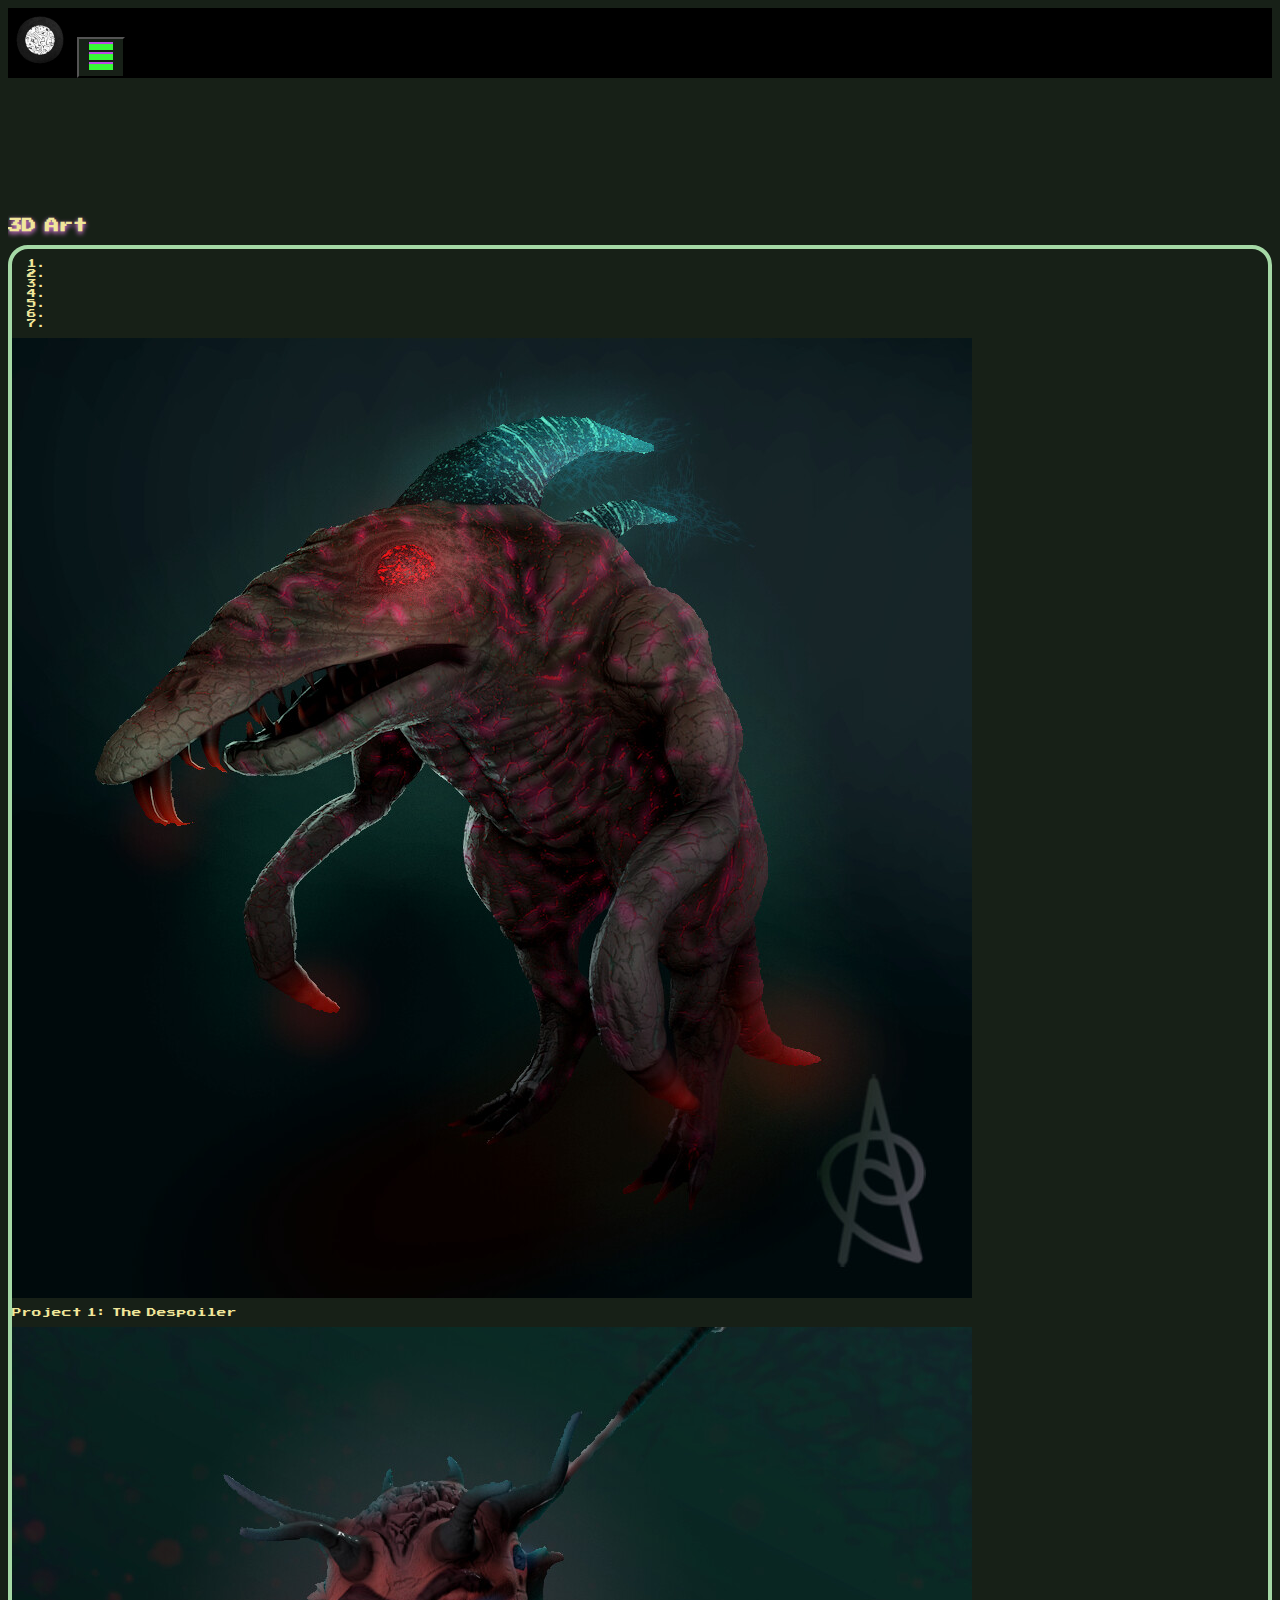
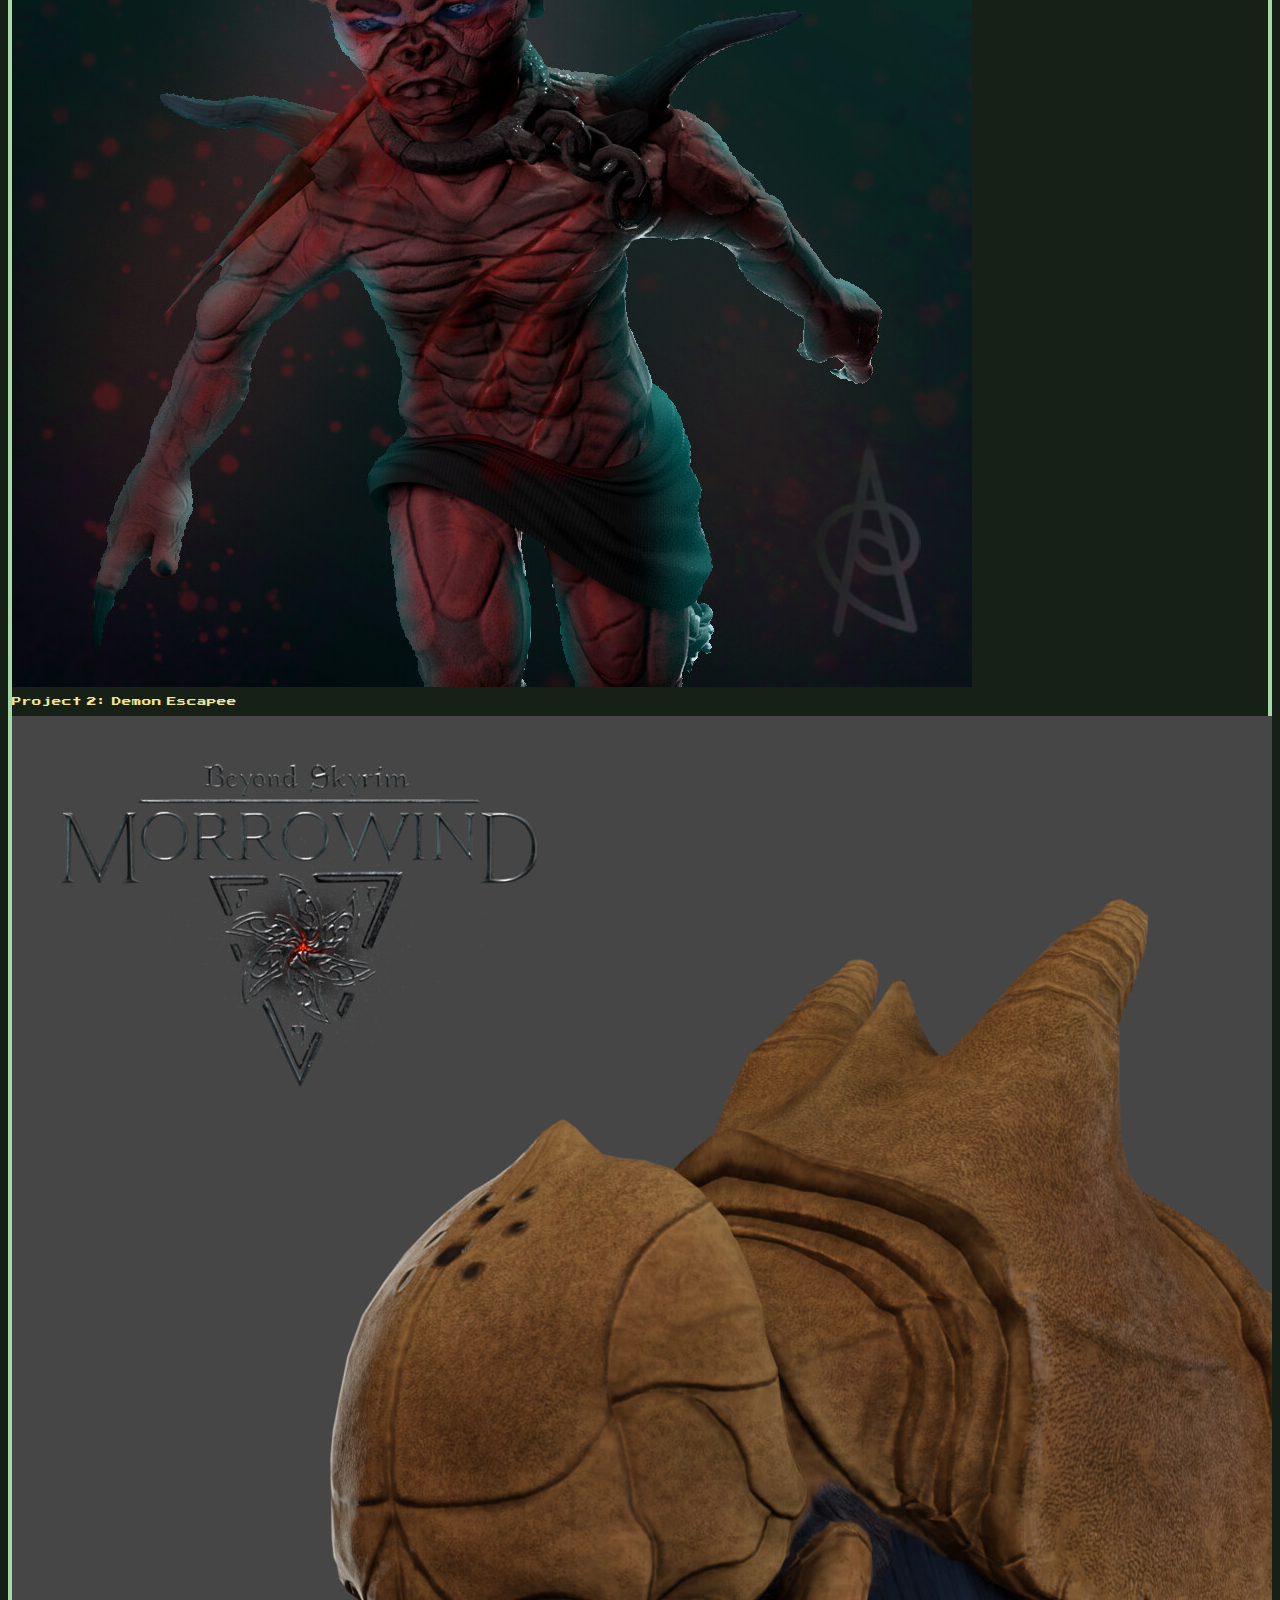
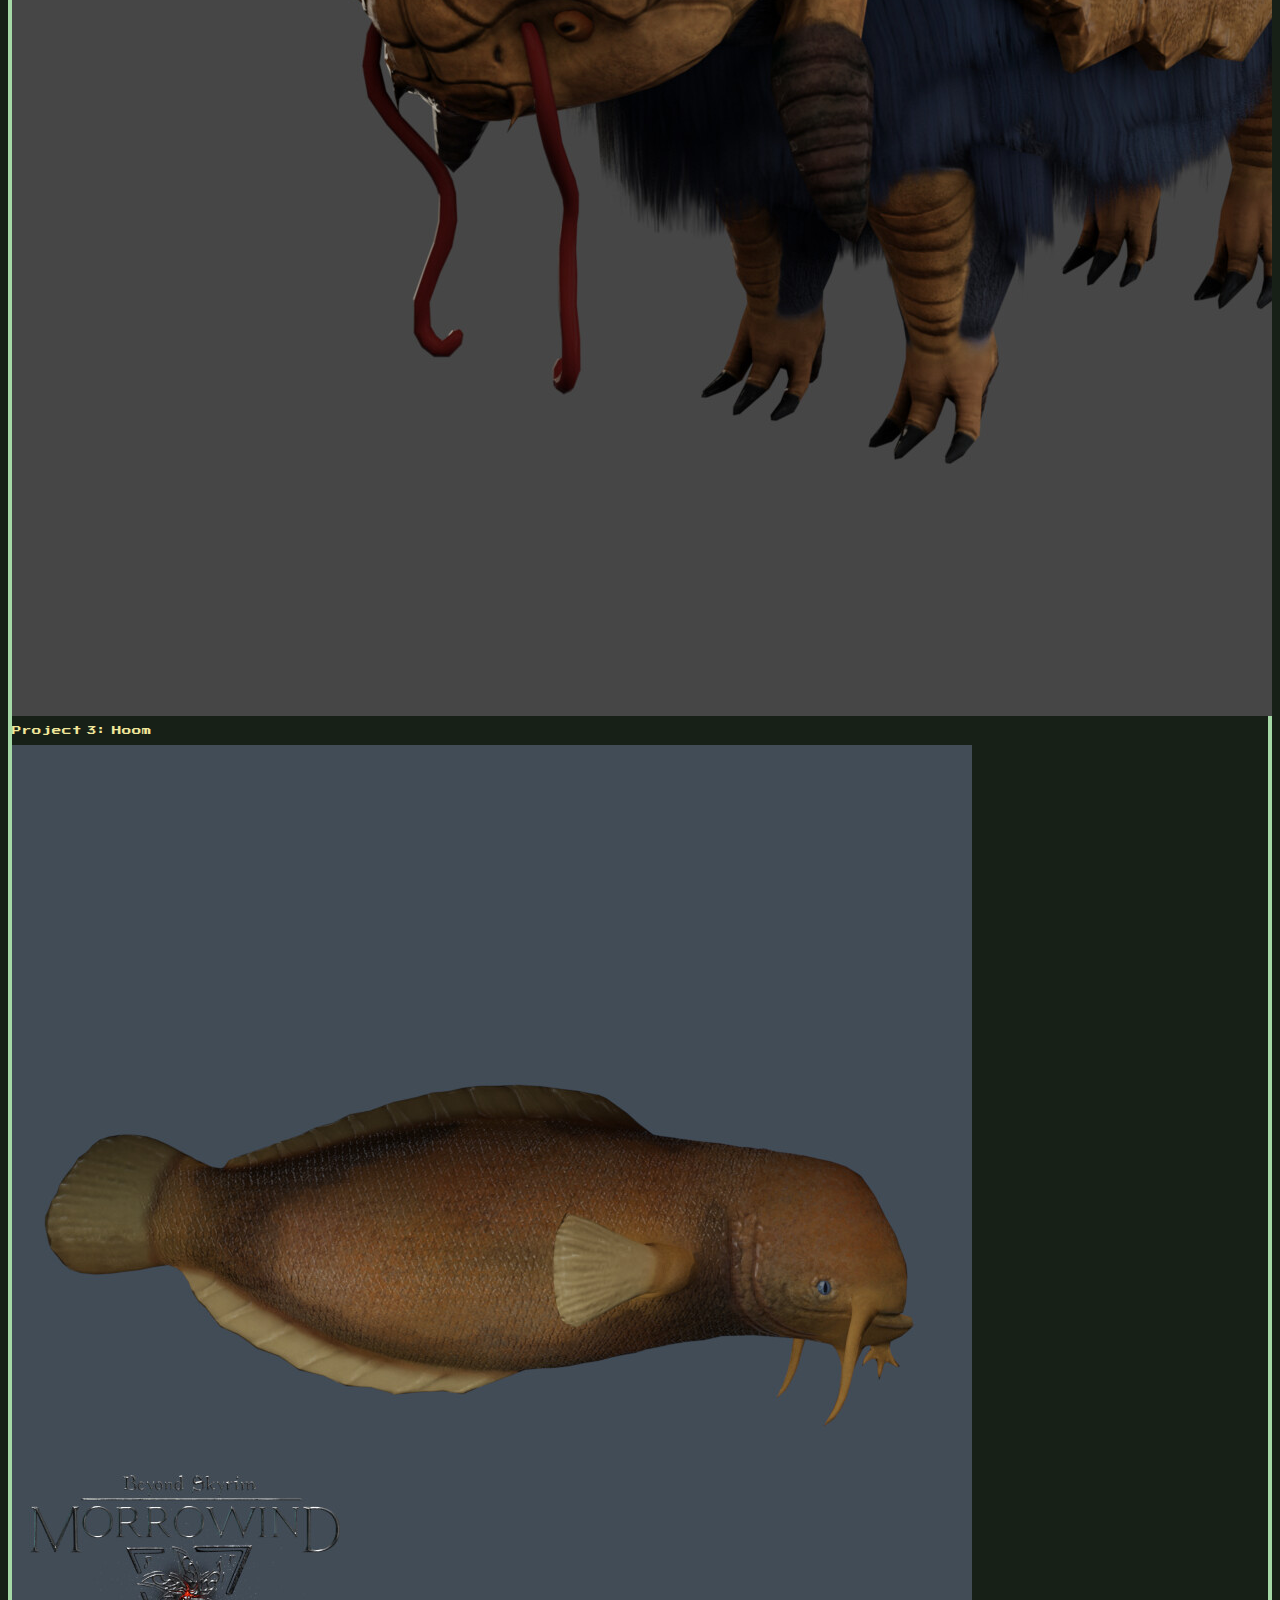
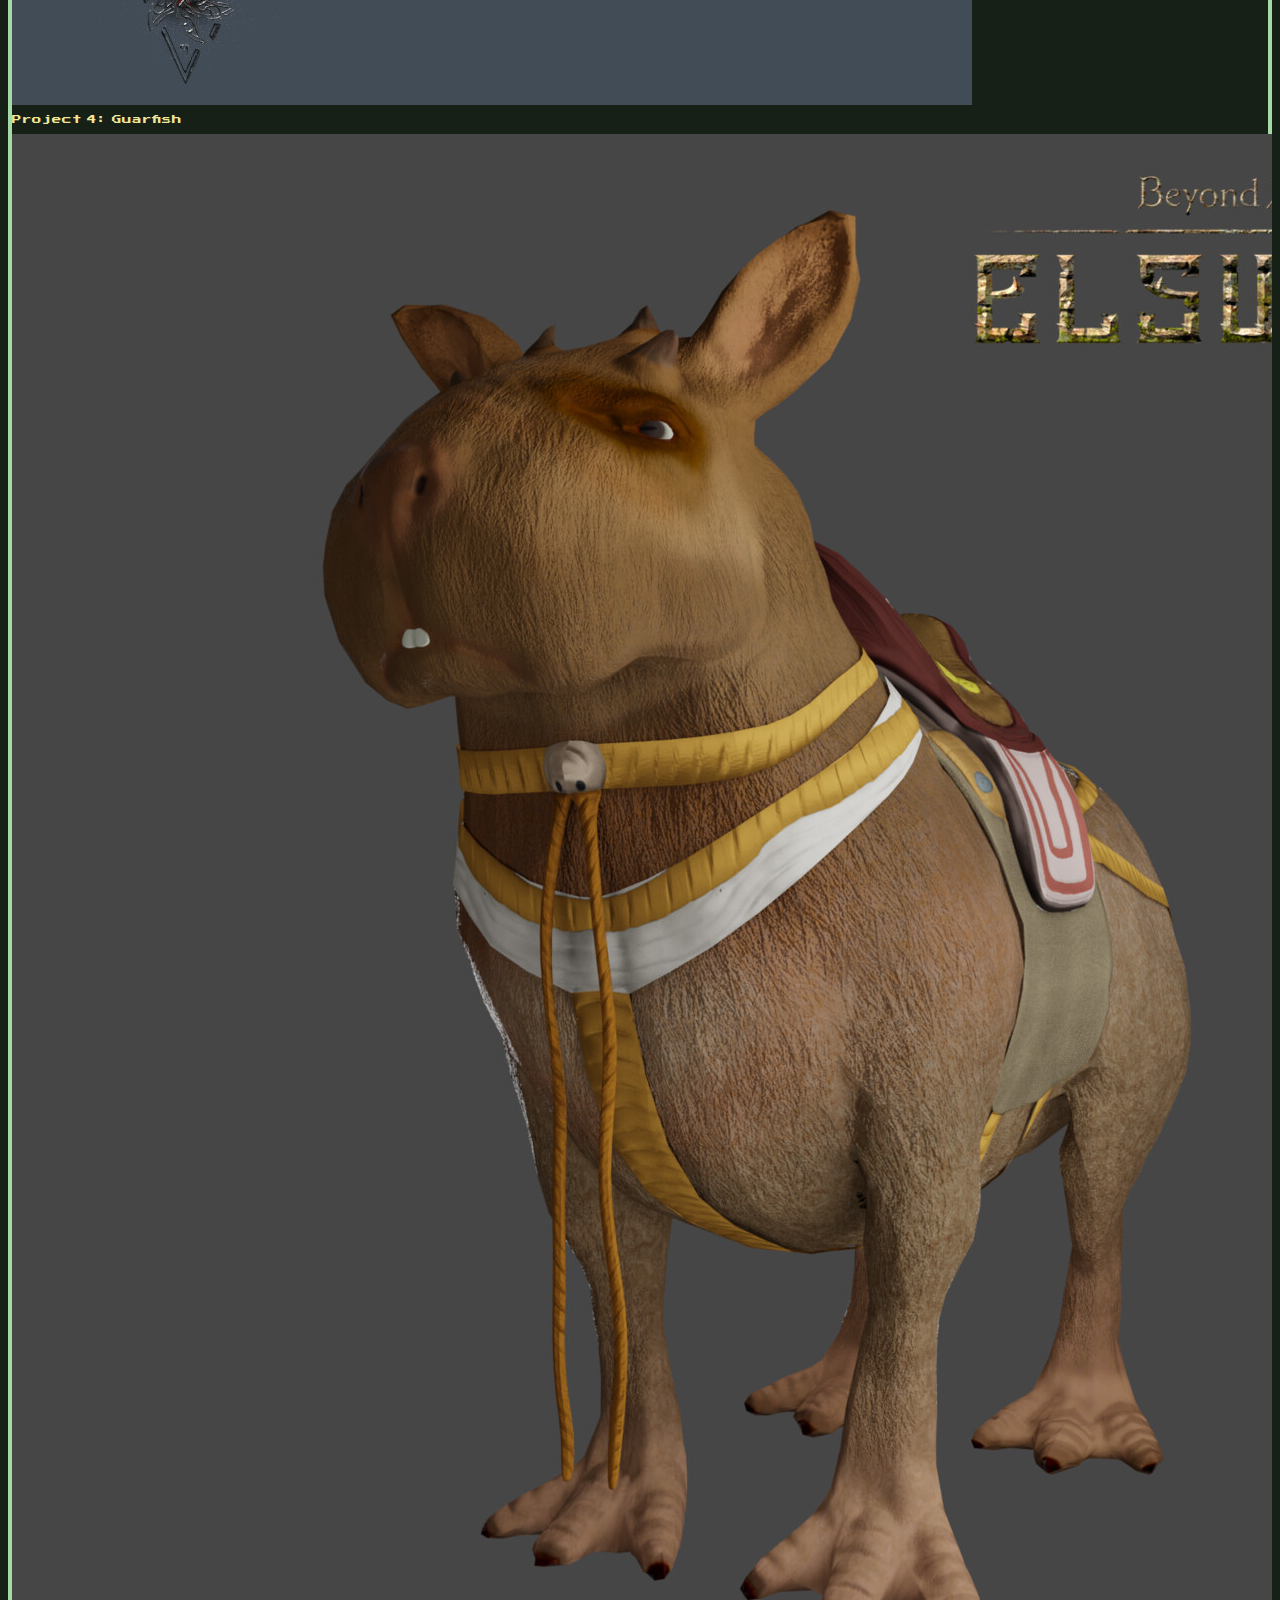
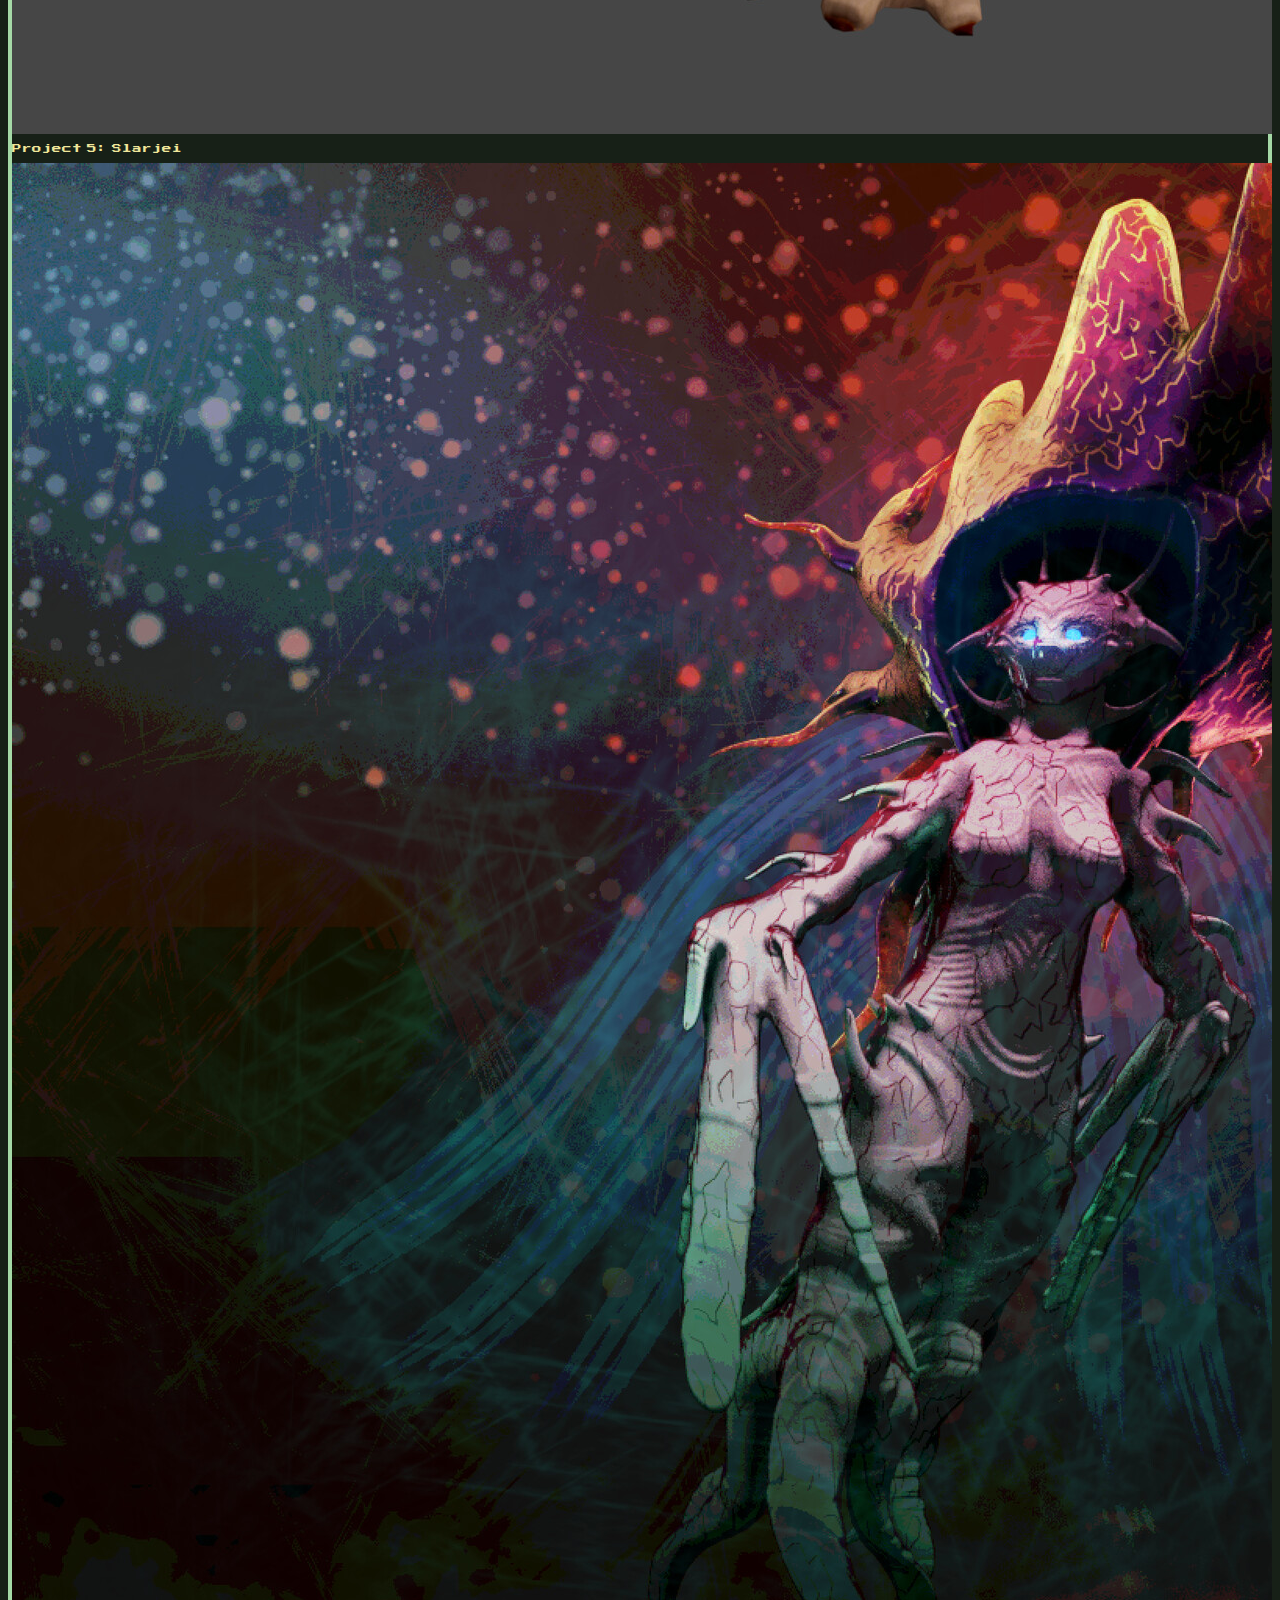
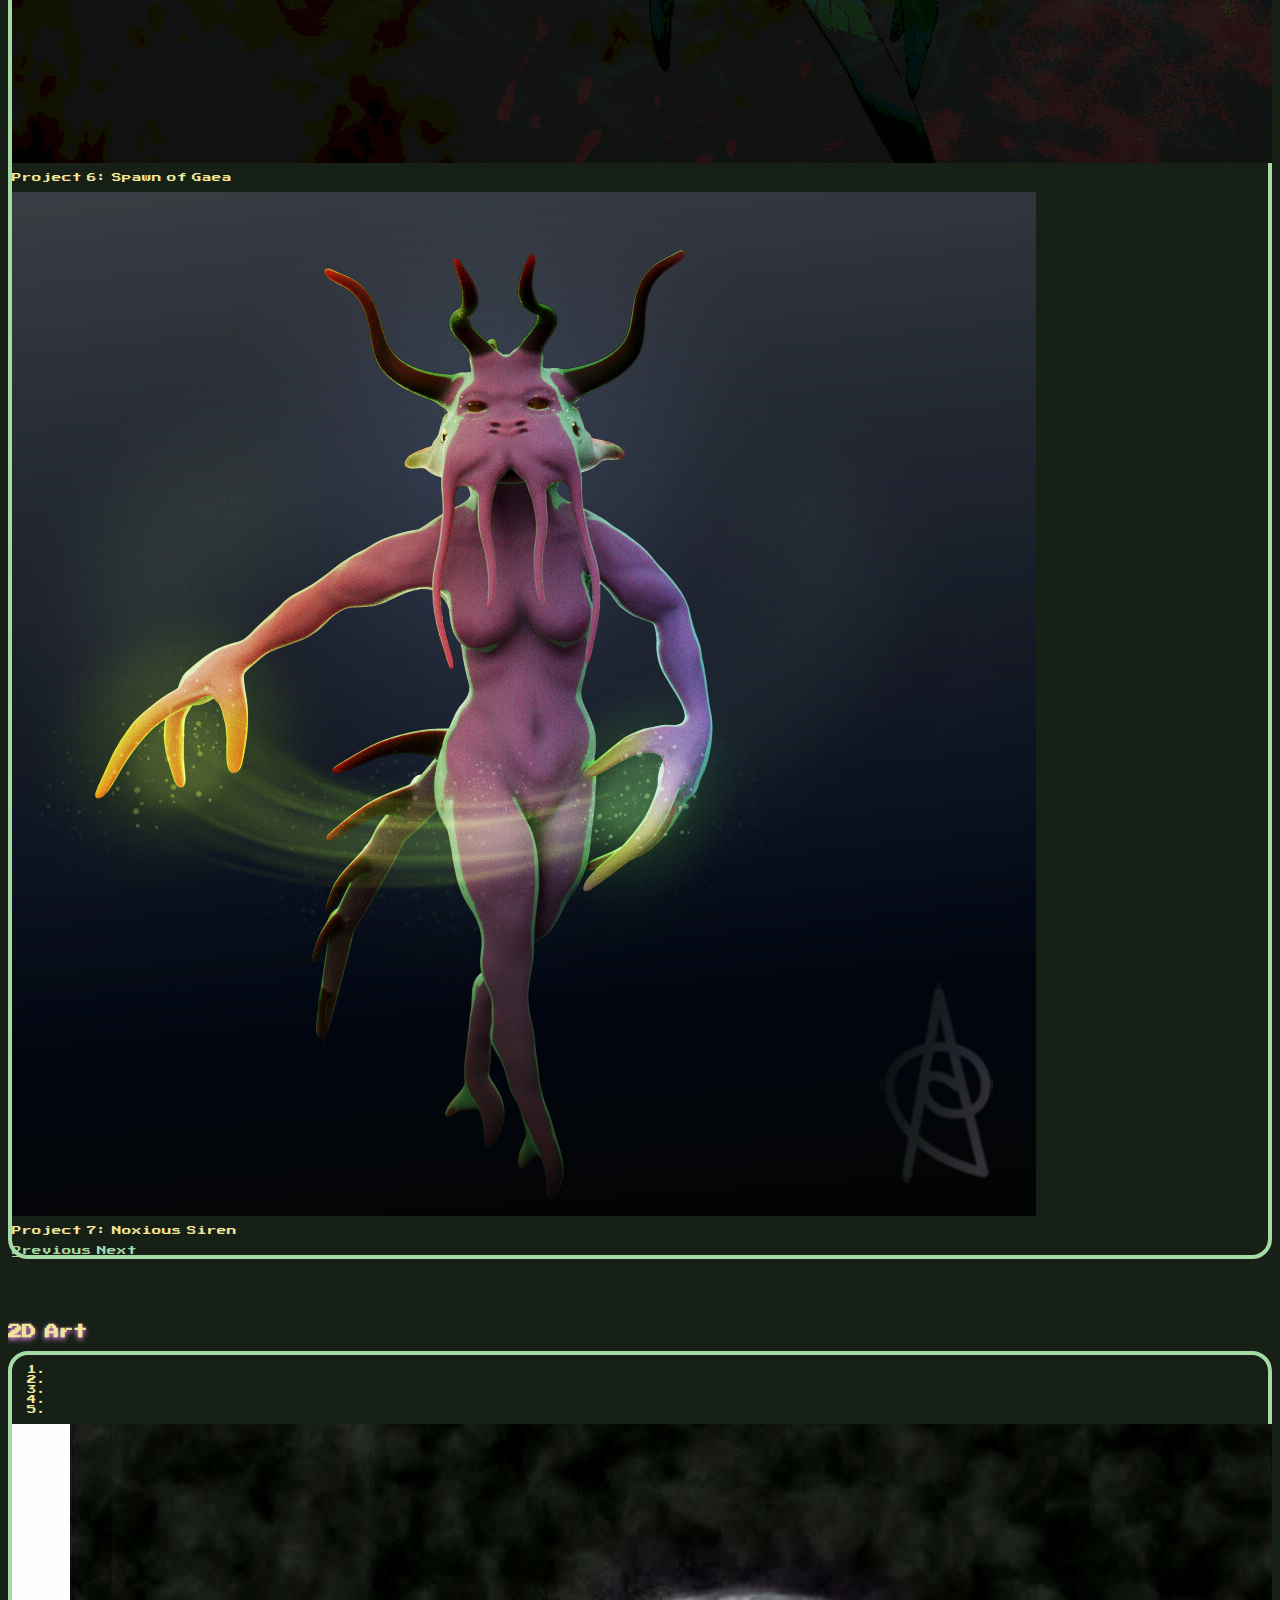
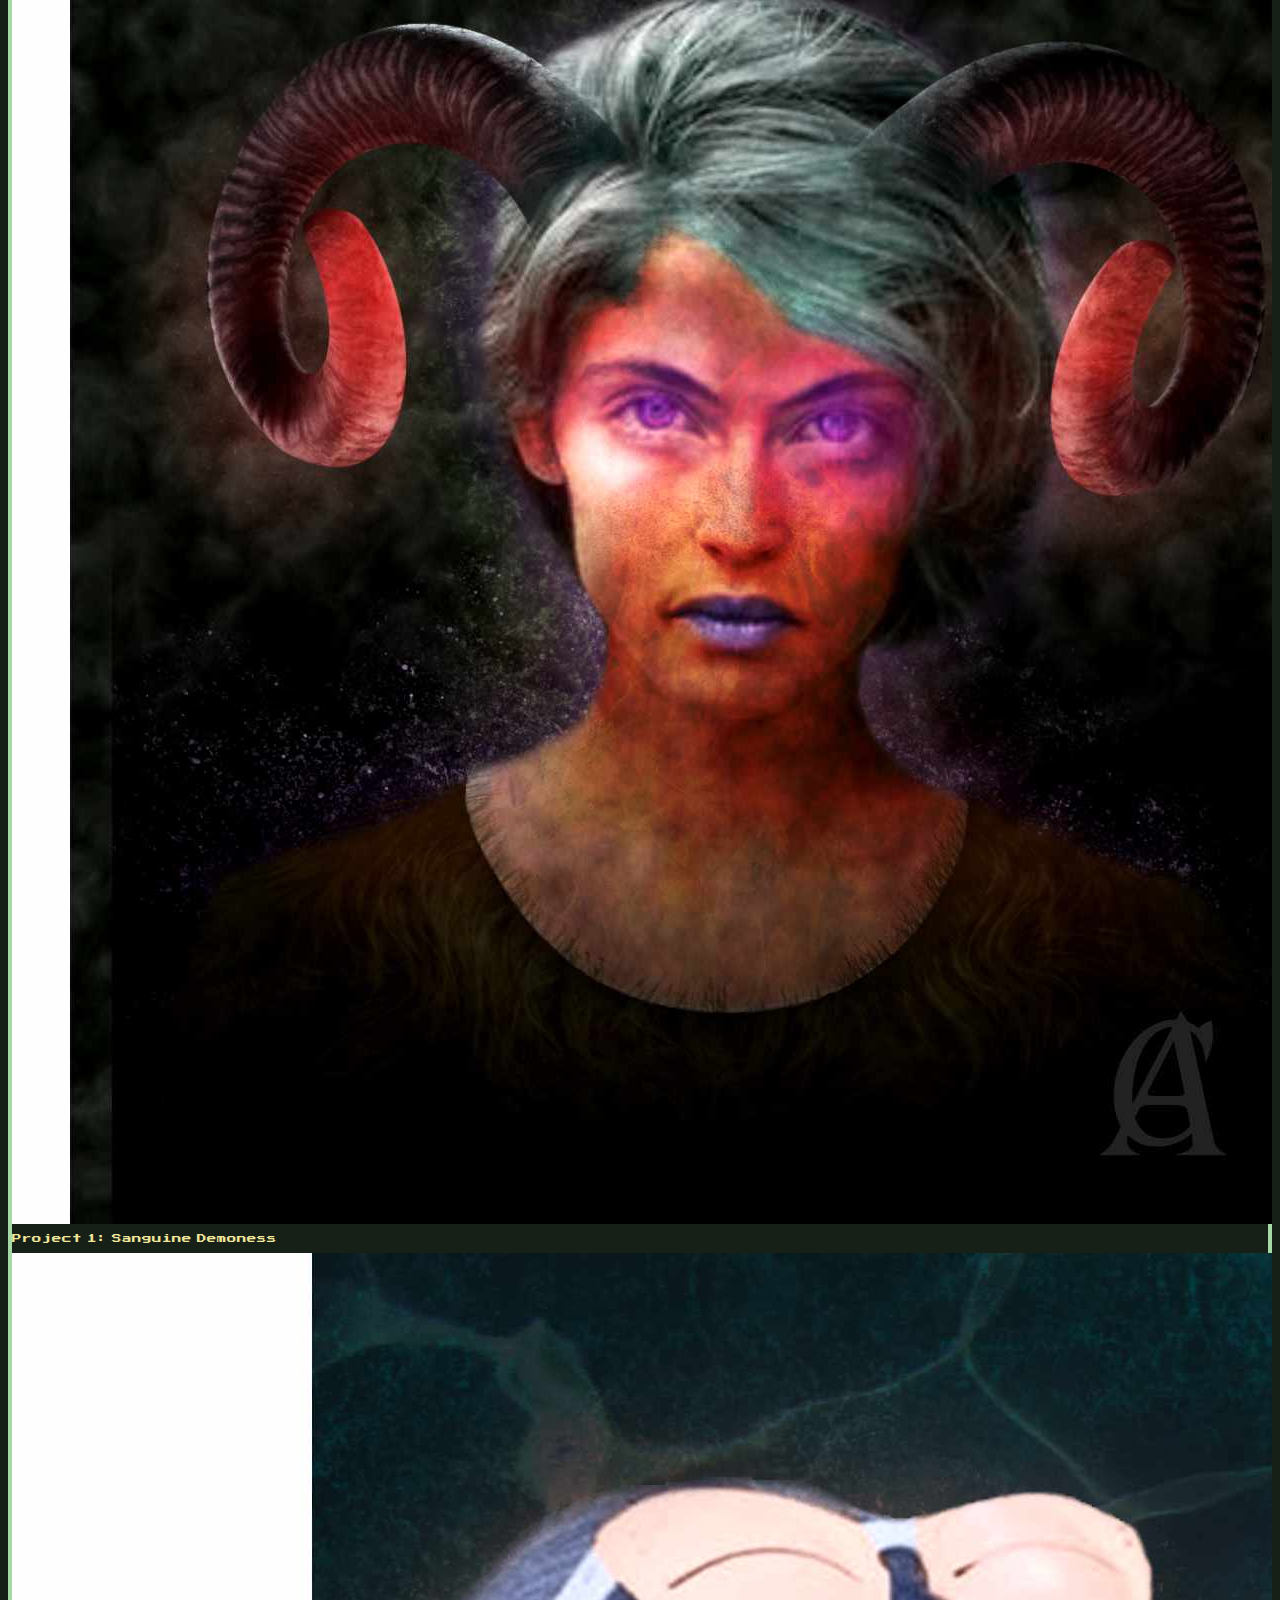
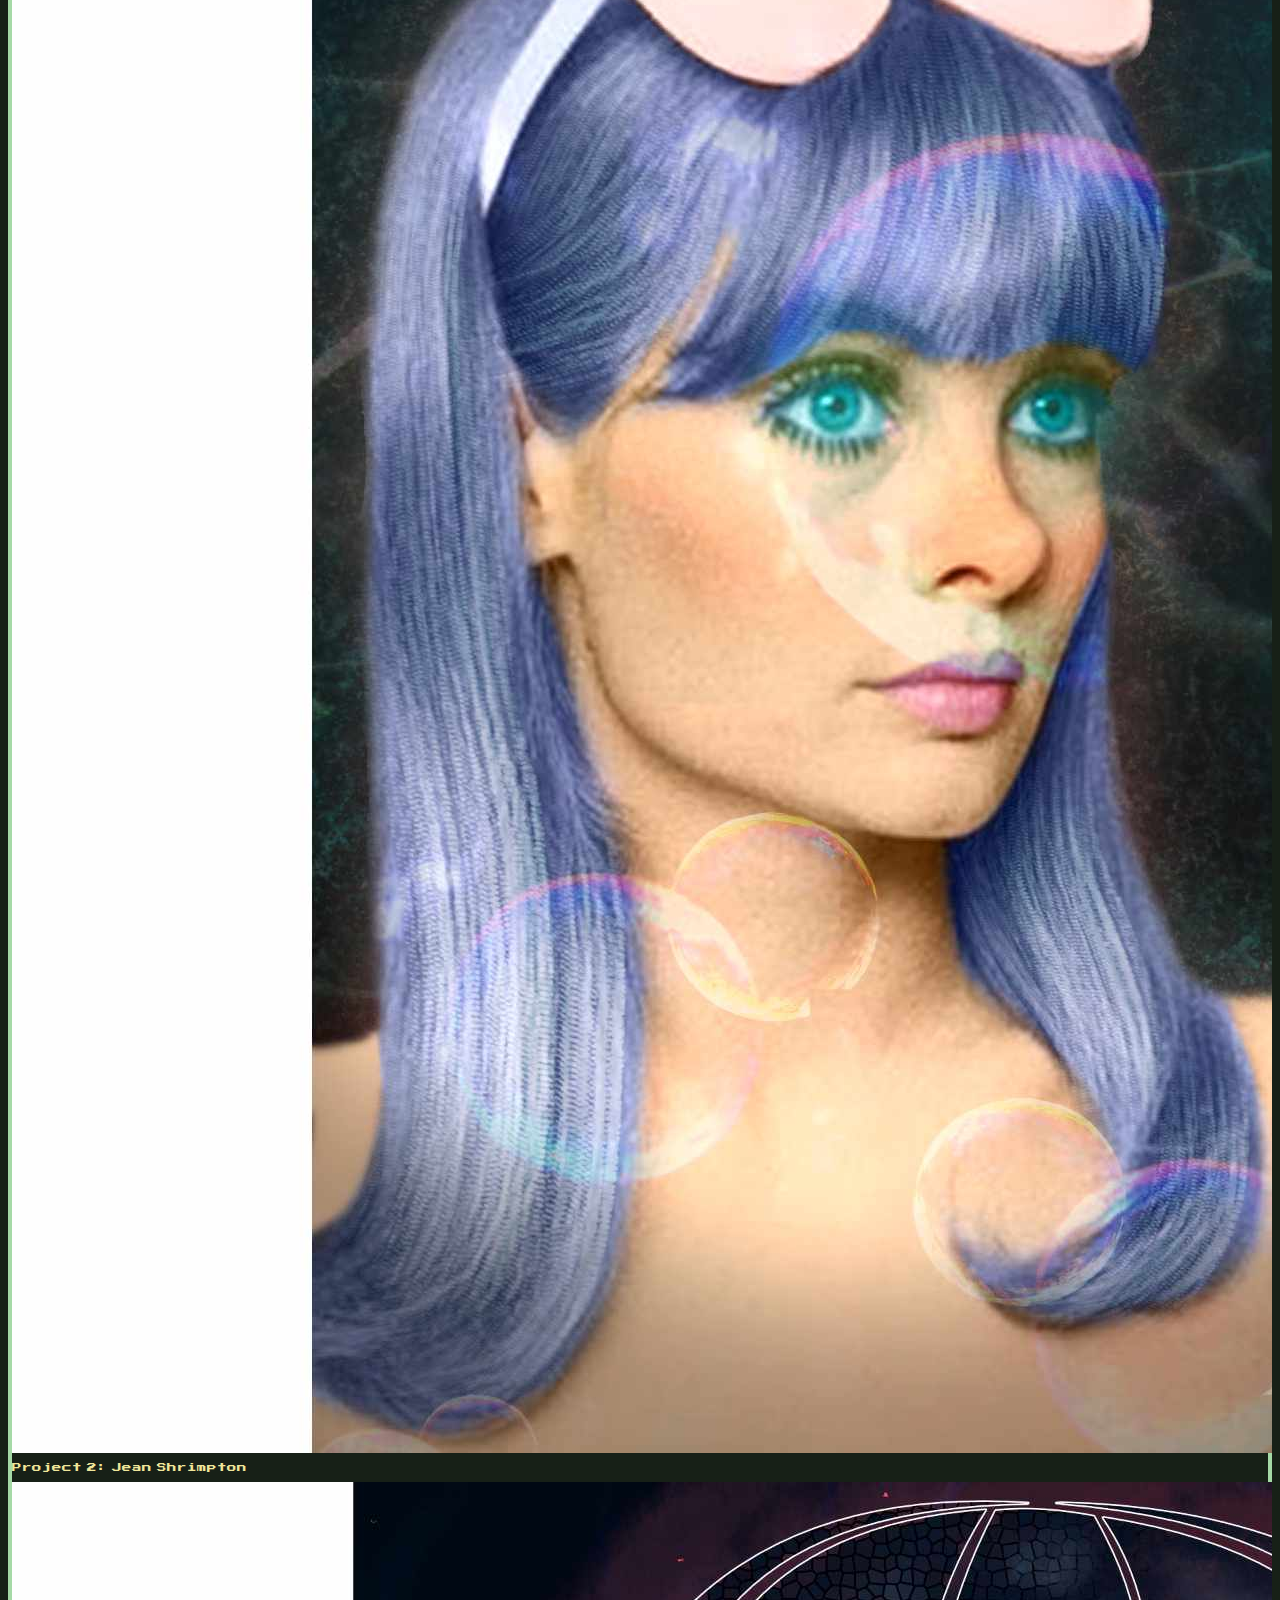
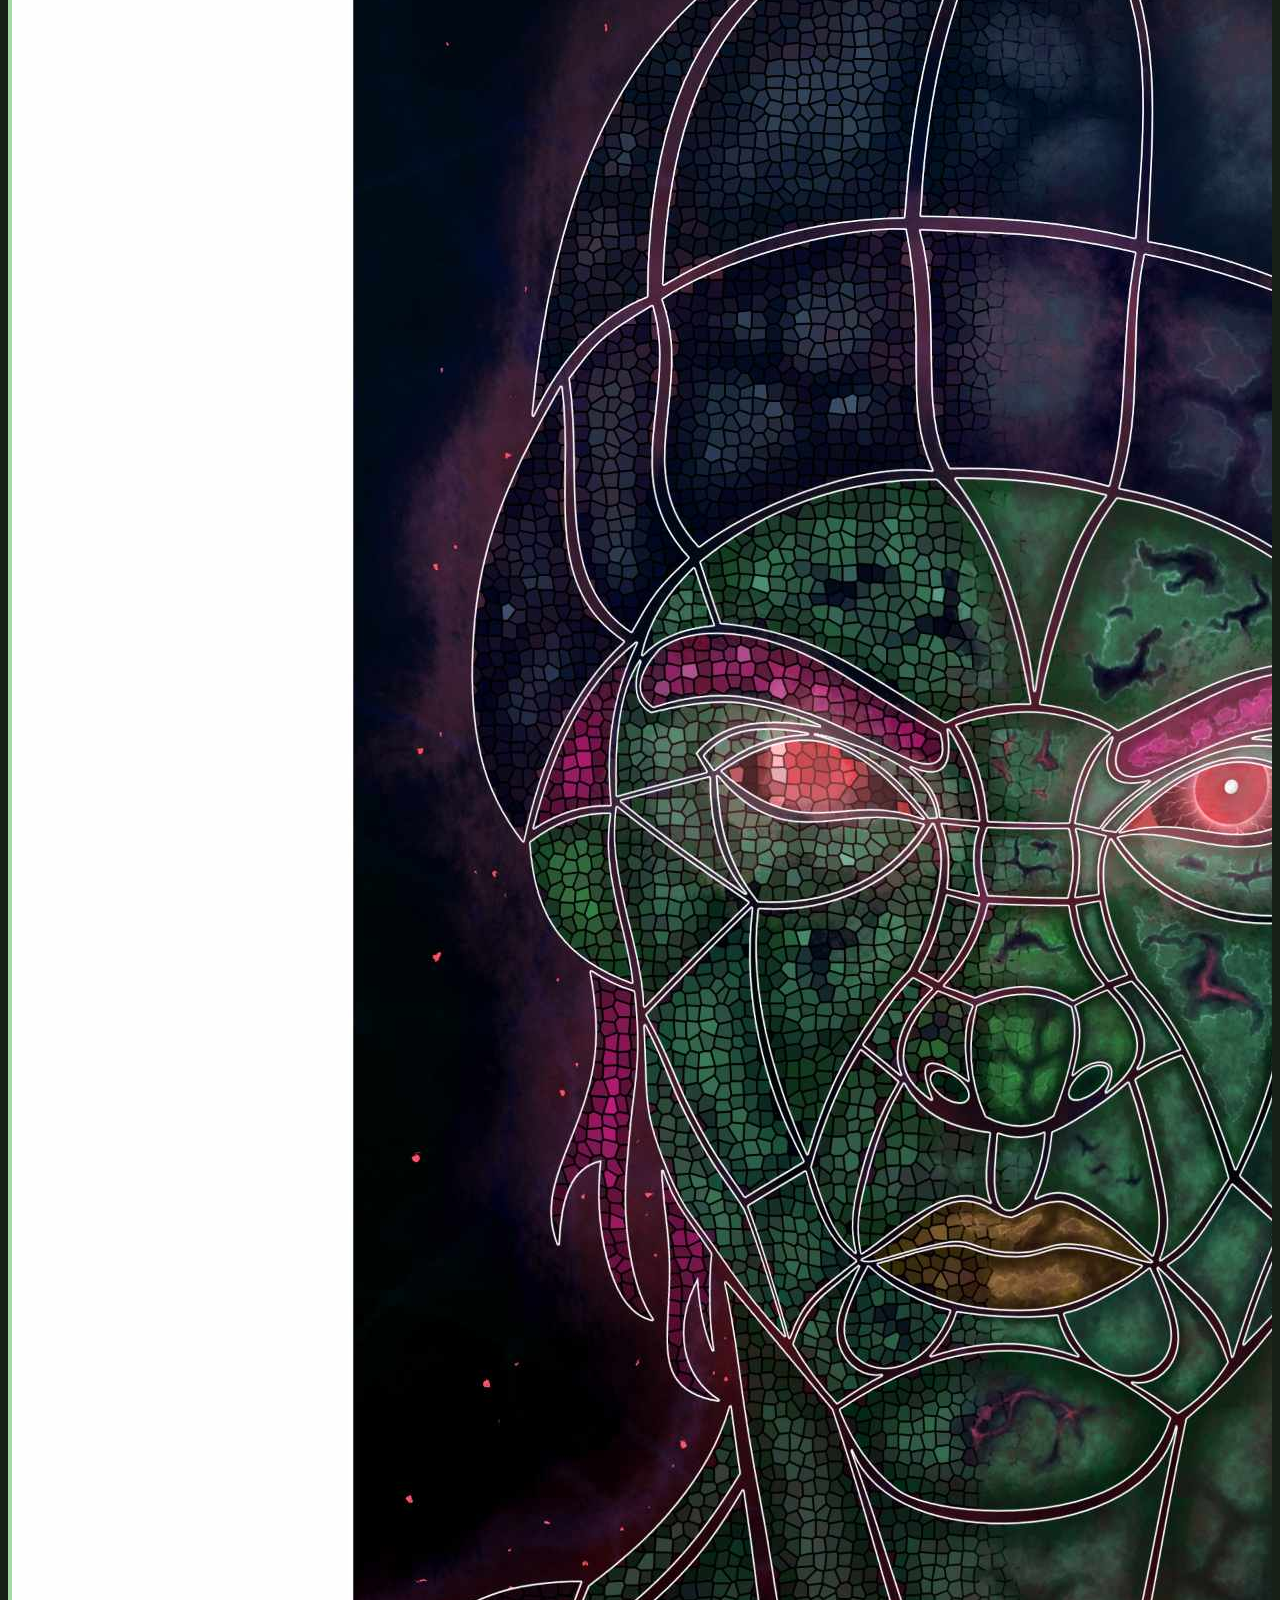
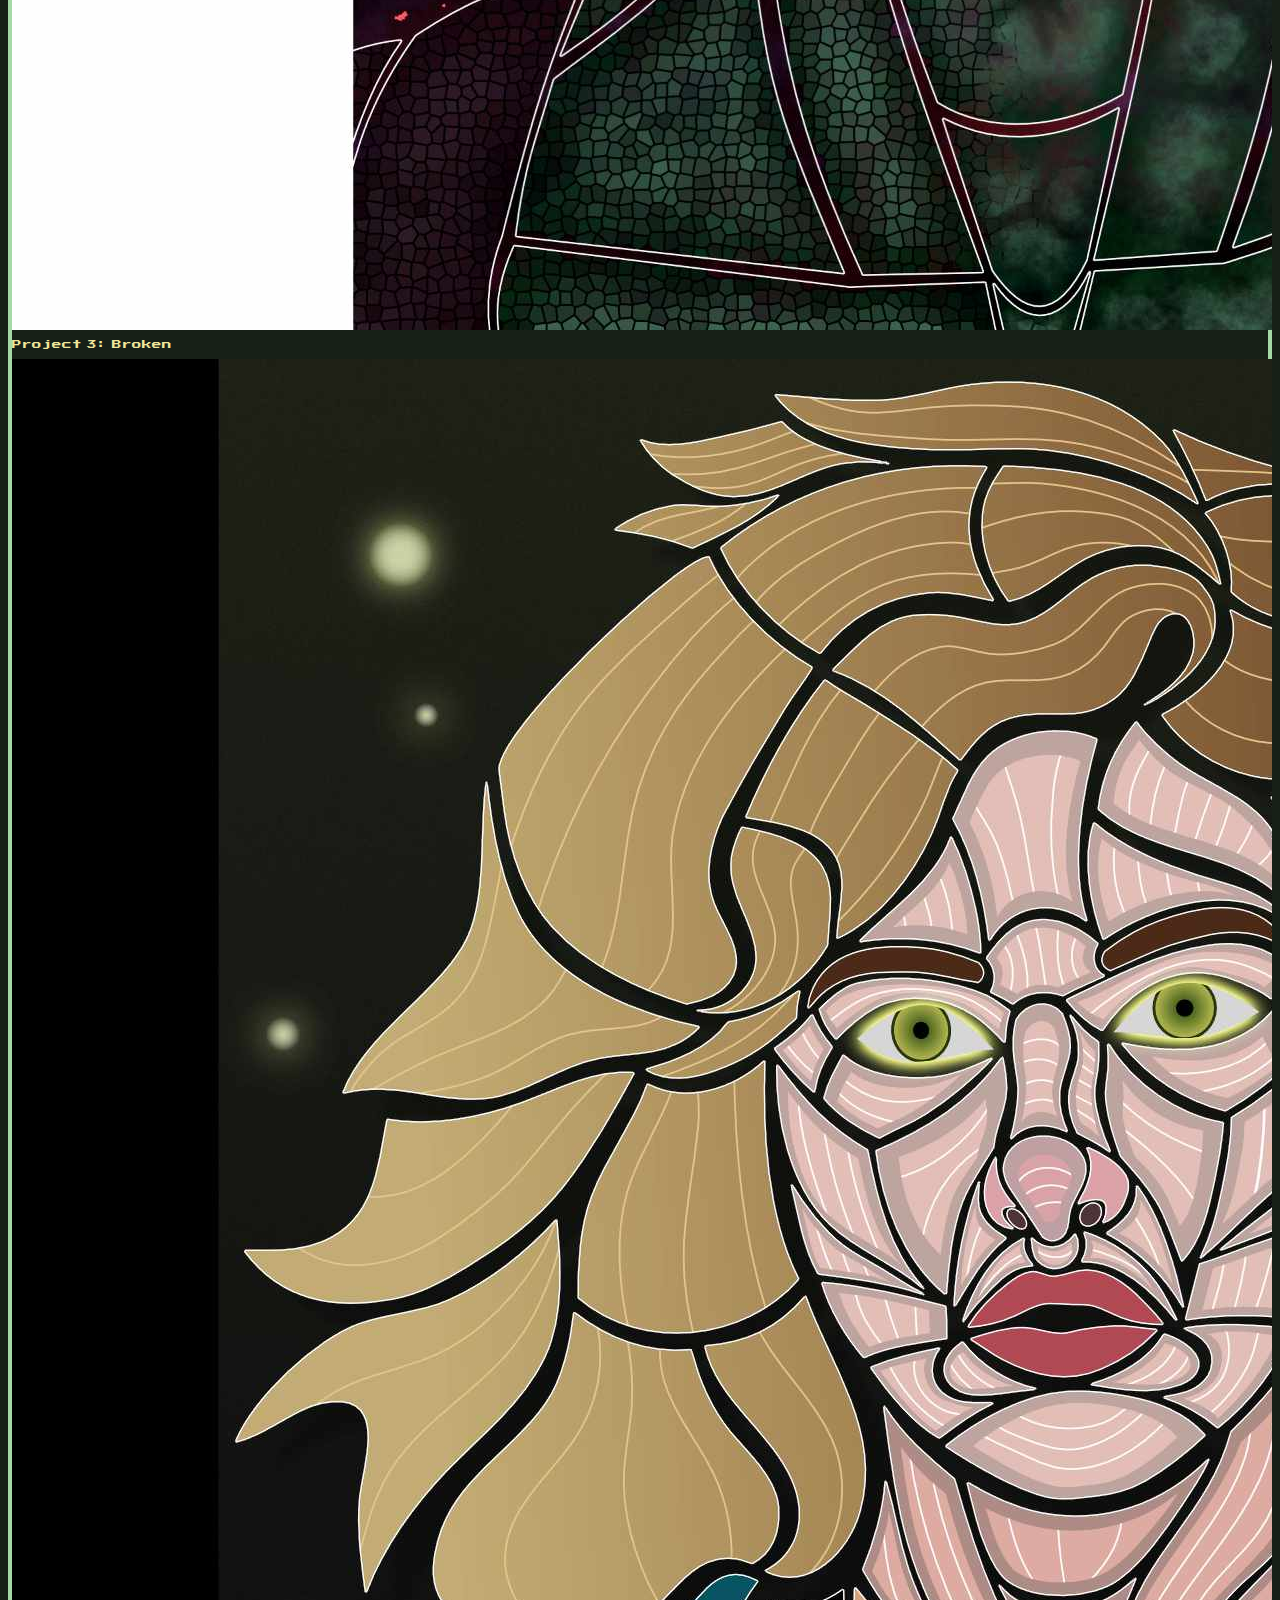
==== index.html @ e7b1bfbd "Separated Art Galleries" ====
<!DOCTYPE html>
<html lang="en">
<head>
  <meta charset="UTF-8">
  <meta name="viewport" content="width=device-width, initial-scale=1.0">
  <meta http-equiv="X-UA-Compatible" content="ie=edge">
  <meta
  name="Abstruse Core, a Artist/Web Developer who likes to create fun stuff for the web."
  content="Abstruse Core, Abstract Artist, 3D Artist, Character Artist, Web Developer, Web Designer, Programmer, Artist, Designer, Developer, Portfolio"
/>
  <link rel="stylesheet" type="text/css" media="screen" href="./style.css">
  <link rel="icon" href="./images/favicon.ico" type="image/x-icon">
  <!-- Bootstrap CSS -->
  <link rel="stylesheet" href="https://stackpath.bootstrapcdn.com/bootstrap/4.2.1/css/bootstrap.min.css" integrity="sha384-GJzZqFGwb1QTTN6wy59ffF1BuGJpLSa9DkKMp0DgiMDm4iYMj70gZWKYbI706tWS" crossorigin="anonymous">
  <link href="https://fonts.googleapis.com/css2?family=Press+Start+2P&family=VT323&display=swap" rel="stylesheet"> 
  <title>var abstruseCore = "Artist" + "Web Developer";</title>
</head>


<body style="font-family:'Press Start 2P', monospace; font-size: 9.5px; word-spacing: -5px; background-color: #172017;">
  <div id="wrapper">

     <!-- Navbar Component -->
    <nav class="navbar navbar-expand-sm fixed-top navbar-dark" style="background-color: black;">

      <a class="navbar-brand" href="https://abstrusecore.site"><img src="./images/gif1.gif" width="64px" height="64px" alt="logo"></a>

      <button class="navbar-toggler" id="toggle" type="button" data-toggle="collapse" data-target="#navbarSupportedContent" aria-controls="navbarSupportedContent" aria-expanded="false" aria-label="Toggle navigation">
        <img id="bImg" src="./images/collapse1.png">
      </button>

      <div class="collapse navbar-collapse" id="navbarSupportedContent">
        <ul class="navbar-nav mr-auto">
          <li class="nav-item mx-3">
            <a class="nav-link" href="https://artstation.com/abstrusecore" target="_blank" alt="abstruse core's artstation page"><img src="./images/artstation.png"></a>
          </li>
          <li class="nav-item mx-3">
            <a class="nav-link" href="https://instagram.com/abstrusecore" target="_blank" alt="abstruse core's instagram page"><img src="./images/insta.png"></a>
          </li>
          <li class="nav-item mx-3">
            <a class="nav-link" href="https://abstrusecore.bandcamp.com" target="_blank"><img src="./images/music.png"></a>
          </li>
          <li class="nav-item mx-3">
            <a class="nav-link mail" alt="abstruse core's email address"><img src="./images/mail.png"></a>
          </li>
          <li class="nav-item mx-3">
            <div id="email">abstrusecore@gmail.com</div>
          </li>
        </ul>
      </div>
    </nav>

    <main id='home'>
    <!-- Jumbotron -->
    <div class="jumbotron jumbotron-fluid" style="background-color: #150e18">
      <div class="text-center my-5 toptext">
        <h2 class="display-5 abstruse">Abstruse Core</h2>
        <p id="webdev">Artist/Developer</p>
      </div>
    </div>


            <!-- Artwork Section -->
            <div class="row rounded-top" id="gallery">
              <div class="col">
                <h2 class="text-center display-5">3D Art</h2>
              </div>
            </div>
    
            
            <div class="row rounded-bottom">
              <div class="col">
                
                <!-- Carousel Component -->
                <div id="Carousel3" class="carousel slide w-50 mx-auto my-5" data-ride="carousel" data-interval="9500" pause>
    
                  <ol class="carousel-indicators">
                    <li data-target="#indicators" data-slide-to="0" class="active"></li>
                    <li data-target="#indicators" data-slide-to="1"></li>
                    <li data-target="#indicators" data-slide-to="2"></li>
                    <li data-target="#indicators" data-slide-to="3"></li>
                    <li data-target="#indicators" data-slide-to="4"></li>
                    <li data-target="#indicators" data-slide-to="5"></li>
                    <li data-target="#indicators" data-slide-to="6"></li>
                  </ol>
    
                  <div class="carousel-inner">
    
                    <div class="carousel-item active">
                      <a href="https://abstrusecore.artstation.com/projects/1nO1PK?album_id=1193839" target="_blank" alt="3D model of a red monster."><img src="./3Dgallery/despoiler.jpg" class="d-block w-100" alt="Project 1"></a>
                      <div class="carousel-caption">
                        <p class="bg-dark rounded-pill">Project 1: <span class="font-weight-light">The Despoiler</span></p>
                      </div>
                    </div>
    
                    <div class="carousel-item">
                      <a href="https://abstrusecore.artstation.com/projects/lVXdkV?album_id=1193839" target="_blank" alt="3D model of a red demon."><img src="./3Dgallery/demon.jpg" class="d-block w-100" alt="Project 2"></a>
                      <div class="carousel-caption">
                        <p class="bg-dark rounded-pill">Project 2: <span class="font-weight-light">Demon Escapee</span></p>
                      </div>
                    </div>
    
                    <div class="carousel-item">
                      <a href="https://abstrusecore.artstation.com/projects/mqgPe8?album_id=1193839" target="_blank" alt="3D model of a creature from Morrowind called a Hoom."><img src="./3Dgallery/hoom0.jpg" class="d-block w-100" alt="Project 3" preload></a>
                      <div class="carousel-caption">
                        <p class="bg-dark rounded-pill">Project 3: <span class="font-weight-light">Hoom</span></p>
                      </div>
                    </div>
    
                    <div class="carousel-item">
                      <a href="https://abstrusecore.artstation.com/projects/2xWDGB?album_id=1193839" target="_blank" alt="3D model of a creature from Morrowind called a Guarfish."><img src="./3Dgallery/guarfish0.jpg" class="d-block w-100" alt="Project 4" preload></a>
                      <div class="carousel-caption">
                        <p class="bg-dark rounded-pill">Project 4: <span class="font-weight-light">Guarfish</span></p>
                      </div>
                    </div>
    
                    <div class="carousel-item">
                      <a href="https://abstrusecore.artstation.com/projects/aRb3Pk?album_id=1193839" target="_blank" alt="3D model of a creature from Elsweyr called a Slarjei."><img src="./3Dgallery/slarjei0.jpg" class="d-block w-100" alt="Project 5"></a>
                      <div class="carousel-caption">
                        <p class="bg-dark rounded-pill">Project 5: <span class="font-weight-light">Slarjei</span></p>
                      </div>
                    </div>
    
                    <div class="carousel-item">
                      <a href="https://abstrusecore.artstation.com/projects/v1qXaY?album_id=1193839" target="_blank" alt="The Spawn of Gaea, a creature who's design is inspired by the Greek Goddess Gaea."><img src="./3Dgallery/gaea.jpg" class="d-block w-100" alt="Project 6"></a>
                      <div class="carousel-caption">
                        <p class="bg-dark rounded-pill">Project 6: <span class="font-weight-light">Spawn of Gaea</span></p>
                      </div>
                    </div>
    
                    <div class="carousel-item">
                      <a href="https://abstrusecore.artstation.com/projects/zAG2yQ?album_id=1193839" target="_blank" alt="The Noxious Siren, a beautifully deceptive seductress."><img src="./3Dgallery/siren.jpg" class="d-block w-100" alt="Project 7"></a>
                      <div class="carousel-caption">
                        <p class="bg-dark rounded-pill">Project 7: <span class="font-weight-light">Noxious Siren</span></p>
                      </div>
                    </div>
    
                  </div>
                  <a class="carousel-control-prev" href="#Carousel3" role="button" data-slide="prev">
                    <span class="carousel-control-prev-icon" aria-hidden="true"></span>
                    <span class="sr-only">Previous</span>
                  </a>
                  <a class="carousel-control-next" href="#Carousel3" role="button" data-slide="next">
                    <span class="carousel-control-next-icon" aria-hidden="true"></span>
                    <span class="sr-only">Next</span>
                  </a>
                </div>
              </div>
            </div>





        <!-- Artwork Section -->
        <div class="row rounded-top" id="gallery">
          <div class="col">
            <h2 class="text-center display-5">2D Art</h2>
          </div>
        </div>

        
        <div class="row rounded-bottom">
          <div class="col">
            
            <!-- Carousel Component -->
            <div id="Carousel2" class="carousel slide w-50 mx-auto my-5" data-ride="carousel" data-interval="9500" pause>

              <ol class="carousel-indicators">
                <li data-target="#indicators" data-slide-to="0" class="active"></li>
                <li data-target="#indicators" data-slide-to="1"></li>
                <li data-target="#indicators" data-slide-to="2"></li>
                <li data-target="#indicators" data-slide-to="3"></li>
                <li data-target="#indicators" data-slide-to="4"></li>
              </ol>

              <div class="carousel-inner">

                <div class="carousel-item active">
                  <a href="https://instagram.com/abstruse_core" target="_blank" alt="Portrait of a red demon."><img src="./gallery/sanguine.jpg" class="d-block w-100" alt="Project 1" preload></a>
                  <div class="carousel-caption">
                    <p class="bg-dark rounded-pill">Project 1: <span class="font-weight-light">Sanguine Demoness</span></p>
                  </div>
                </div>

                <div class="carousel-item">
                  <a href="https://instagram.com/abstruse_core" target="_blank" alt="Portrait of Jean Shrimpton"><img src="./gallery/jean.jpg" class="d-block w-100" alt="Project 2"></a>
                  <div class="carousel-caption">
                    <p class="bg-dark rounded-pill">Project 2: <span class="font-weight-light">Jean Shrimpton</span></p>
                  </div>
                </div>

                <div class="carousel-item">
                  <a href="https://instagram.com/abstruse_core" target="_blank" alt="Abstract portrait of a woman, by abstruseCore."><img src="./gallery/broken.jpg" class="d-block w-100" alt="Project 3"></a>
                  <div class="carousel-caption">
                    <p class="bg-dark rounded-pill">Project 3: <span class="font-weight-light">Broken</span></p>
                  </div>
                </div>

                <div class="carousel-item">
                  <a href="https://instagram.com/abstruse_core" target="_blank" alt="Abstract portrait of a woman, by abstruseCore."><img src="./gallery/portrait1.jpg" class="d-block w-100" alt="Project 4"></a>
                  <div class="carousel-caption">
                    <p class="bg-dark rounded-pill">Project 4: <span class="font-weight-light">Fireflies</span></p>
                  </div>
                </div>

                <div class="carousel-item">
                  <a href="https://instagram.com/abstruse_core" target="_blank" alt="Abstract portrait of Marilyn Monroe, by abstruseCore."><img src="./gallery/marilyn.jpg" class="d-block w-100" alt="Project 5" preload></a>
                  <div class="carousel-caption">
                    <p class="bg-dark rounded-pill">Project 5: <span class="font-weight-light">Marilyn</span></p>
                  </div>
                </div>

              </div>
              <a class="carousel-control-prev" href="#Carousel2" role="button" data-slide="prev">
                <span class="carousel-control-prev-icon" aria-hidden="true"></span>
                <span class="sr-only">Previous</span>
              </a>
              <a class="carousel-control-next" href="#Carousel2" role="button" data-slide="next">
                <span class="carousel-control-next-icon" aria-hidden="true"></span>
                <span class="sr-only">Next</span>
              </a>
            </div>
          </div>
        </div>

        

        <!-- Projects Section -->
        <div class="row rounded-top" id="gallery">
          <div class="col">
            <h2 class="text-center display-5">Web Projects</h2>
          </div>
        </div>

        <!-- Project Carousel -->
        <div class="row rounded-bottom">
          <div class="col">
            
            <!-- Carousel Component -->
            <div id="Carousel" class="carousel slide w-50 mx-auto my-5" data-ride="carousel" data-interval="9500" pause>

              <ol class="carousel-indicators">
                <li data-target="#indicators" data-slide-to="0" class="active"></li>
                <li data-target="#indicators" data-slide-to="1"></li>
                <li data-target="#indicators" data-slide-to="2"></li>
                <li data-target="#indicators" data-slide-to="3"></li>
                <li data-target="#indicators" data-slide-to="4"></li>
                <li data-target="#indicators" data-slide-to="5"></li>
                <li data-target="#indicators" data-slide-to="6"></li>
              </ol>

              <div class="carousel-inner">

                <div class="carousel-item active">
                  <a href="https://abstrusecore.github.io/OrbitWars/" target="_blank" alt="Unity based space game, developed by Abstruse Core."><img src="./images/orbit1.gif" class="d-block w-100" alt="Project 1"></a>
                  <div class="carousel-caption">
                    <p class="bg-dark rounded-pill">Project 1: <span class="font-weight-light">Orbit Wars</span></p>
                  </div>
                </div>

                <div class="carousel-item">
                  <a href="https://abstrusecore.github.io/asciiCore/" target="_blank" alt="Vue.js based web application for ASCII art and animation, developed by Abstruse Core."><img src="./images/ascii1.gif" class="d-block w-100" alt="Project 2"></a>
                  <div class="carousel-caption">
                    <p class="bg-dark rounded-pill">Project 2: <span class="font-weight-light">asciiCore</span></p>
                  </div>
                </div>

                <div class="carousel-item">
                  <a href="https://abstrusecore.github.io/chordCore/" target="_blank" alt="Javascript based web application for guitar chords, scales and tunings, developed by Abstruse Core."><img src="./images/guitar1.gif" class="d-block w-100" alt="Project 3" preload></a>
                  <div class="carousel-caption">
                    <p class="bg-dark rounded-pill">Project 3: <span class="font-weight-light">guitarCore</span></p>
                  </div>
                </div>

                <div class="carousel-item">
                  <a href="https://abstrusecore.github.io/paintCore/" target="_blank" alt="Javascript based web application for digital painting, developed by Abstruse Core."><img src="./images/paint1.gif" class="d-block w-100" alt="Project 4"></a>
                  <div class="carousel-caption">
                    <p class="bg-dark rounded-pill">Project 4: <span class="font-weight-light">paintCore</span></p>
                  </div>
                </div>

                <div class="carousel-item">
                  <a href="https://abstrusecore.github.io/factCore/" target="_blank" alt="Vue.js based web application for interesting facts, developed by Abstruse Core."><img src="./images/facts1.gif" class="d-block w-100" alt="Project 5"></a>
                  <div class="carousel-caption">
                    <p class="bg-dark rounded-pill">Project 5: <span class="font-weight-light">factCore</span></p>
                  </div>
                </div>


                <div class="carousel-item">
                  <a href="https://abstrusecore.github.io/exploreCore/" target="_blank" alt="AngularJS 1.X based web application for exploring San Diego, developed by Abstruse Core."><img src="./images/explore.png" class="d-block w-100" alt="Project 6"></a>
                  <div class="carousel-caption">
                    <p class="bg-dark rounded-pill">Project 6: <span class="font-weight-light">exploreCore</span></p>
                  </div>
                </div>

                <div class="carousel-item">
                  <a href="https://abstrusecore.github.io/speciesCore/" target="_blank" alt="Handlebars based web application for learning about various species."><img src="./images/species.png" class="d-block w-100" alt="Project 6"></a>
                  <div class="carousel-caption">
                    <p class="bg-dark rounded-pill">Project 7: <span class="font-weight-light">speciesCore</span></p>
                  </div>
                </div>

              </div>
              <a class="carousel-control-prev" href="#Carousel" role="button" data-slide="prev">
                <span class="carousel-control-prev-icon" aria-hidden="true"></span>
                <span class="sr-only">Previous</span>
              </a>
              <a class="carousel-control-next" href="#Carousel" role="button" data-slide="next">
                <span class="carousel-control-next-icon" aria-hidden="true"></span>
                <span class="sr-only">Next</span>
              </a>
            </div>
          </div>
        </div>


    <!-- Container -->
    <!-- <div class="container" id="about">
      <div class="row">
        <div class="col my-5 text-center">
          <h4 class="font-weight-bold font-italic">Thanks for visiting my website!</h4>
        </div>
      </div>
    </div> -->
      <div class="container" id="quote">
        <hr>
        <!-- Quote Section -->
        <div class="row">
          <div class="col my-5 text-center">
            <h5 class="font-italic font-weight-light">"Feel free to browse, but try not to carouse!"</h5>
            <p class="font-weight-bold font-italic">-Tom Nook, <span class="font-weight-light">Animal Crossing</span></p>
          </div>
        </div>
        <hr>
      <!-- Resume Button -->
      <!-- <div class="row projects">
        <div class="col">
          <button class="rounded-pill b"><h2 class="display-5 text-center" id="why">Resume</h2></button>
        </div>
      </div> -->

      <!-- Resume Image -->
      <!-- <div class="row justify-content-center">
        <div class="contact">
          <img id ="me" src="">
        </div>
      </div> -->
      
    </div>

    <!-- Footer -->
    <footer class="text-center">
      2020 Abstruse Core &copy;
    </footer>
  </main>

    <!-- Bootstrap's JavaScript Files -->
    <script
      src="https://code.jquery.com/jquery-3.2.1.min.js"
      integrity="sha256-hwg4gsxgFZhOsEEamdOYGBf13FyQuiTwlAQgxVSNgt4="
      crossorigin="anonymous">
    </script>
    <script src="https://cdnjs.cloudflare.com/ajax/libs/popper.js/1.14.6/umd/popper.min.js" integrity="sha384-wHAiFfRlMFy6i5SRaxvfOCifBUQy1xHdJ/yoi7FRNXMRBu5WHdZYu1hA6ZOblgut" crossorigin="anonymous"></script>
    <script src="https://stackpath.bootstrapcdn.com/bootstrap/4.2.1/js/bootstrap.min.js" integrity="sha384-B0UglyR+jN6CkvvICOB2joaf5I4l3gm9GU6Hc1og6Ls7i6U/mkkaduKaBhlAXv9k" crossorigin="anonymous"></script>
    <script src="./main.js"></script>
  </div>
 
</body>

</html>
---- style.css ----
html {
    cursor: url(./images/cursorIso.png) 10 10, auto;
}


@media only screen and (max-width: 600px) {
    html {
        font-size: 11px;
    }
    #wrapper {
        overflow-x: hidden;
        position: relative;
    }
}
@media only screen and (min-width: 600px) {
    html {
        font-size: 12px;
    }
    #wrapper {
        overflow-x: hidden;
        position: relative;
    }
}
@media only screen and (min-width: 768px) {
    html {
        font-size: 13.5px;
    }
}
@media only screen and (min-width: 992px) {
    html {
        font-size: 15px;
    }
}
@media only screen and (min-width: 1200px) {
    html {
        font-size: 16.5px;
    }
}


#why {
    margin: auto 1rem;
}
#me {
    width: 100%;
    height: auto;
}
.contact {
    width: 90%;
    margin: auto;
}

#navbarSupportedContent img {
    width: 32px;
    height: 32px;
    transition: scale 0.25s;
    scale: 1;
}
#navbarSupportedContent img:hover {
    transition: scale 0.25s;
    scale: 1.35;
}
.nav-item {
    display: none;
}
.b {
    background-color: rgb(41, 41, 41);
    border: 0.35rem solid #A5D9A6;
    background-color: rgb(0, 0, 0);
    color: rgb(216, 216, 216);
    box-shadow: 0px 10px 4px black;
    padding: 0.5rem;
    transition: transform 0.1s, box-shadow 0.1s;
    cursor: url(./images/pointerIso.png) 10 10, pointer;
}

.b:hover {
    background-color: rgb(0, 0, 0);
    transition: transform 0.1s, box-shadow 0.1s;
    transform: translateY(-4px);
    color: rgb(255, 255, 255);
    box-shadow: 0px 14px 4px black;
}
.b:active {
    background-color: rgb(161, 161, 161);
    transform: translateY(4px);
    color: rgb(54, 54, 54);
    box-shadow: 0px 10px 4px black;
    transition: transform 0.1s, box-shadow 0.1s;
    cursor: url(./images/pointerIso.png) 10 10, pointer;
}

main {
    top: 75px;
    position: relative;
}
hr {
    background-color: white;
}
#email {
    display: none;
    color: white;
    padding: 16px 0;
    margin: auto;
}
.proj,
.contact {
    display: none;
    margin: auto;
}
.link {
    font-size: 1rem;
}
.fun {
    color: #A5D9A6;
    cursor: url(./images/pointerIso.png) 10 10, pointer;
}
.projects {
    margin: 4rem 2rem;
    text-align: center;
}
#gallery {
    margin-top: 4rem;
    text-shadow: 0px 2px 5px rgb(255, 143, 255);
}
.carousel {
    border: 0.25rem solid #A5D9A6;
    border-radius: 20px;
}
.carousel-inner {
    border-radius: 20px;
}
.abstruse{
    text-shadow: 0px 2px  rgb(56, 250, 56);
}
#webdev {
    color: rgb(56, 250, 56);
}
.jumbotron {
    display: none;
}
#about {
    text-shadow: 0px 2px 3px rgb(255, 143, 255);
    width: 50%;
}
#quote {
    color: #bc4be6;;
}
a {
    color: #A5D9A6;
    cursor: url(./images/pointerIso.png) 10 10, pointer;
}
a:active {
    cursor: url(./images/pointerIso.png) 10 10, pointer;
}
a:hover {
    color: #fffad4;
}
.toptext {
    color: #bc4be6;
}
#home {
    color: #f0e69a;
}
.navbar button{
    background-color: #172017;
}
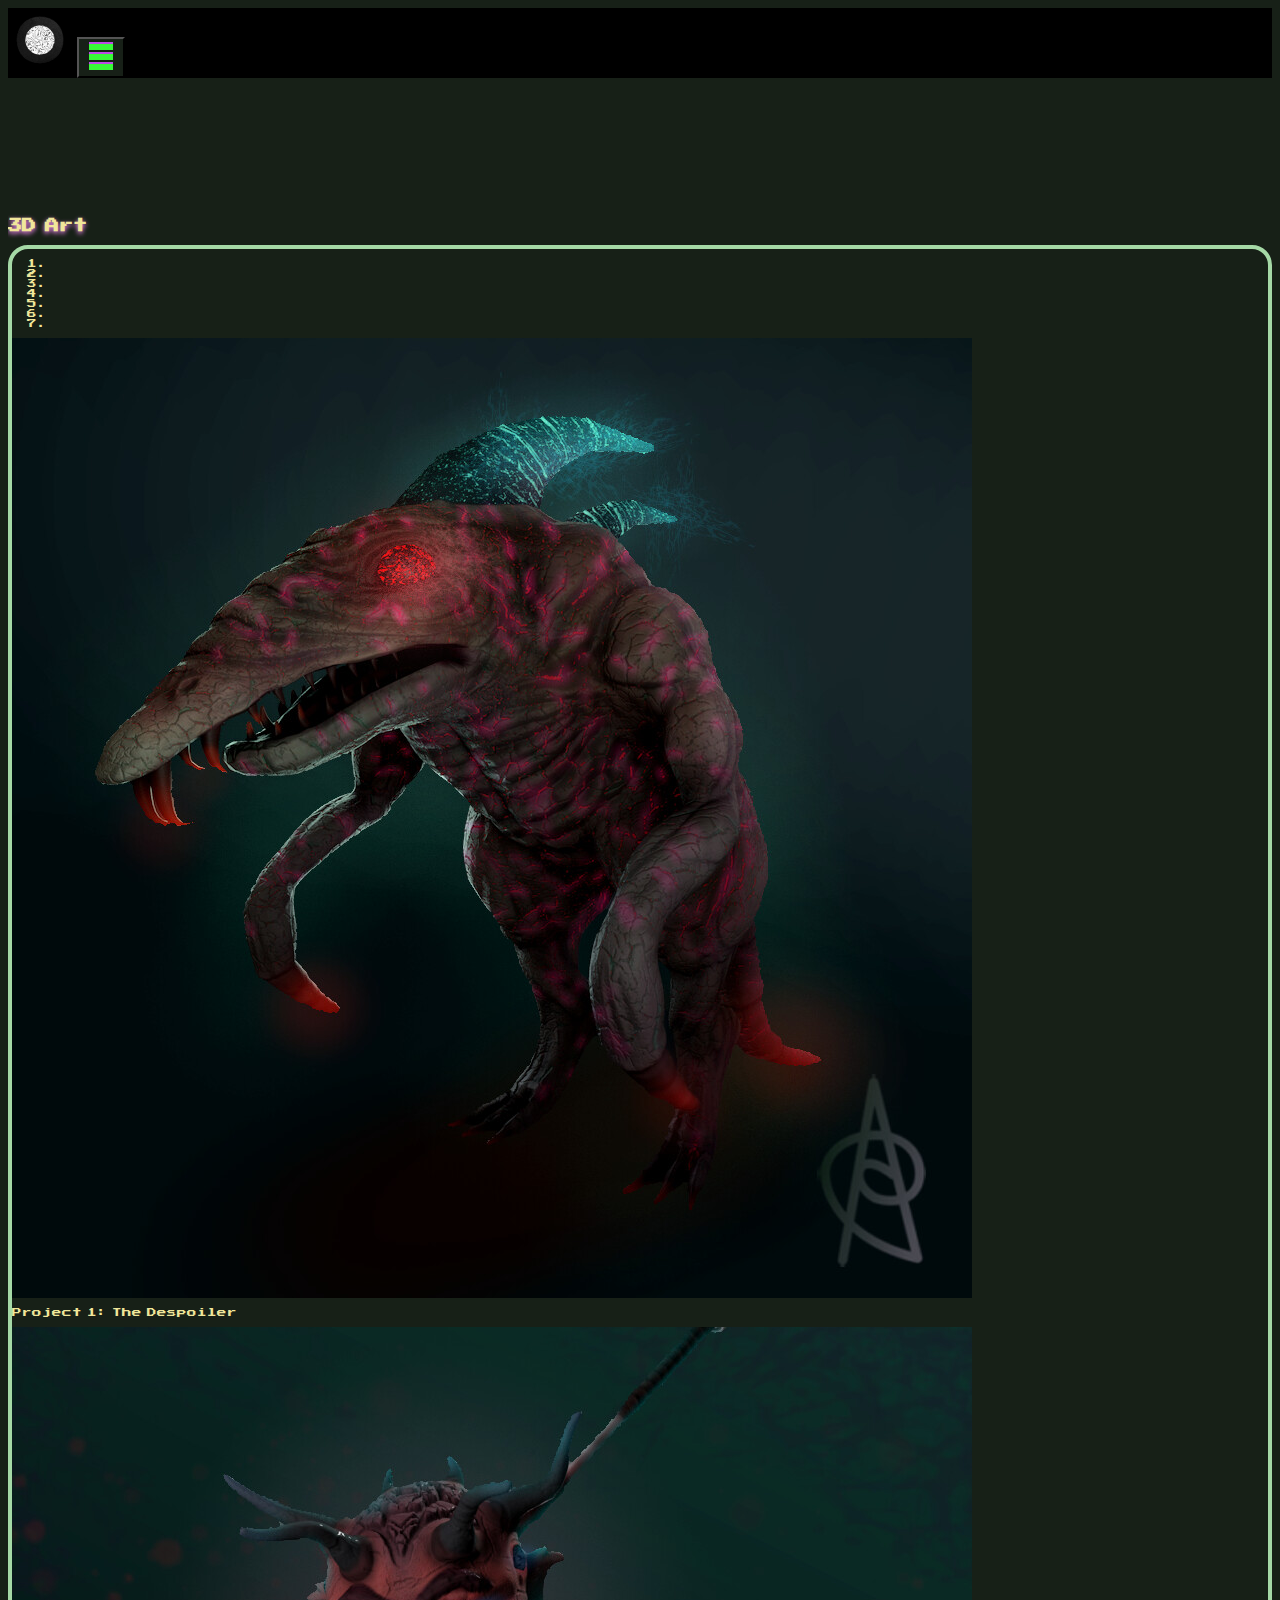
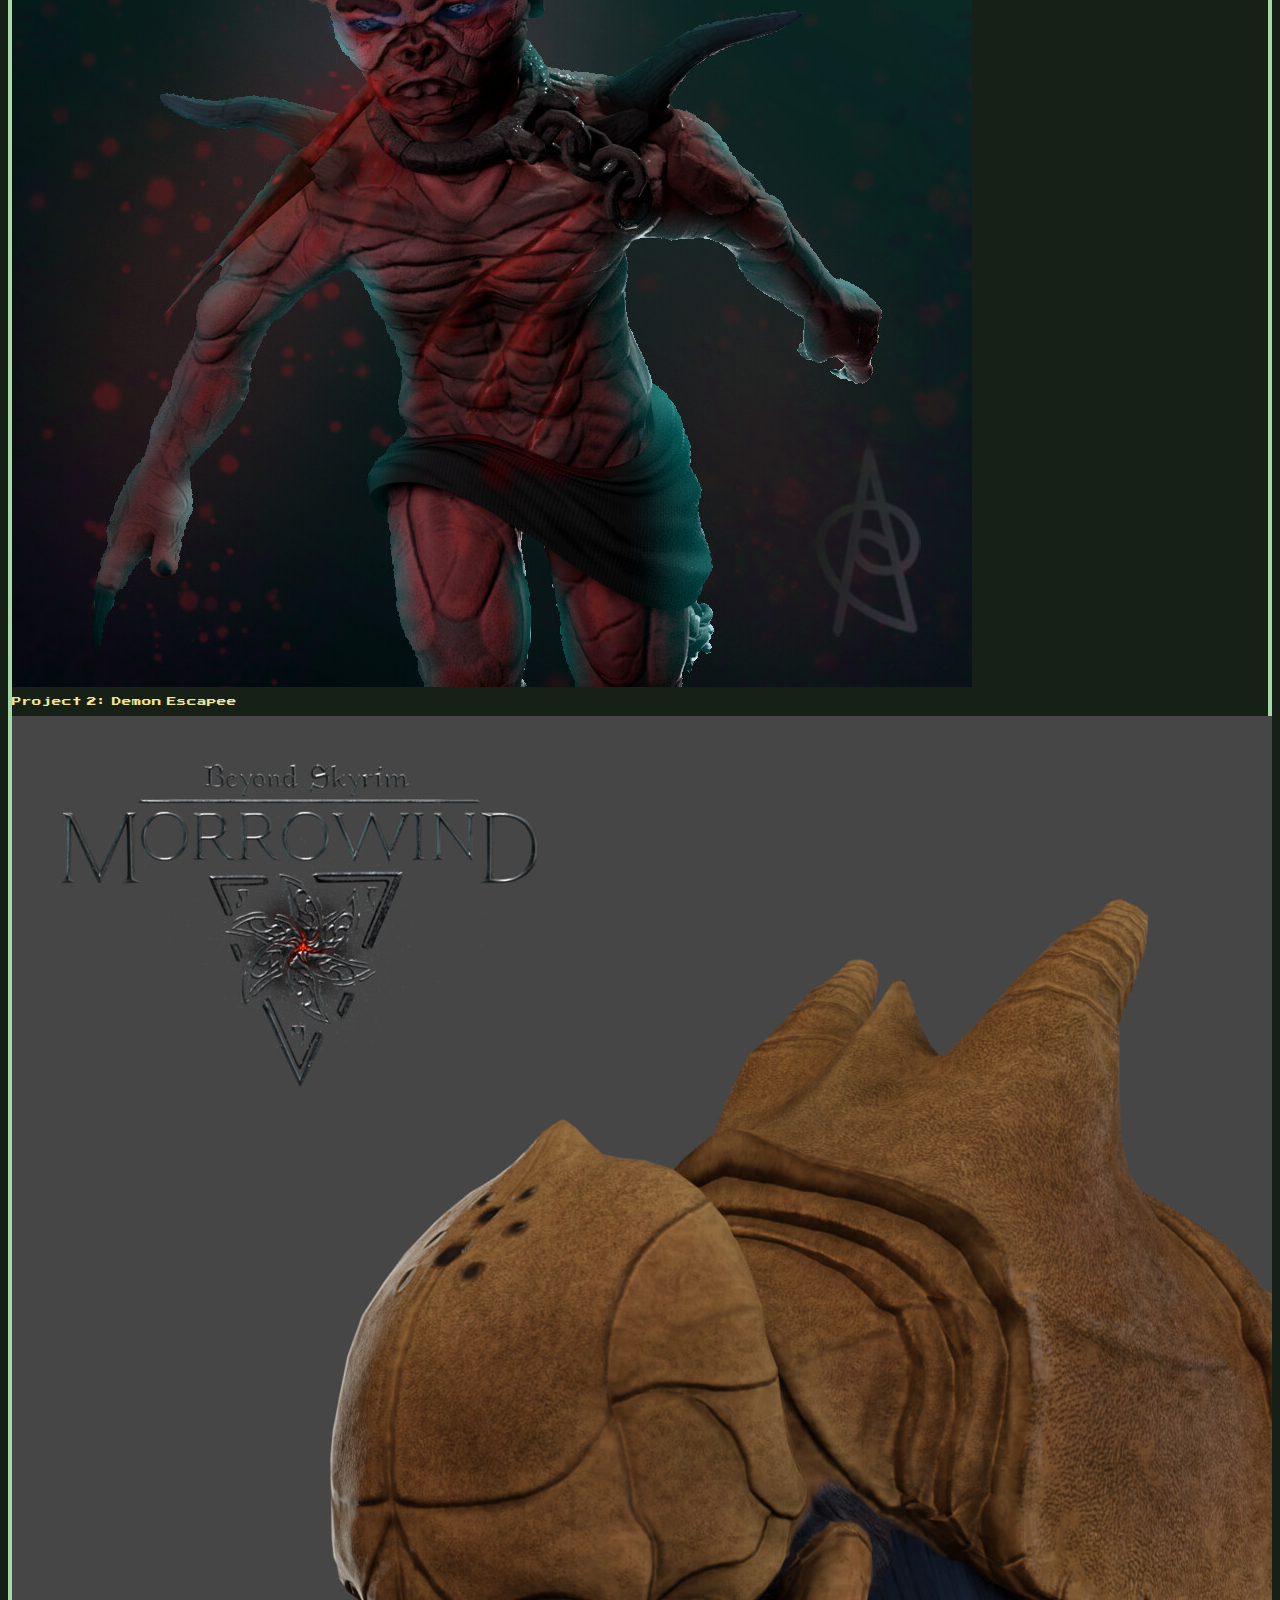
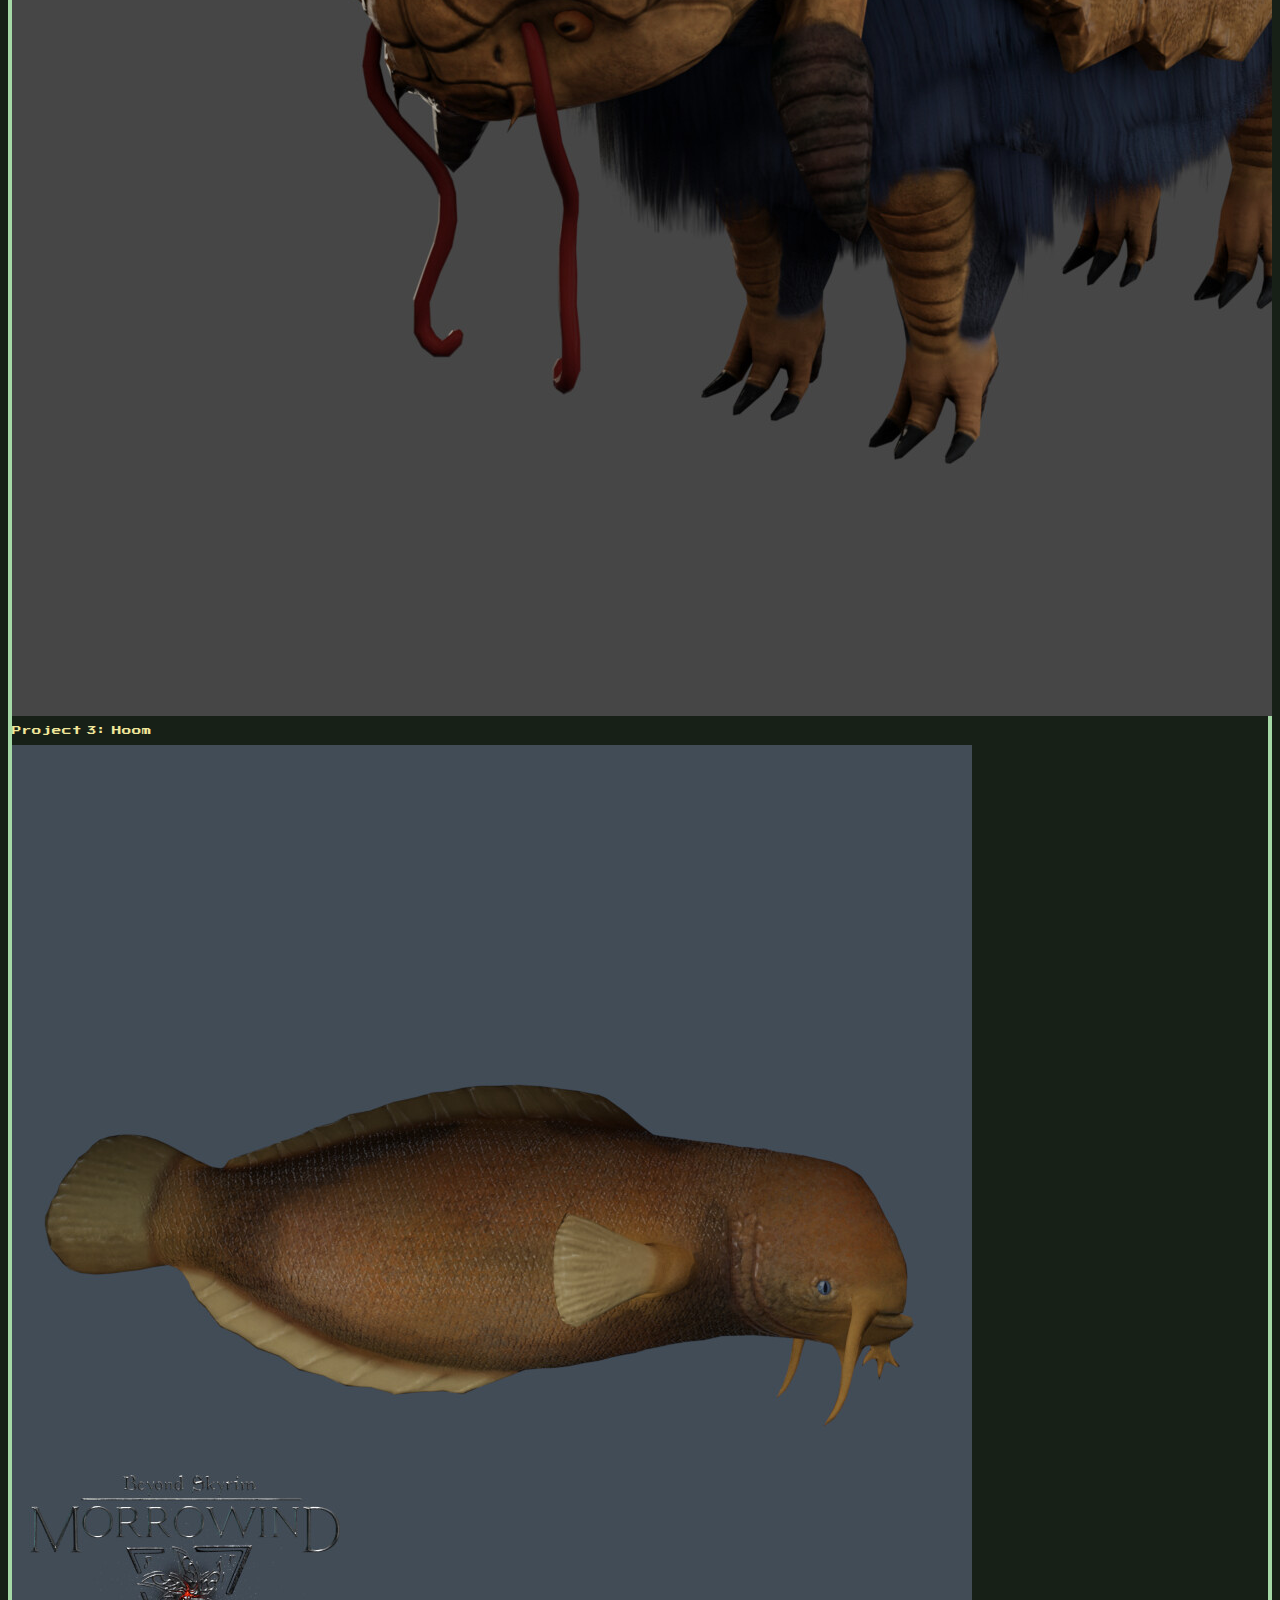
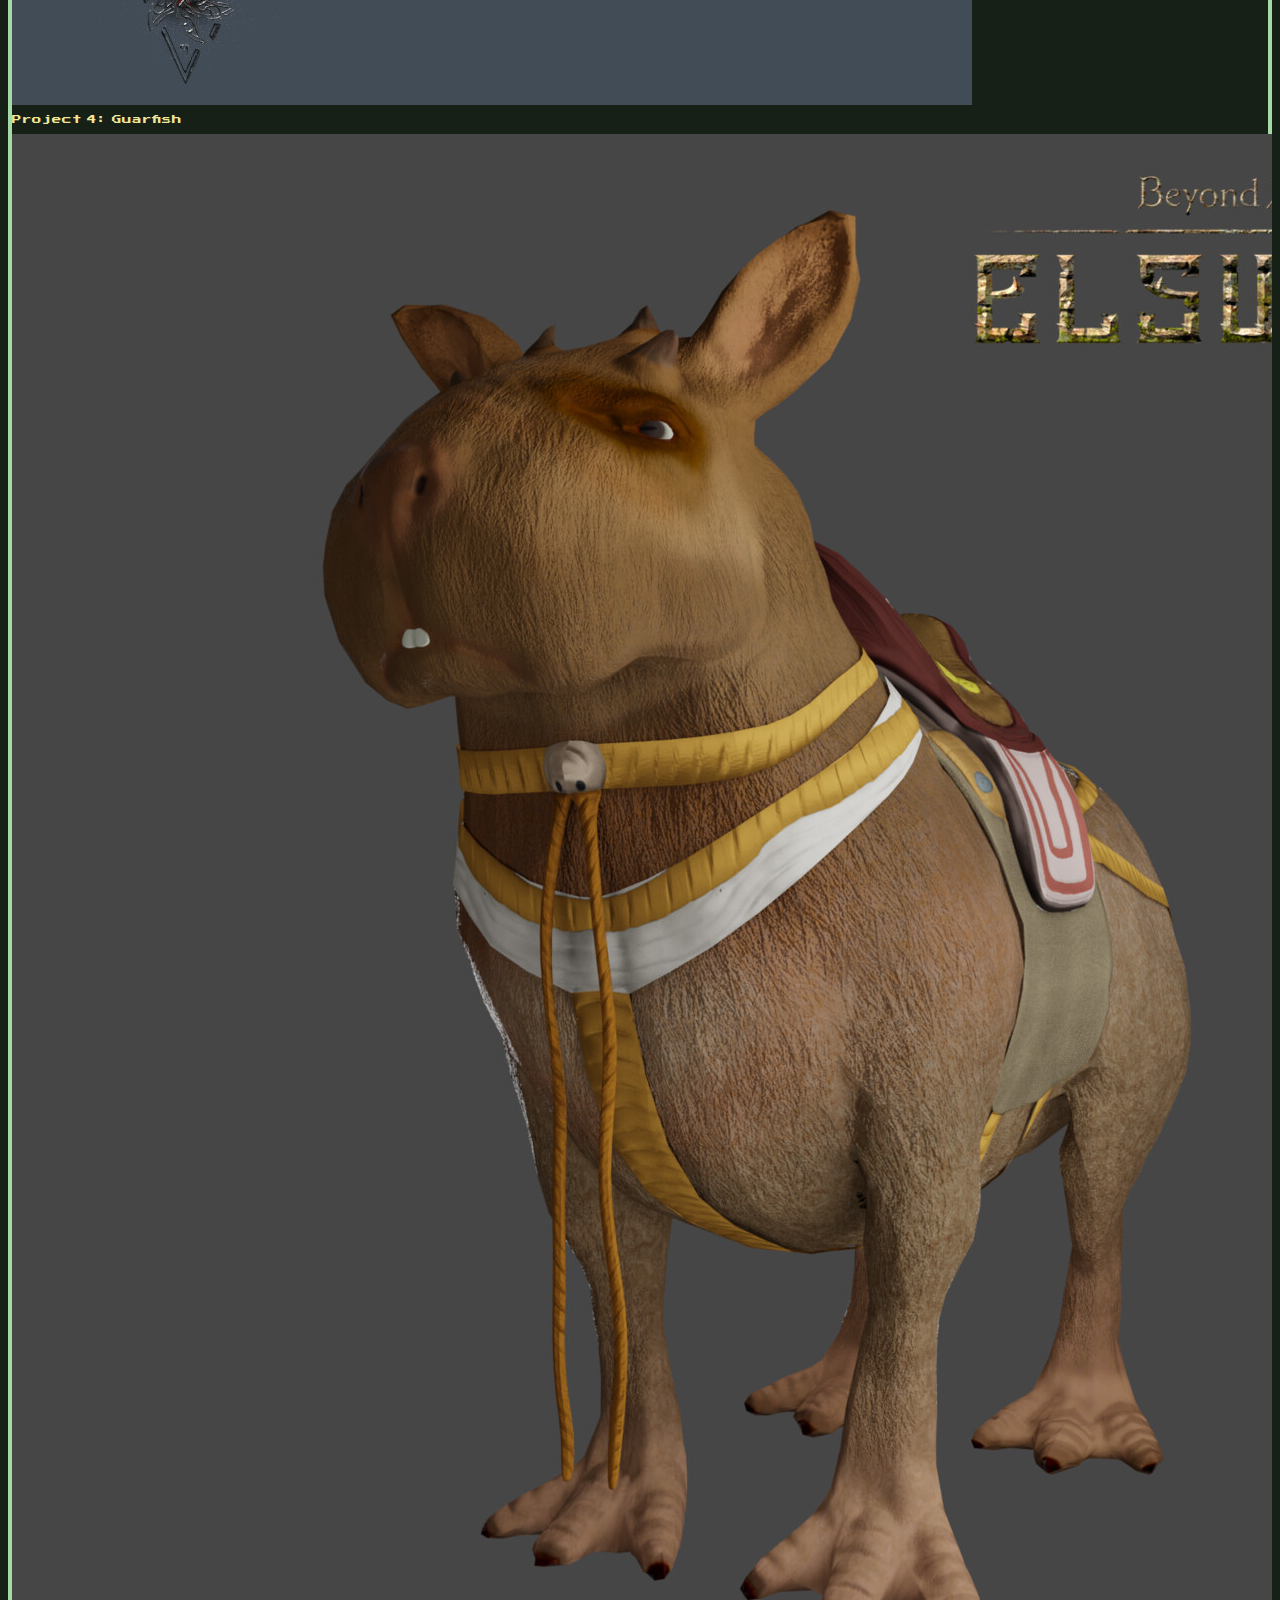
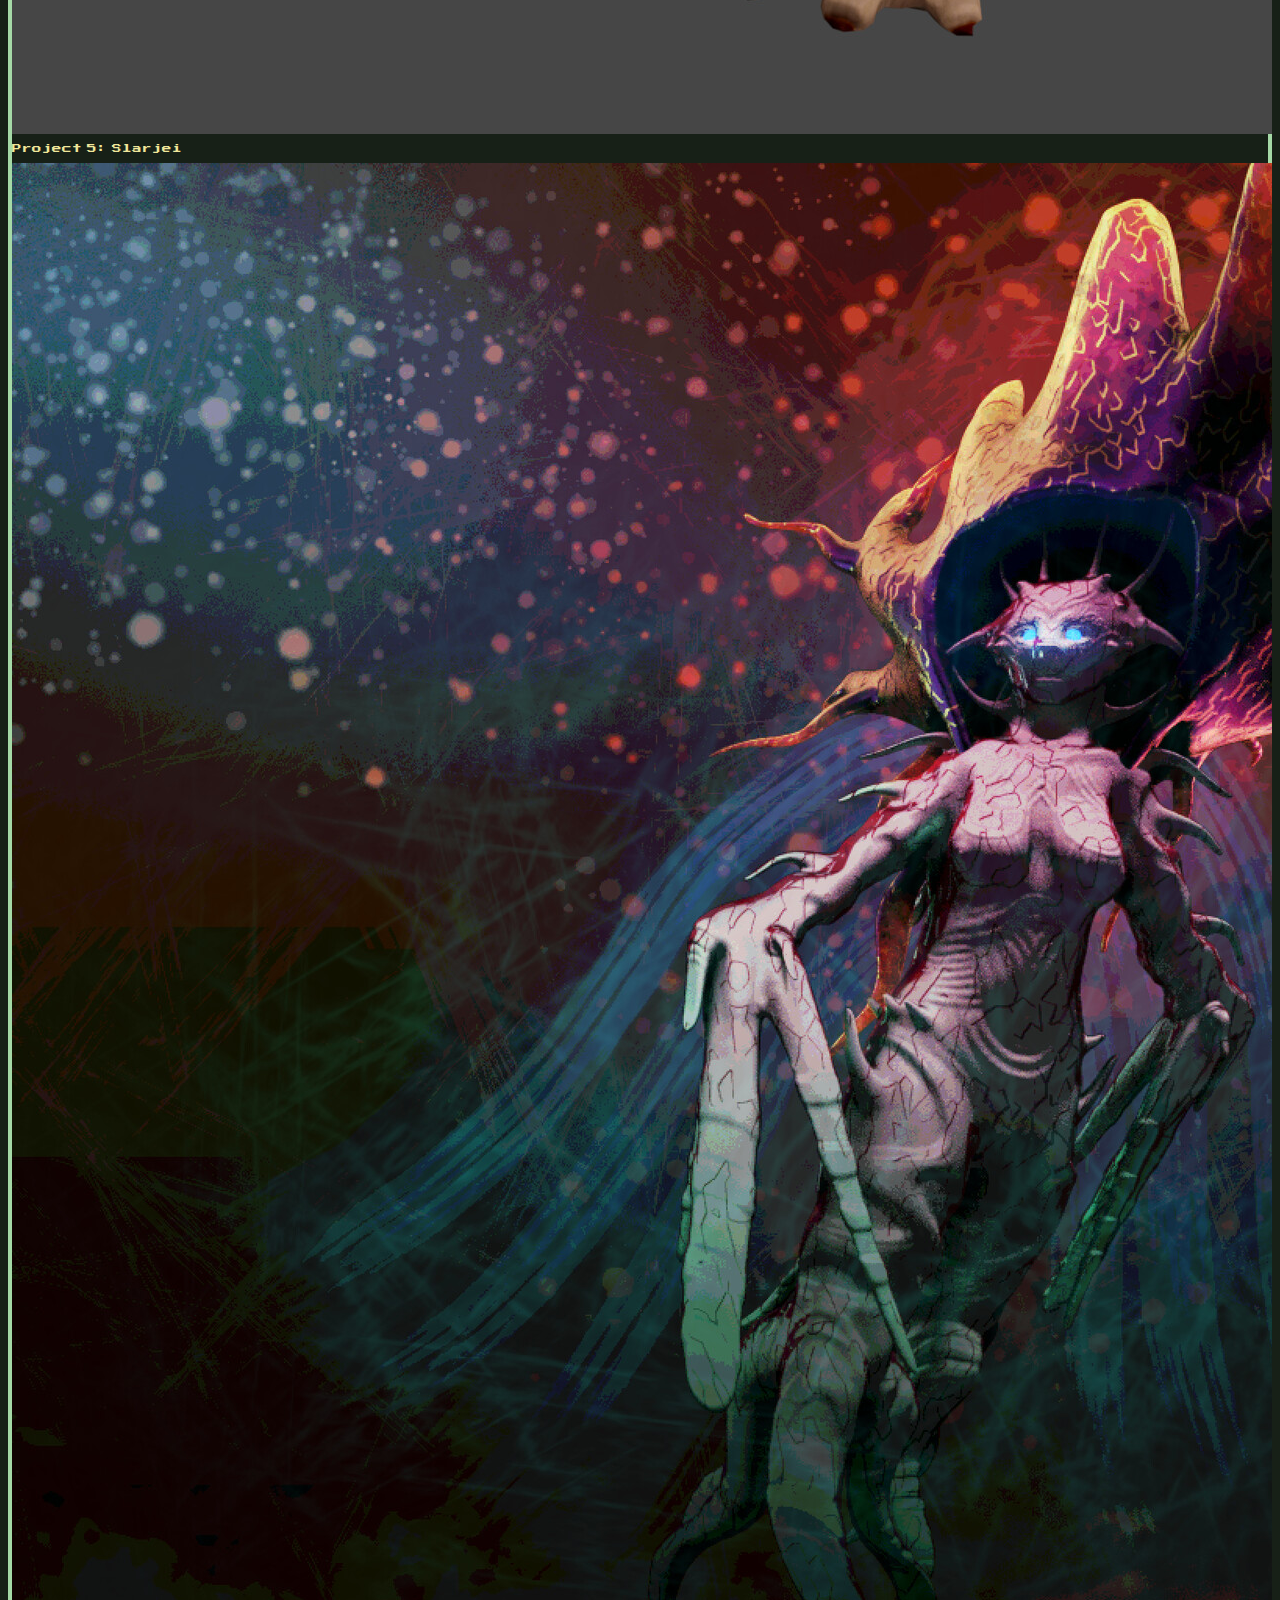
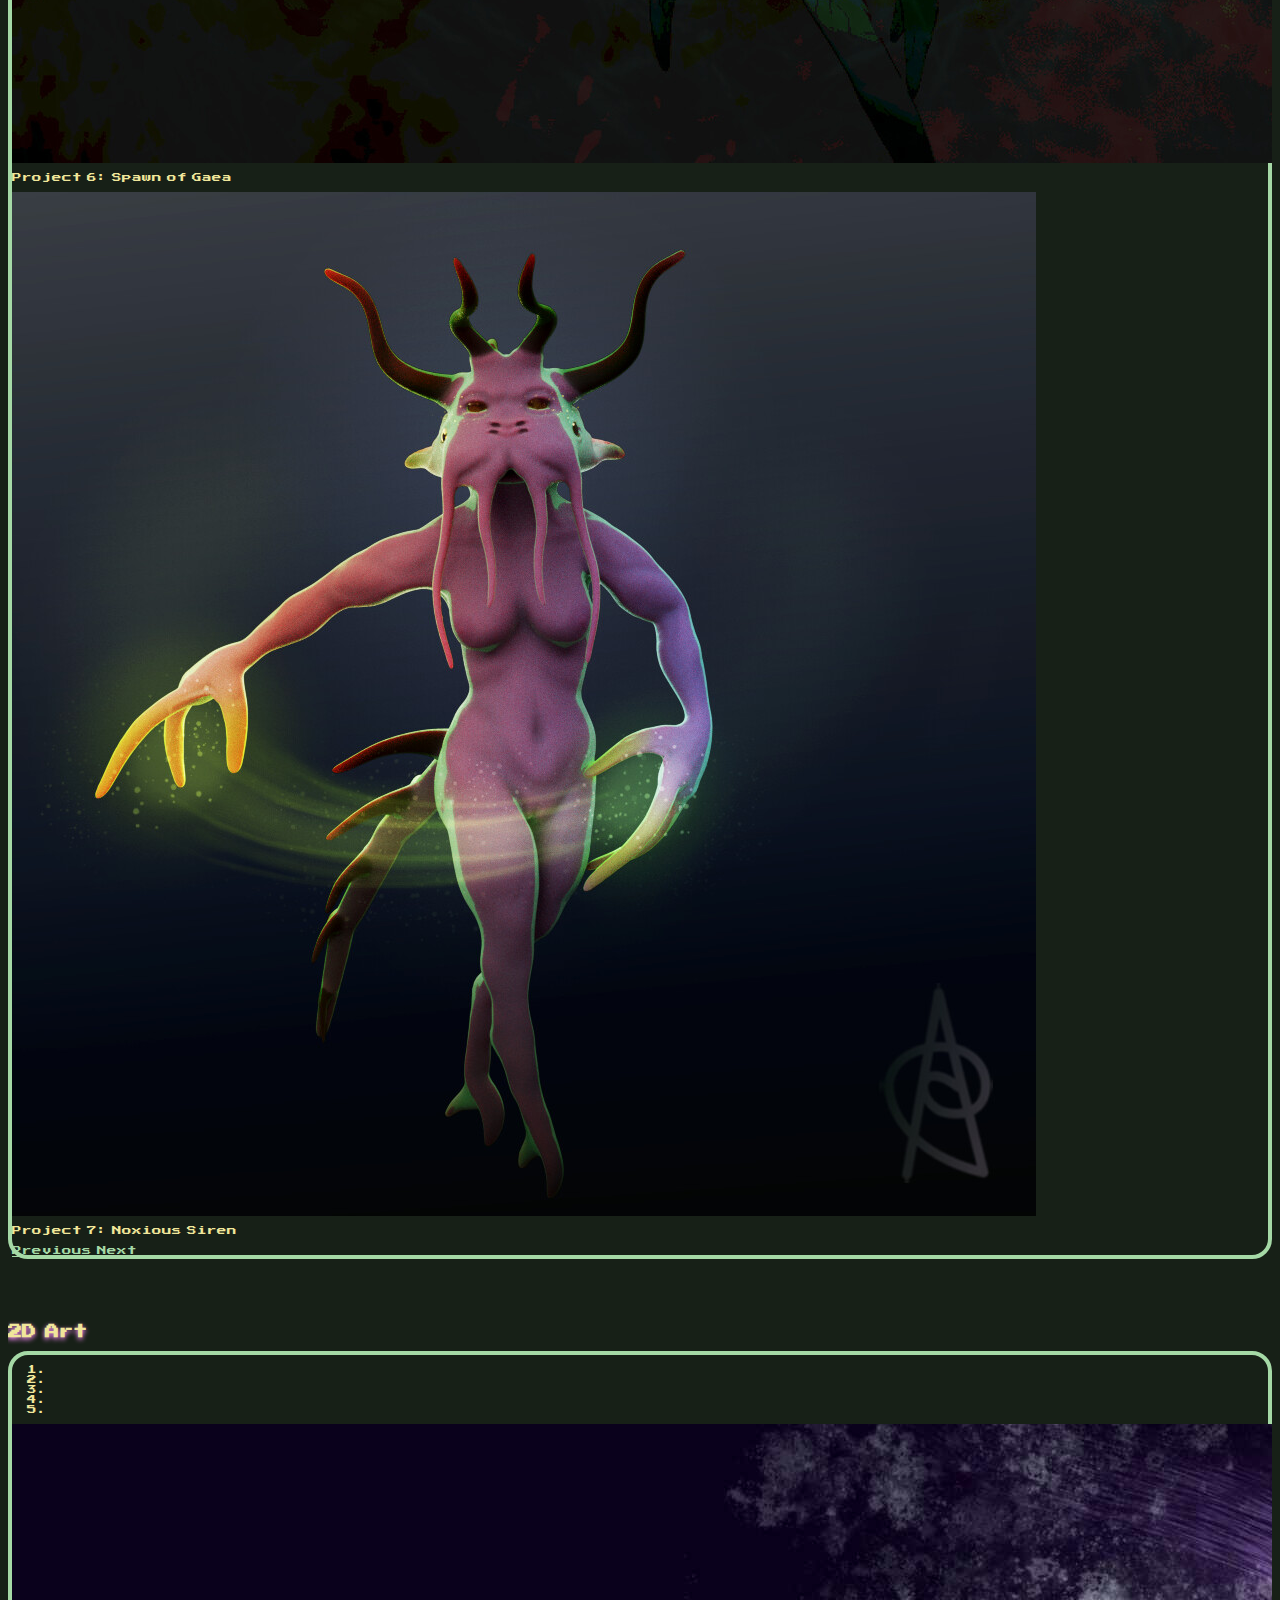
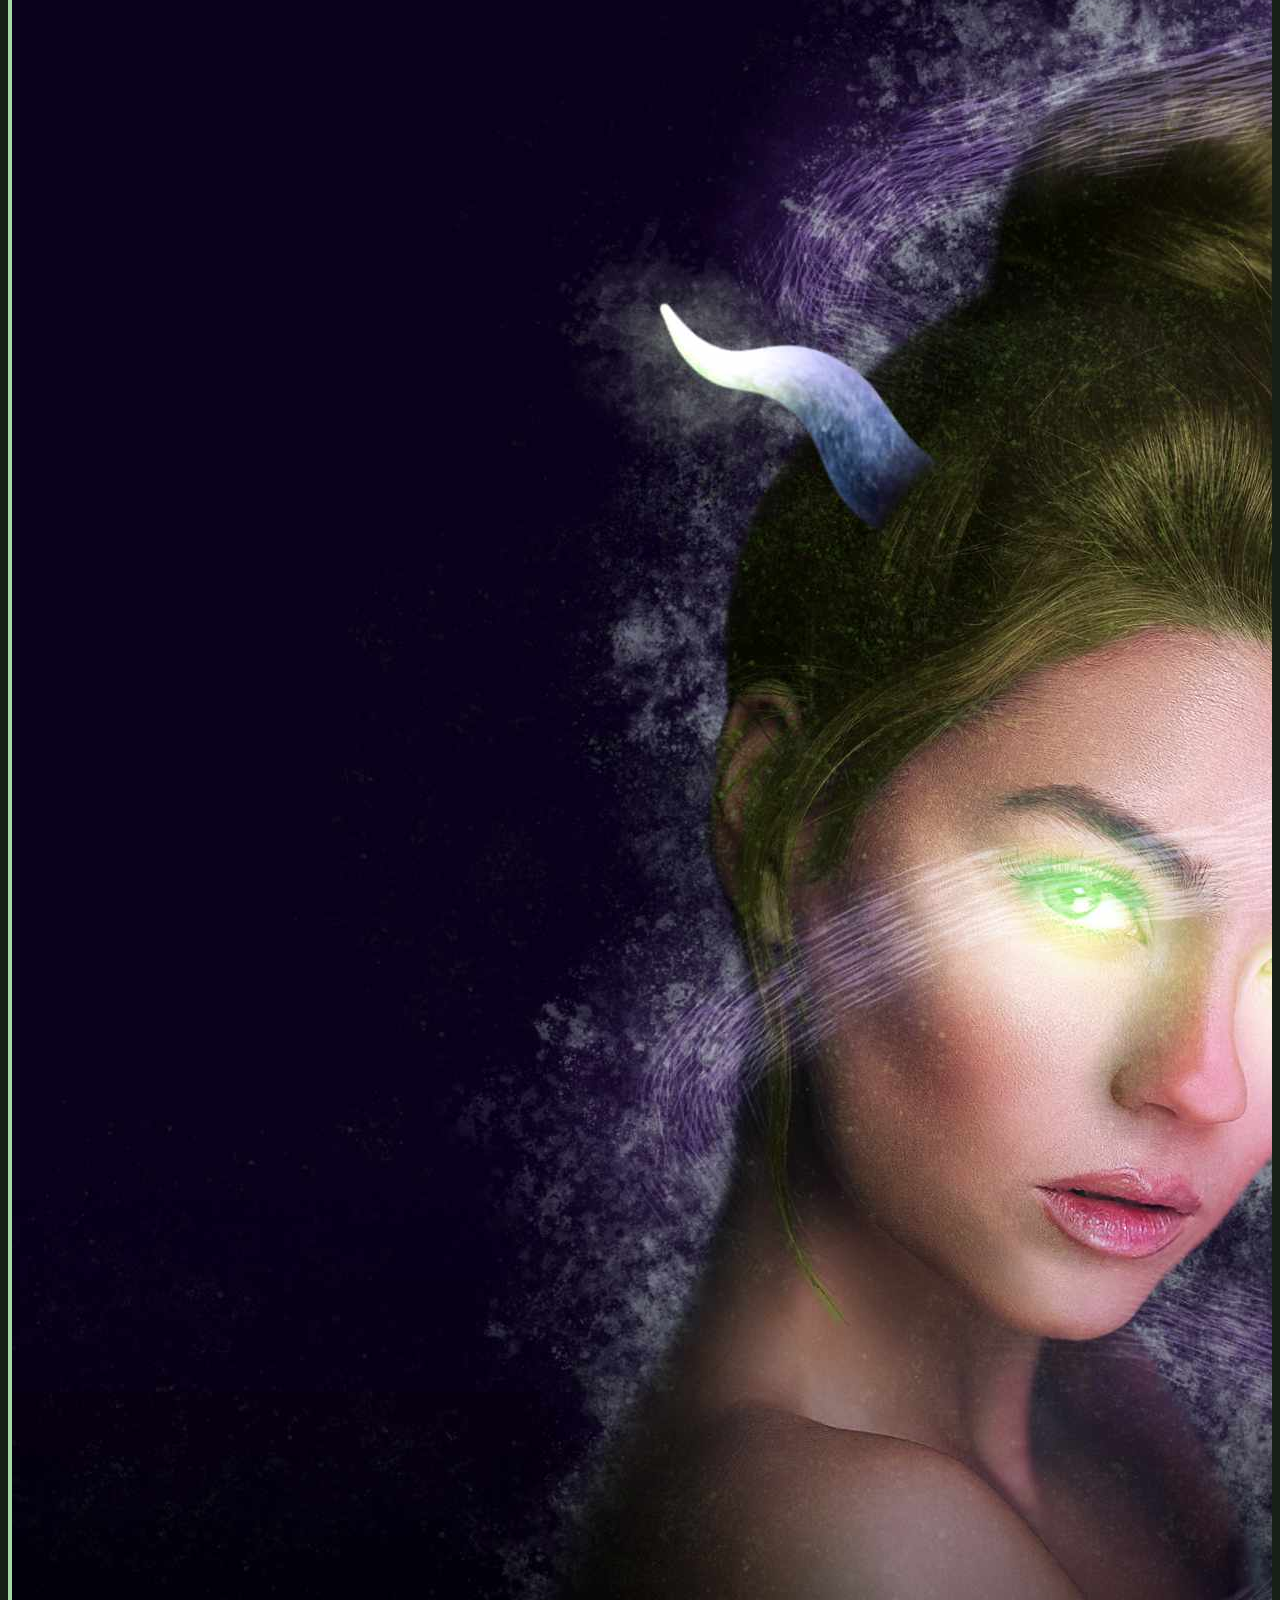
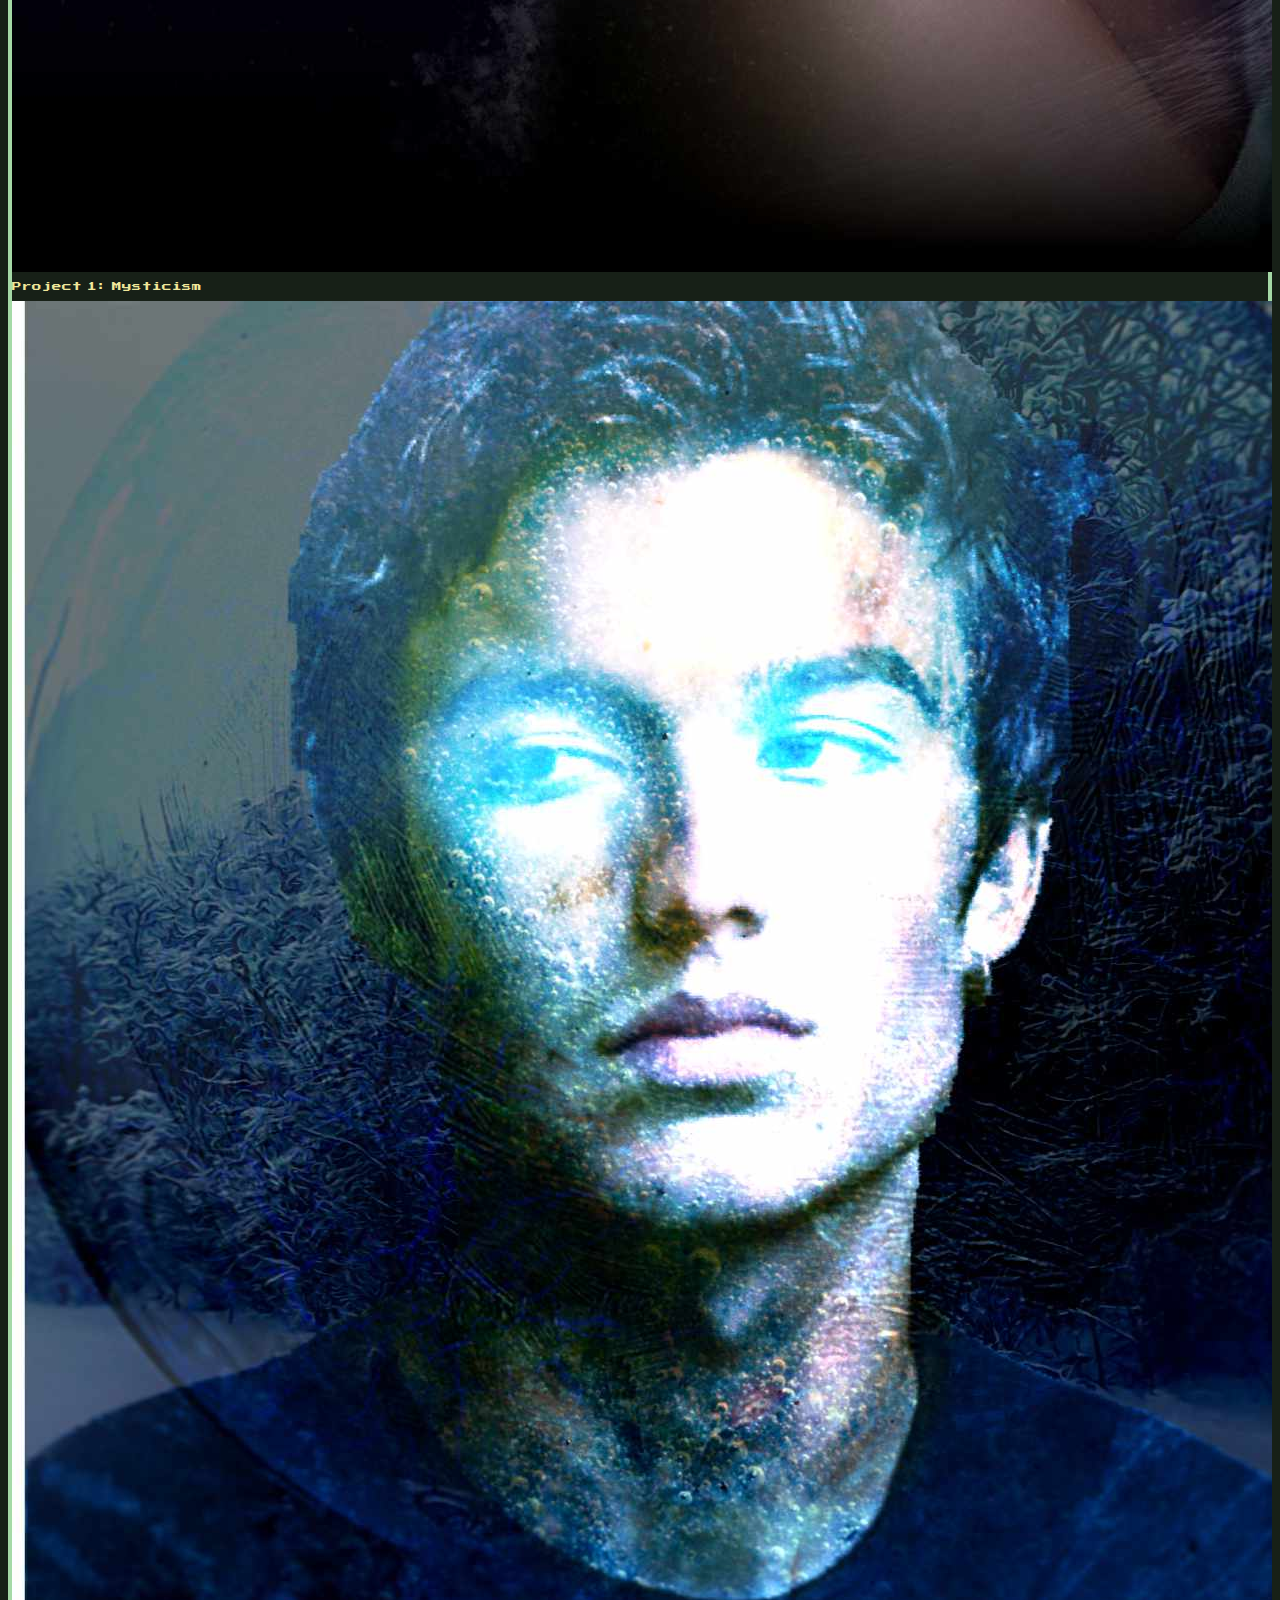
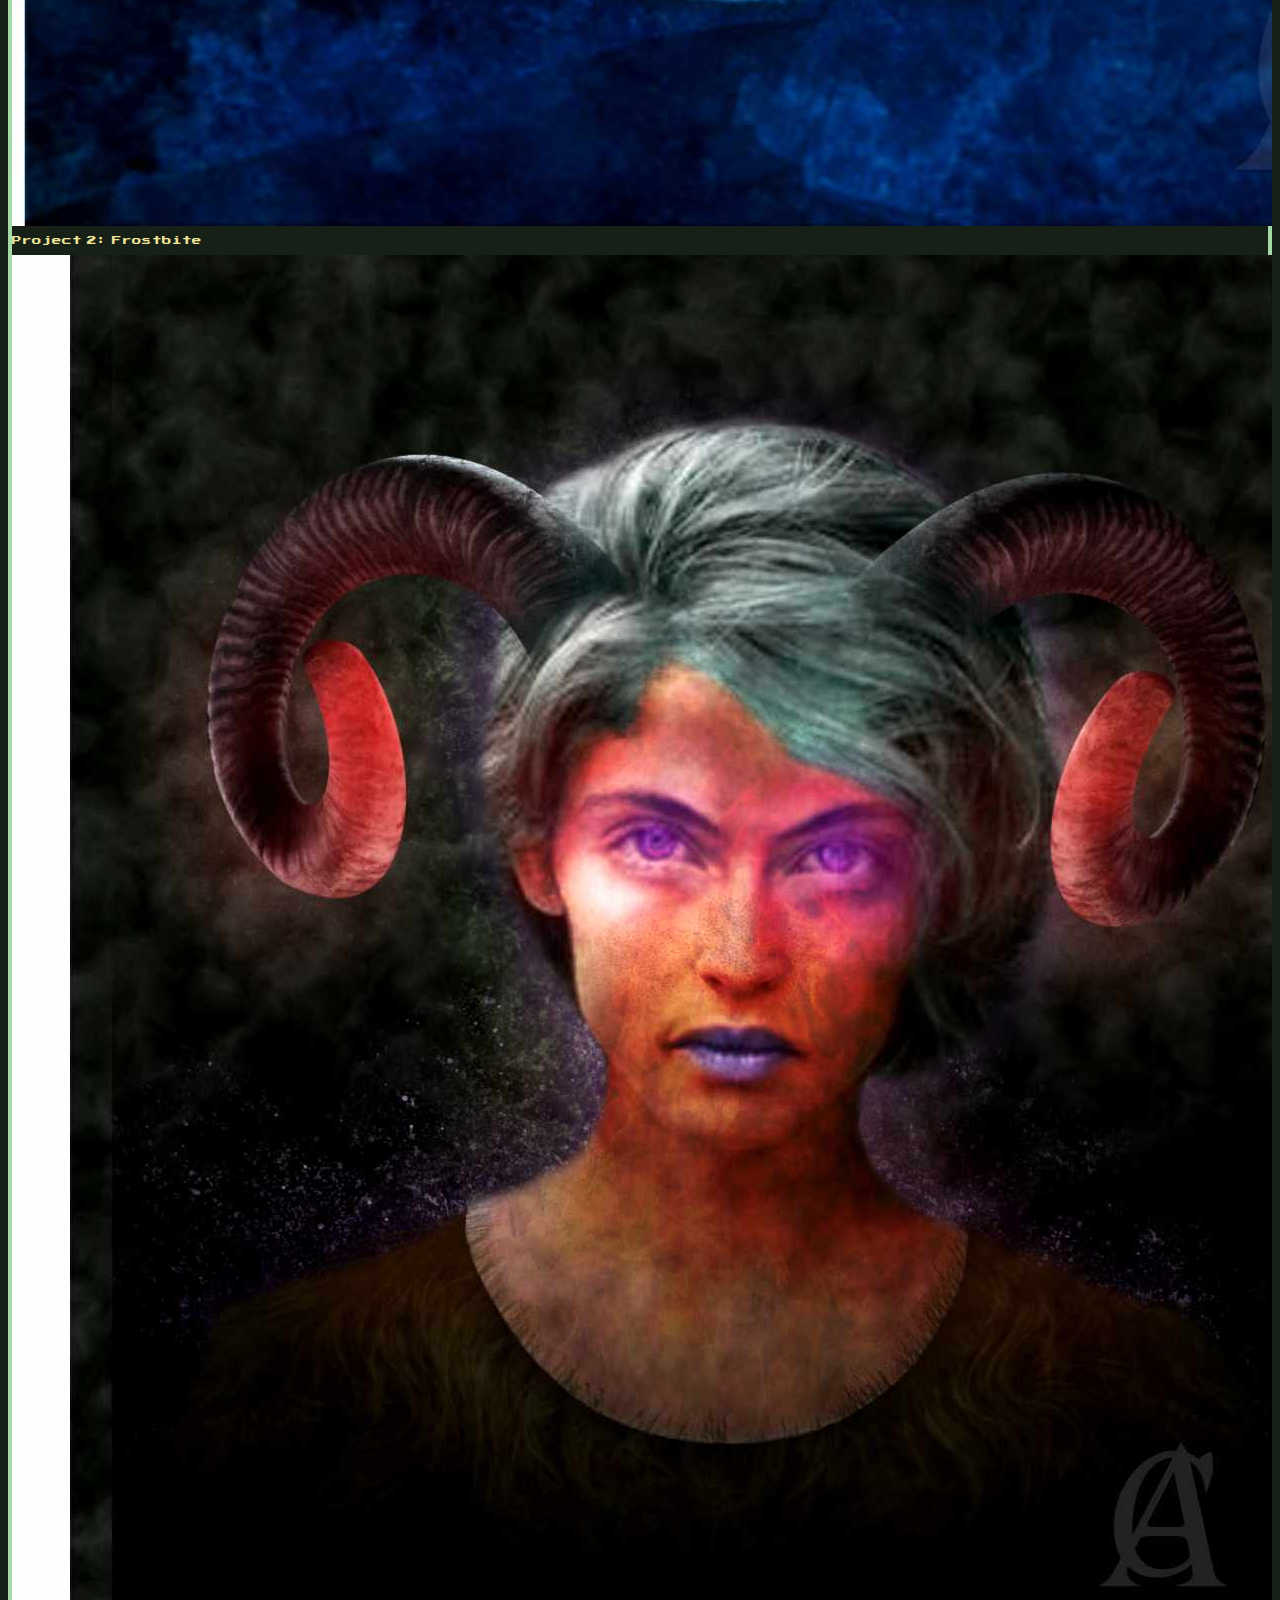
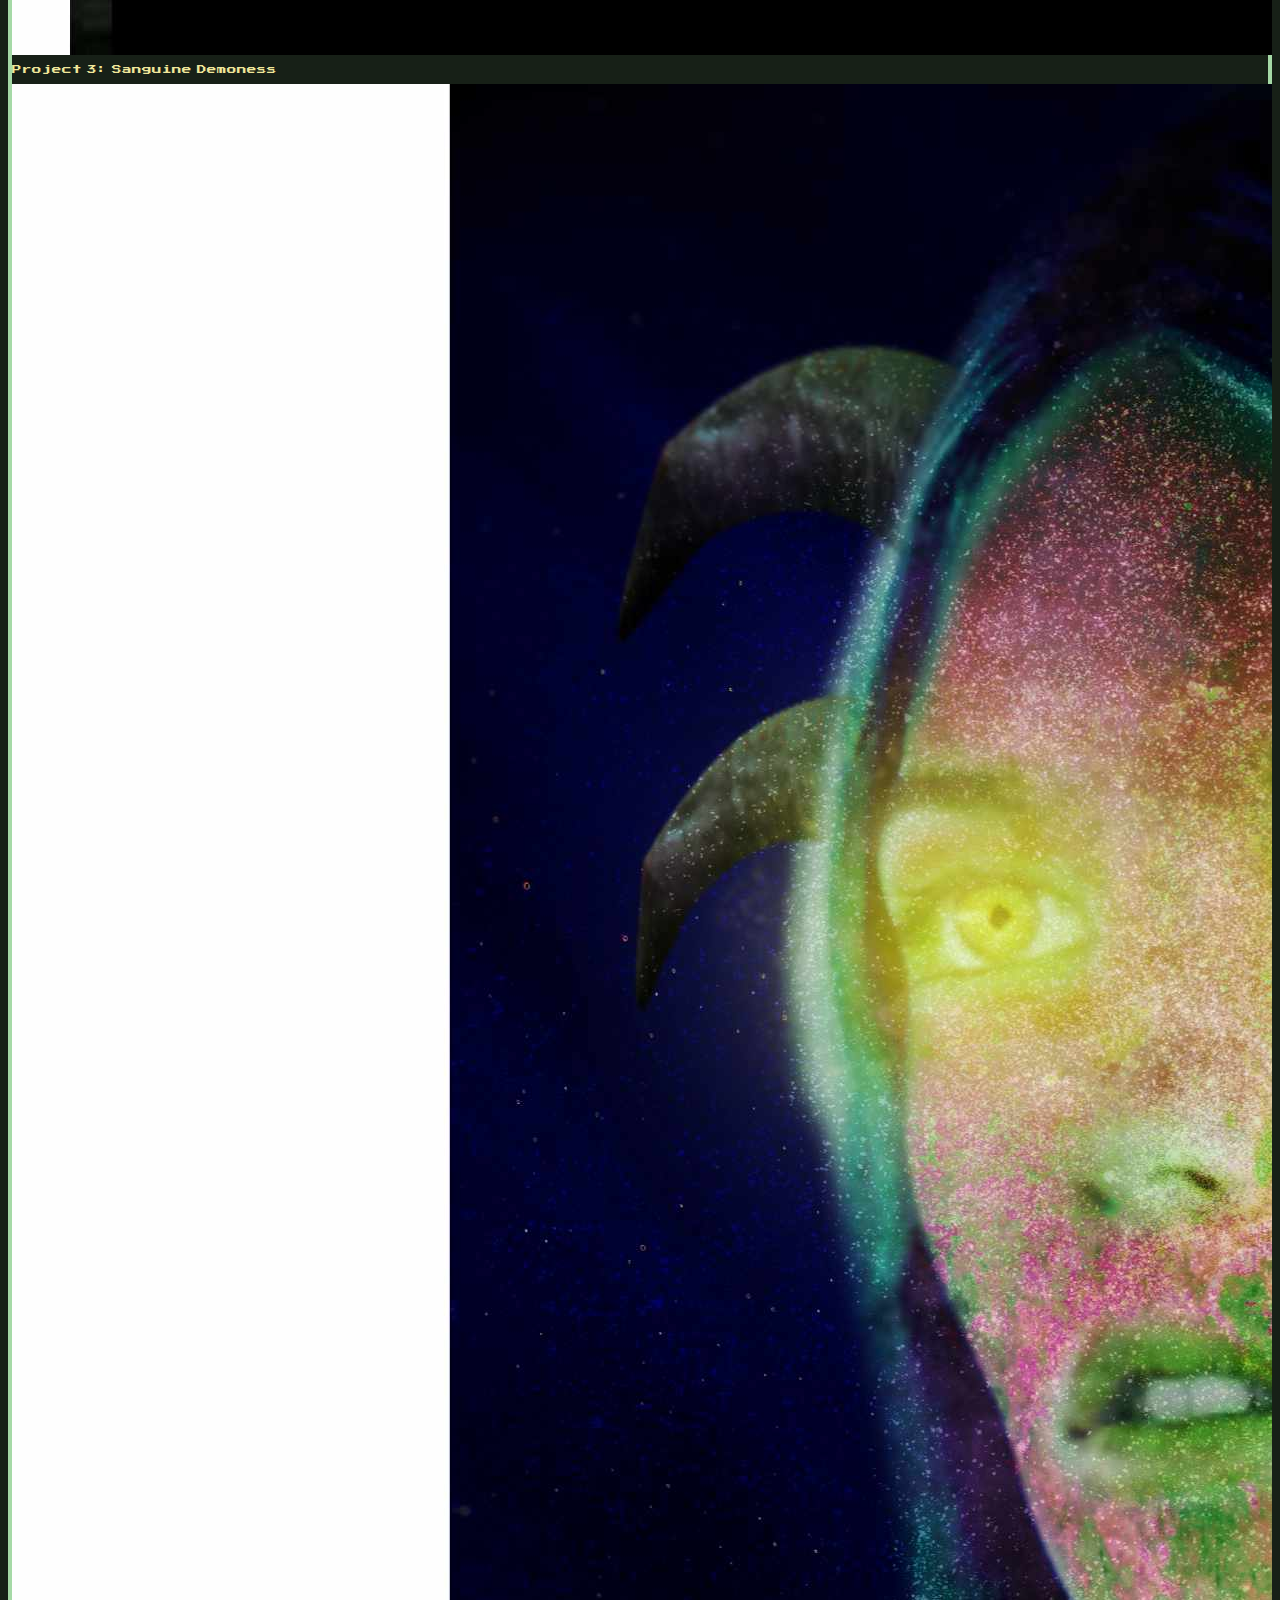
==== commit faf6952e: "2D Gallery Update" ====
--- a/index.html
+++ b/index.html
@@ -177,37 +177,37 @@
               <div class="carousel-inner">
 
                 <div class="carousel-item active">
-                  <a href="https://instagram.com/abstruse_core" target="_blank" alt="Portrait of a red demon."><img src="./gallery/sanguine.jpg" class="d-block w-100" alt="Project 1" preload></a>
-                  <div class="carousel-caption">
-                    <p class="bg-dark rounded-pill">Project 1: <span class="font-weight-light">Sanguine Demoness</span></p>
-                  </div>
-                </div>
-
-                <div class="carousel-item">
-                  <a href="https://instagram.com/abstruse_core" target="_blank" alt="Portrait of Jean Shrimpton"><img src="./gallery/jean.jpg" class="d-block w-100" alt="Project 2"></a>
-                  <div class="carousel-caption">
-                    <p class="bg-dark rounded-pill">Project 2: <span class="font-weight-light">Jean Shrimpton</span></p>
-                  </div>
-                </div>
-
-                <div class="carousel-item">
-                  <a href="https://instagram.com/abstruse_core" target="_blank" alt="Abstract portrait of a woman, by abstruseCore."><img src="./gallery/broken.jpg" class="d-block w-100" alt="Project 3"></a>
-                  <div class="carousel-caption">
-                    <p class="bg-dark rounded-pill">Project 3: <span class="font-weight-light">Broken</span></p>
-                  </div>
-                </div>
-
-                <div class="carousel-item">
-                  <a href="https://instagram.com/abstruse_core" target="_blank" alt="Abstract portrait of a woman, by abstruseCore."><img src="./gallery/portrait1.jpg" class="d-block w-100" alt="Project 4"></a>
-                  <div class="carousel-caption">
-                    <p class="bg-dark rounded-pill">Project 4: <span class="font-weight-light">Fireflies</span></p>
-                  </div>
-                </div>
-
-                <div class="carousel-item">
-                  <a href="https://instagram.com/abstruse_core" target="_blank" alt="Abstract portrait of Marilyn Monroe, by abstruseCore."><img src="./gallery/marilyn.jpg" class="d-block w-100" alt="Project 5" preload></a>
-                  <div class="carousel-caption">
-                    <p class="bg-dark rounded-pill">Project 5: <span class="font-weight-light">Marilyn</span></p>
+                  <a href="https://instagram.com/abstruse_core" target="_blank" alt="Portrait of a mystical woman."><img src="./gallery/mysticism.jpg" class="d-block w-100" alt="Project 1" preload></a>
+                  <div class="carousel-caption">
+                    <p class="bg-dark rounded-pill">Project 1: <span class="font-weight-light">Mysticism</span></p>
+                  </div>
+                </div>
+
+                <div class="carousel-item">
+                  <a href="https://instagram.com/abstruse_core" target="_blank" alt="Portrait of a frozen man"><img src="./gallery/frostbite.jpg" class="d-block w-100" alt="Project 2"></a>
+                  <div class="carousel-caption">
+                    <p class="bg-dark rounded-pill">Project 2: <span class="font-weight-light">Frostbite</span></p>
+                  </div>
+                </div>
+
+                <div class="carousel-item">
+                  <a href="https://instagram.com/abstruse_core" target="_blank" alt="Portrait of a red demoness."><img src="./gallery/sanguine.jpg" class="d-block w-100" alt="Project 3"></a>
+                  <div class="carousel-caption">
+                    <p class="bg-dark rounded-pill">Project 3: <span class="font-weight-light">Sanguine Demoness</span></p>
+                  </div>
+                </div>
+
+                <div class="carousel-item">
+                  <a href="https://instagram.com/abstruse_core" target="_blank" alt="Portrait of a alien."><img src="./gallery/alien.jpg" class="d-block w-100" alt="Project 4"></a>
+                  <div class="carousel-caption">
+                    <p class="bg-dark rounded-pill">Project 4: <span class="font-weight-light">Alien</span></p>
+                  </div>
+                </div>
+
+                <div class="carousel-item">
+                  <a href="https://instagram.com/abstruse_core" target="_blank" alt="Portrait of Jean Shrimpton."><img src="./gallery/jean.jpg" class="d-block w-100" alt="Project 5" preload></a>
+                  <div class="carousel-caption">
+                    <p class="bg-dark rounded-pill">Project 5: <span class="font-weight-light">Jean Shrimpton</span></p>
                   </div>
                 </div>
 
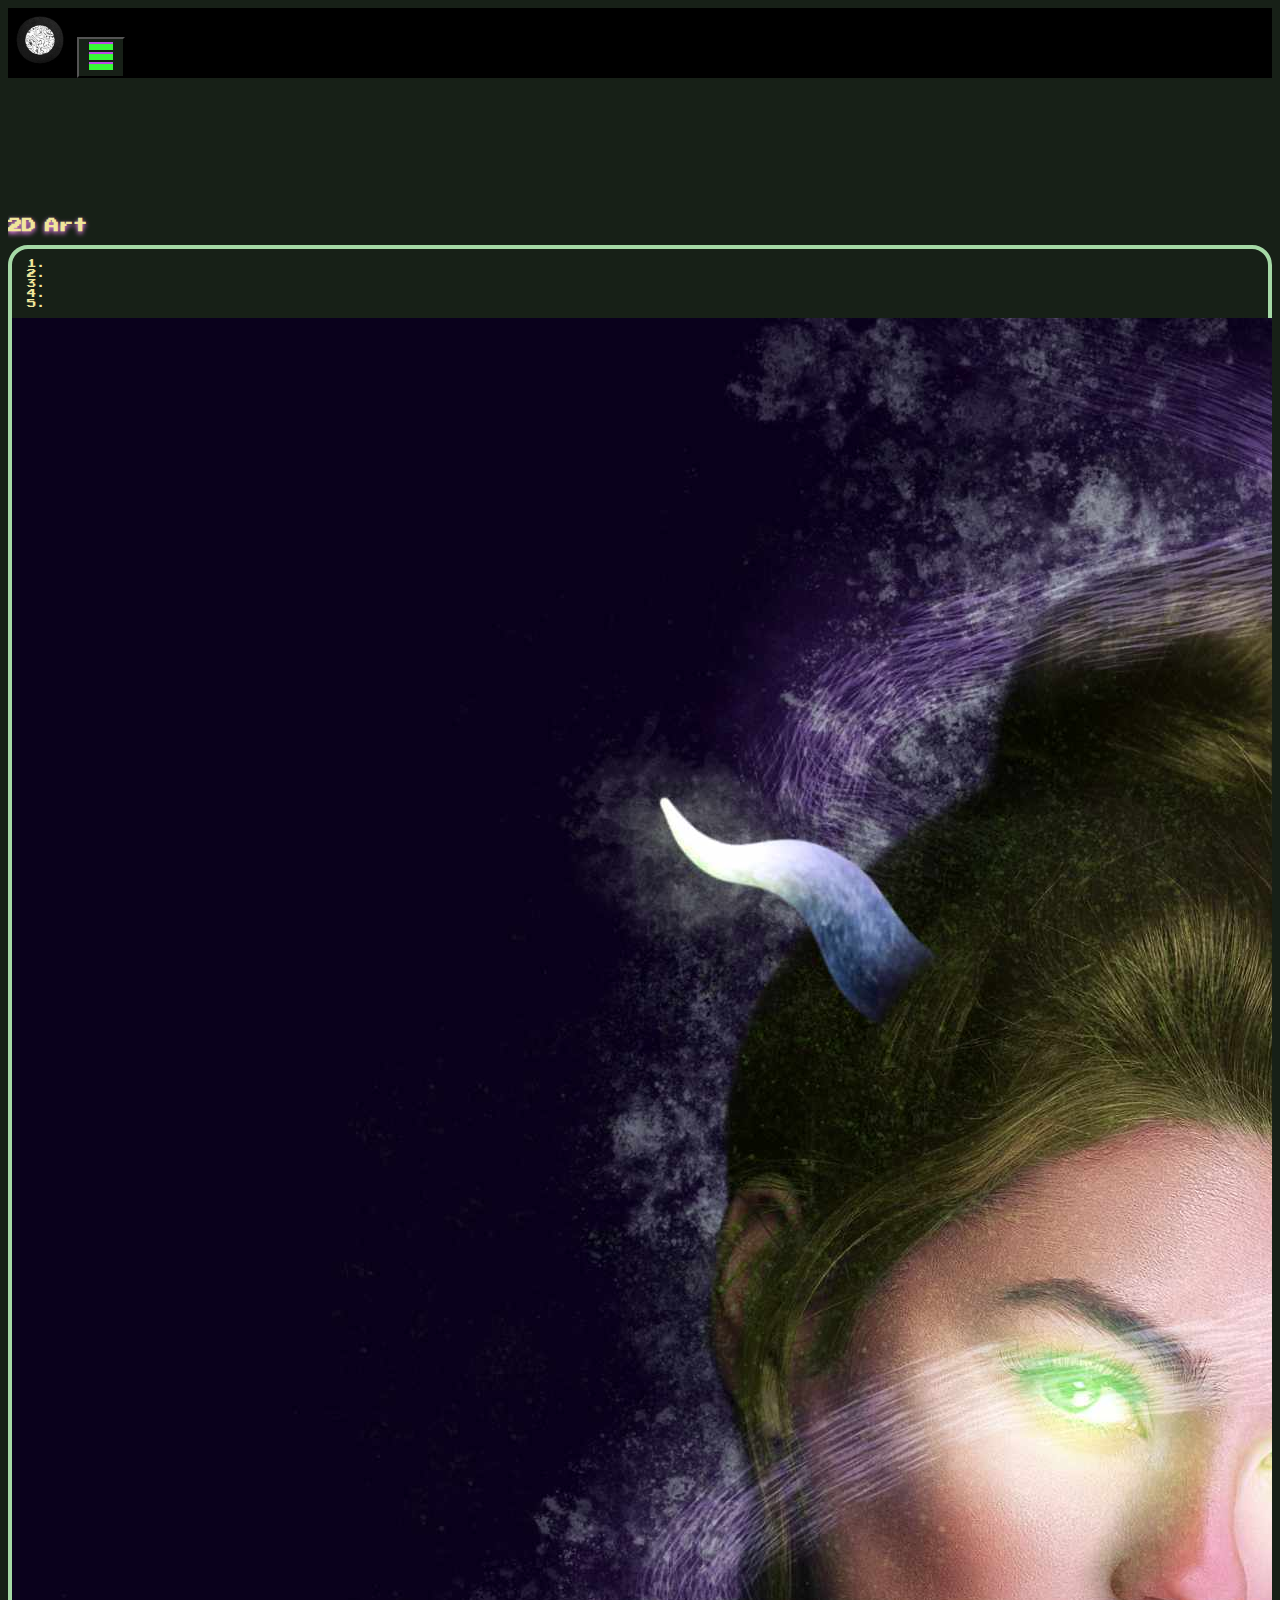
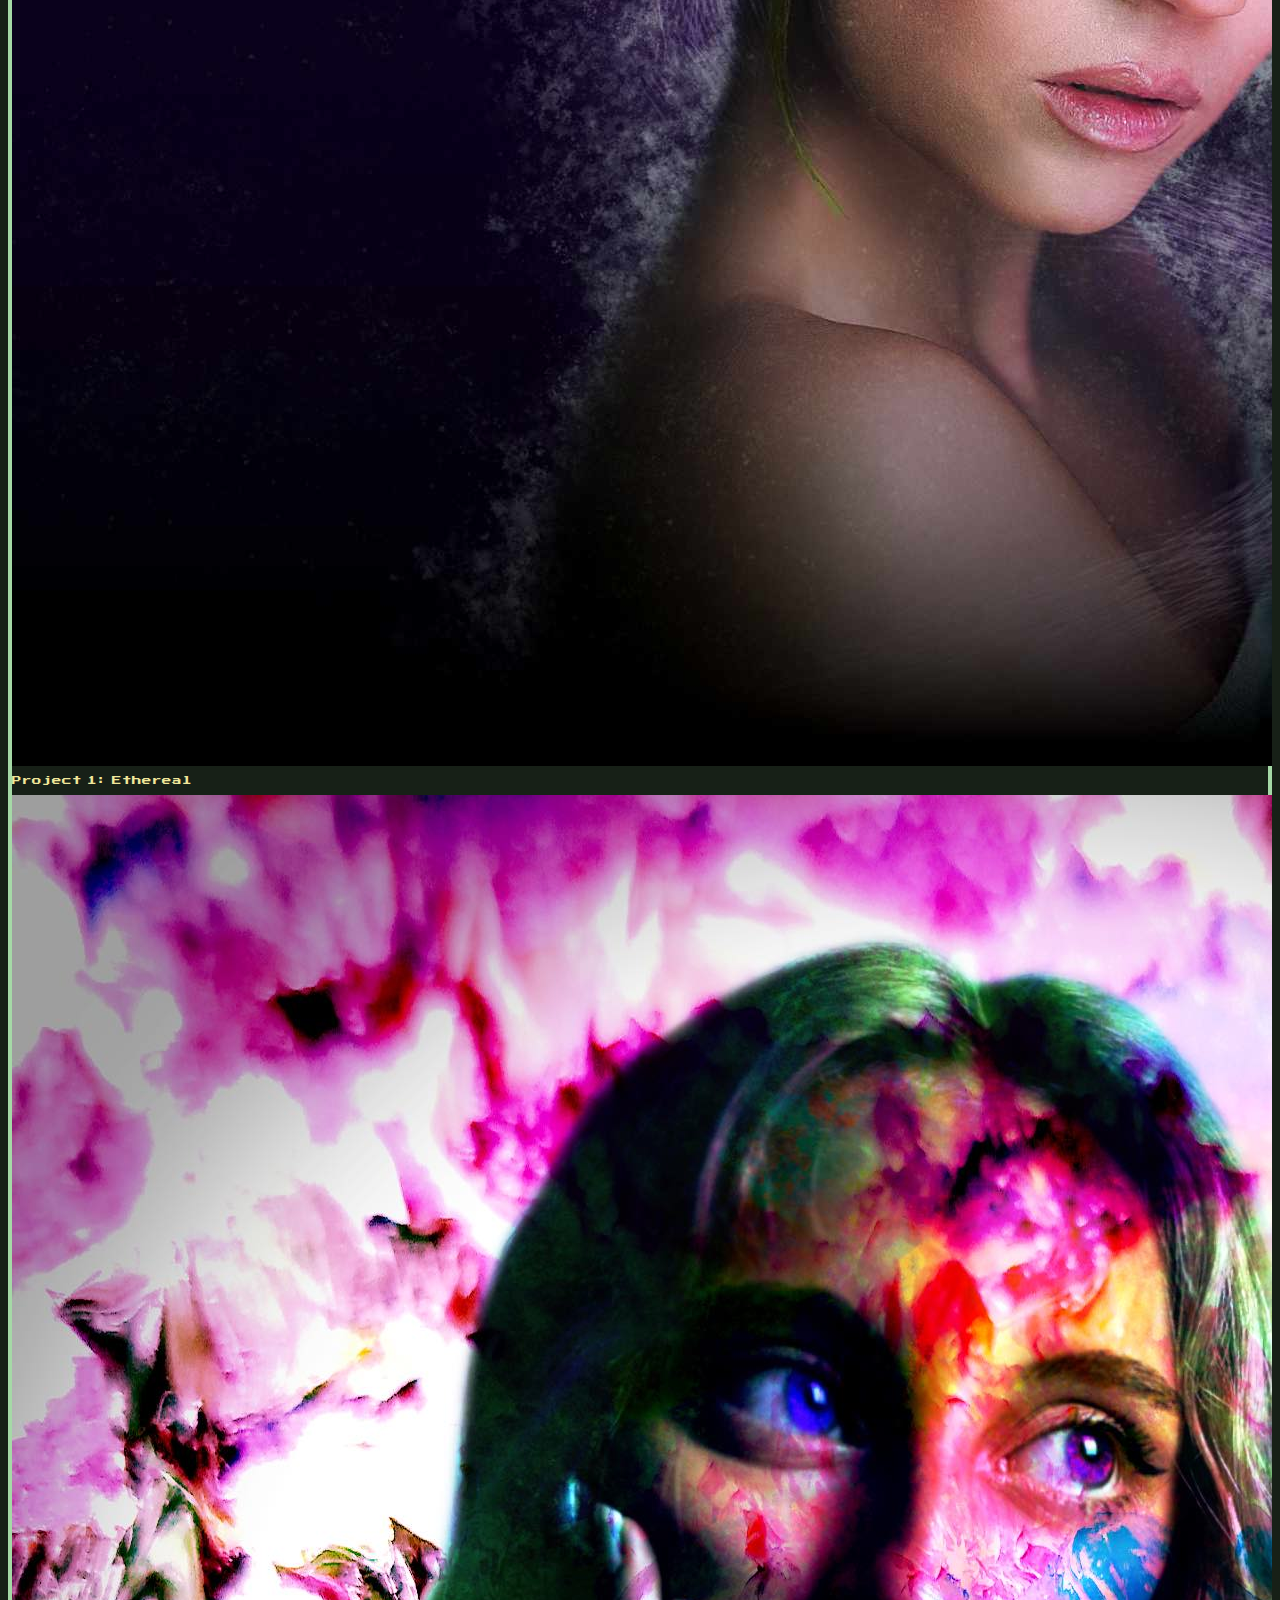
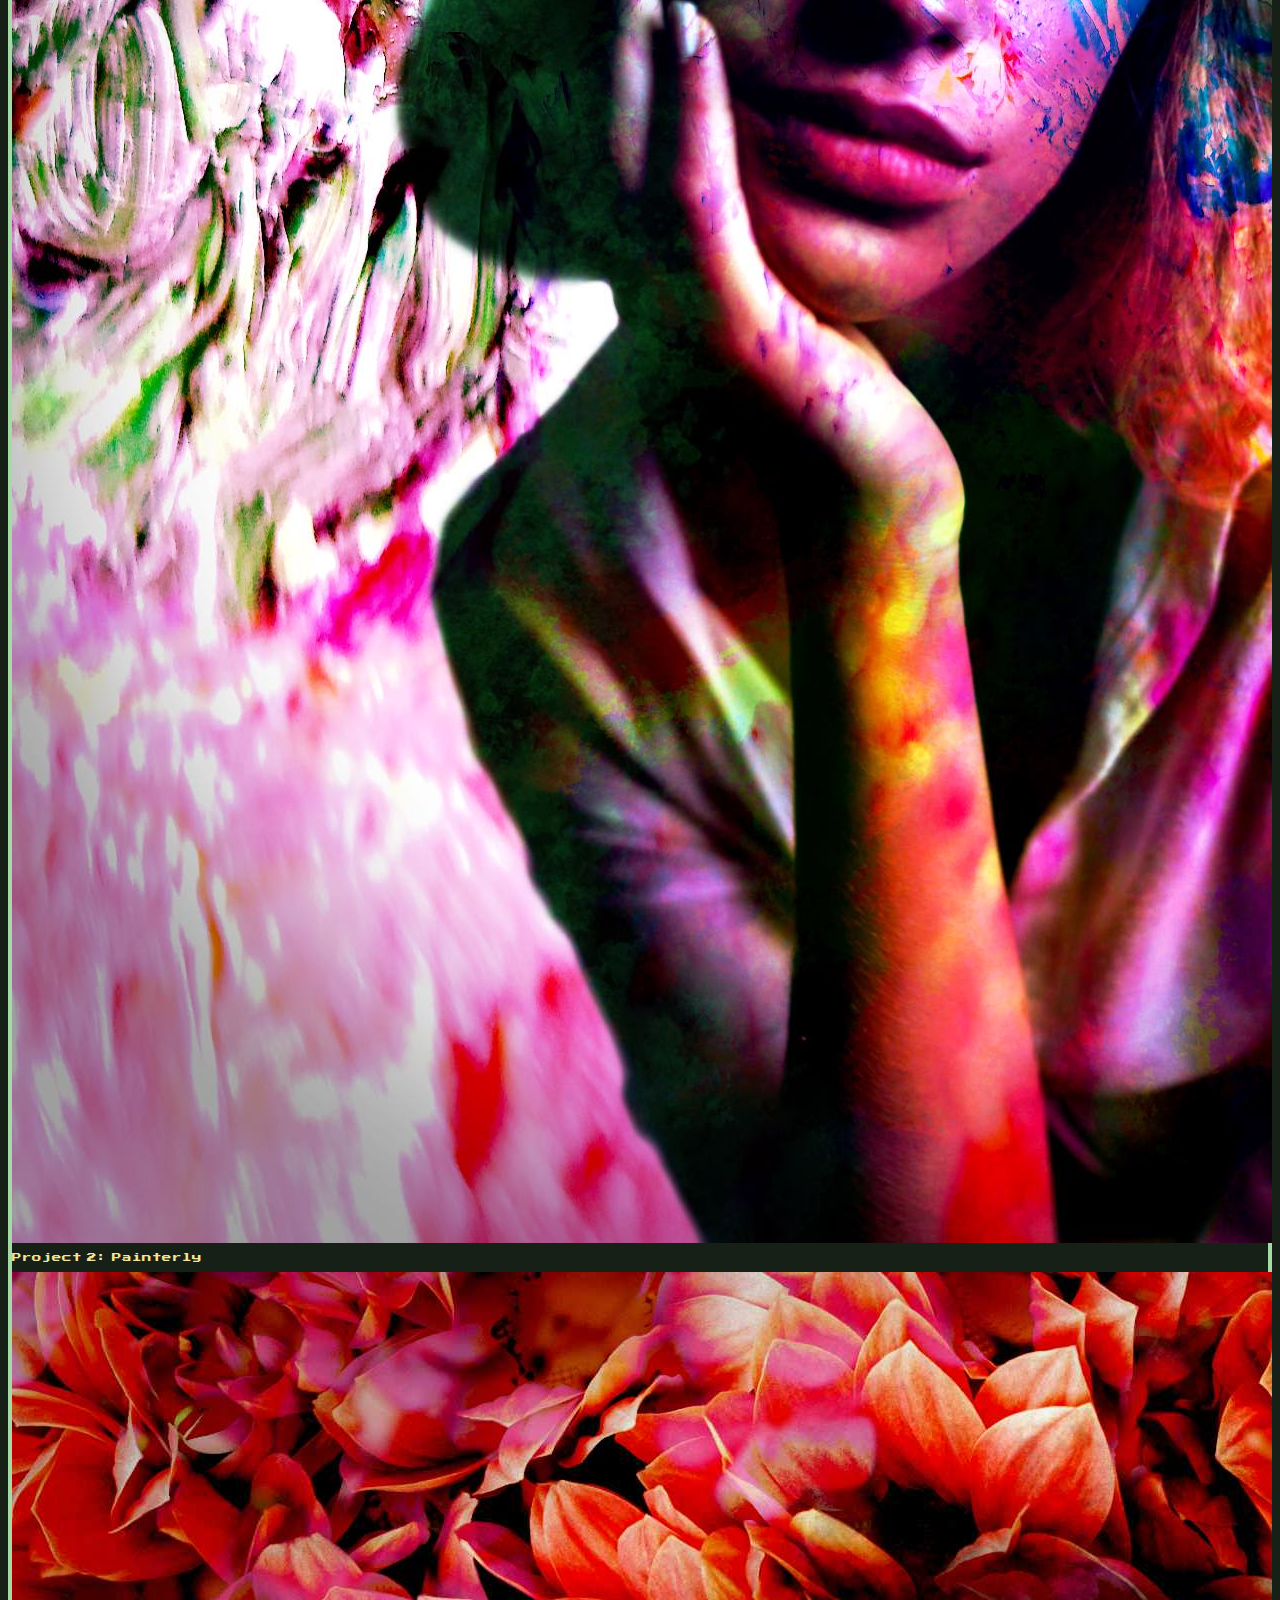
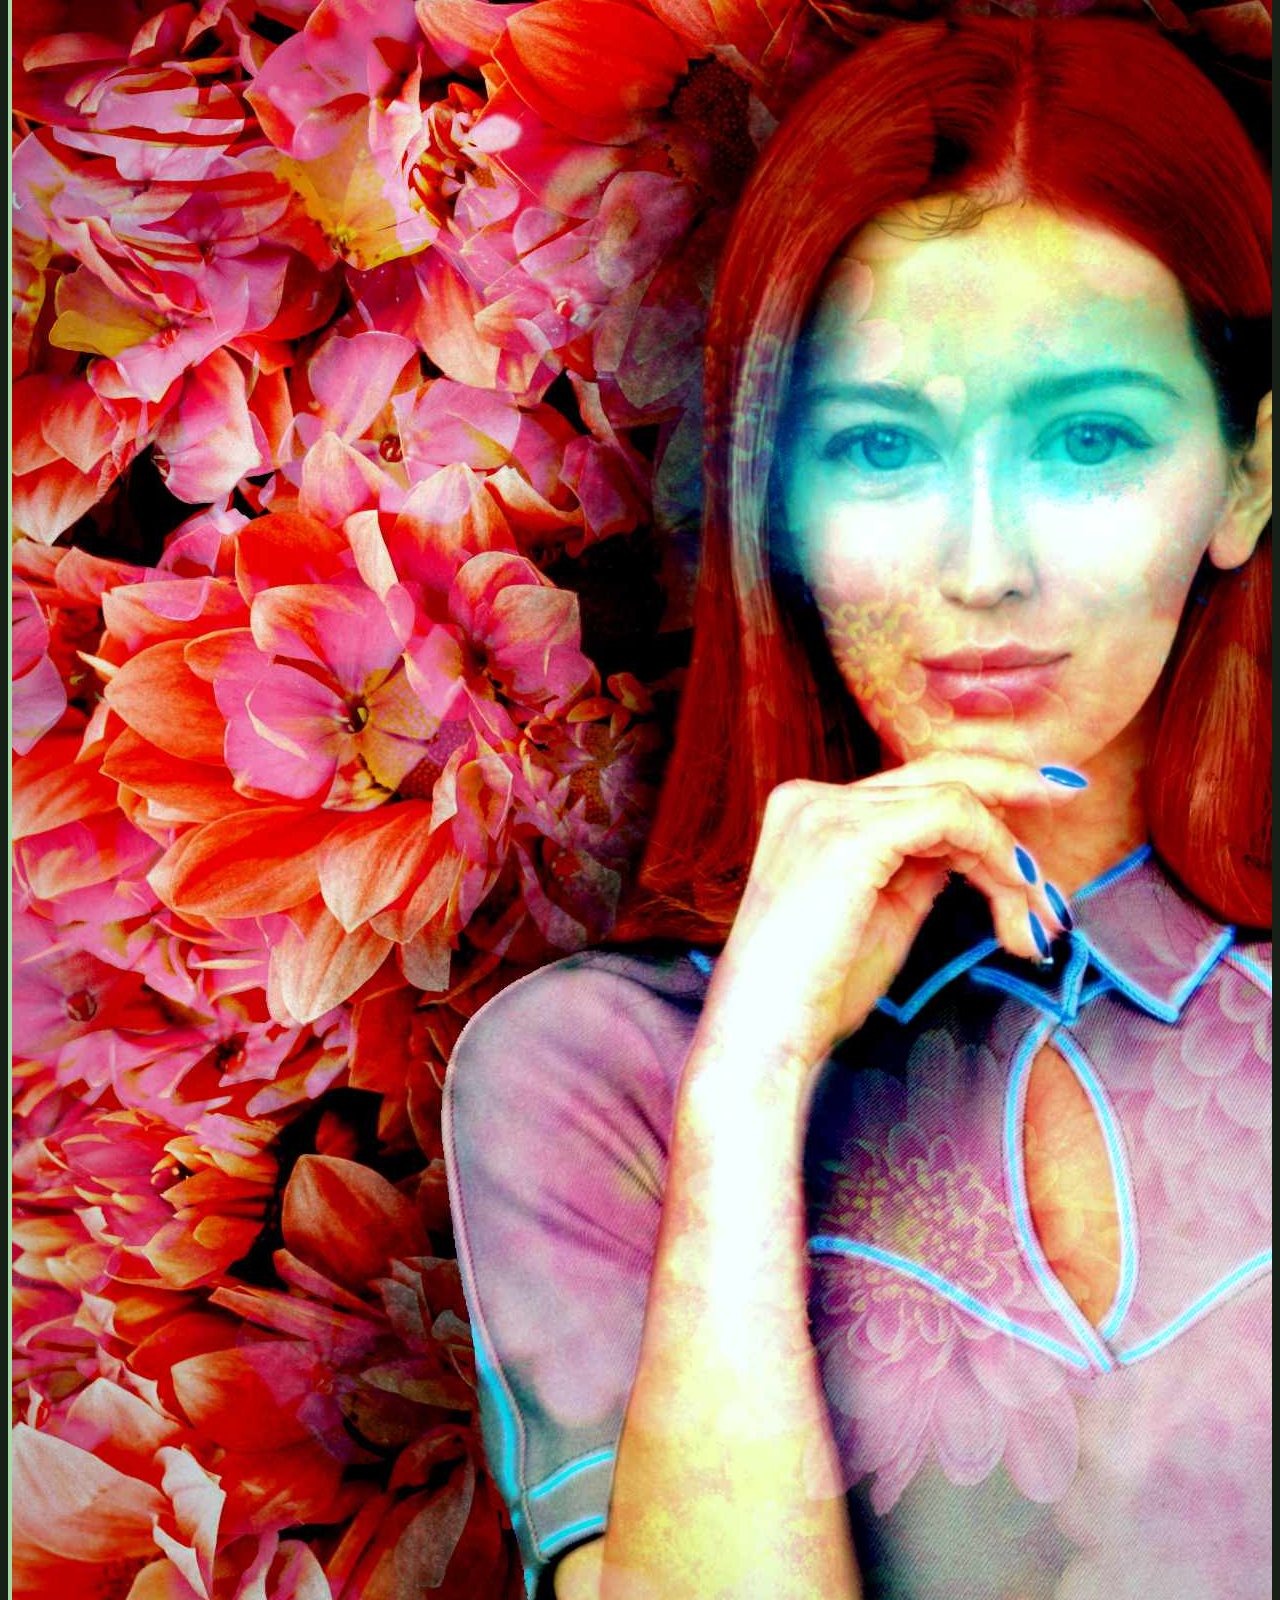
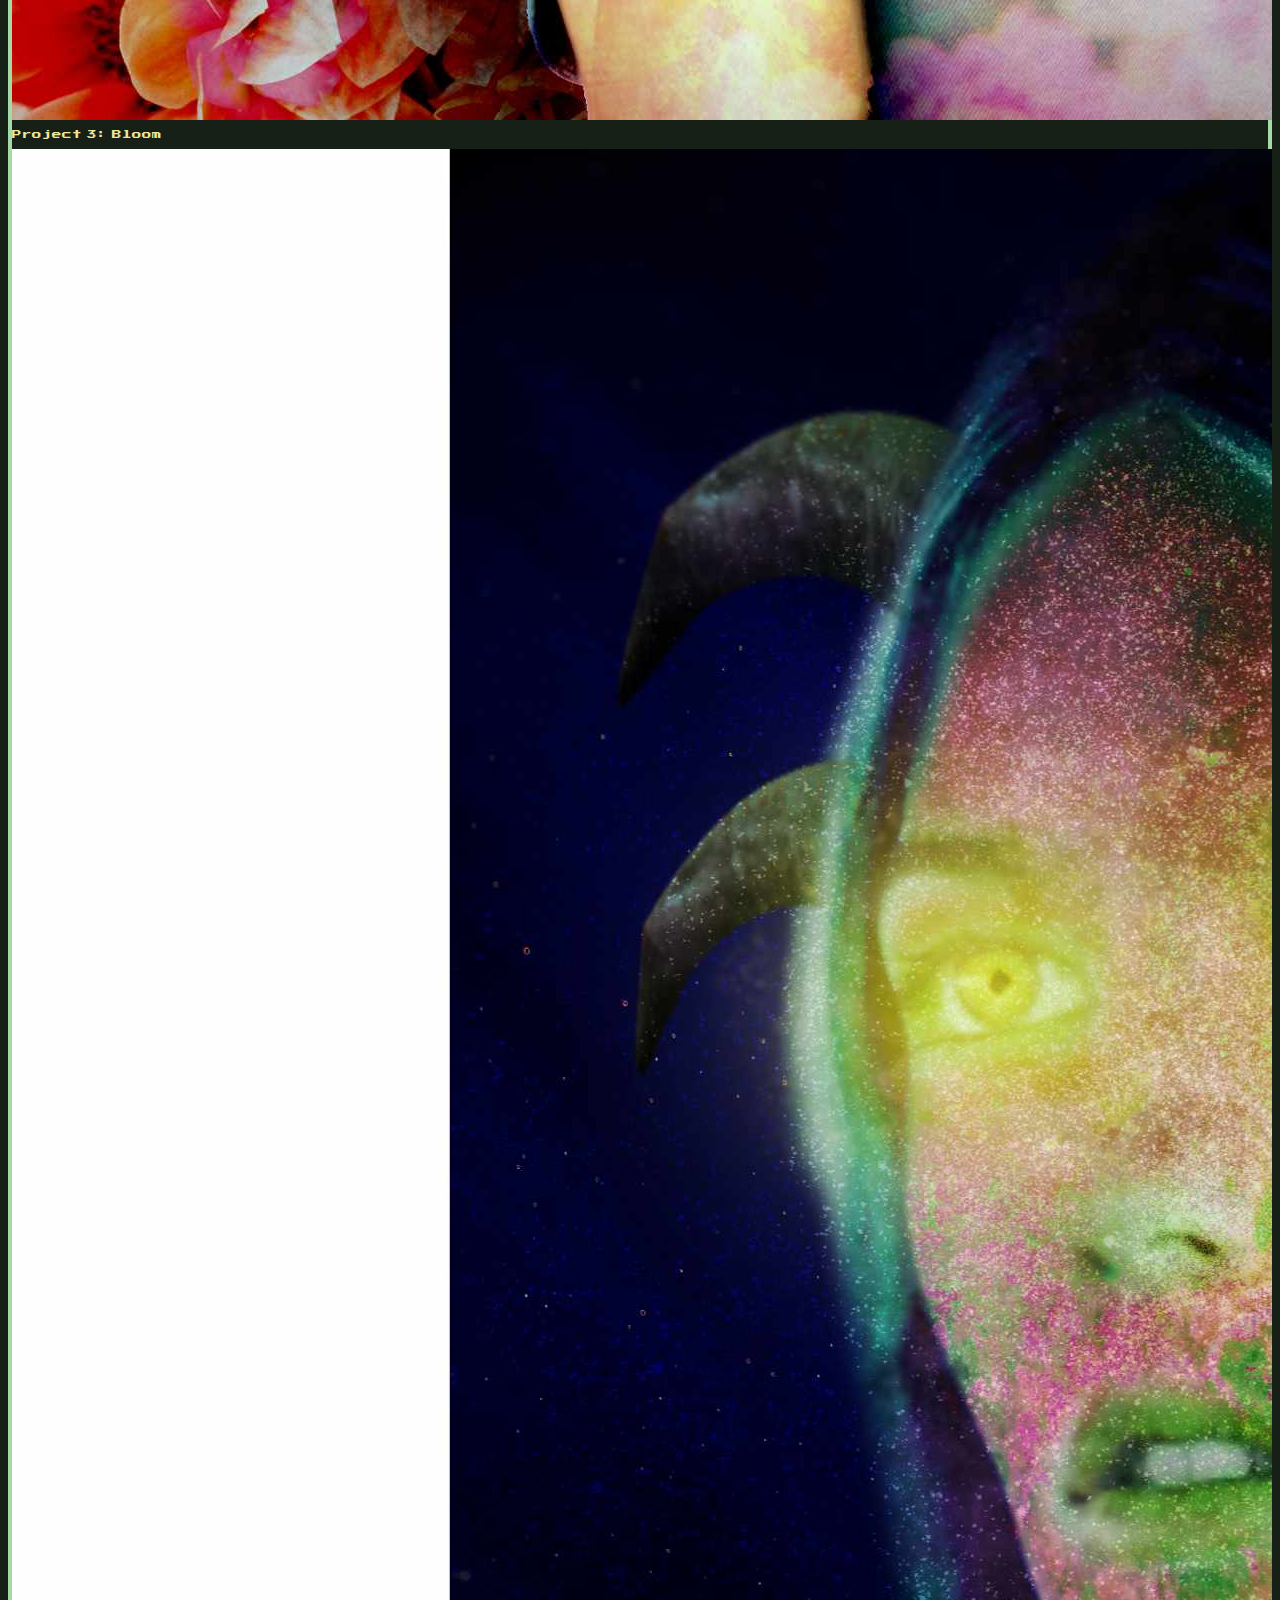
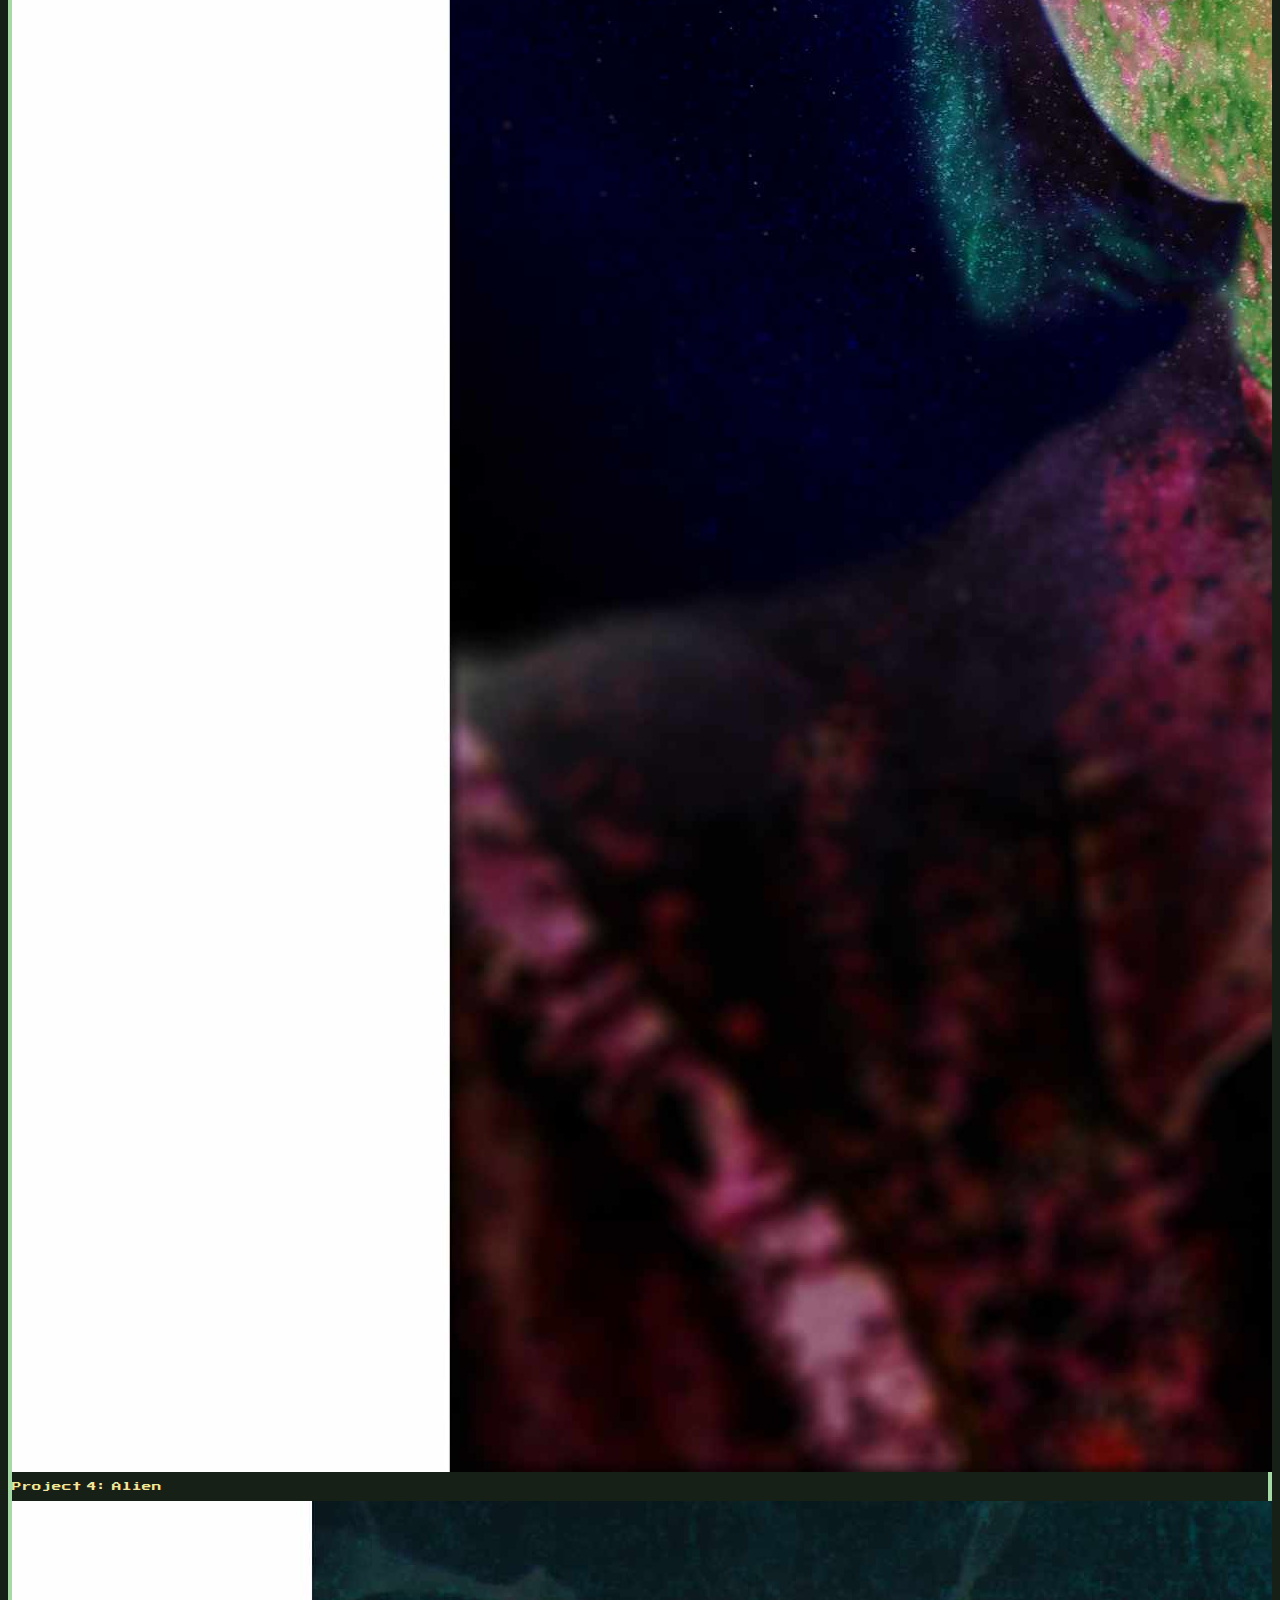
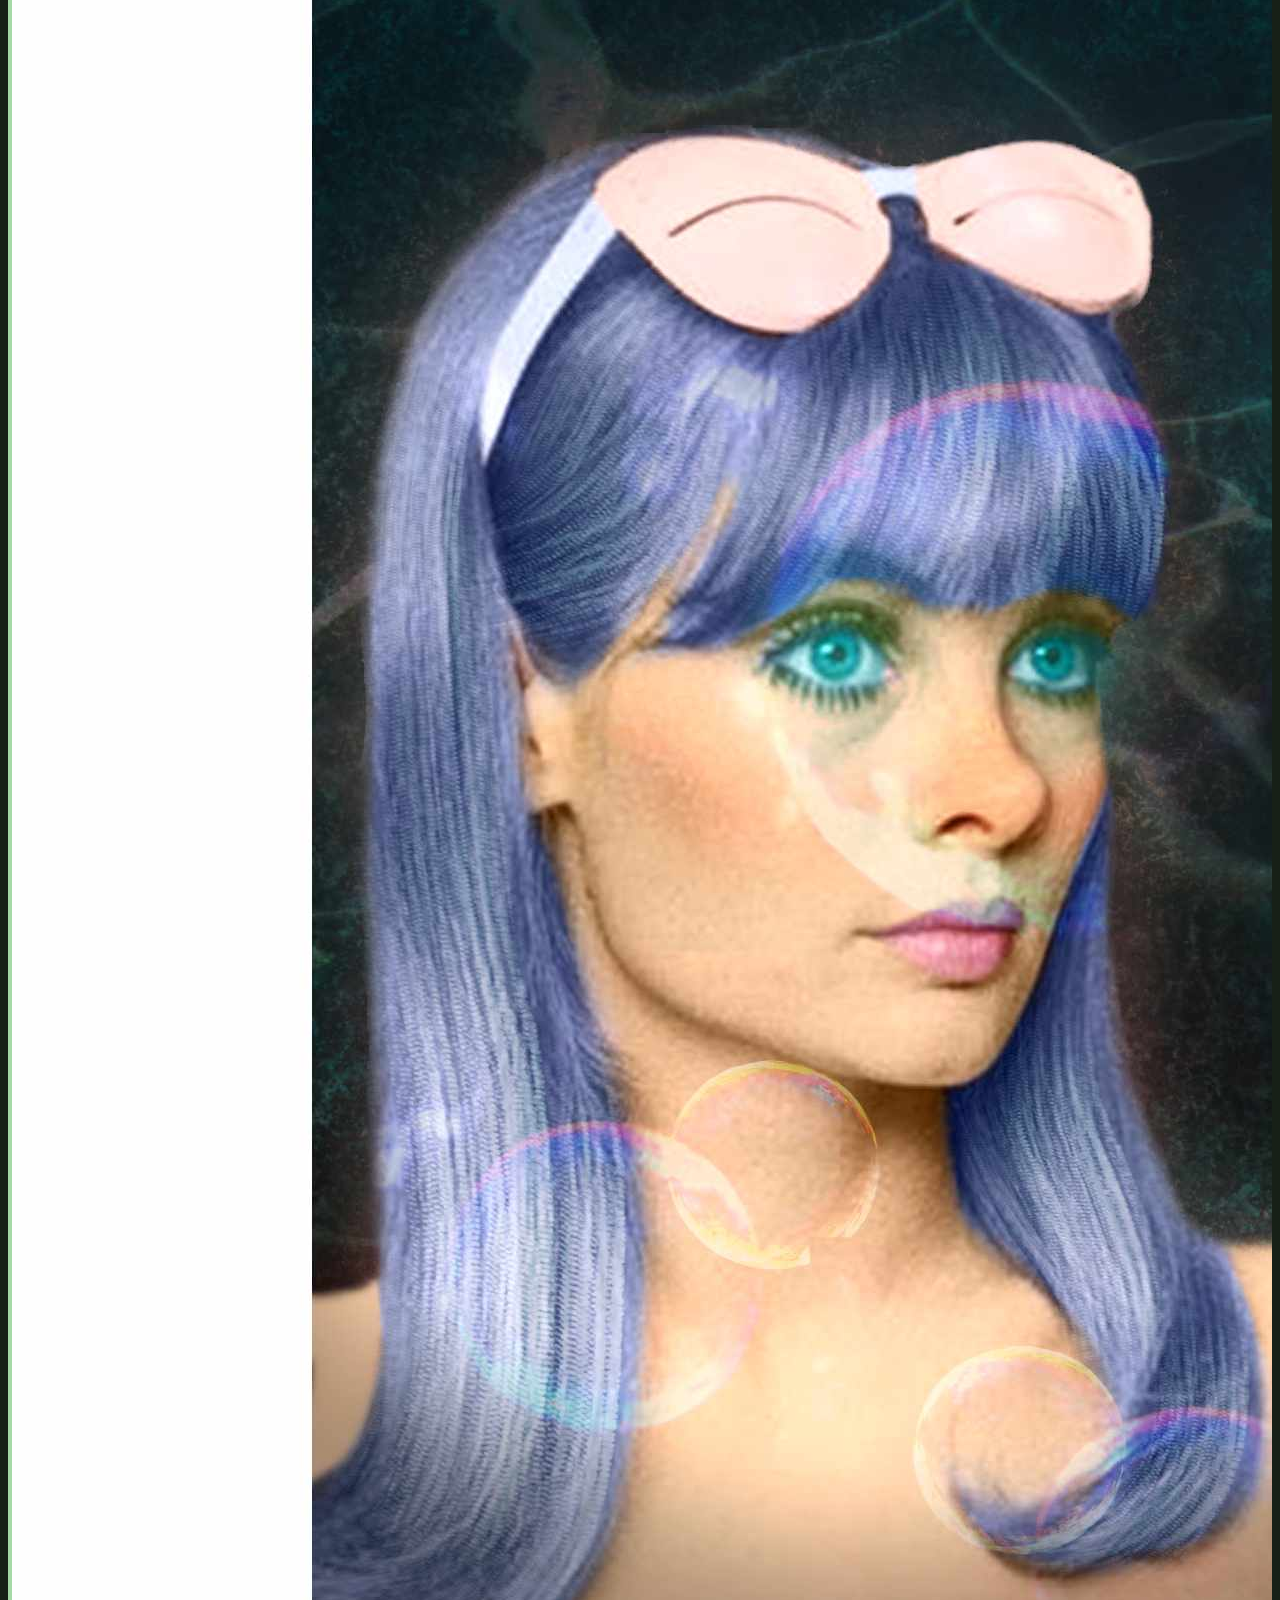
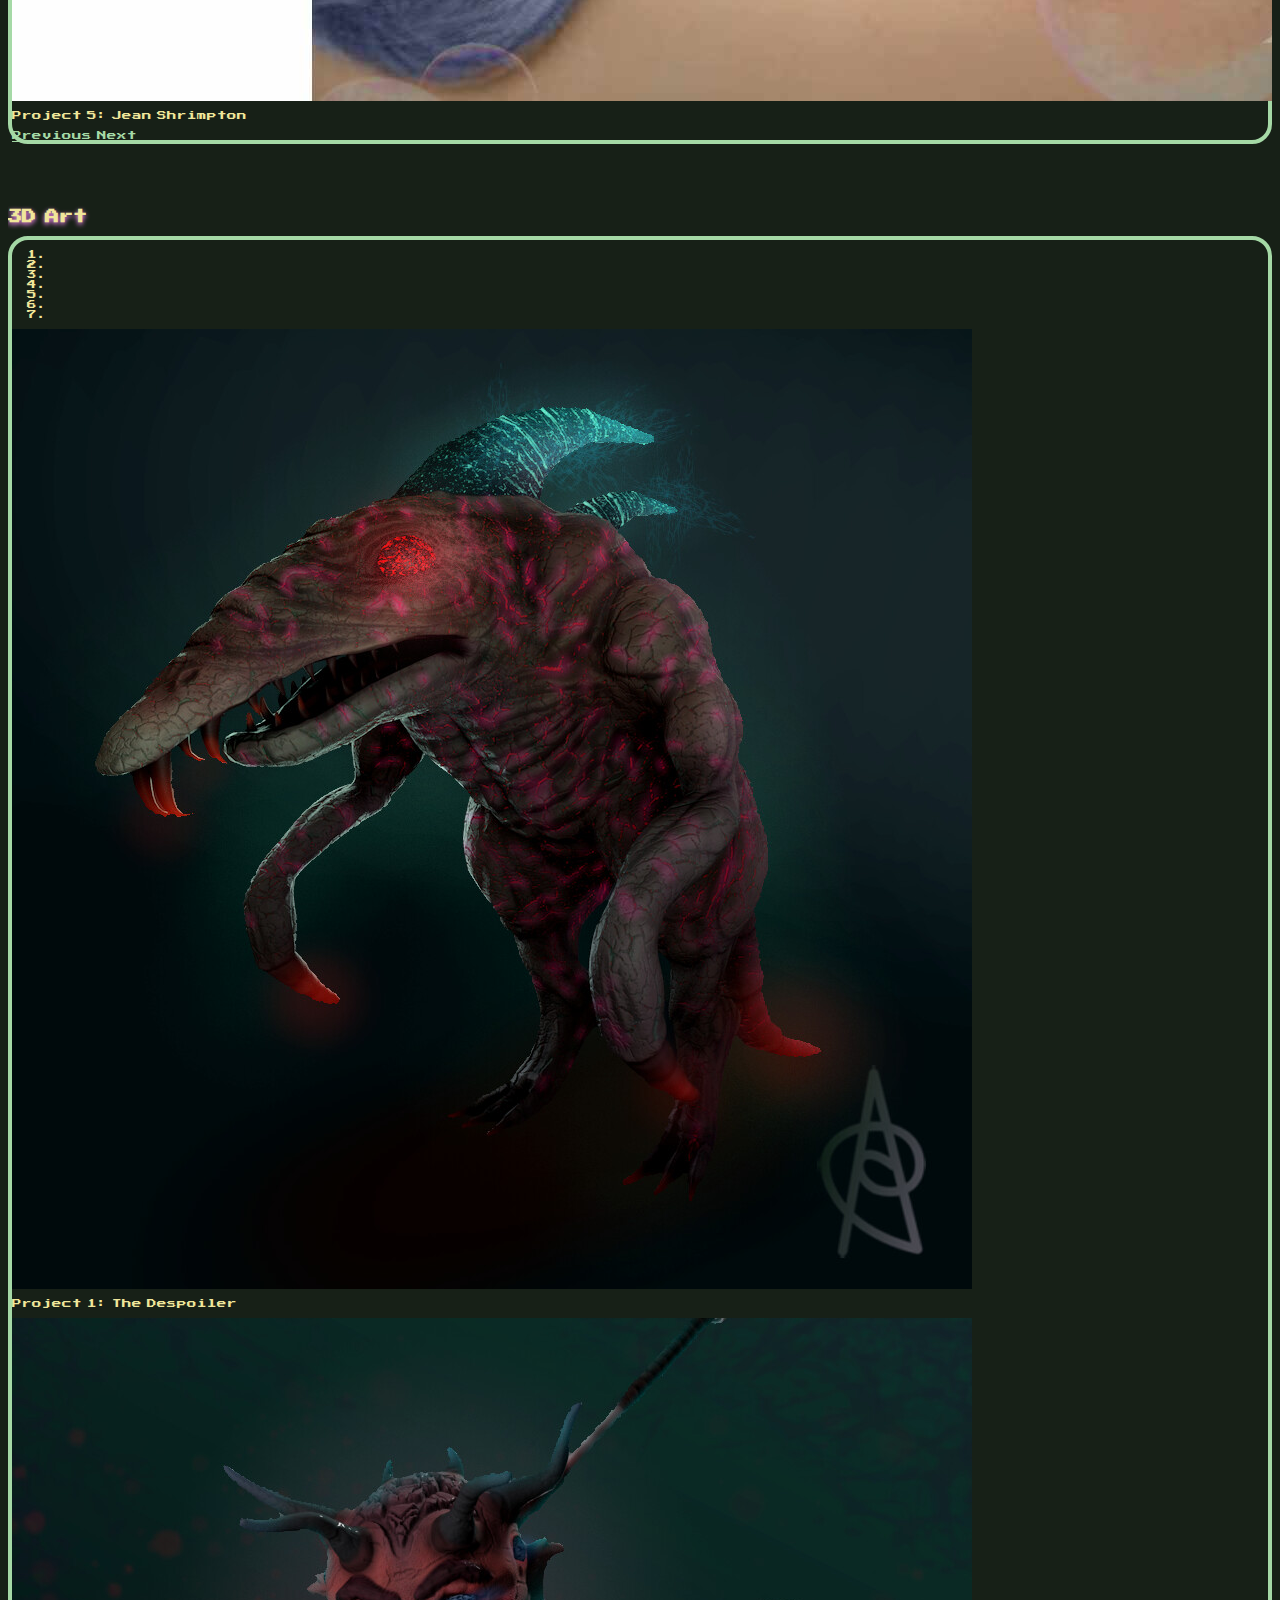
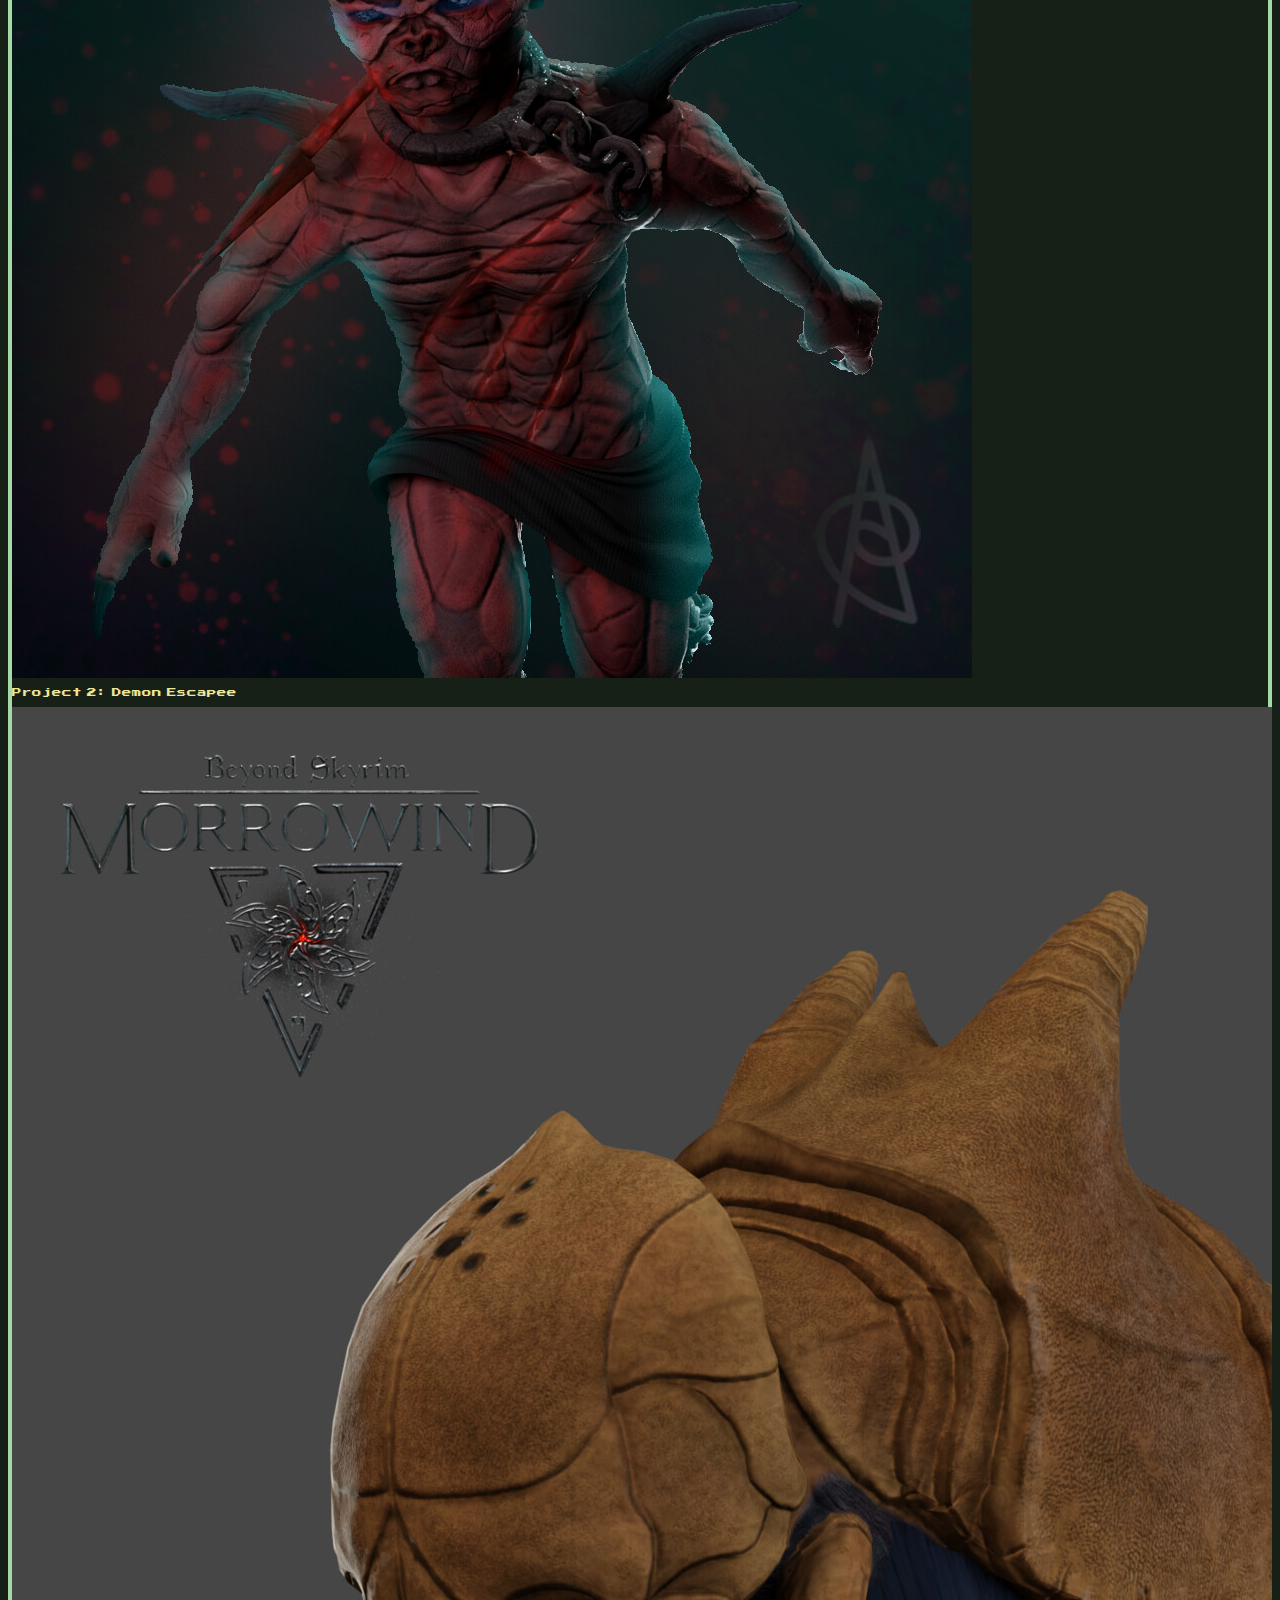
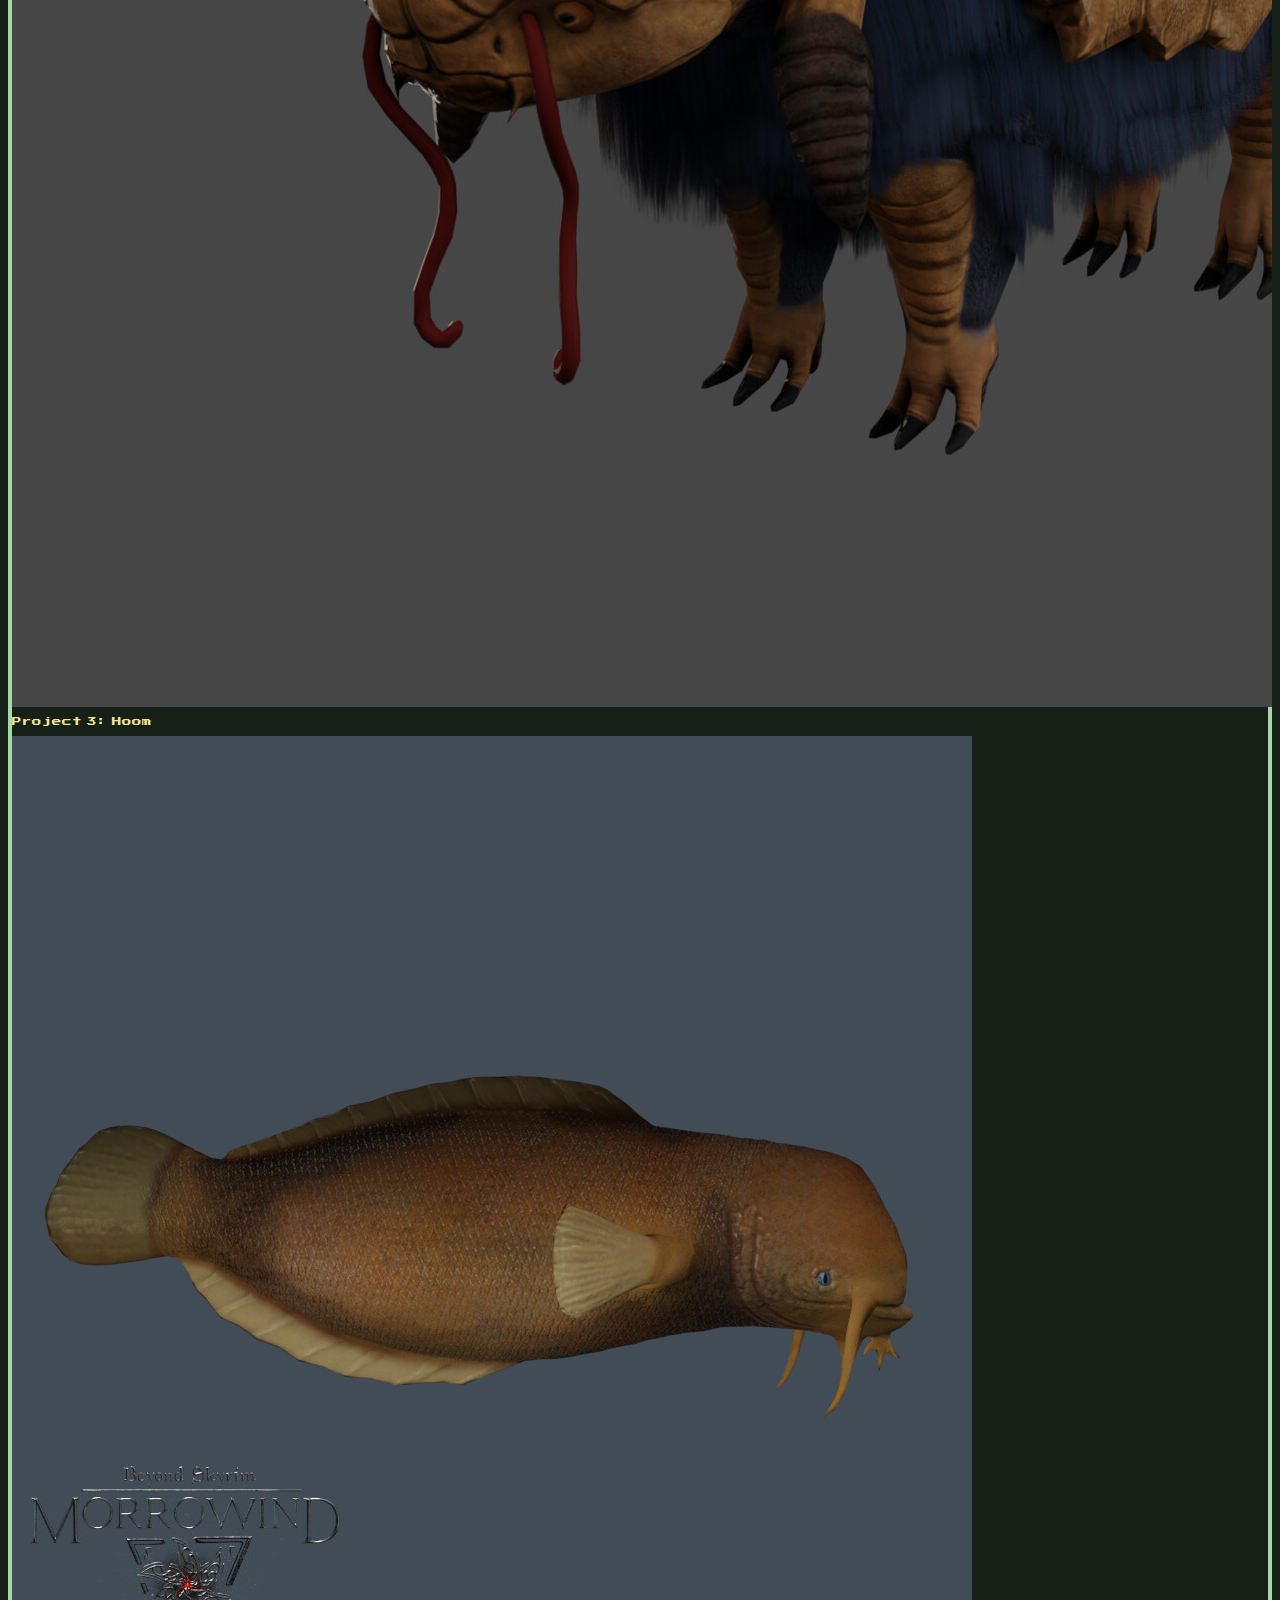
==== commit 0c7d2da3: "Another Gallery Update..." ====
--- a/index.html
+++ b/index.html
@@ -60,6 +60,83 @@
     </div>
 
 
+
+           <!-- Artwork Section -->
+           <div class="row rounded-top" id="gallery">
+            <div class="col">
+              <h2 class="text-center display-5">2D Art</h2>
+            </div>
+          </div>
+  
+          
+          <div class="row rounded-bottom">
+            <div class="col">
+              
+              <!-- Carousel Component -->
+              <div id="Carousel2" class="carousel slide w-50 mx-auto my-5" data-ride="carousel" data-interval="9500" pause>
+  
+                <ol class="carousel-indicators">
+                  <li data-target="#indicators" data-slide-to="0" class="active"></li>
+                  <li data-target="#indicators" data-slide-to="1"></li>
+                  <li data-target="#indicators" data-slide-to="2"></li>
+                  <li data-target="#indicators" data-slide-to="3"></li>
+                  <li data-target="#indicators" data-slide-to="4"></li>
+                </ol>
+  
+                <div class="carousel-inner">
+  
+                  <div class="carousel-item active">
+                    <a href="https://instagram.com/abstruse_core" target="_blank" alt="Portrait of a ethereal woman."><img src="./gallery/mysticism.jpg" class="d-block w-100" alt="Project 1" preload></a>
+                    <div class="carousel-caption">
+                      <p class="bg-dark rounded-pill">Project 1: <span class="font-weight-light">Ethereal</span></p>
+                    </div>
+                  </div>
+  
+                  <div class="carousel-item">
+                    <a href="https://instagram.com/abstruse_core" target="_blank" alt="Portrait of a painter woman."><img src="./gallery/painterly.jpg" class="d-block w-100" alt="Project 2"></a>
+                    <div class="carousel-caption">
+                      <p class="bg-dark rounded-pill">Project 2: <span class="font-weight-light">Painterly</span></p>
+                    </div>
+                  </div>
+  
+                  <div class="carousel-item">
+                    <a href="https://instagram.com/abstruse_core" target="_blank" alt="Portrait of a flower-loving woman."><img src="./gallery/bloom.jpg" class="d-block w-100" alt="Project 3"></a>
+                    <div class="carousel-caption">
+                      <p class="bg-dark rounded-pill">Project 3: <span class="font-weight-light">Bloom</span></p>
+                    </div>
+                  </div>
+  
+                  <div class="carousel-item">
+                    <a href="https://instagram.com/abstruse_core" target="_blank" alt="Portrait of a alien."><img src="./gallery/alien.jpg" class="d-block w-100" alt="Project 4"></a>
+                    <div class="carousel-caption">
+                      <p class="bg-dark rounded-pill">Project 4: <span class="font-weight-light">Alien</span></p>
+                    </div>
+                  </div>
+  
+                  <div class="carousel-item">
+                    <a href="https://instagram.com/abstruse_core" target="_blank" alt="Portrait of Jean Shrimpton."><img src="./gallery/jean.jpg" class="d-block w-100" alt="Project 5" preload></a>
+                    <div class="carousel-caption">
+                      <p class="bg-dark rounded-pill">Project 5: <span class="font-weight-light">Jean Shrimpton</span></p>
+                    </div>
+                  </div>
+  
+                </div>
+                <a class="carousel-control-prev" href="#Carousel2" role="button" data-slide="prev">
+                  <span class="carousel-control-prev-icon" aria-hidden="true"></span>
+                  <span class="sr-only">Previous</span>
+                </a>
+                <a class="carousel-control-next" href="#Carousel2" role="button" data-slide="next">
+                  <span class="carousel-control-next-icon" aria-hidden="true"></span>
+                  <span class="sr-only">Next</span>
+                </a>
+              </div>
+            </div>
+          </div>
+  
+
+
+
+
             <!-- Artwork Section -->
             <div class="row rounded-top" id="gallery">
               <div class="col">
@@ -148,81 +225,6 @@
               </div>
             </div>
 
-
-
-
-
-        <!-- Artwork Section -->
-        <div class="row rounded-top" id="gallery">
-          <div class="col">
-            <h2 class="text-center display-5">2D Art</h2>
-          </div>
-        </div>
-
-        
-        <div class="row rounded-bottom">
-          <div class="col">
-            
-            <!-- Carousel Component -->
-            <div id="Carousel2" class="carousel slide w-50 mx-auto my-5" data-ride="carousel" data-interval="9500" pause>
-
-              <ol class="carousel-indicators">
-                <li data-target="#indicators" data-slide-to="0" class="active"></li>
-                <li data-target="#indicators" data-slide-to="1"></li>
-                <li data-target="#indicators" data-slide-to="2"></li>
-                <li data-target="#indicators" data-slide-to="3"></li>
-                <li data-target="#indicators" data-slide-to="4"></li>
-              </ol>
-
-              <div class="carousel-inner">
-
-                <div class="carousel-item active">
-                  <a href="https://instagram.com/abstruse_core" target="_blank" alt="Portrait of a mystical woman."><img src="./gallery/mysticism.jpg" class="d-block w-100" alt="Project 1" preload></a>
-                  <div class="carousel-caption">
-                    <p class="bg-dark rounded-pill">Project 1: <span class="font-weight-light">Mysticism</span></p>
-                  </div>
-                </div>
-
-                <div class="carousel-item">
-                  <a href="https://instagram.com/abstruse_core" target="_blank" alt="Portrait of a frozen man"><img src="./gallery/frostbite.jpg" class="d-block w-100" alt="Project 2"></a>
-                  <div class="carousel-caption">
-                    <p class="bg-dark rounded-pill">Project 2: <span class="font-weight-light">Frostbite</span></p>
-                  </div>
-                </div>
-
-                <div class="carousel-item">
-                  <a href="https://instagram.com/abstruse_core" target="_blank" alt="Portrait of a red demoness."><img src="./gallery/sanguine.jpg" class="d-block w-100" alt="Project 3"></a>
-                  <div class="carousel-caption">
-                    <p class="bg-dark rounded-pill">Project 3: <span class="font-weight-light">Sanguine Demoness</span></p>
-                  </div>
-                </div>
-
-                <div class="carousel-item">
-                  <a href="https://instagram.com/abstruse_core" target="_blank" alt="Portrait of a alien."><img src="./gallery/alien.jpg" class="d-block w-100" alt="Project 4"></a>
-                  <div class="carousel-caption">
-                    <p class="bg-dark rounded-pill">Project 4: <span class="font-weight-light">Alien</span></p>
-                  </div>
-                </div>
-
-                <div class="carousel-item">
-                  <a href="https://instagram.com/abstruse_core" target="_blank" alt="Portrait of Jean Shrimpton."><img src="./gallery/jean.jpg" class="d-block w-100" alt="Project 5" preload></a>
-                  <div class="carousel-caption">
-                    <p class="bg-dark rounded-pill">Project 5: <span class="font-weight-light">Jean Shrimpton</span></p>
-                  </div>
-                </div>
-
-              </div>
-              <a class="carousel-control-prev" href="#Carousel2" role="button" data-slide="prev">
-                <span class="carousel-control-prev-icon" aria-hidden="true"></span>
-                <span class="sr-only">Previous</span>
-              </a>
-              <a class="carousel-control-next" href="#Carousel2" role="button" data-slide="next">
-                <span class="carousel-control-next-icon" aria-hidden="true"></span>
-                <span class="sr-only">Next</span>
-              </a>
-            </div>
-          </div>
-        </div>
 
         
 
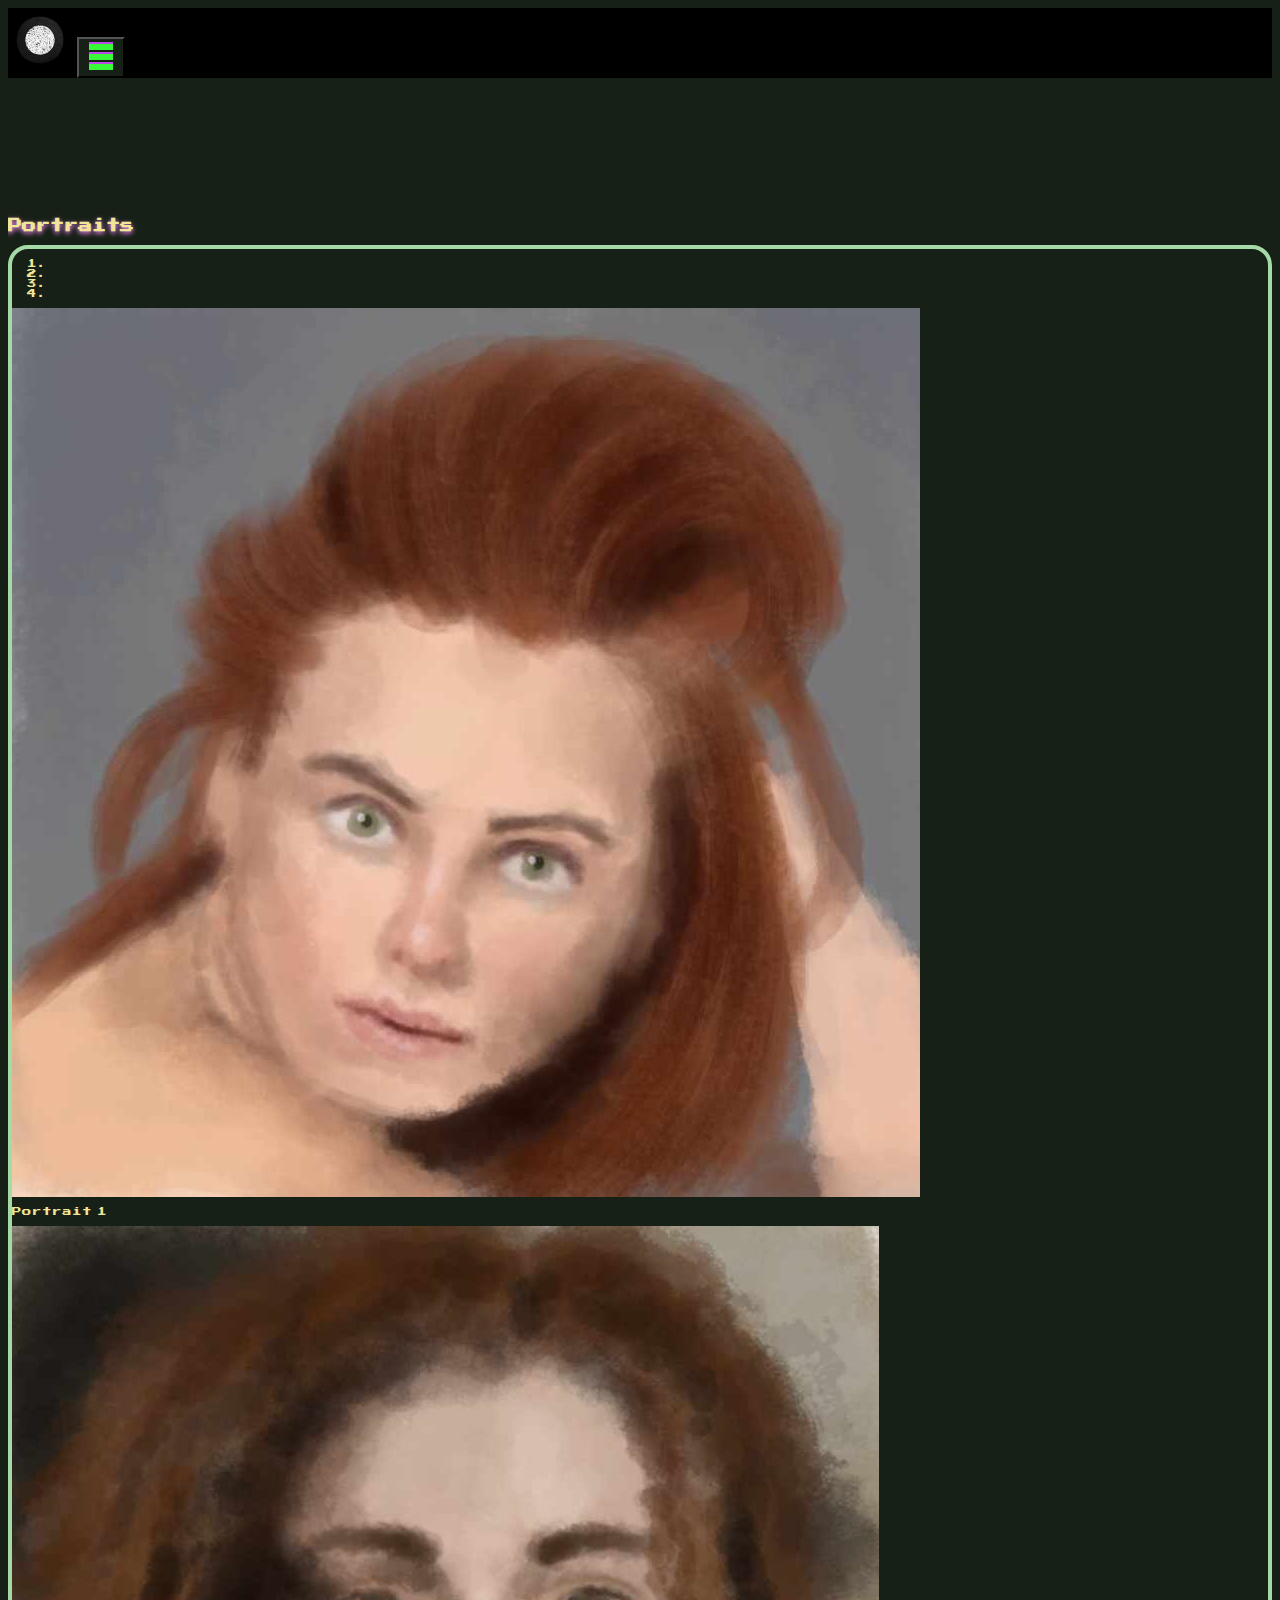
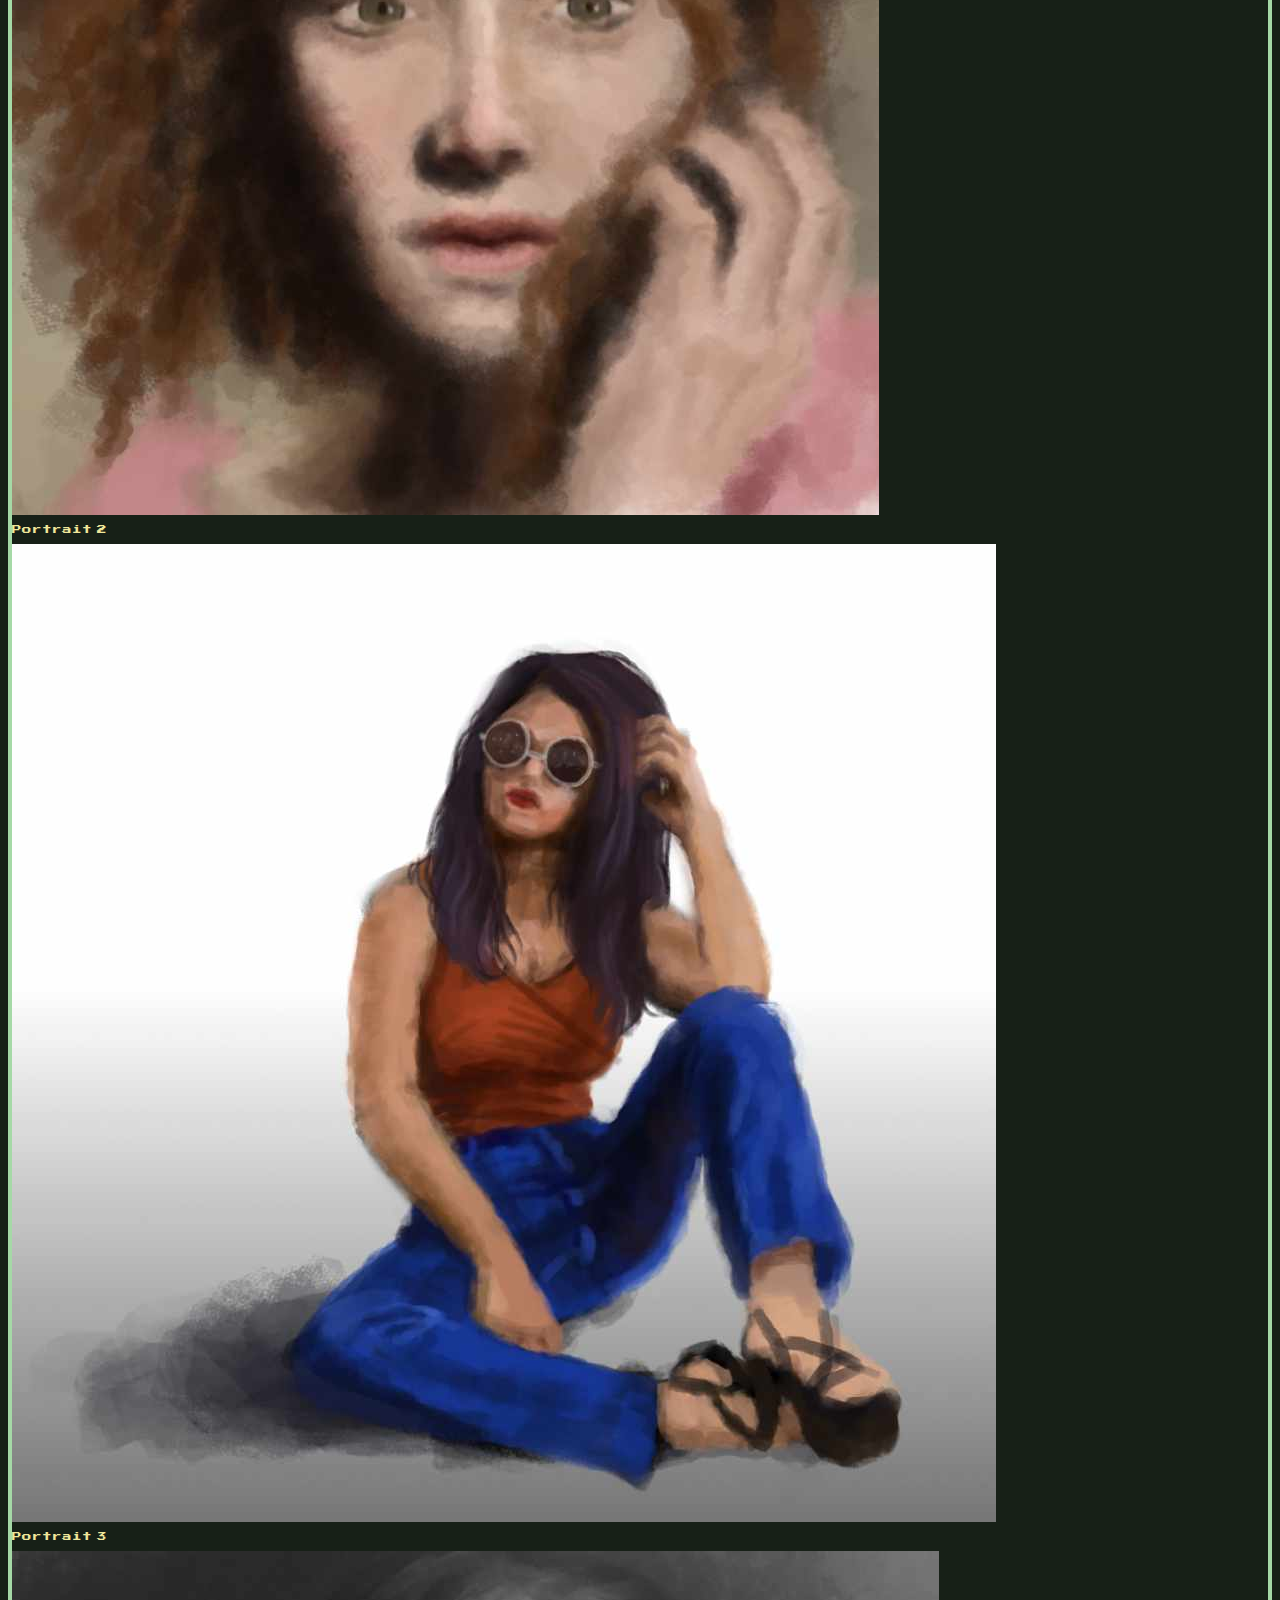
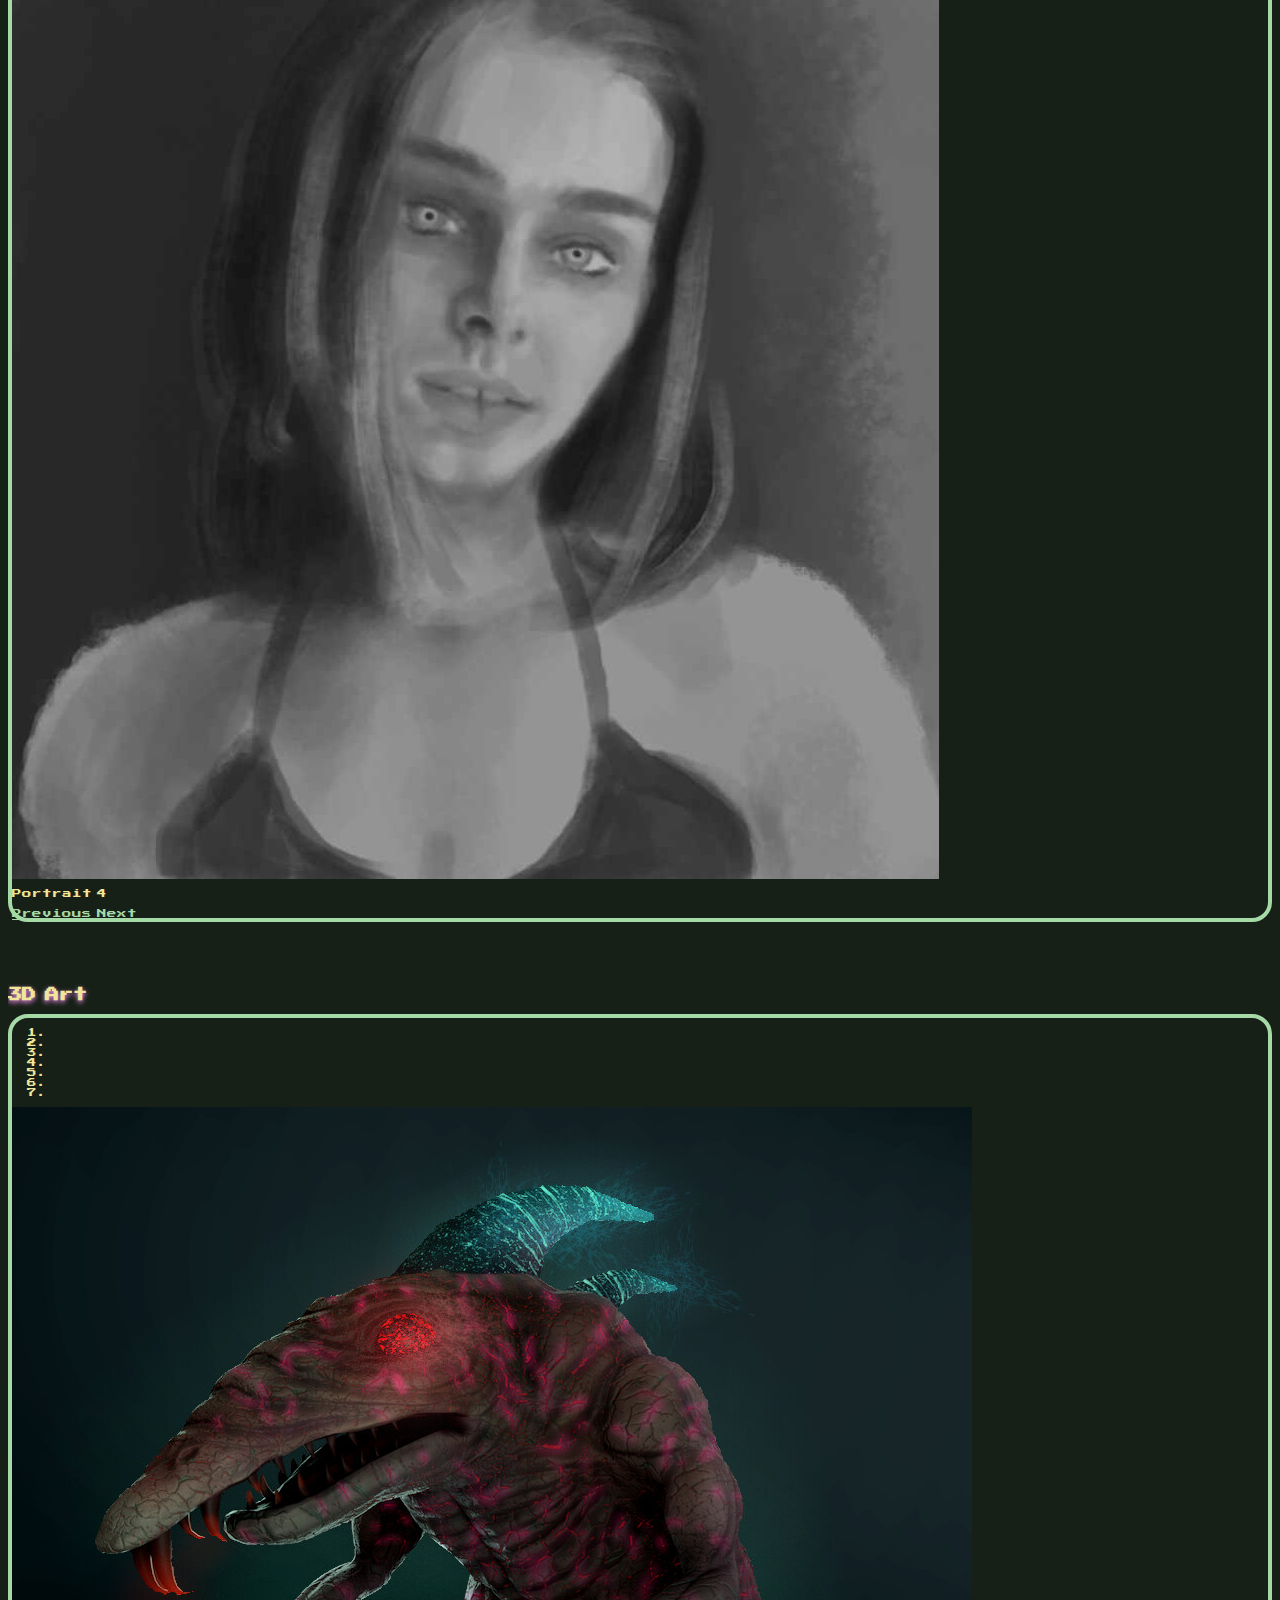
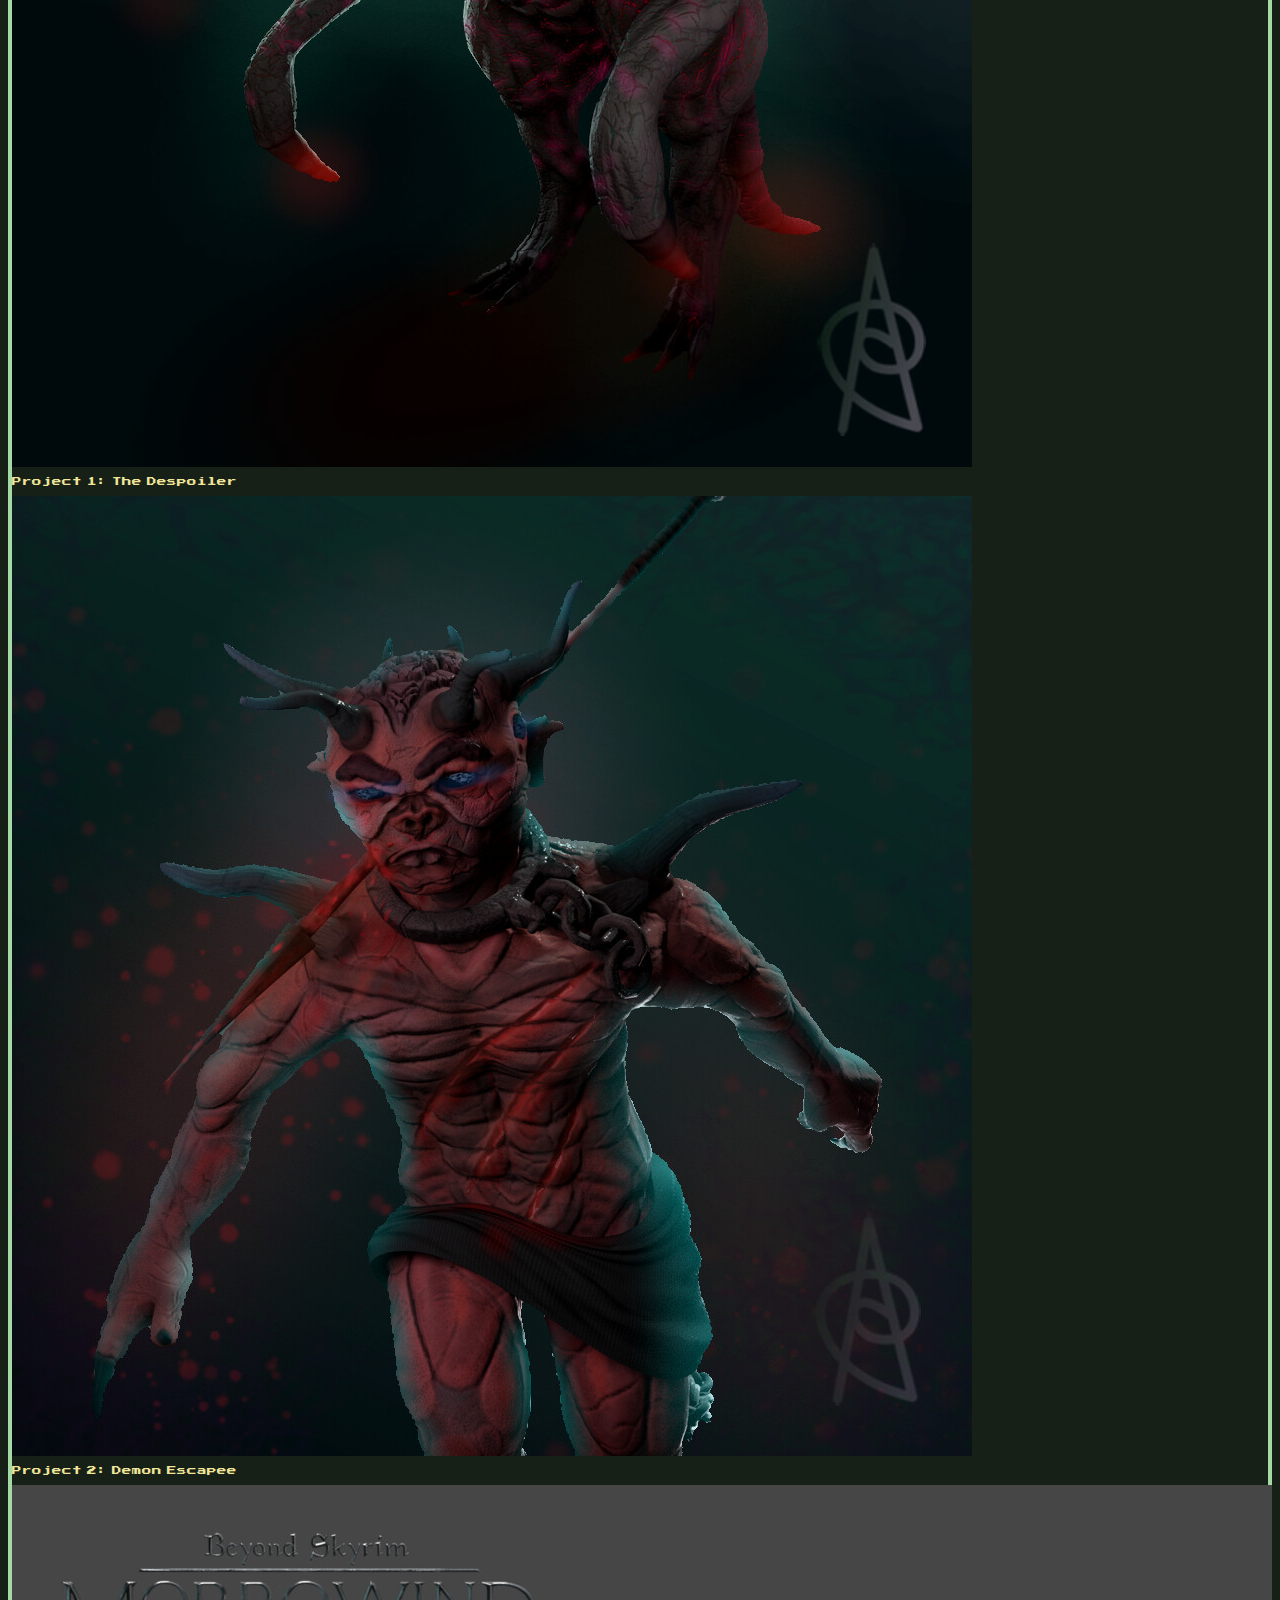
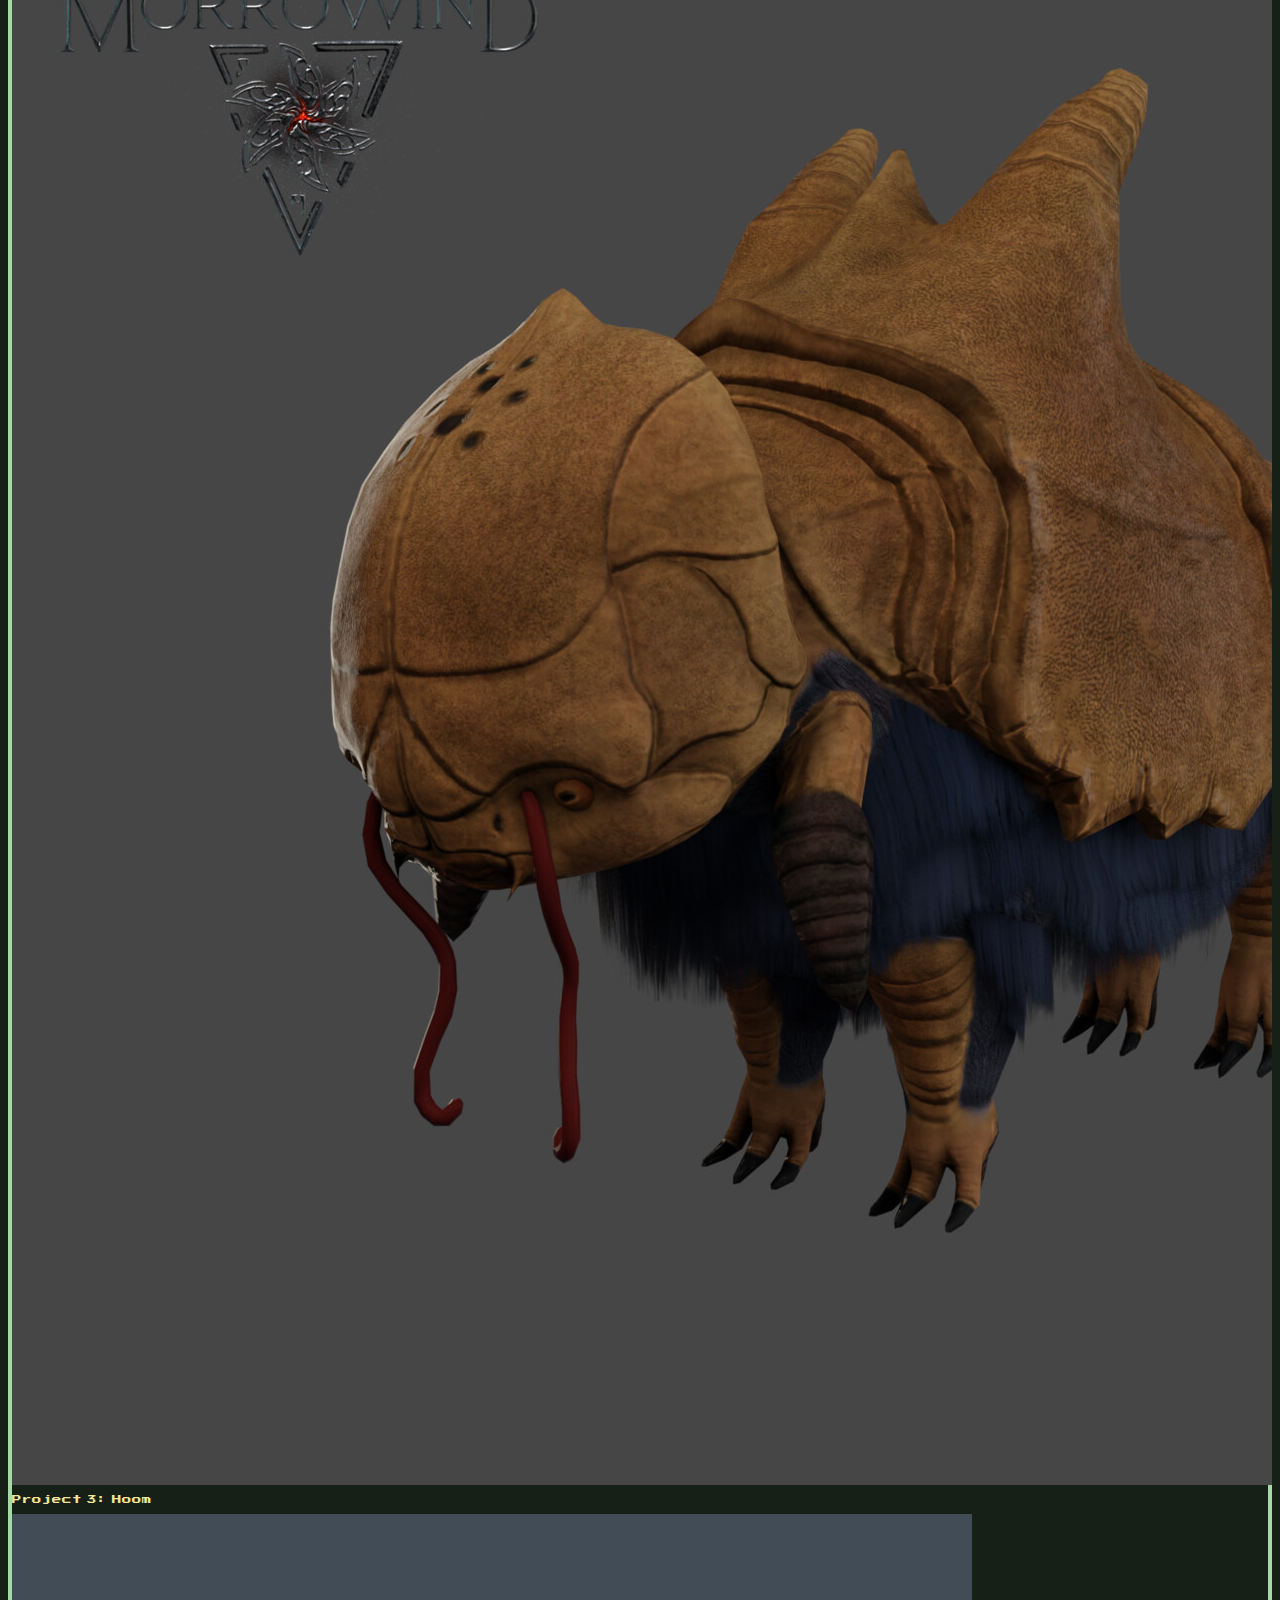
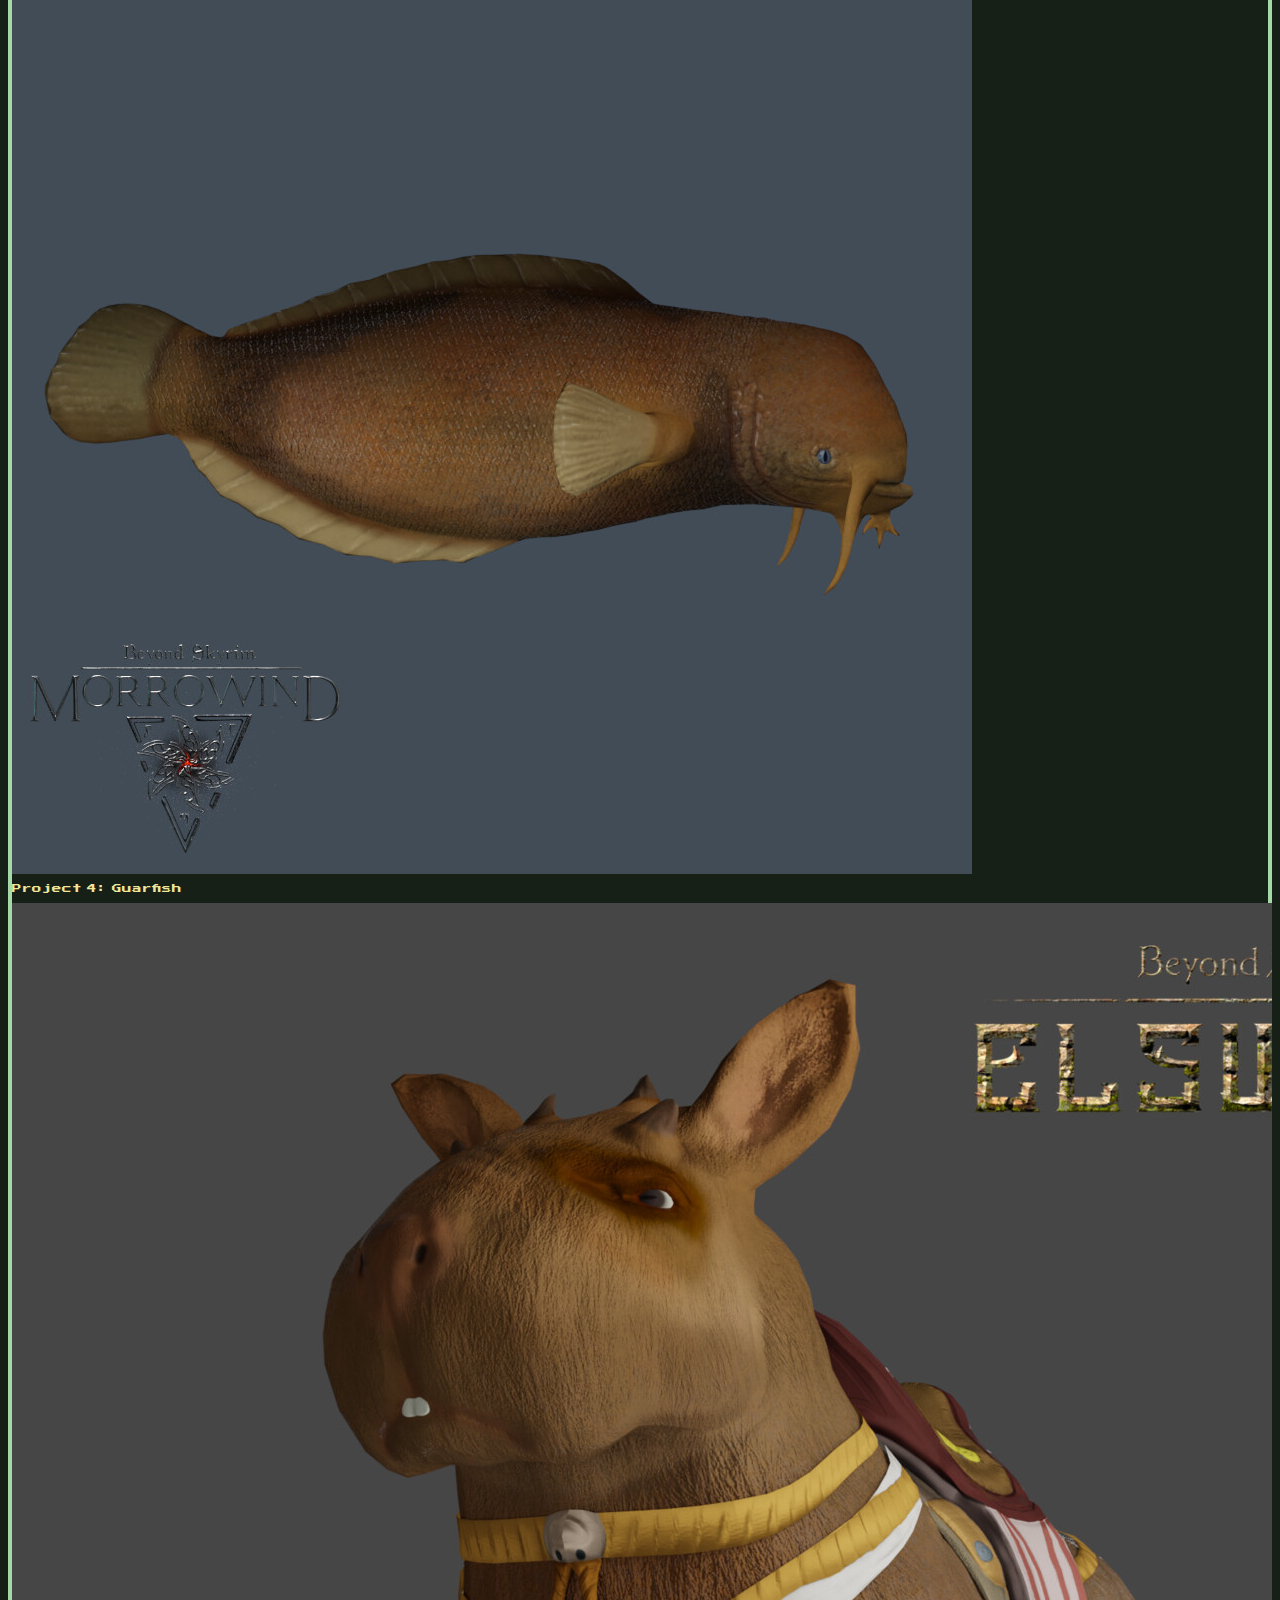
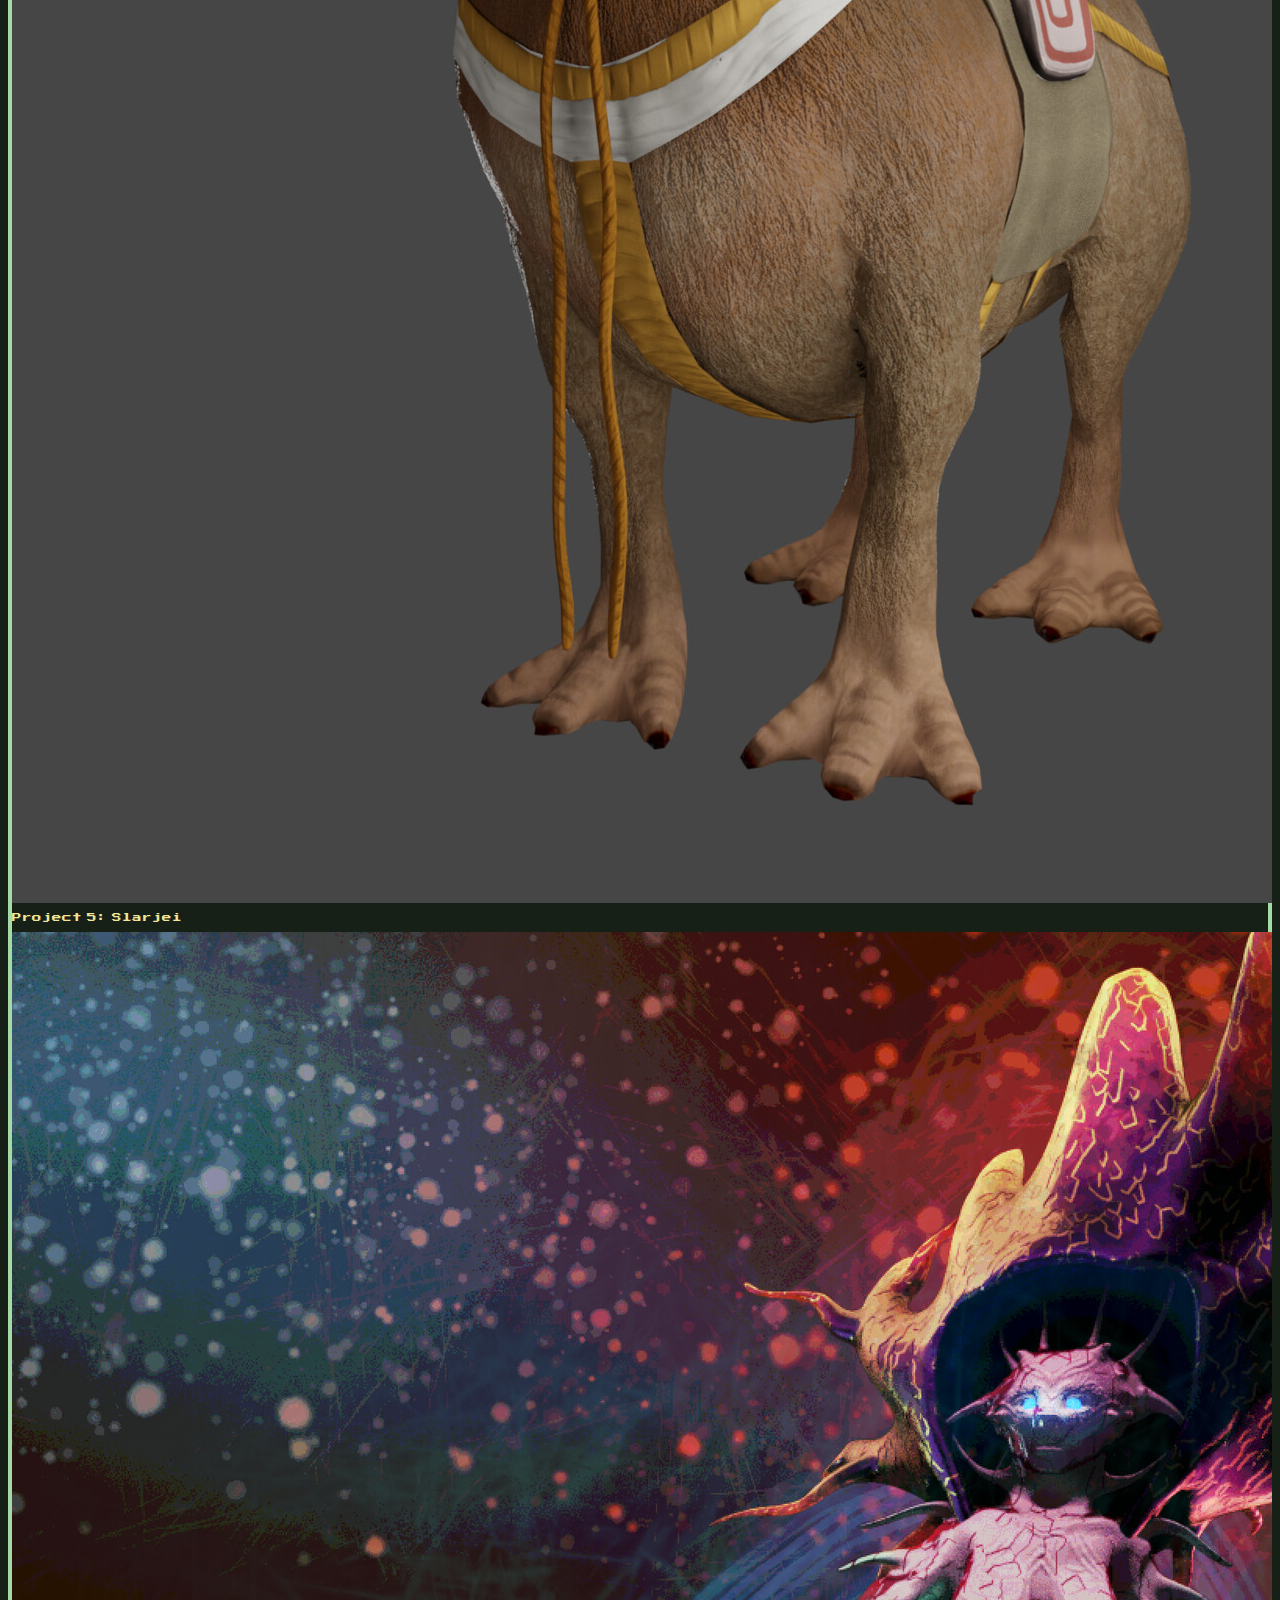
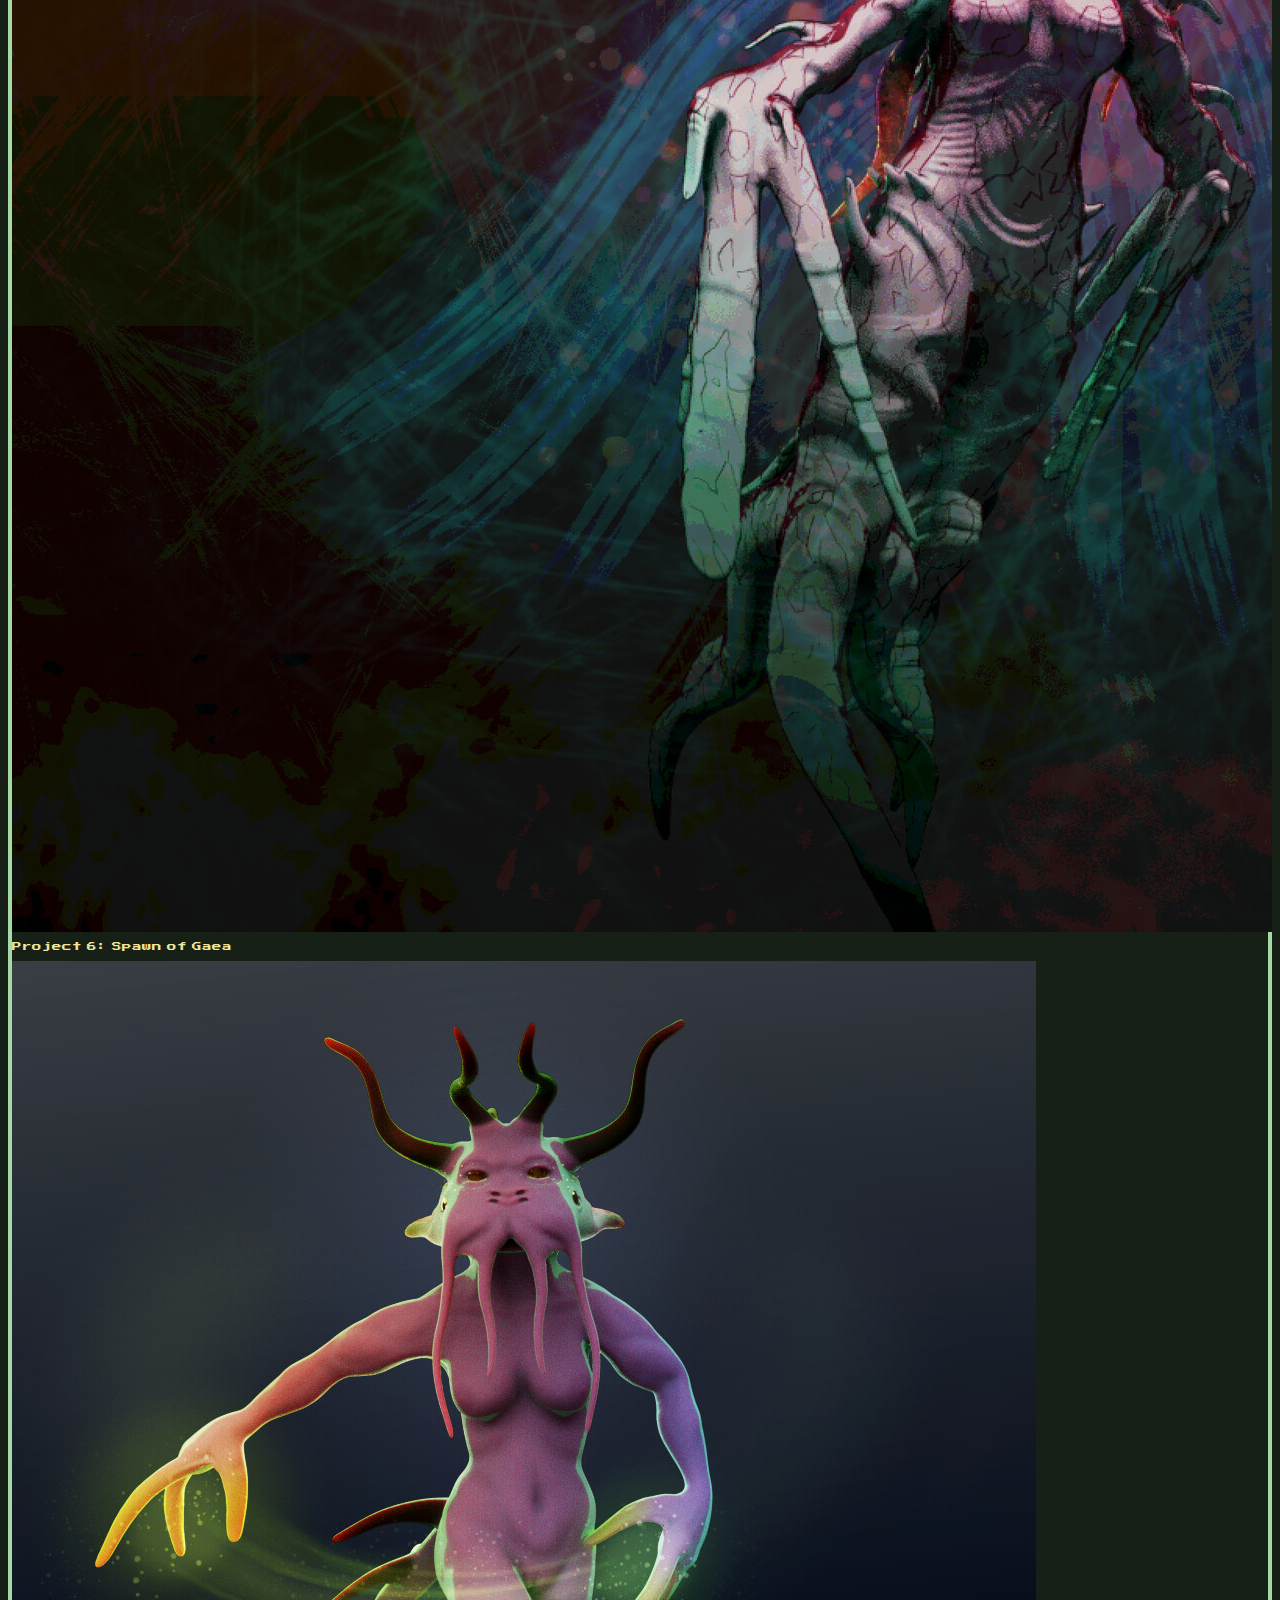
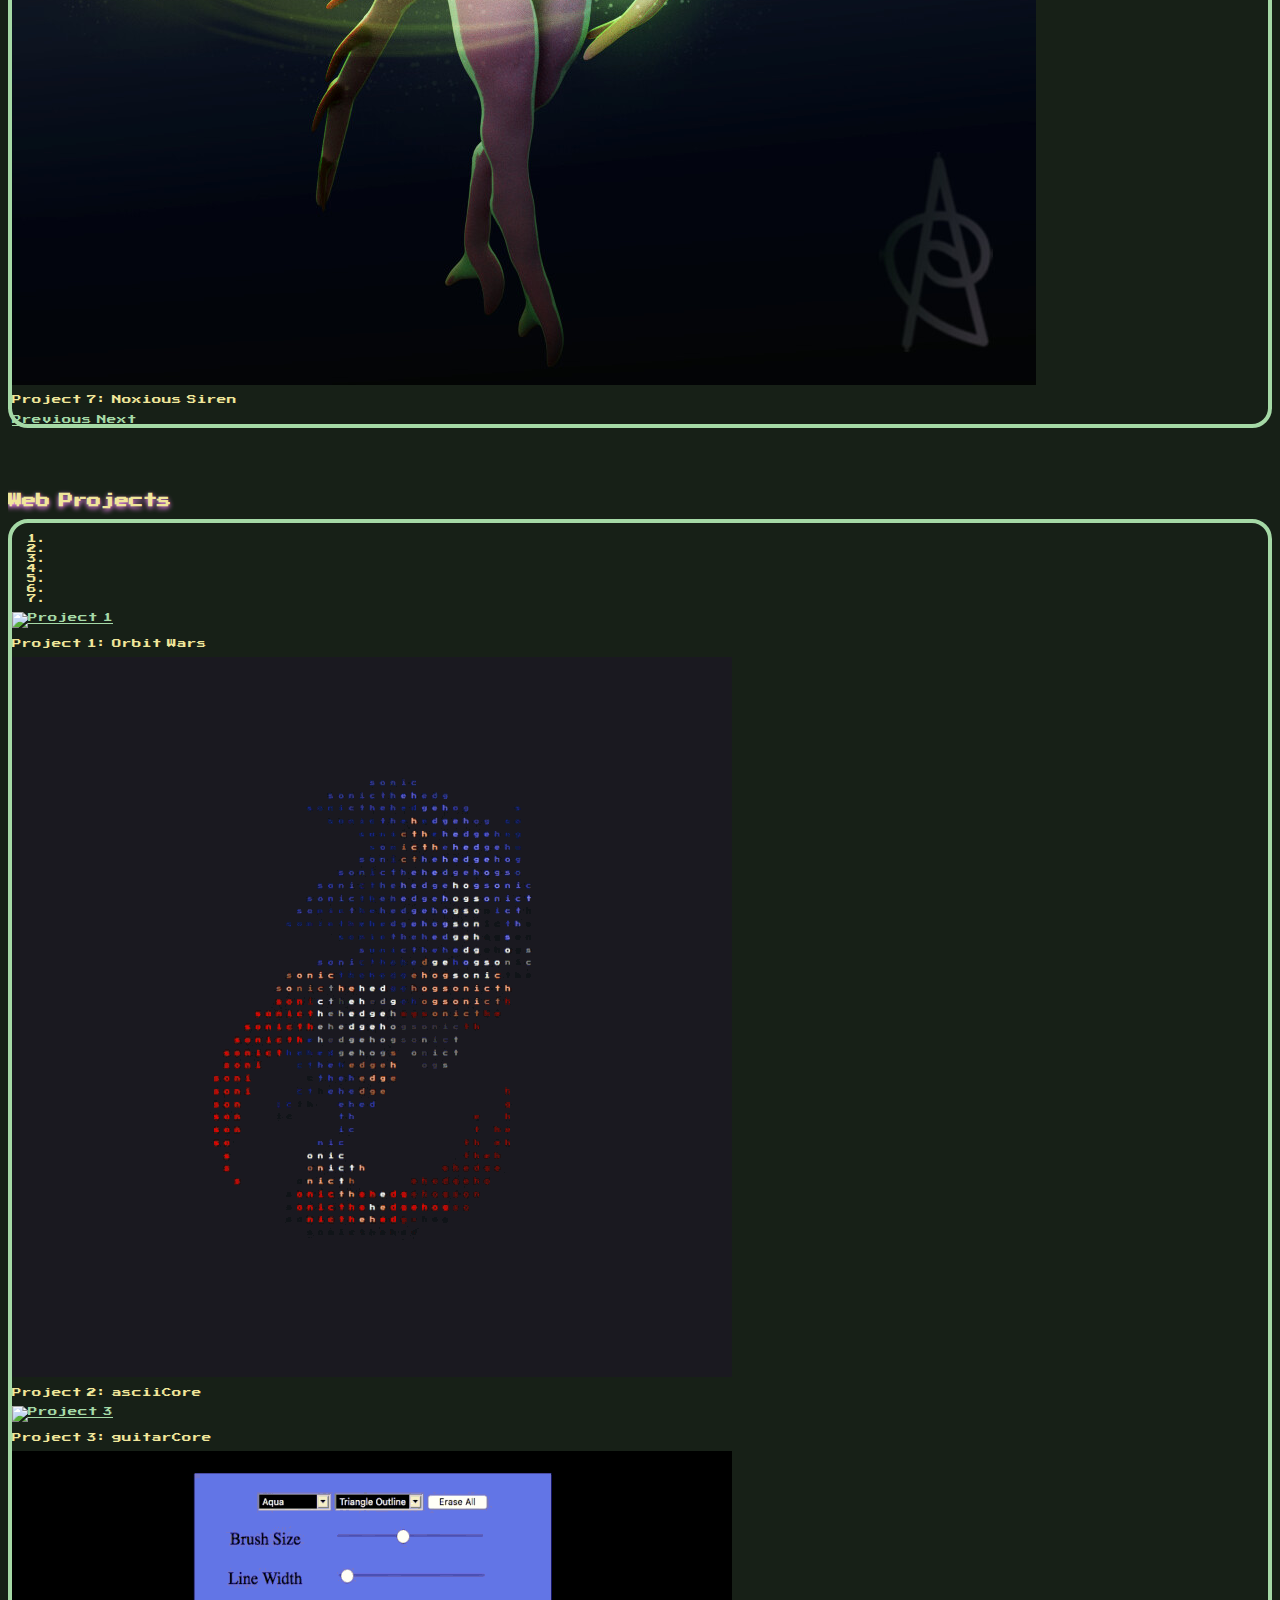
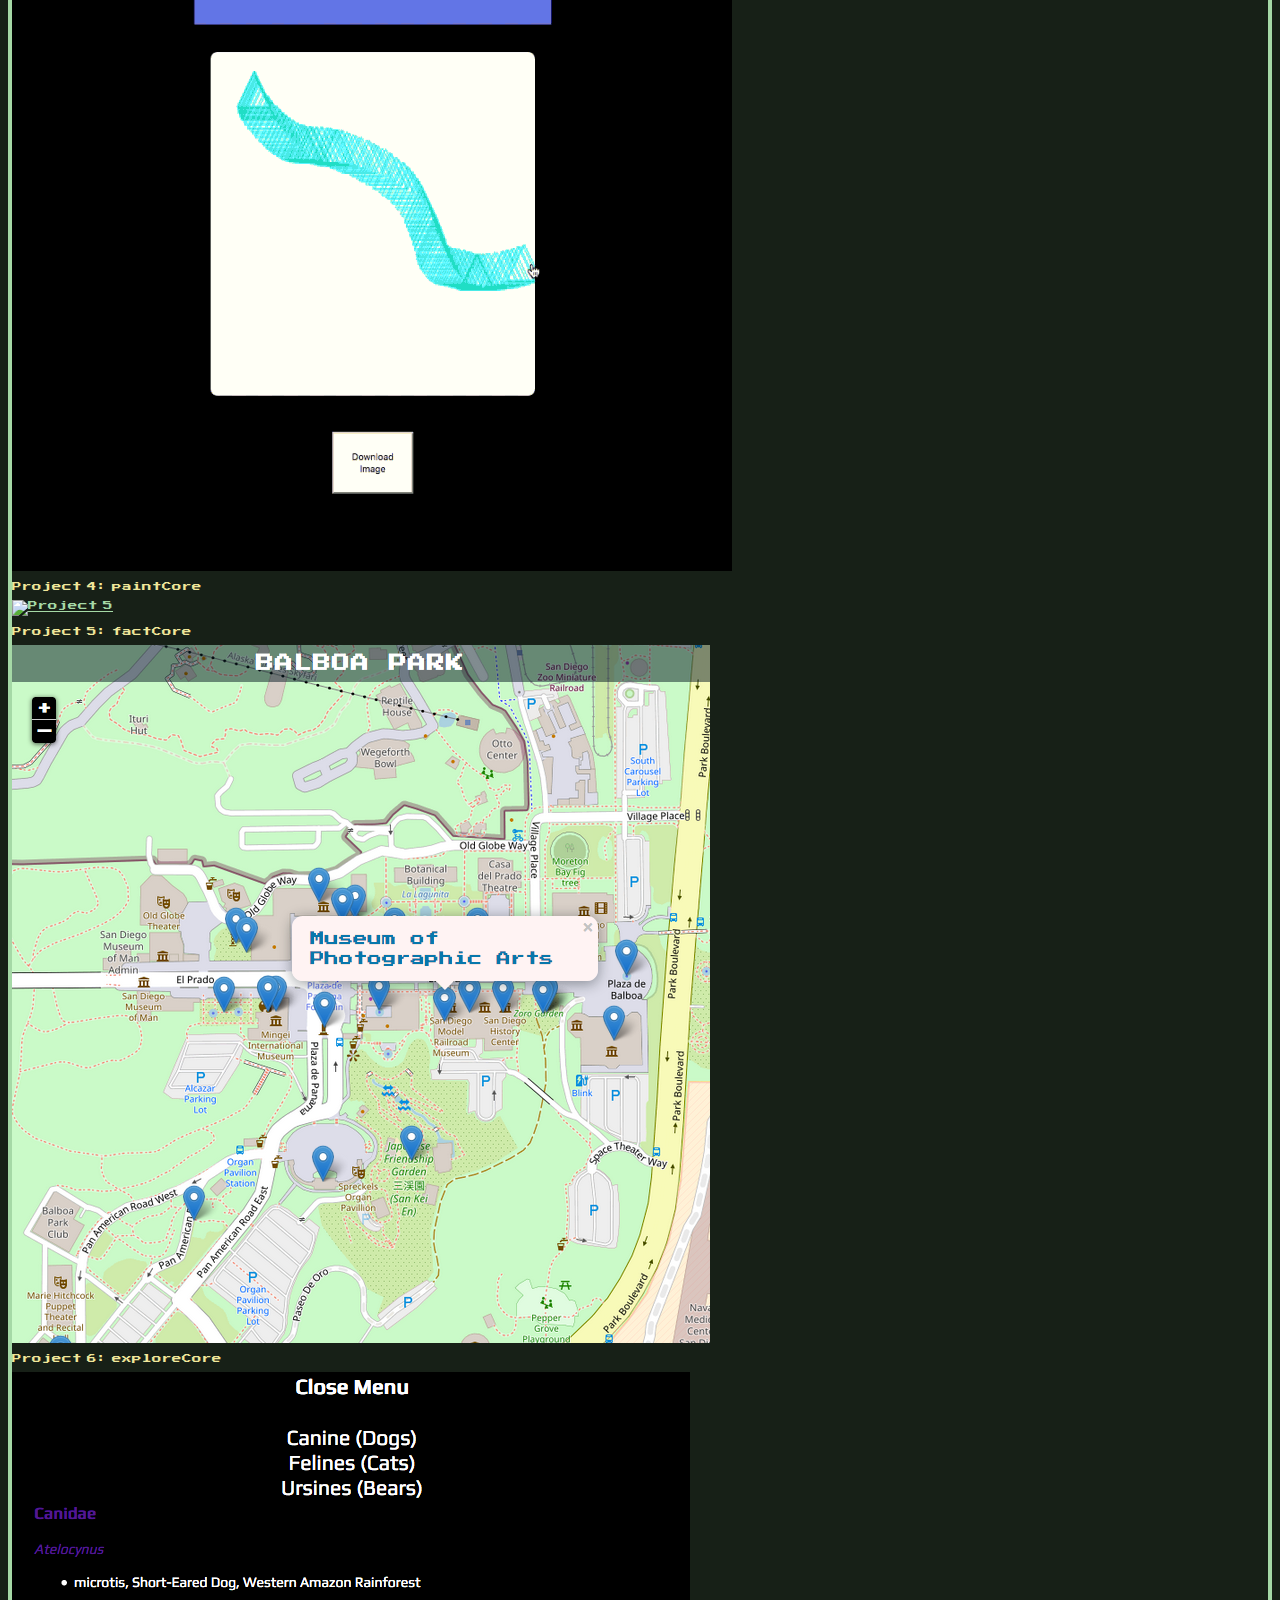
==== commit 8daefc66: "Updated Gallery" ====
--- a/index.html
+++ b/index.html
@@ -55,7 +55,7 @@
     <div class="jumbotron jumbotron-fluid" style="background-color: #150e18">
       <div class="text-center my-5 toptext">
         <h2 class="display-5 abstruse">Abstruse Core</h2>
-        <p id="webdev">Artist/Developer</p>
+        <p id="webdev">Artist/Web Developer</p>
       </div>
     </div>
 
@@ -64,7 +64,7 @@
            <!-- Artwork Section -->
            <div class="row rounded-top" id="gallery">
             <div class="col">
-              <h2 class="text-center display-5">2D Art</h2>
+              <h2 class="text-center display-5">Portraits</h2>
             </div>
           </div>
   
@@ -80,43 +80,35 @@
                   <li data-target="#indicators" data-slide-to="1"></li>
                   <li data-target="#indicators" data-slide-to="2"></li>
                   <li data-target="#indicators" data-slide-to="3"></li>
-                  <li data-target="#indicators" data-slide-to="4"></li>
                 </ol>
   
                 <div class="carousel-inner">
   
                   <div class="carousel-item active">
-                    <a href="https://instagram.com/abstruse_core" target="_blank" alt="Portrait of a ethereal woman."><img src="./gallery/mysticism.jpg" class="d-block w-100" alt="Project 1" preload></a>
+                    <a href="https://instagram.com/abstruse_core" target="_blank" alt="Portrait of a ethereal woman."><img src="./gallery/p1.jpg" class="d-block w-100" alt="Project 1" preload></a>
                     <div class="carousel-caption">
-                      <p class="bg-dark rounded-pill">Project 1: <span class="font-weight-light">Ethereal</span></p>
+                      <p class="bg-dark rounded-pill">Portrait 1<span class="font-weight-light"></span></p>
                     </div>
                   </div>
   
                   <div class="carousel-item">
-                    <a href="https://instagram.com/abstruse_core" target="_blank" alt="Portrait of a painter woman."><img src="./gallery/painterly.jpg" class="d-block w-100" alt="Project 2"></a>
+                    <a href="https://instagram.com/abstruse_core" target="_blank" alt="Portrait of a painter woman."><img src="./gallery/p2.jpg" class="d-block w-100" alt="Project 2"></a>
                     <div class="carousel-caption">
-                      <p class="bg-dark rounded-pill">Project 2: <span class="font-weight-light">Painterly</span></p>
+                      <p class="bg-dark rounded-pill">Portrait 2<span class="font-weight-light"></span></p>
                     </div>
                   </div>
   
                   <div class="carousel-item">
-                    <a href="https://instagram.com/abstruse_core" target="_blank" alt="Portrait of a flower-loving woman."><img src="./gallery/bloom.jpg" class="d-block w-100" alt="Project 3"></a>
+                    <a href="https://instagram.com/abstruse_core" target="_blank" alt="Portrait of a flower-loving woman."><img src="./gallery/p3.jpg" class="d-block w-100" alt="Project 3"></a>
                     <div class="carousel-caption">
-                      <p class="bg-dark rounded-pill">Project 3: <span class="font-weight-light">Bloom</span></p>
+                      <p class="bg-dark rounded-pill">Portrait 3<span class="font-weight-light"></span></p>
                     </div>
                   </div>
   
                   <div class="carousel-item">
-                    <a href="https://instagram.com/abstruse_core" target="_blank" alt="Portrait of a alien."><img src="./gallery/alien.jpg" class="d-block w-100" alt="Project 4"></a>
+                    <a href="https://instagram.com/abstruse_core" target="_blank" alt="Portrait of a alien."><img src="./gallery/p4.jpg" class="d-block w-100" alt="Project 4"></a>
                     <div class="carousel-caption">
-                      <p class="bg-dark rounded-pill">Project 4: <span class="font-weight-light">Alien</span></p>
-                    </div>
-                  </div>
-  
-                  <div class="carousel-item">
-                    <a href="https://instagram.com/abstruse_core" target="_blank" alt="Portrait of Jean Shrimpton."><img src="./gallery/jean.jpg" class="d-block w-100" alt="Project 5" preload></a>
-                    <div class="carousel-caption">
-                      <p class="bg-dark rounded-pill">Project 5: <span class="font-weight-light">Jean Shrimpton</span></p>
+                      <p class="bg-dark rounded-pill">Portrait 4<span class="font-weight-light"></span></p>
                     </div>
                   </div>
   
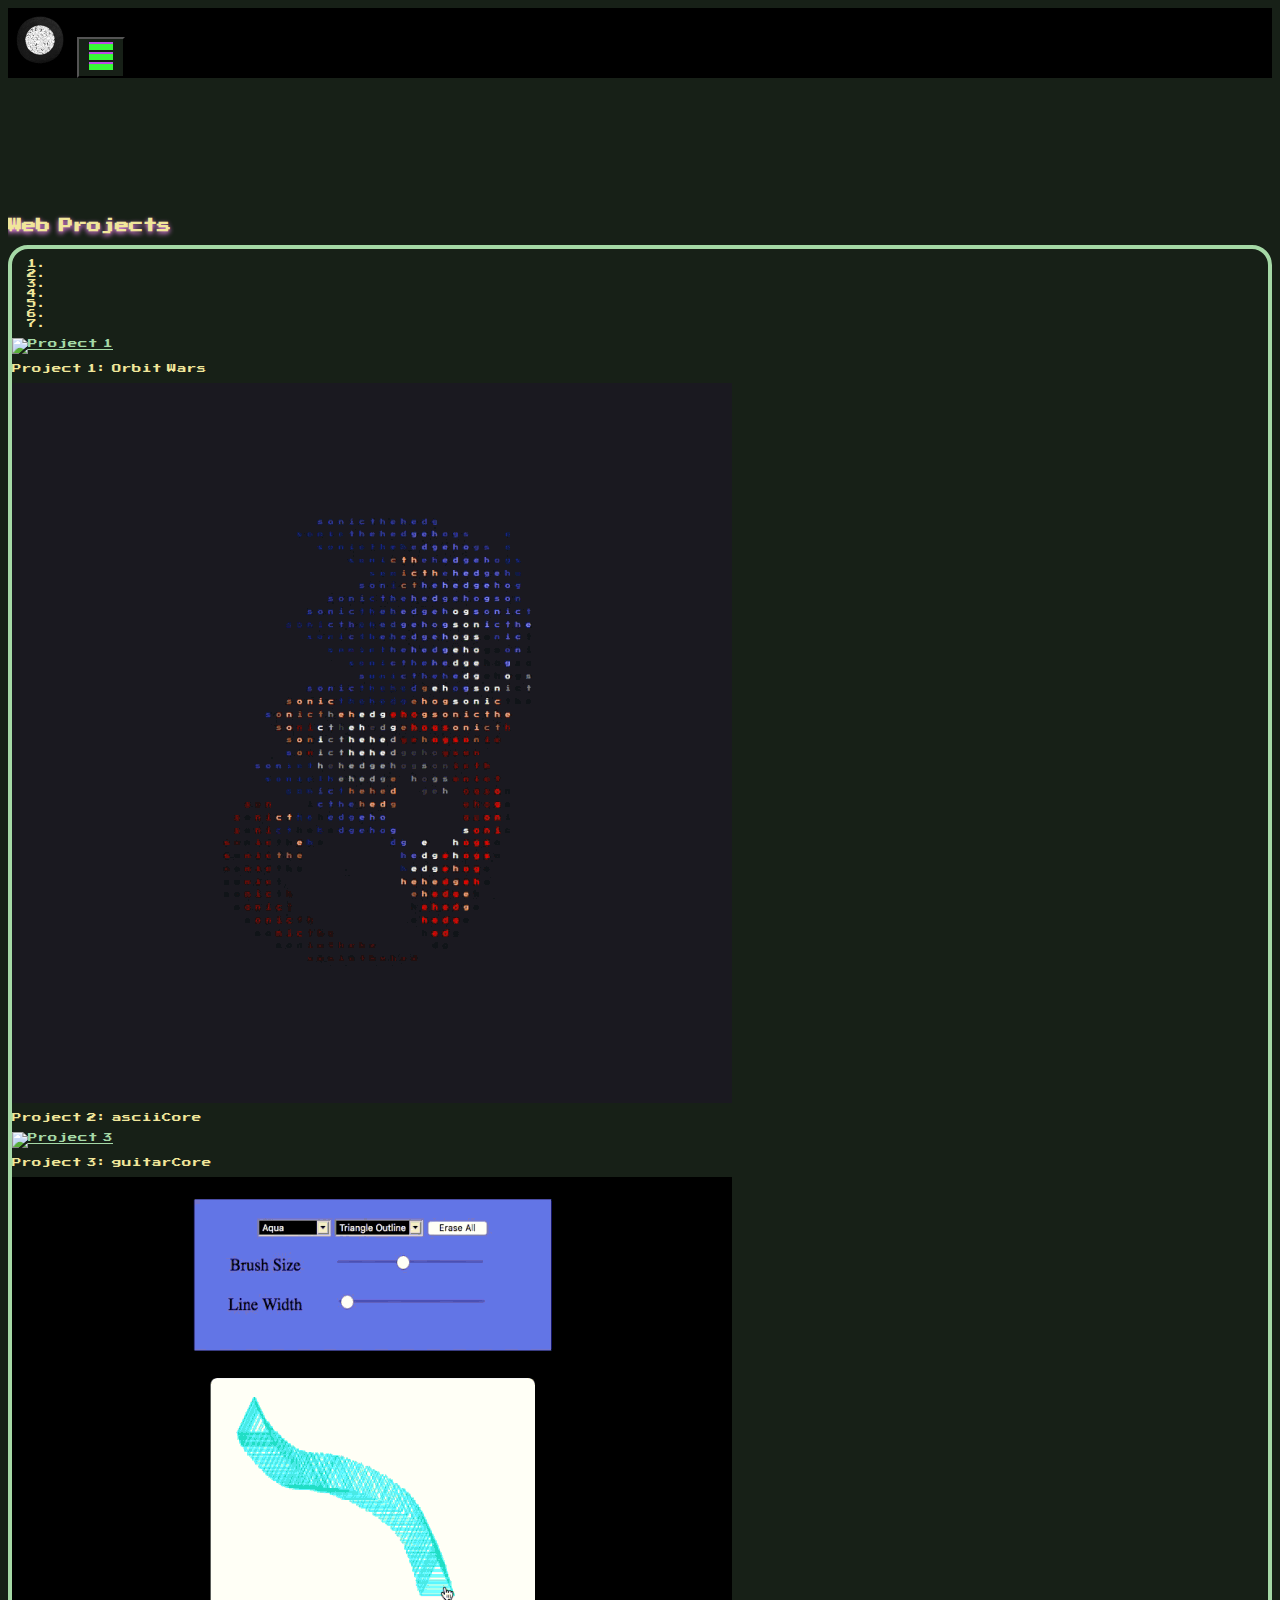
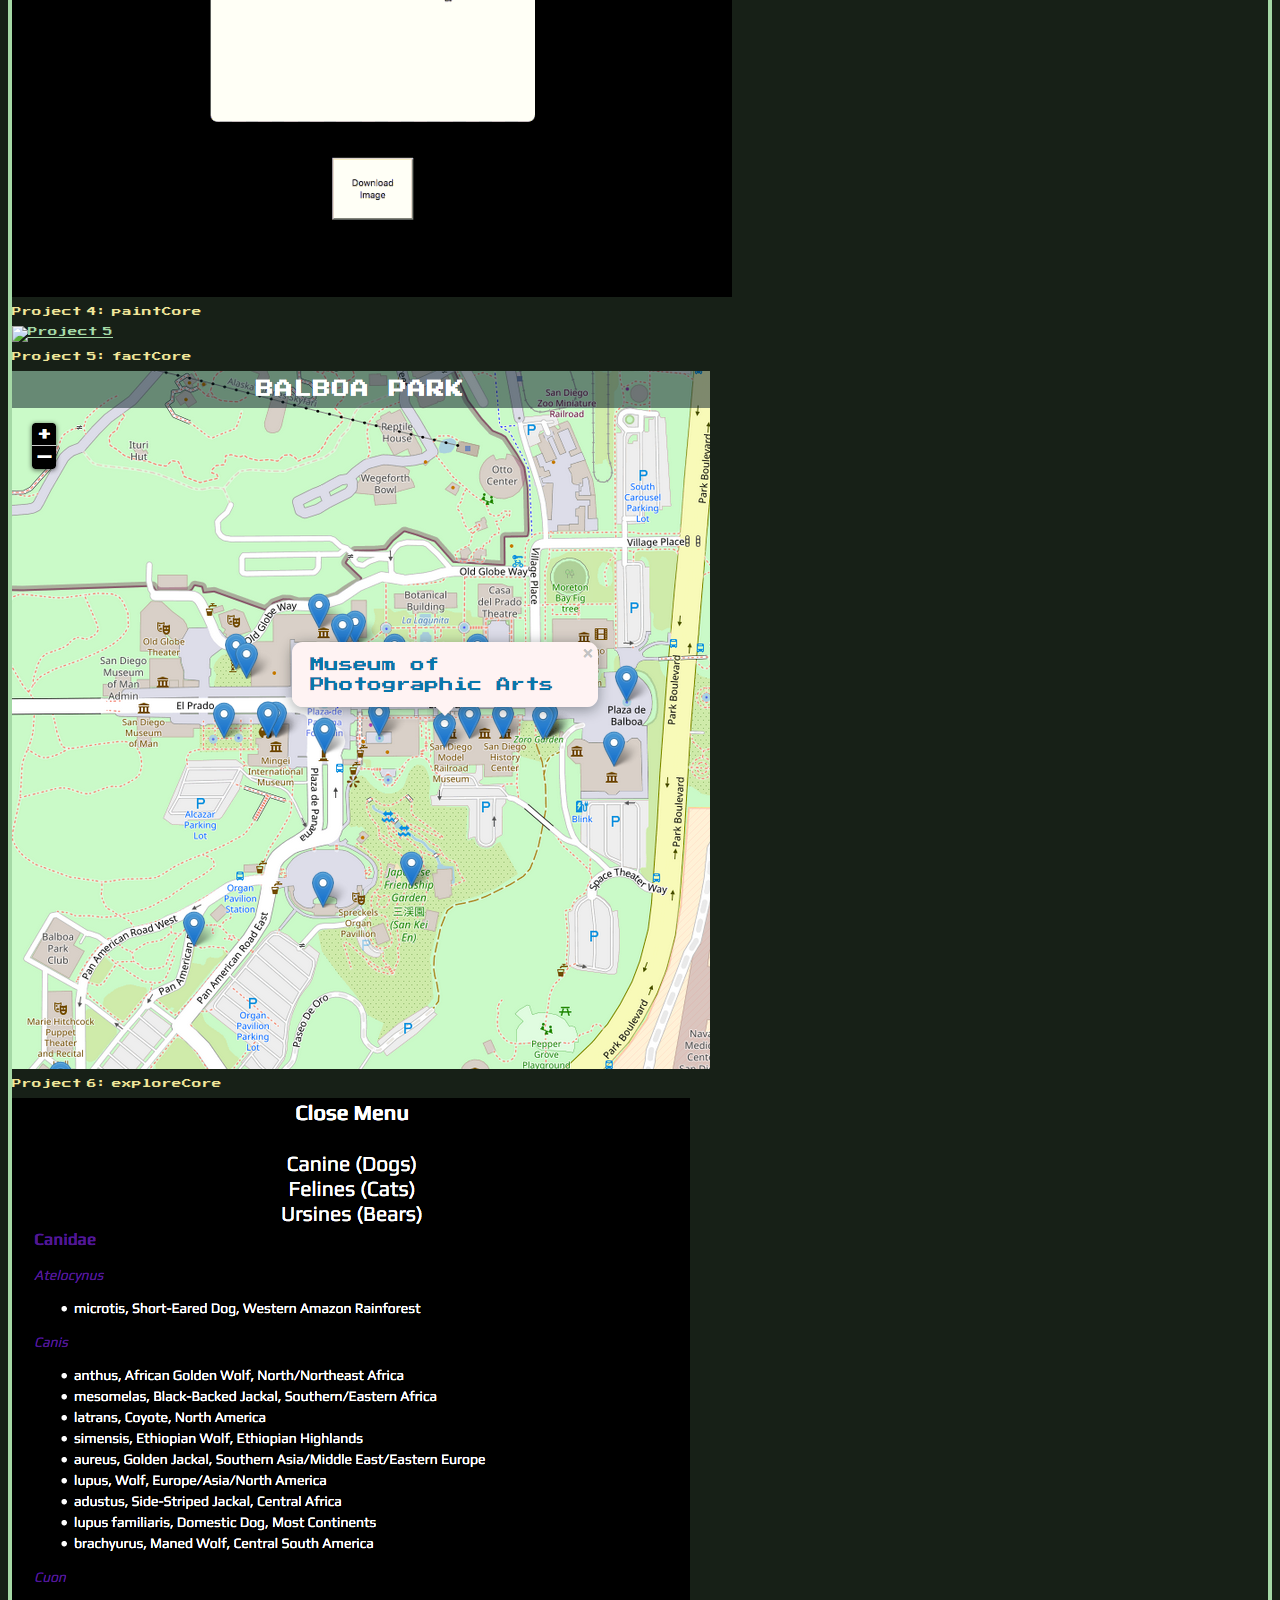
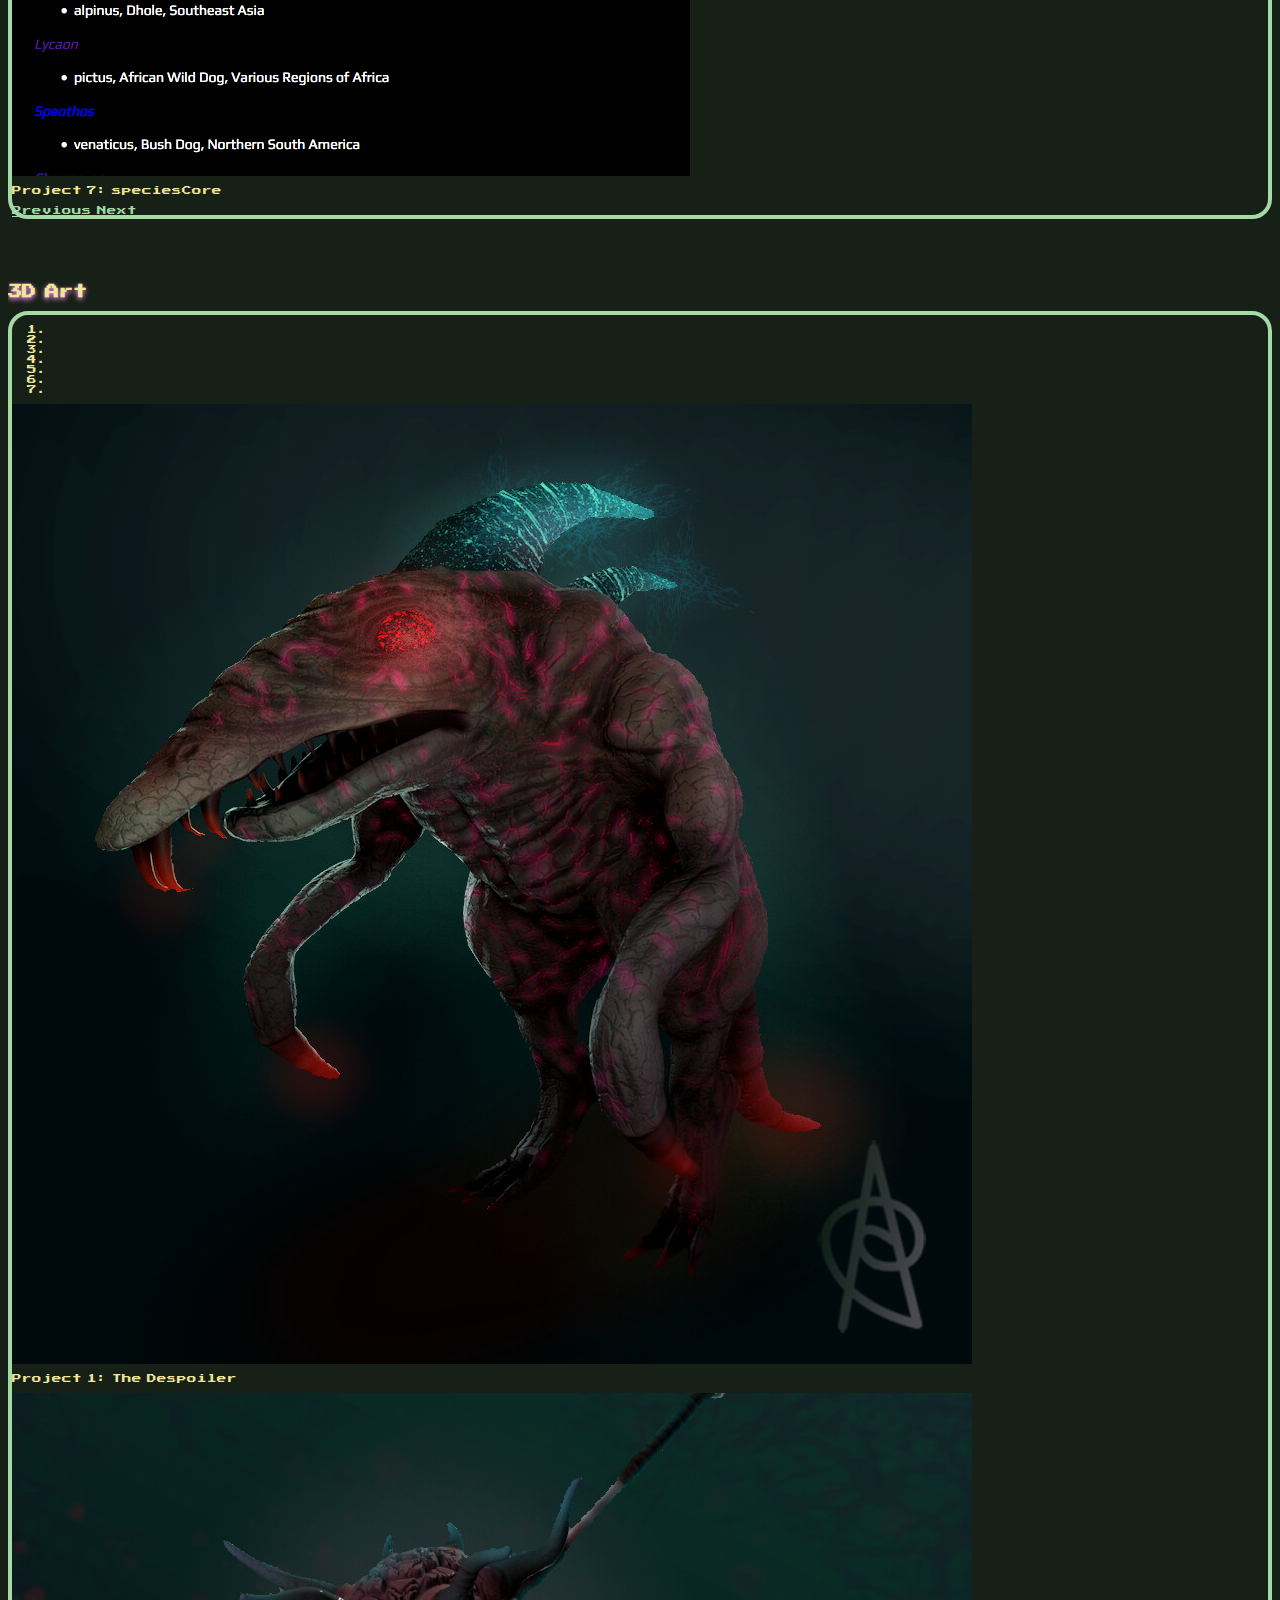
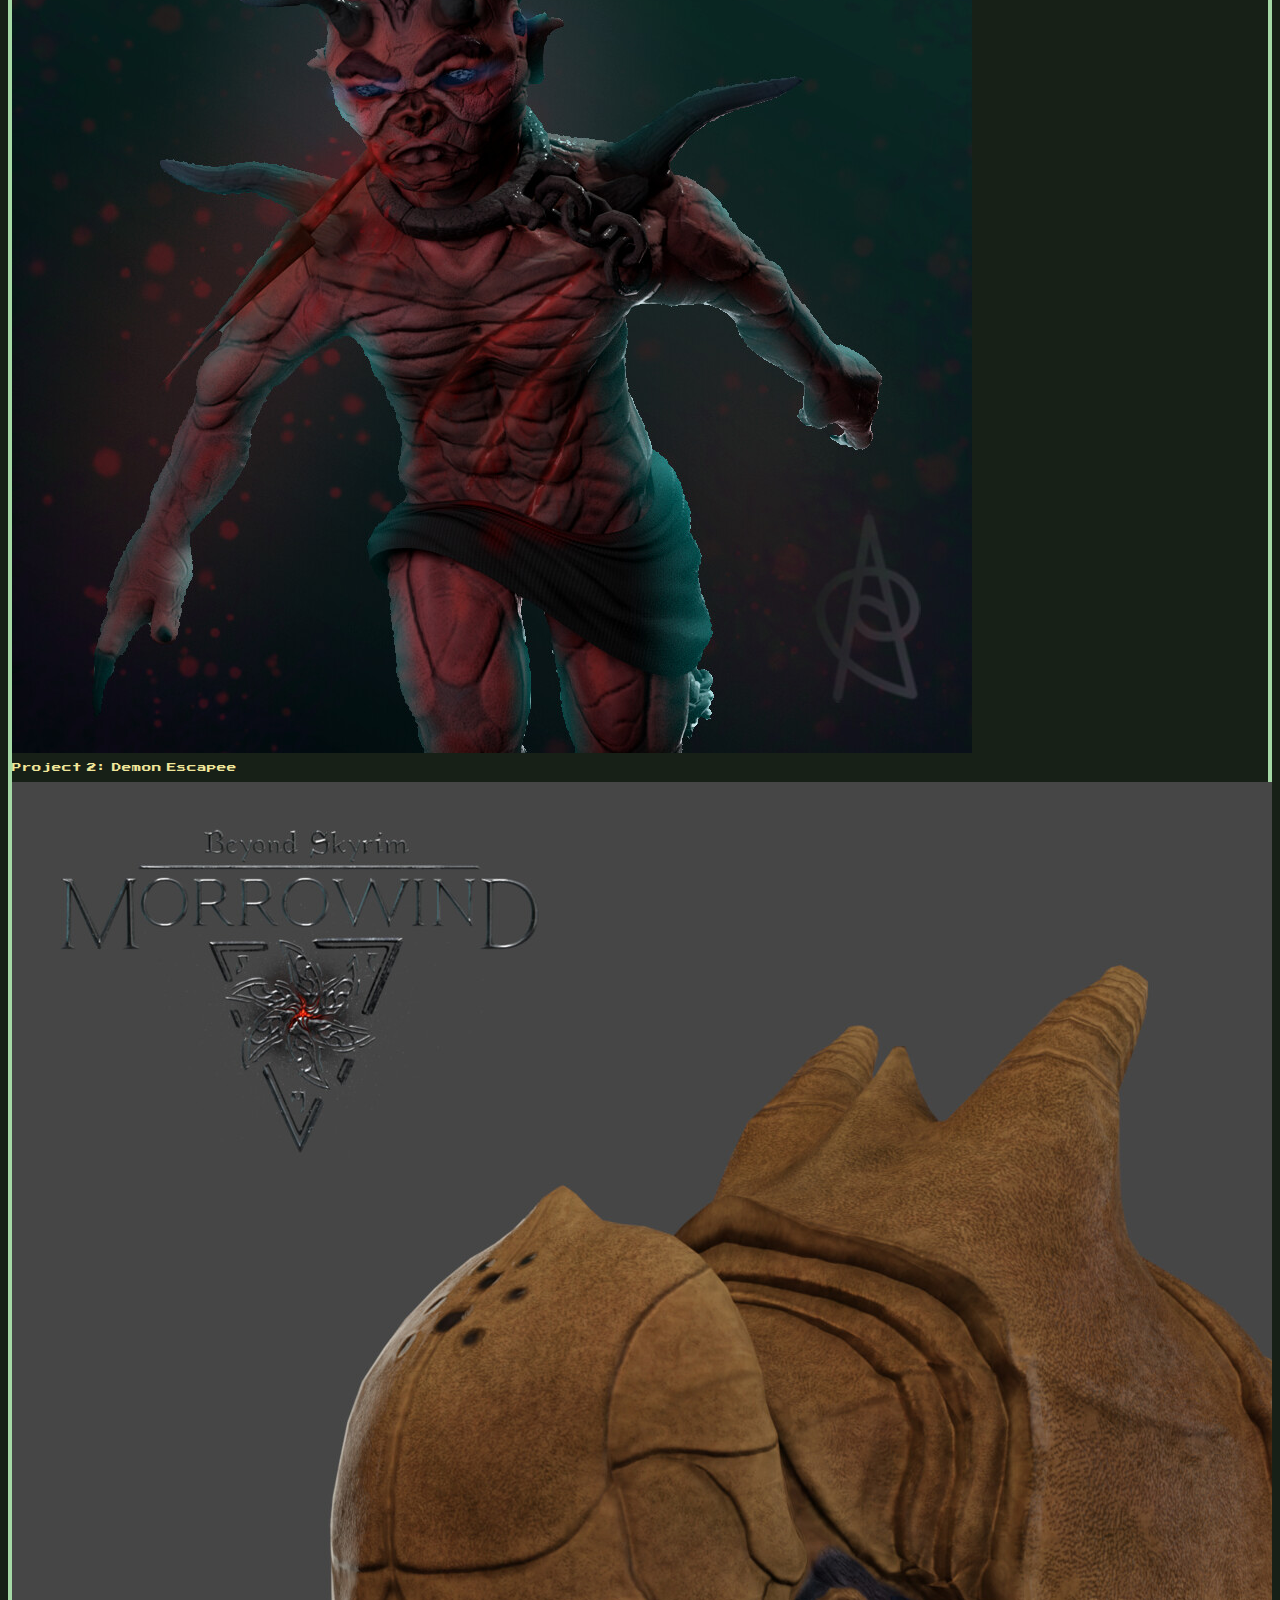
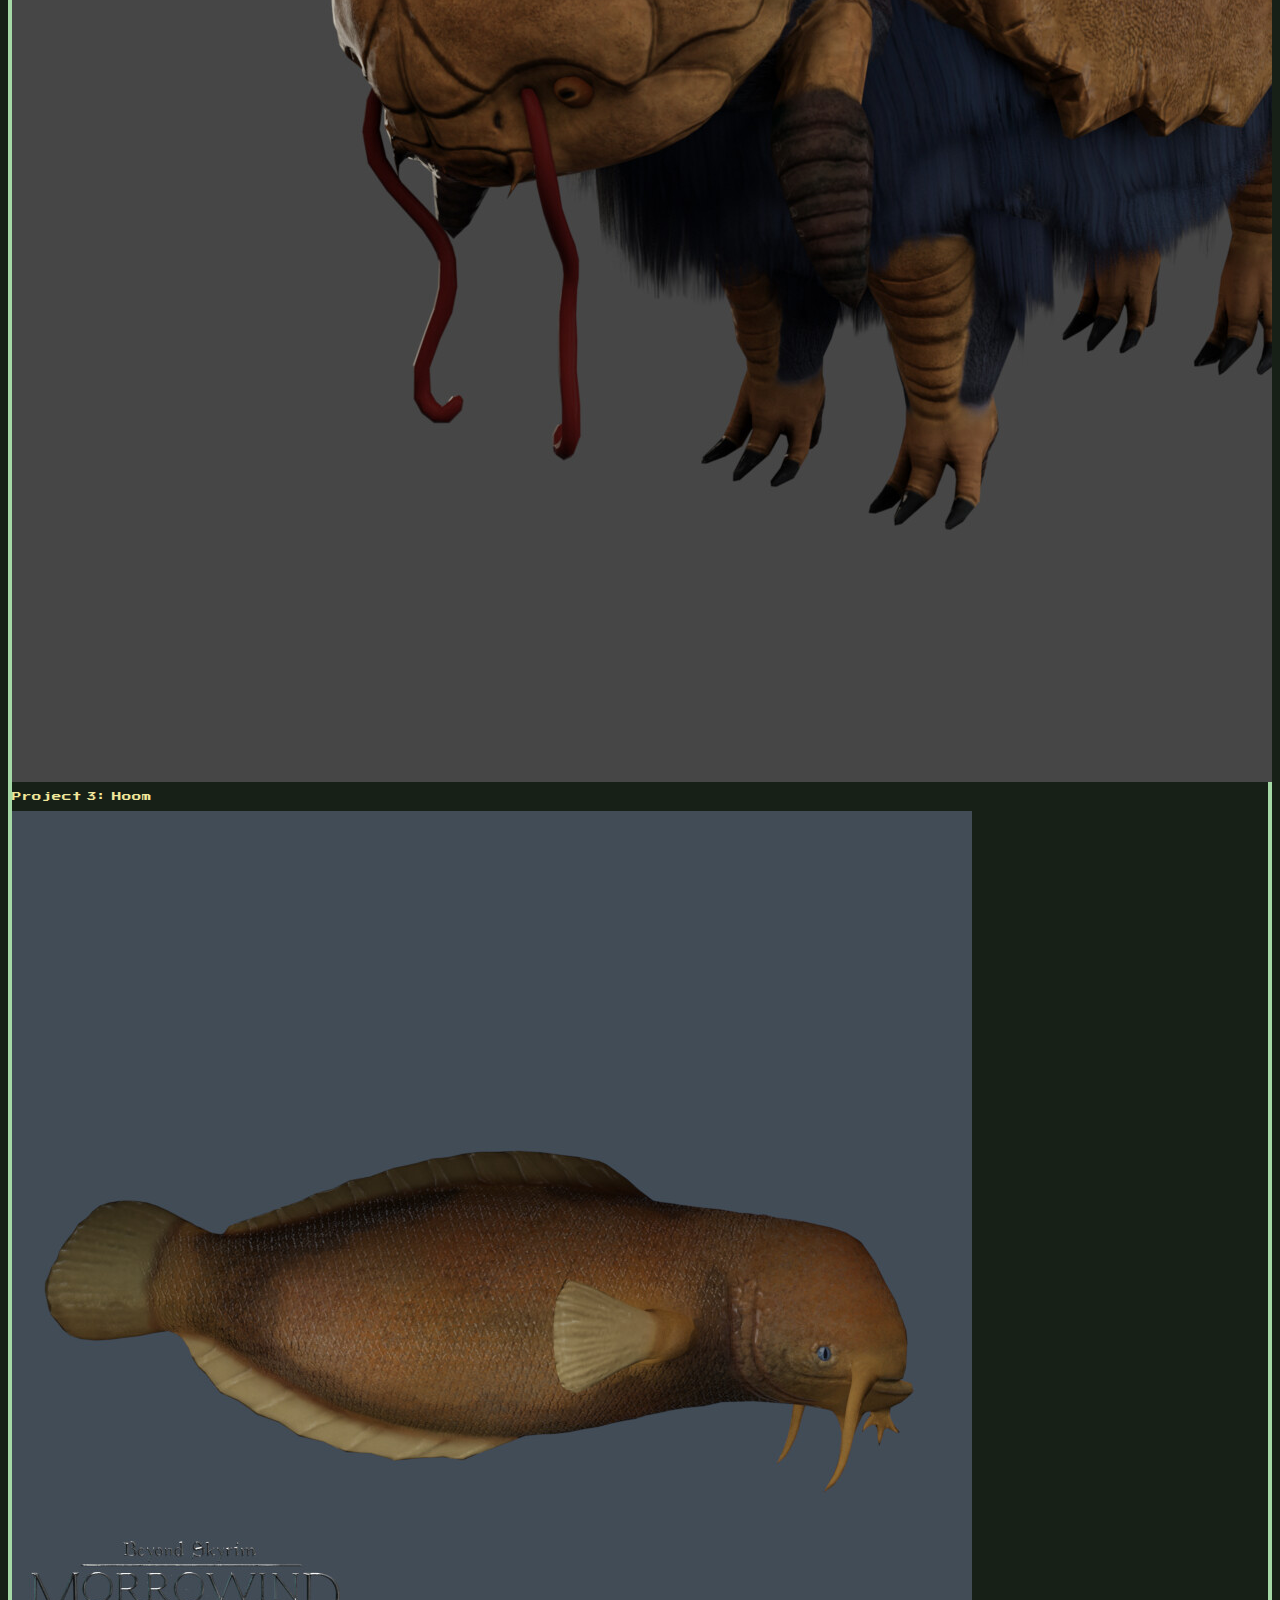
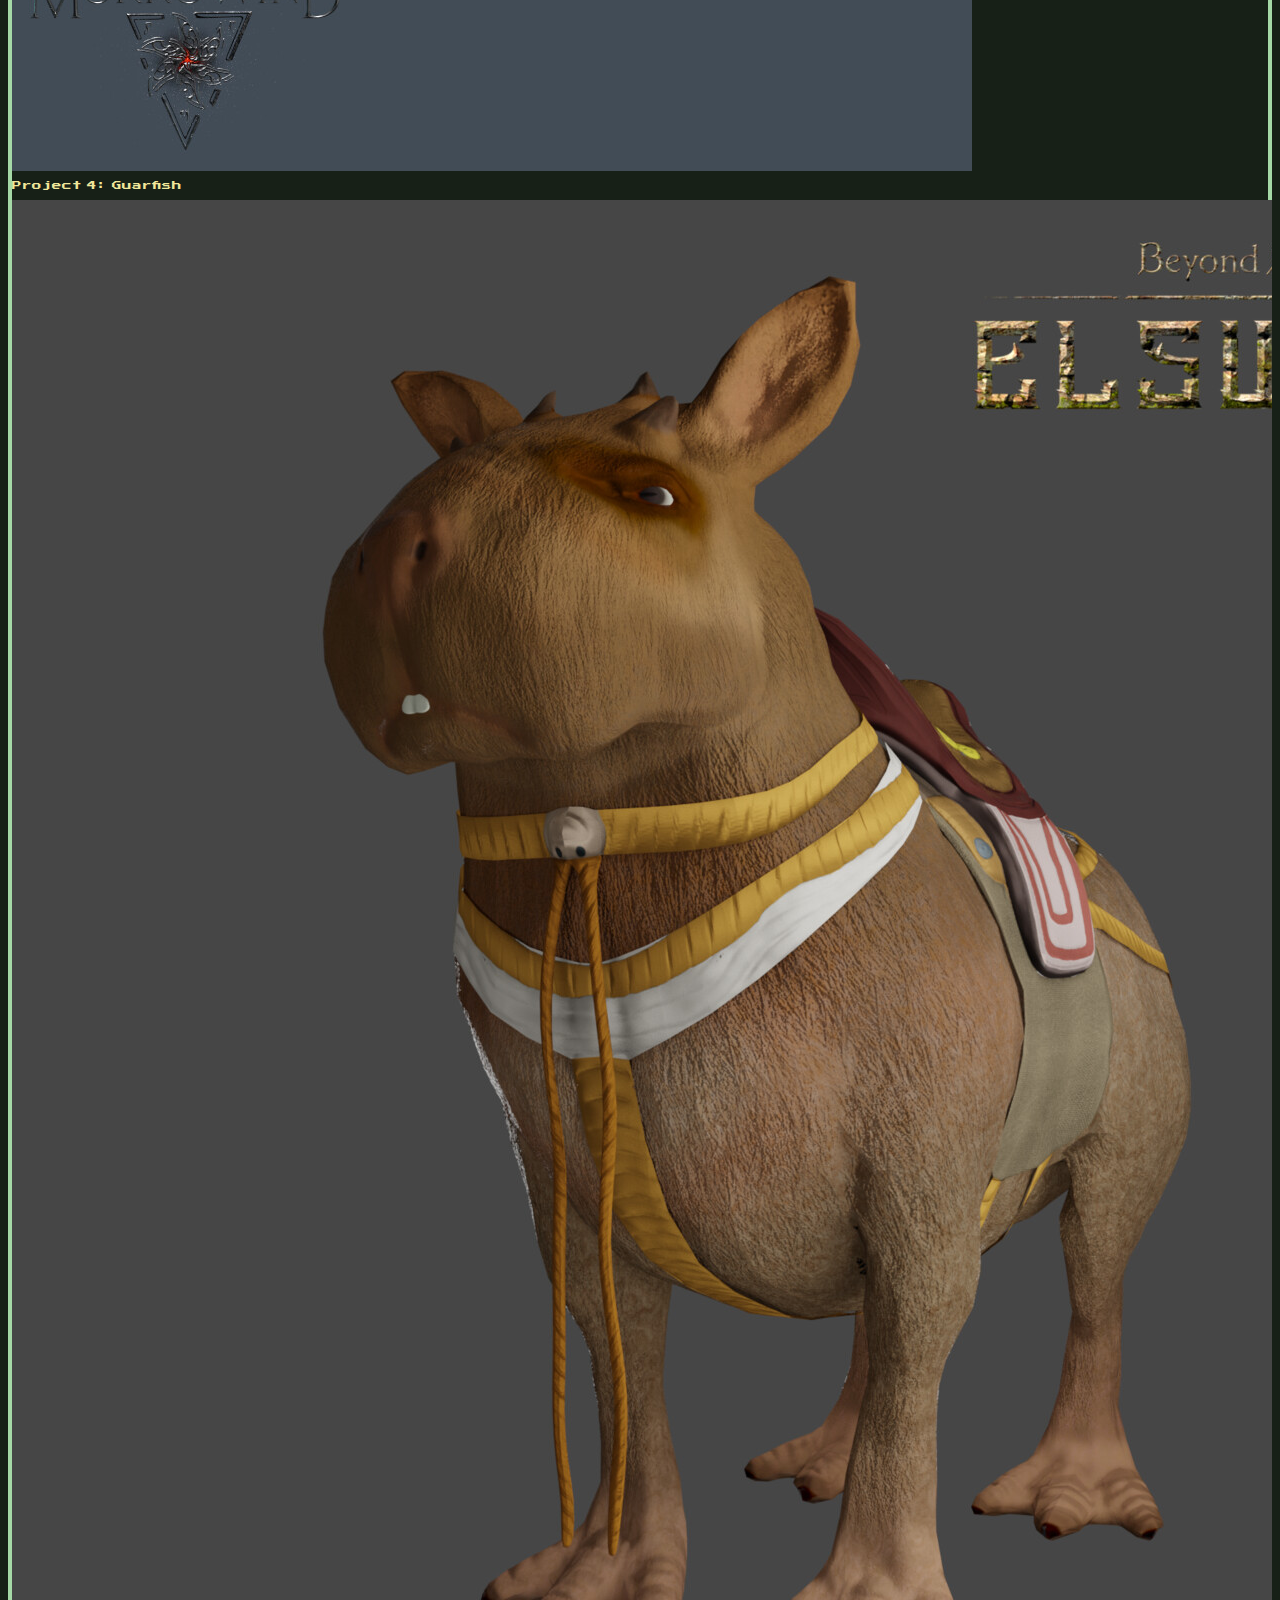
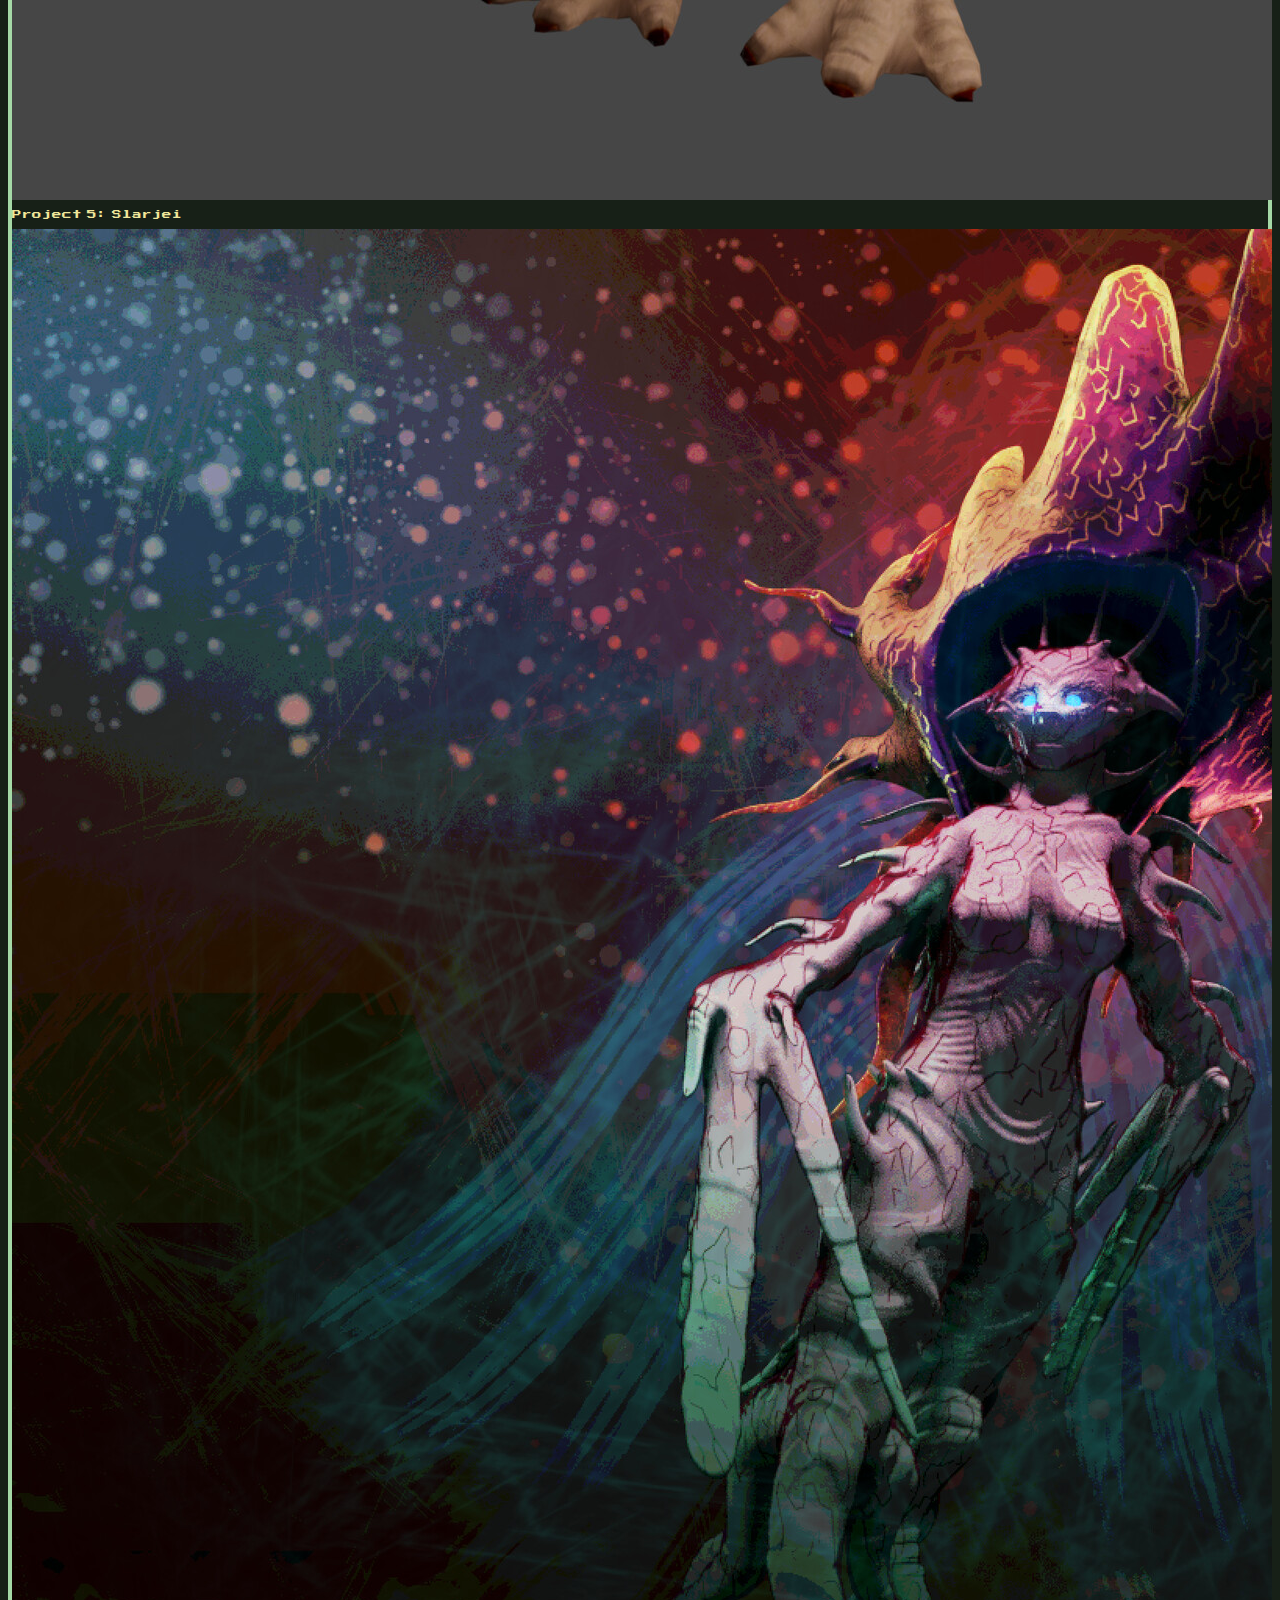
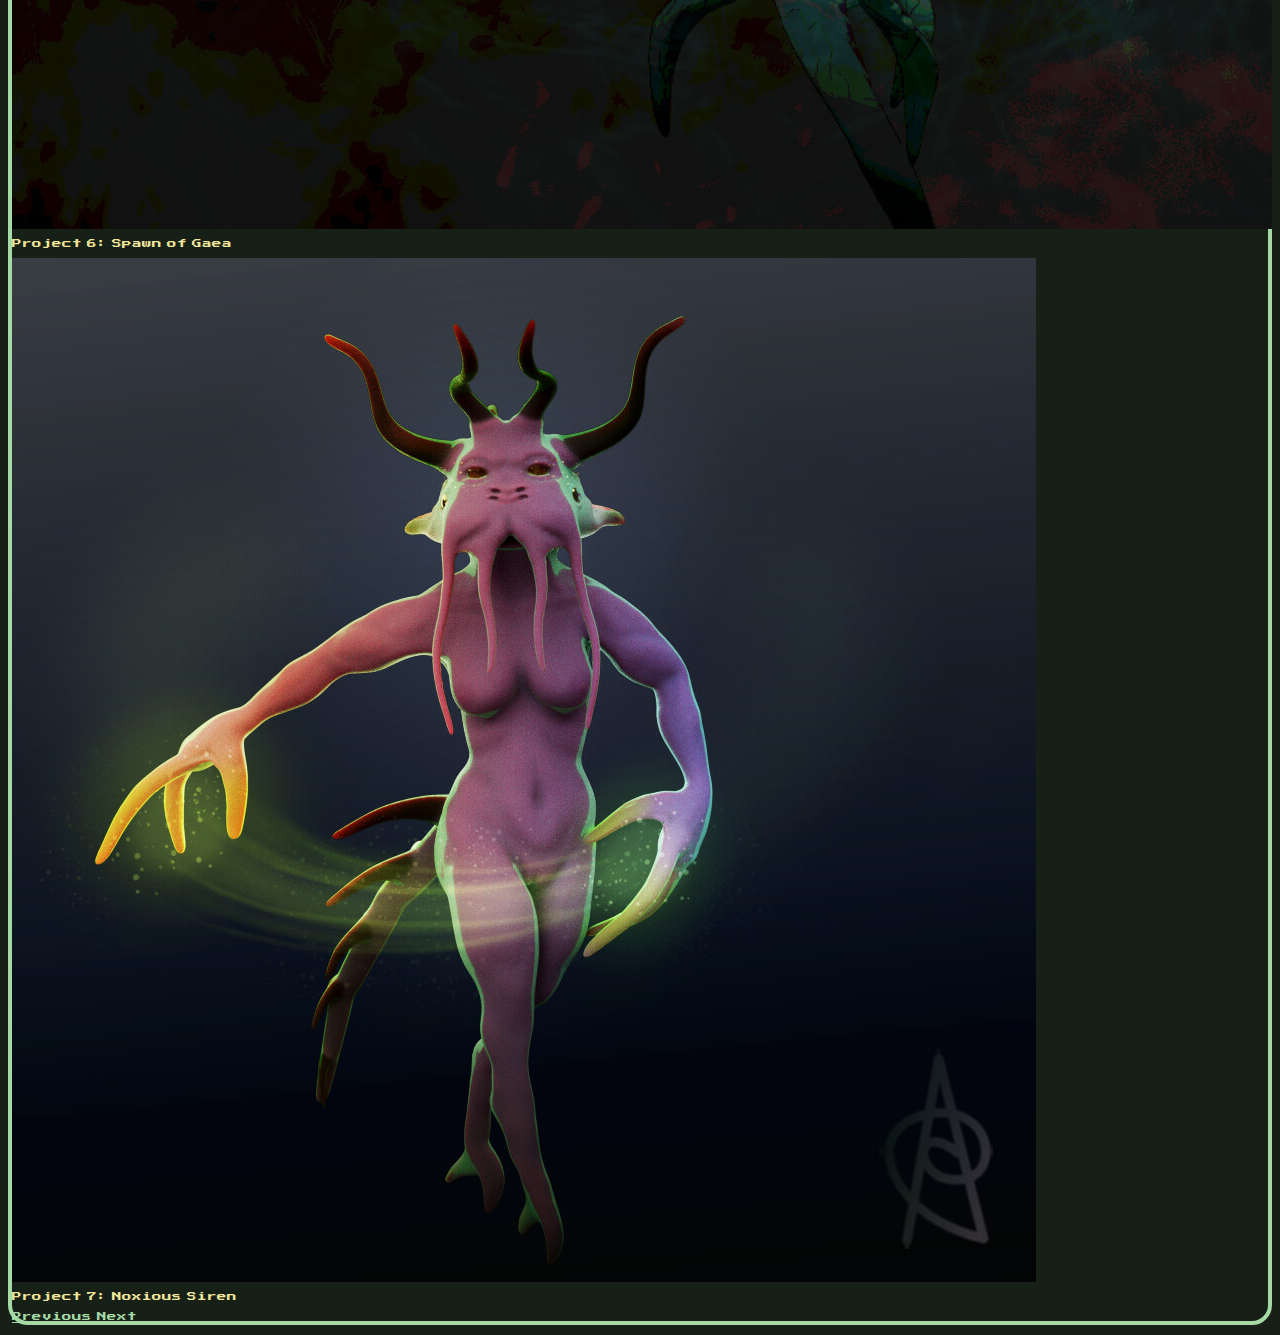
==== commit 62cb8d59: "Updated Gallery Again" ====
--- a/index.html
+++ b/index.html
@@ -55,170 +55,11 @@
     <div class="jumbotron jumbotron-fluid" style="background-color: #150e18">
       <div class="text-center my-5 toptext">
         <h2 class="display-5 abstruse">Abstruse Core</h2>
-        <p id="webdev">Artist/Web Developer</p>
+        <p id="webdev">Web Developer/Artist</p>
       </div>
     </div>
 
 
-
-           <!-- Artwork Section -->
-           <div class="row rounded-top" id="gallery">
-            <div class="col">
-              <h2 class="text-center display-5">Portraits</h2>
-            </div>
-          </div>
-  
-          
-          <div class="row rounded-bottom">
-            <div class="col">
-              
-              <!-- Carousel Component -->
-              <div id="Carousel2" class="carousel slide w-50 mx-auto my-5" data-ride="carousel" data-interval="9500" pause>
-  
-                <ol class="carousel-indicators">
-                  <li data-target="#indicators" data-slide-to="0" class="active"></li>
-                  <li data-target="#indicators" data-slide-to="1"></li>
-                  <li data-target="#indicators" data-slide-to="2"></li>
-                  <li data-target="#indicators" data-slide-to="3"></li>
-                </ol>
-  
-                <div class="carousel-inner">
-  
-                  <div class="carousel-item active">
-                    <a href="https://instagram.com/abstruse_core" target="_blank" alt="Portrait of a ethereal woman."><img src="./gallery/p1.jpg" class="d-block w-100" alt="Project 1" preload></a>
-                    <div class="carousel-caption">
-                      <p class="bg-dark rounded-pill">Portrait 1<span class="font-weight-light"></span></p>
-                    </div>
-                  </div>
-  
-                  <div class="carousel-item">
-                    <a href="https://instagram.com/abstruse_core" target="_blank" alt="Portrait of a painter woman."><img src="./gallery/p2.jpg" class="d-block w-100" alt="Project 2"></a>
-                    <div class="carousel-caption">
-                      <p class="bg-dark rounded-pill">Portrait 2<span class="font-weight-light"></span></p>
-                    </div>
-                  </div>
-  
-                  <div class="carousel-item">
-                    <a href="https://instagram.com/abstruse_core" target="_blank" alt="Portrait of a flower-loving woman."><img src="./gallery/p3.jpg" class="d-block w-100" alt="Project 3"></a>
-                    <div class="carousel-caption">
-                      <p class="bg-dark rounded-pill">Portrait 3<span class="font-weight-light"></span></p>
-                    </div>
-                  </div>
-  
-                  <div class="carousel-item">
-                    <a href="https://instagram.com/abstruse_core" target="_blank" alt="Portrait of a alien."><img src="./gallery/p4.jpg" class="d-block w-100" alt="Project 4"></a>
-                    <div class="carousel-caption">
-                      <p class="bg-dark rounded-pill">Portrait 4<span class="font-weight-light"></span></p>
-                    </div>
-                  </div>
-  
-                </div>
-                <a class="carousel-control-prev" href="#Carousel2" role="button" data-slide="prev">
-                  <span class="carousel-control-prev-icon" aria-hidden="true"></span>
-                  <span class="sr-only">Previous</span>
-                </a>
-                <a class="carousel-control-next" href="#Carousel2" role="button" data-slide="next">
-                  <span class="carousel-control-next-icon" aria-hidden="true"></span>
-                  <span class="sr-only">Next</span>
-                </a>
-              </div>
-            </div>
-          </div>
-  
-
-
-
-
-            <!-- Artwork Section -->
-            <div class="row rounded-top" id="gallery">
-              <div class="col">
-                <h2 class="text-center display-5">3D Art</h2>
-              </div>
-            </div>
-    
-            
-            <div class="row rounded-bottom">
-              <div class="col">
-                
-                <!-- Carousel Component -->
-                <div id="Carousel3" class="carousel slide w-50 mx-auto my-5" data-ride="carousel" data-interval="9500" pause>
-    
-                  <ol class="carousel-indicators">
-                    <li data-target="#indicators" data-slide-to="0" class="active"></li>
-                    <li data-target="#indicators" data-slide-to="1"></li>
-                    <li data-target="#indicators" data-slide-to="2"></li>
-                    <li data-target="#indicators" data-slide-to="3"></li>
-                    <li data-target="#indicators" data-slide-to="4"></li>
-                    <li data-target="#indicators" data-slide-to="5"></li>
-                    <li data-target="#indicators" data-slide-to="6"></li>
-                  </ol>
-    
-                  <div class="carousel-inner">
-    
-                    <div class="carousel-item active">
-                      <a href="https://abstrusecore.artstation.com/projects/1nO1PK?album_id=1193839" target="_blank" alt="3D model of a red monster."><img src="./3Dgallery/despoiler.jpg" class="d-block w-100" alt="Project 1"></a>
-                      <div class="carousel-caption">
-                        <p class="bg-dark rounded-pill">Project 1: <span class="font-weight-light">The Despoiler</span></p>
-                      </div>
-                    </div>
-    
-                    <div class="carousel-item">
-                      <a href="https://abstrusecore.artstation.com/projects/lVXdkV?album_id=1193839" target="_blank" alt="3D model of a red demon."><img src="./3Dgallery/demon.jpg" class="d-block w-100" alt="Project 2"></a>
-                      <div class="carousel-caption">
-                        <p class="bg-dark rounded-pill">Project 2: <span class="font-weight-light">Demon Escapee</span></p>
-                      </div>
-                    </div>
-    
-                    <div class="carousel-item">
-                      <a href="https://abstrusecore.artstation.com/projects/mqgPe8?album_id=1193839" target="_blank" alt="3D model of a creature from Morrowind called a Hoom."><img src="./3Dgallery/hoom0.jpg" class="d-block w-100" alt="Project 3" preload></a>
-                      <div class="carousel-caption">
-                        <p class="bg-dark rounded-pill">Project 3: <span class="font-weight-light">Hoom</span></p>
-                      </div>
-                    </div>
-    
-                    <div class="carousel-item">
-                      <a href="https://abstrusecore.artstation.com/projects/2xWDGB?album_id=1193839" target="_blank" alt="3D model of a creature from Morrowind called a Guarfish."><img src="./3Dgallery/guarfish0.jpg" class="d-block w-100" alt="Project 4" preload></a>
-                      <div class="carousel-caption">
-                        <p class="bg-dark rounded-pill">Project 4: <span class="font-weight-light">Guarfish</span></p>
-                      </div>
-                    </div>
-    
-                    <div class="carousel-item">
-                      <a href="https://abstrusecore.artstation.com/projects/aRb3Pk?album_id=1193839" target="_blank" alt="3D model of a creature from Elsweyr called a Slarjei."><img src="./3Dgallery/slarjei0.jpg" class="d-block w-100" alt="Project 5"></a>
-                      <div class="carousel-caption">
-                        <p class="bg-dark rounded-pill">Project 5: <span class="font-weight-light">Slarjei</span></p>
-                      </div>
-                    </div>
-    
-                    <div class="carousel-item">
-                      <a href="https://abstrusecore.artstation.com/projects/v1qXaY?album_id=1193839" target="_blank" alt="The Spawn of Gaea, a creature who's design is inspired by the Greek Goddess Gaea."><img src="./3Dgallery/gaea.jpg" class="d-block w-100" alt="Project 6"></a>
-                      <div class="carousel-caption">
-                        <p class="bg-dark rounded-pill">Project 6: <span class="font-weight-light">Spawn of Gaea</span></p>
-                      </div>
-                    </div>
-    
-                    <div class="carousel-item">
-                      <a href="https://abstrusecore.artstation.com/projects/zAG2yQ?album_id=1193839" target="_blank" alt="The Noxious Siren, a beautifully deceptive seductress."><img src="./3Dgallery/siren.jpg" class="d-block w-100" alt="Project 7"></a>
-                      <div class="carousel-caption">
-                        <p class="bg-dark rounded-pill">Project 7: <span class="font-weight-light">Noxious Siren</span></p>
-                      </div>
-                    </div>
-    
-                  </div>
-                  <a class="carousel-control-prev" href="#Carousel3" role="button" data-slide="prev">
-                    <span class="carousel-control-prev-icon" aria-hidden="true"></span>
-                    <span class="sr-only">Previous</span>
-                  </a>
-                  <a class="carousel-control-next" href="#Carousel3" role="button" data-slide="next">
-                    <span class="carousel-control-next-icon" aria-hidden="true"></span>
-                    <span class="sr-only">Next</span>
-                  </a>
-                </div>
-              </div>
-            </div>
-
-
-        
 
         <!-- Projects Section -->
         <div class="row rounded-top" id="gallery">
@@ -308,6 +149,99 @@
             </div>
           </div>
         </div>
+
+
+
+            <!-- Artwork Section -->
+            <div class="row rounded-top" id="gallery">
+              <div class="col">
+                <h2 class="text-center display-5">3D Art</h2>
+              </div>
+            </div>
+    
+            
+            <div class="row rounded-bottom">
+              <div class="col">
+                
+                <!-- Carousel Component -->
+                <div id="Carousel3" class="carousel slide w-50 mx-auto my-5" data-ride="carousel" data-interval="9500" pause>
+    
+                  <ol class="carousel-indicators">
+                    <li data-target="#indicators" data-slide-to="0" class="active"></li>
+                    <li data-target="#indicators" data-slide-to="1"></li>
+                    <li data-target="#indicators" data-slide-to="2"></li>
+                    <li data-target="#indicators" data-slide-to="3"></li>
+                    <li data-target="#indicators" data-slide-to="4"></li>
+                    <li data-target="#indicators" data-slide-to="5"></li>
+                    <li data-target="#indicators" data-slide-to="6"></li>
+                  </ol>
+    
+                  <div class="carousel-inner">
+    
+                    <div class="carousel-item active">
+                      <a href="https://abstrusecore.artstation.com/projects/1nO1PK?album_id=1193839" target="_blank" alt="3D model of a red monster."><img src="./3Dgallery/despoiler.jpg" class="d-block w-100" alt="Project 1"></a>
+                      <div class="carousel-caption">
+                        <p class="bg-dark rounded-pill">Project 1: <span class="font-weight-light">The Despoiler</span></p>
+                      </div>
+                    </div>
+    
+                    <div class="carousel-item">
+                      <a href="https://abstrusecore.artstation.com/projects/lVXdkV?album_id=1193839" target="_blank" alt="3D model of a red demon."><img src="./3Dgallery/demon.jpg" class="d-block w-100" alt="Project 2"></a>
+                      <div class="carousel-caption">
+                        <p class="bg-dark rounded-pill">Project 2: <span class="font-weight-light">Demon Escapee</span></p>
+                      </div>
+                    </div>
+    
+                    <div class="carousel-item">
+                      <a href="https://abstrusecore.artstation.com/projects/mqgPe8?album_id=1193839" target="_blank" alt="3D model of a creature from Morrowind called a Hoom."><img src="./3Dgallery/hoom0.jpg" class="d-block w-100" alt="Project 3" preload></a>
+                      <div class="carousel-caption">
+                        <p class="bg-dark rounded-pill">Project 3: <span class="font-weight-light">Hoom</span></p>
+                      </div>
+                    </div>
+    
+                    <div class="carousel-item">
+                      <a href="https://abstrusecore.artstation.com/projects/2xWDGB?album_id=1193839" target="_blank" alt="3D model of a creature from Morrowind called a Guarfish."><img src="./3Dgallery/guarfish0.jpg" class="d-block w-100" alt="Project 4" preload></a>
+                      <div class="carousel-caption">
+                        <p class="bg-dark rounded-pill">Project 4: <span class="font-weight-light">Guarfish</span></p>
+                      </div>
+                    </div>
+    
+                    <div class="carousel-item">
+                      <a href="https://abstrusecore.artstation.com/projects/aRb3Pk?album_id=1193839" target="_blank" alt="3D model of a creature from Elsweyr called a Slarjei."><img src="./3Dgallery/slarjei0.jpg" class="d-block w-100" alt="Project 5"></a>
+                      <div class="carousel-caption">
+                        <p class="bg-dark rounded-pill">Project 5: <span class="font-weight-light">Slarjei</span></p>
+                      </div>
+                    </div>
+    
+                    <div class="carousel-item">
+                      <a href="https://abstrusecore.artstation.com/projects/v1qXaY?album_id=1193839" target="_blank" alt="The Spawn of Gaea, a creature who's design is inspired by the Greek Goddess Gaea."><img src="./3Dgallery/gaea.jpg" class="d-block w-100" alt="Project 6"></a>
+                      <div class="carousel-caption">
+                        <p class="bg-dark rounded-pill">Project 6: <span class="font-weight-light">Spawn of Gaea</span></p>
+                      </div>
+                    </div>
+    
+                    <div class="carousel-item">
+                      <a href="https://abstrusecore.artstation.com/projects/zAG2yQ?album_id=1193839" target="_blank" alt="The Noxious Siren, a beautifully deceptive seductress."><img src="./3Dgallery/siren.jpg" class="d-block w-100" alt="Project 7"></a>
+                      <div class="carousel-caption">
+                        <p class="bg-dark rounded-pill">Project 7: <span class="font-weight-light">Noxious Siren</span></p>
+                      </div>
+                    </div>
+    
+                  </div>
+                  <a class="carousel-control-prev" href="#Carousel3" role="button" data-slide="prev">
+                    <span class="carousel-control-prev-icon" aria-hidden="true"></span>
+                    <span class="sr-only">Previous</span>
+                  </a>
+                  <a class="carousel-control-next" href="#Carousel3" role="button" data-slide="next">
+                    <span class="carousel-control-next-icon" aria-hidden="true"></span>
+                    <span class="sr-only">Next</span>
+                  </a>
+                </div>
+              </div>
+            </div>
+
+
+        
 
 
     <!-- Container -->
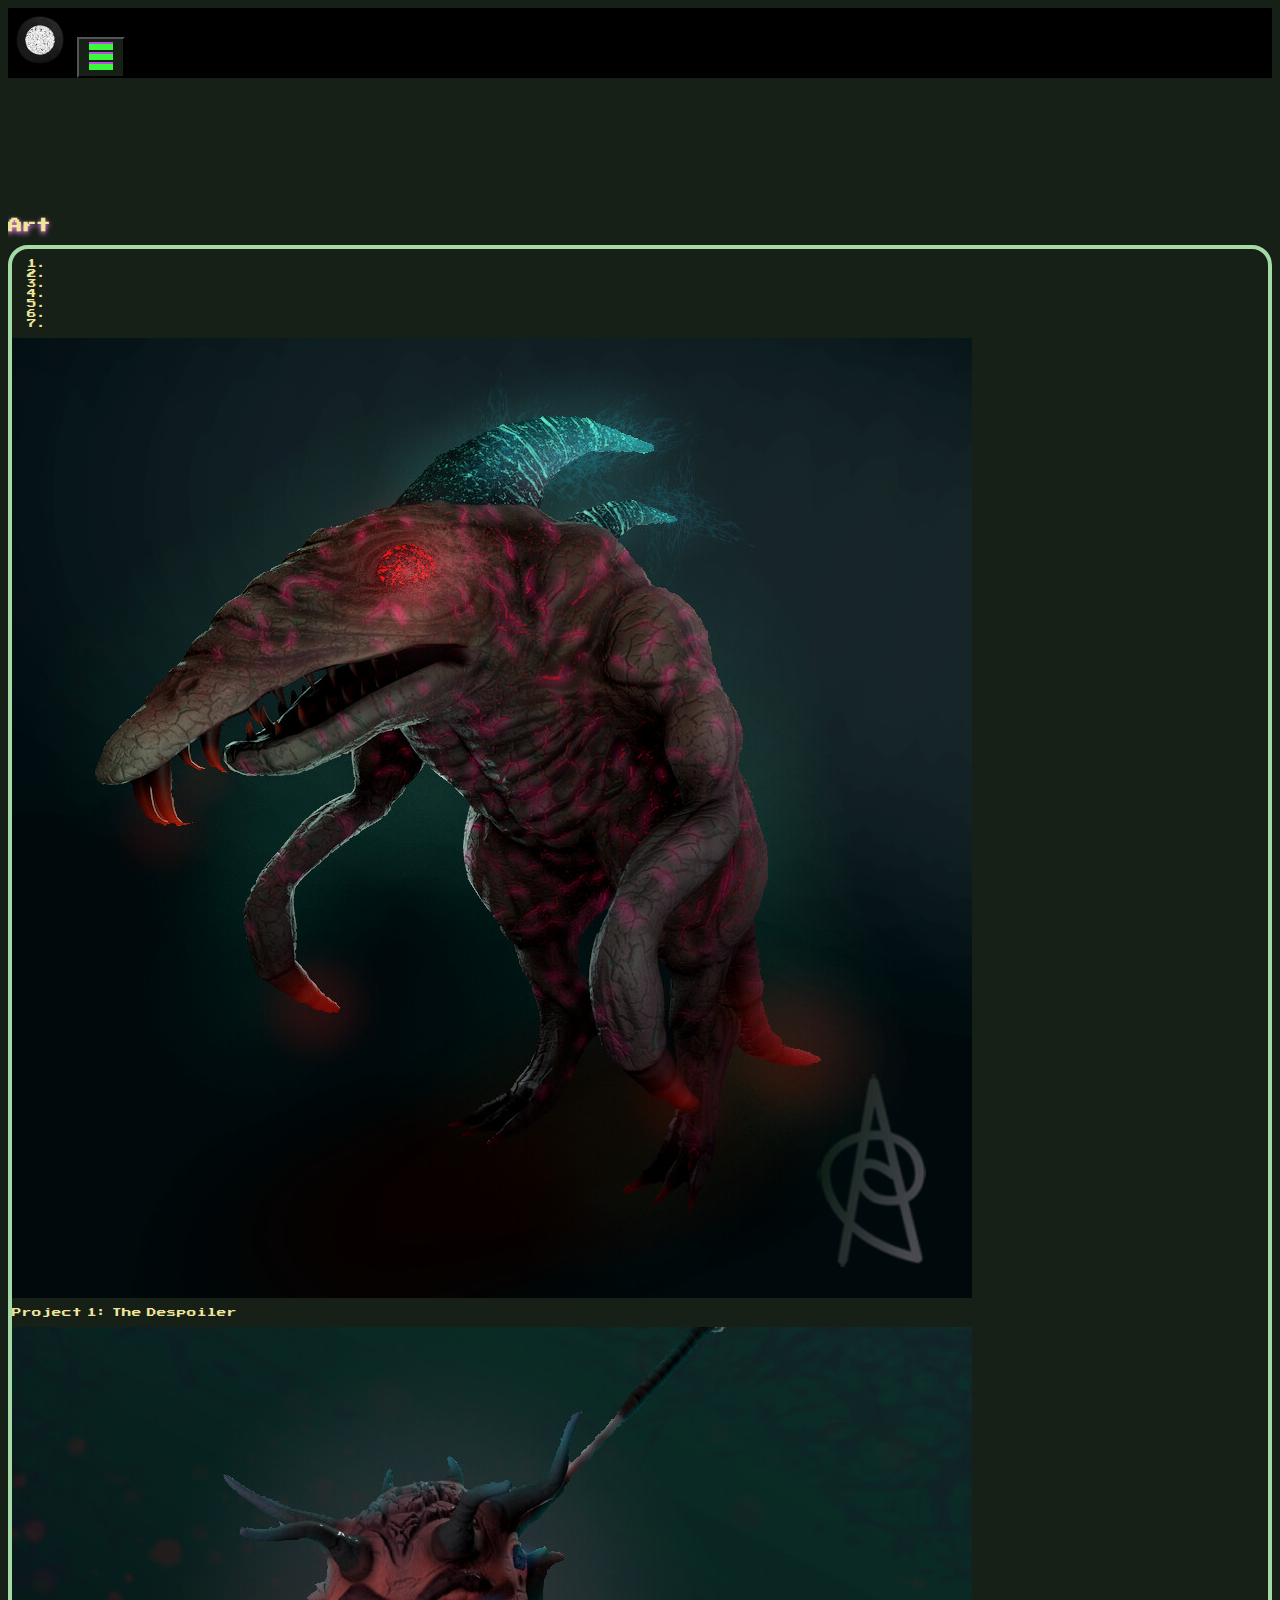
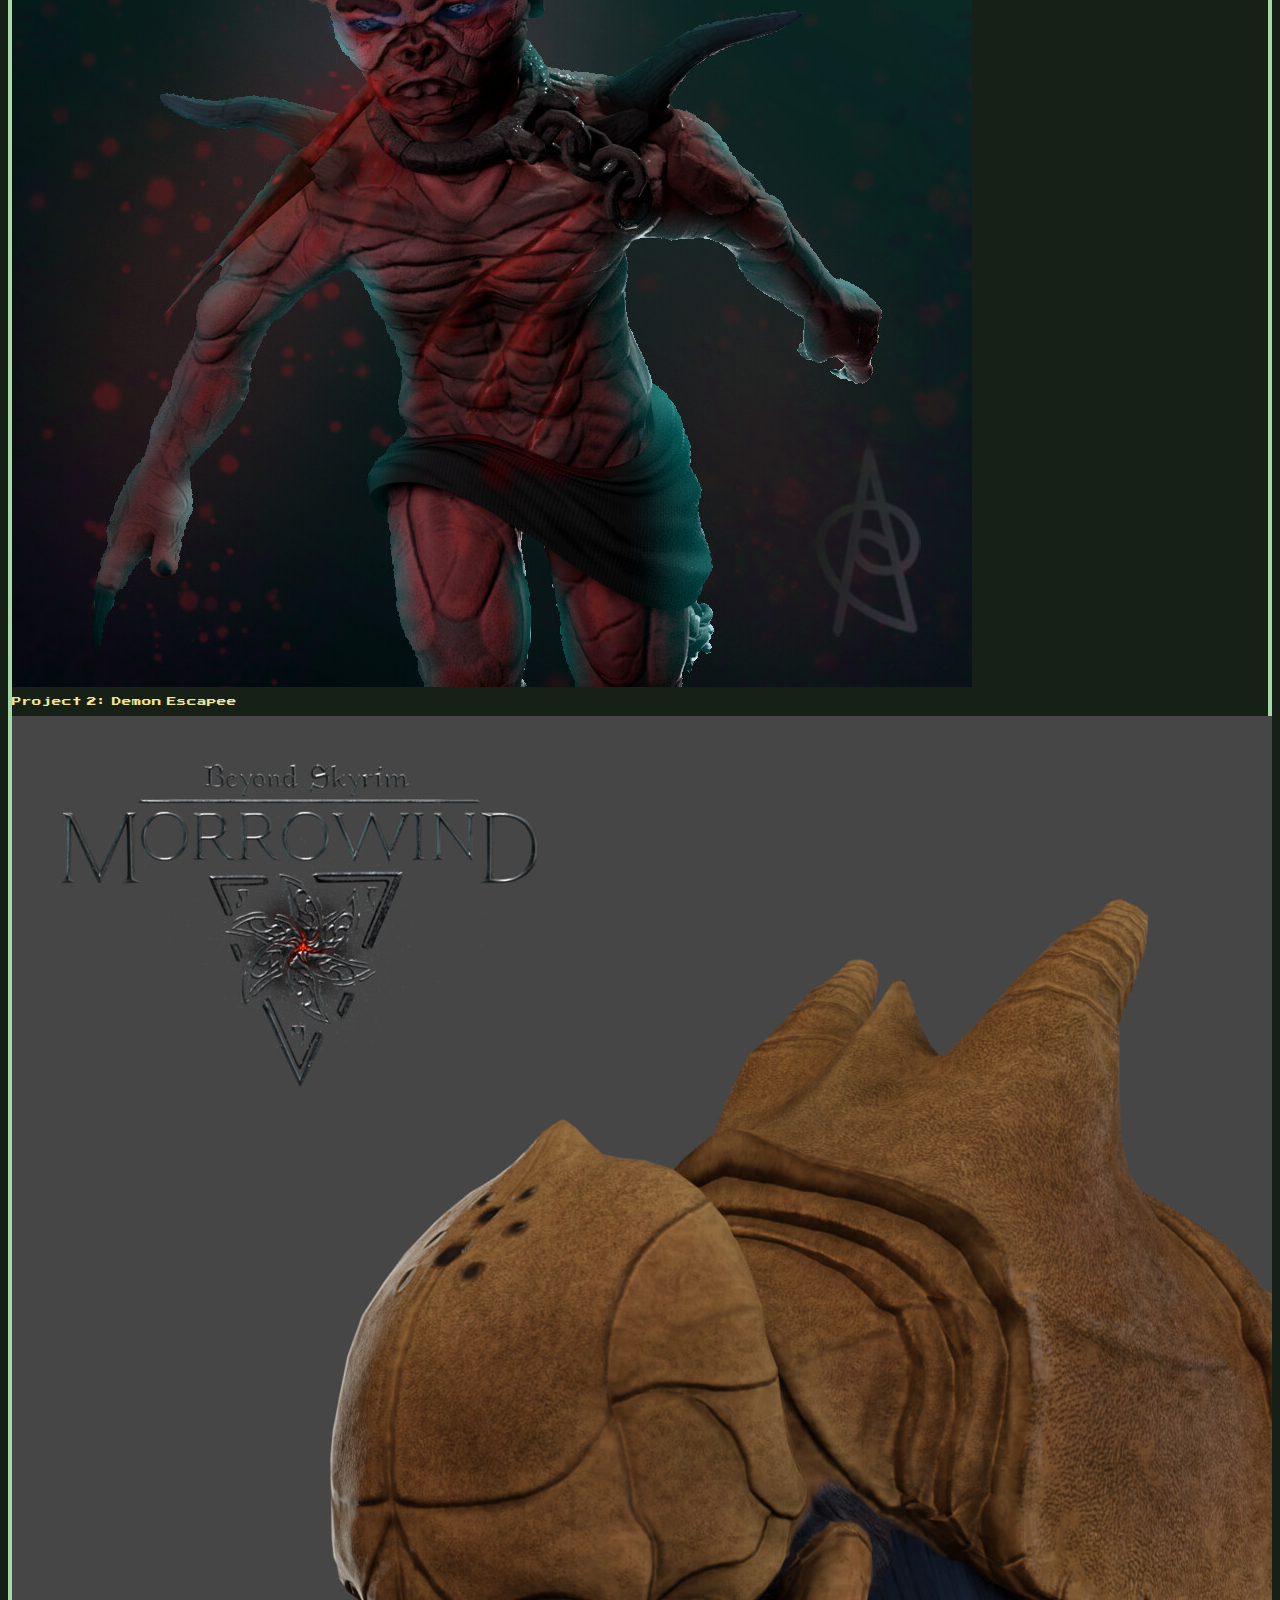
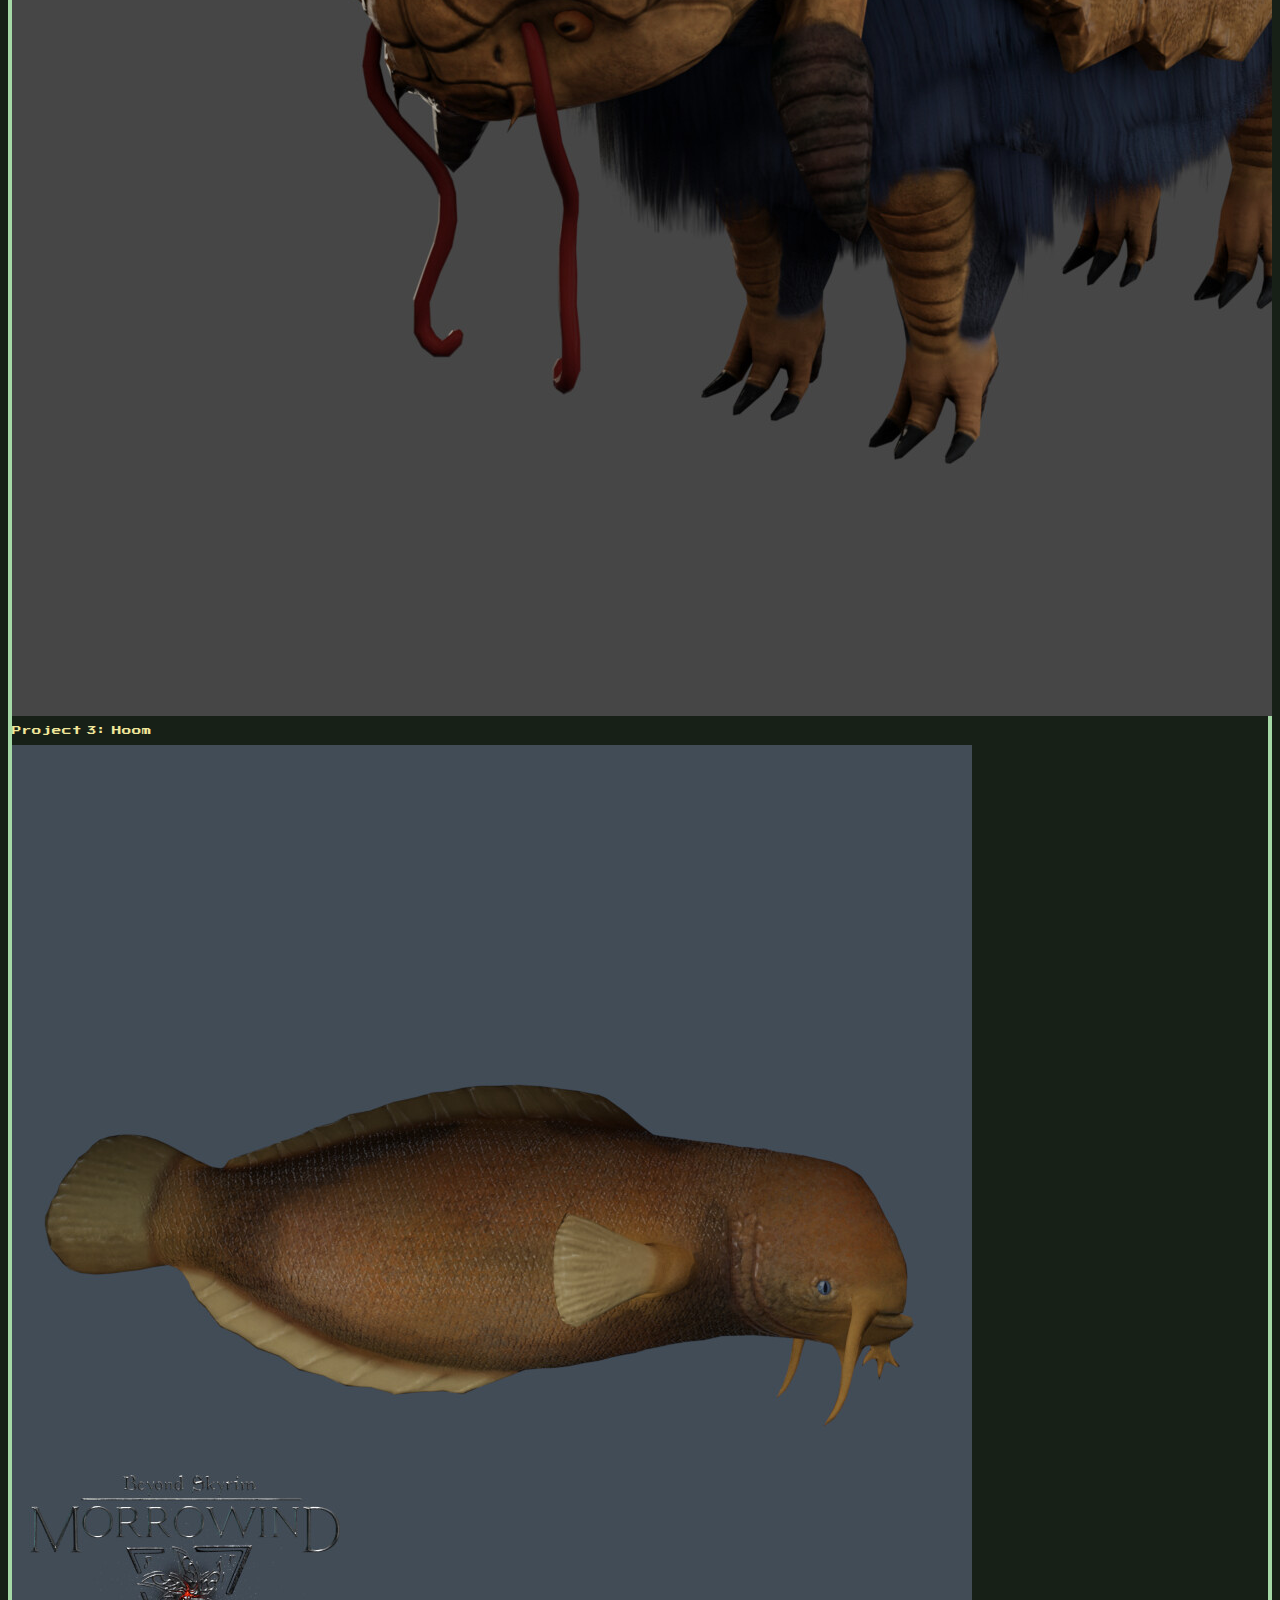
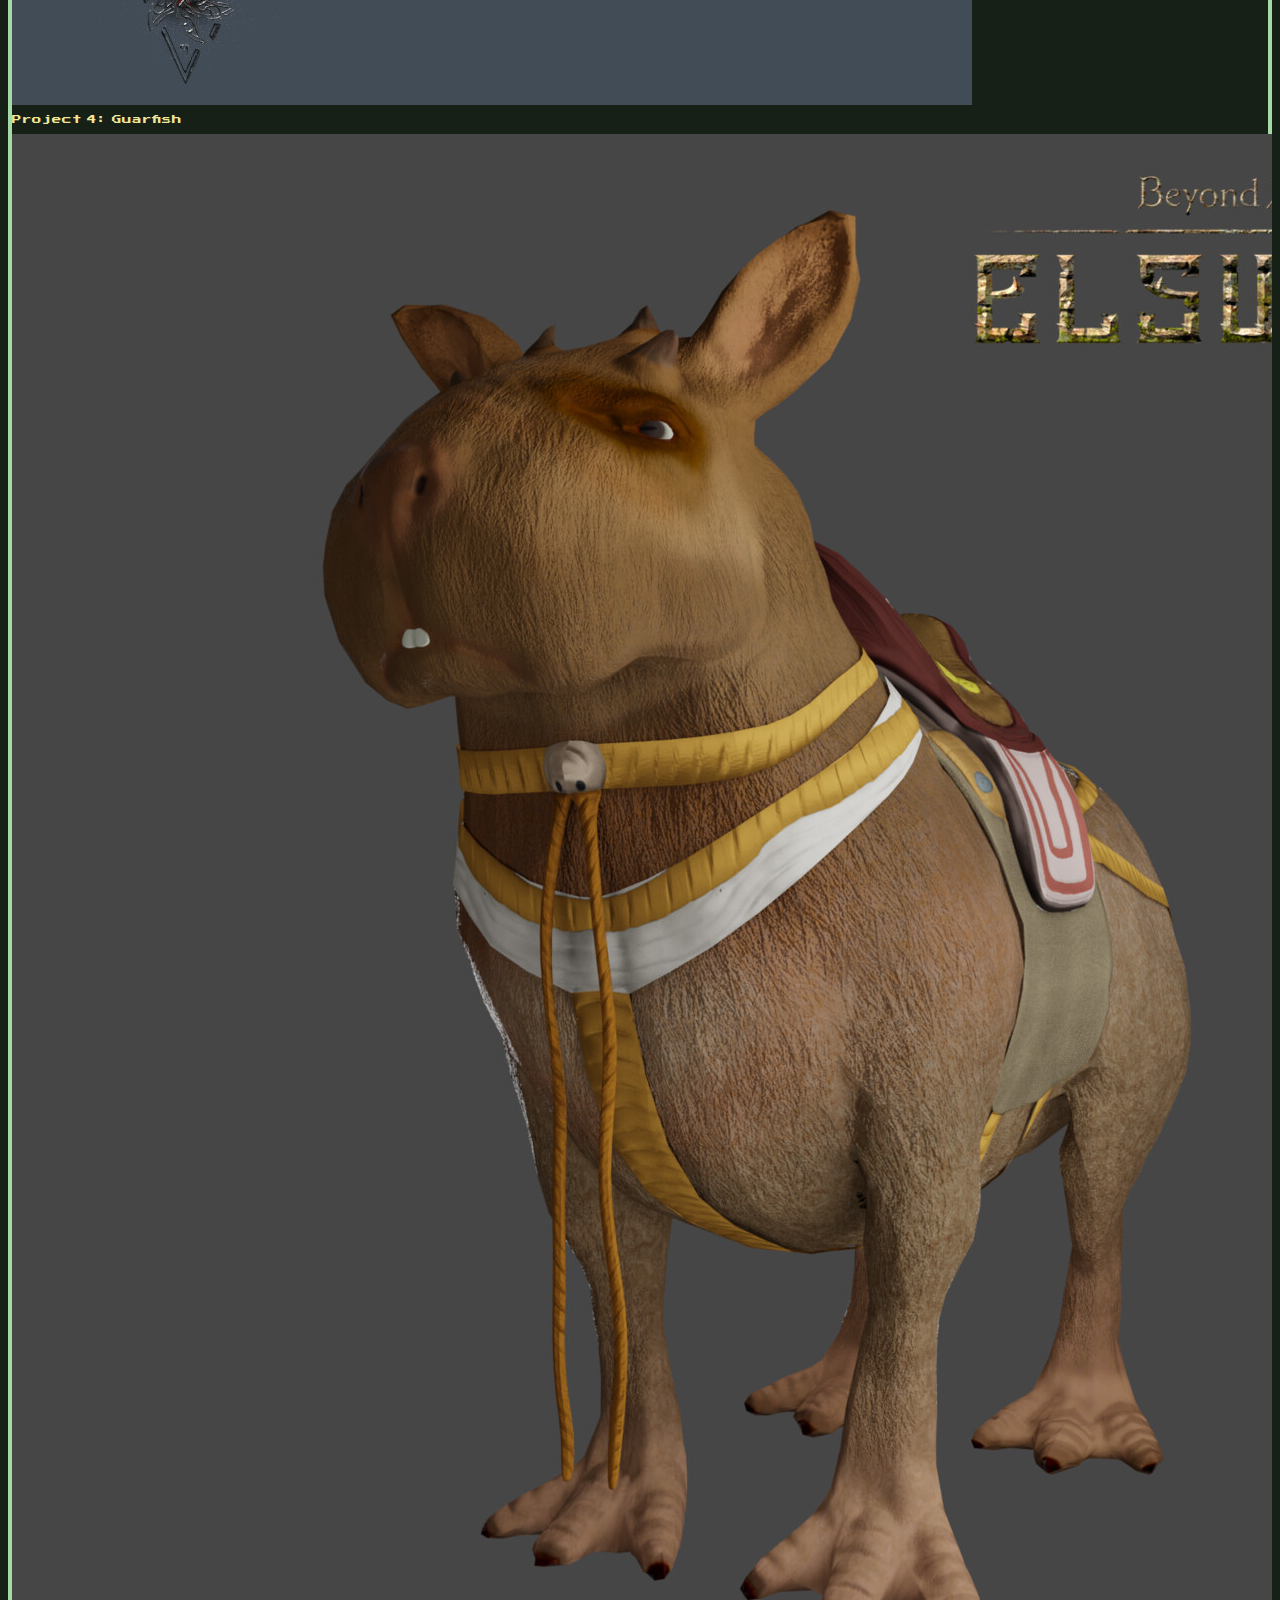
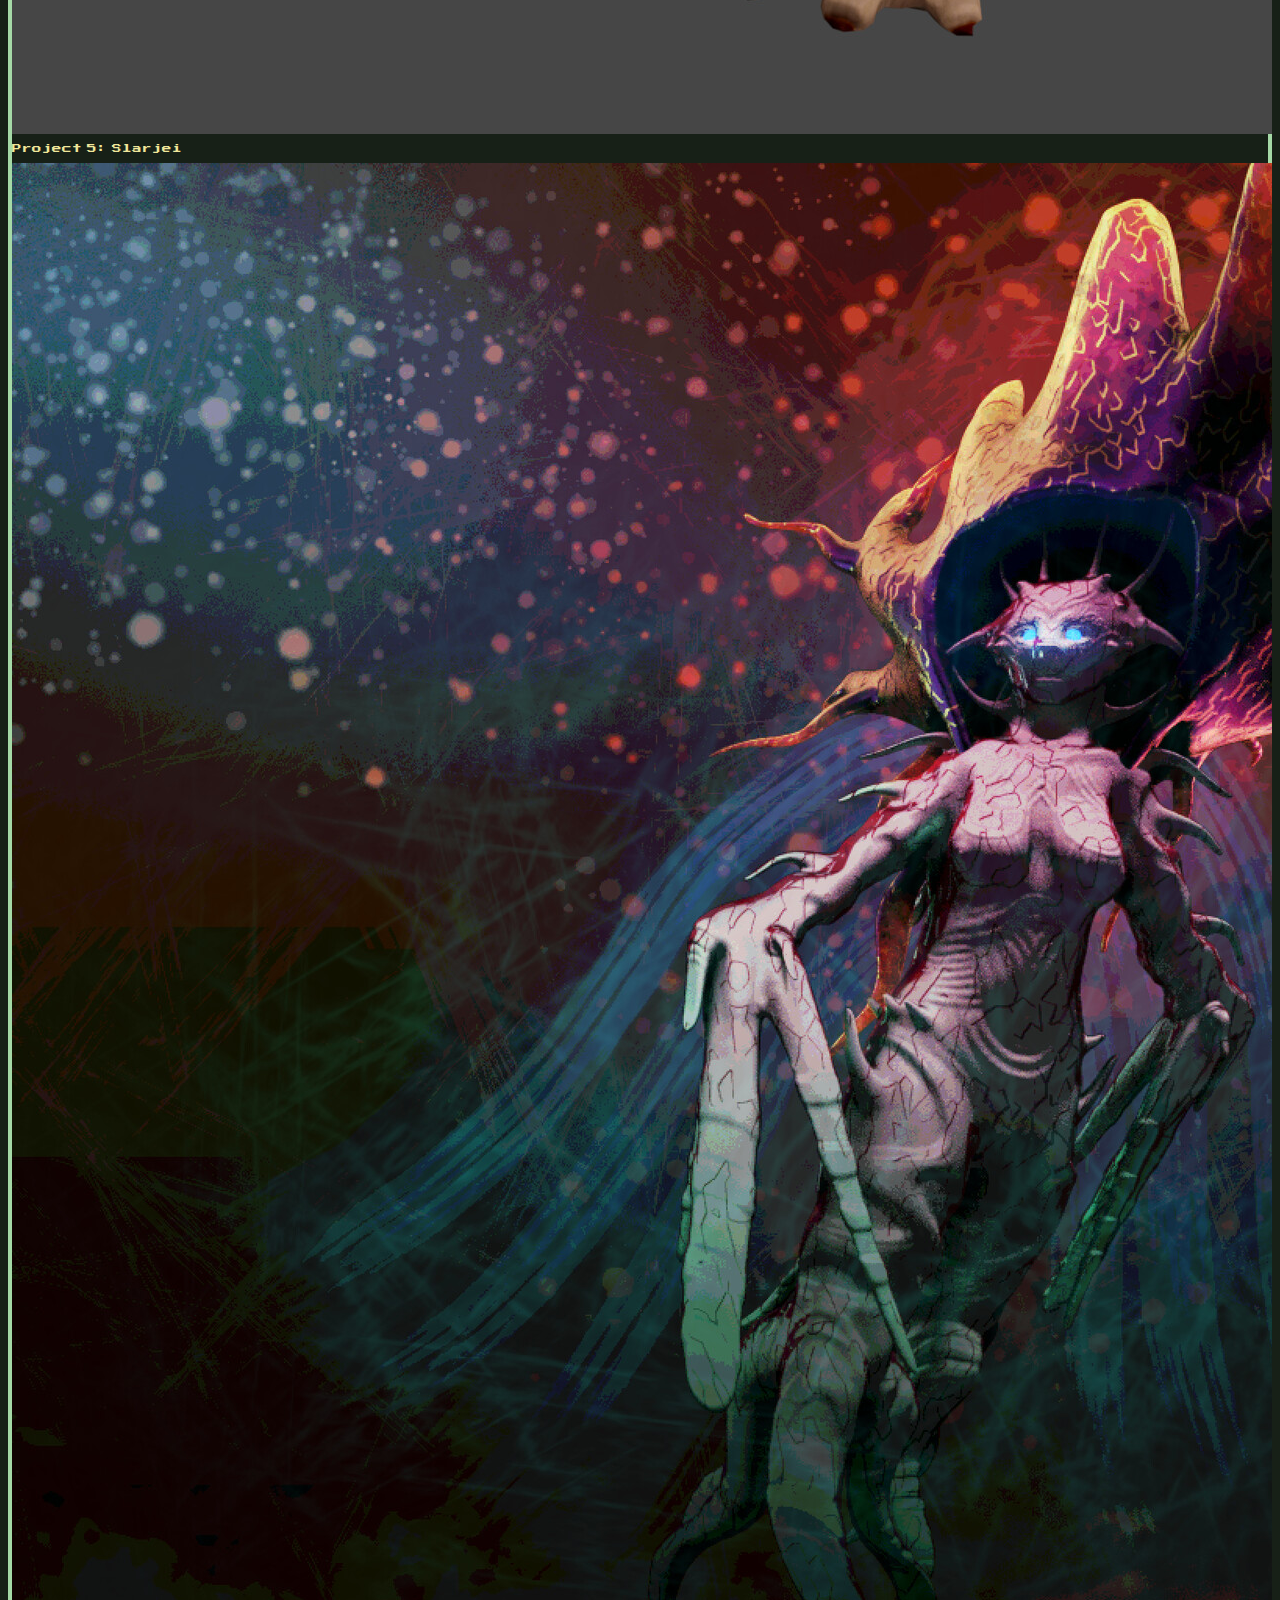
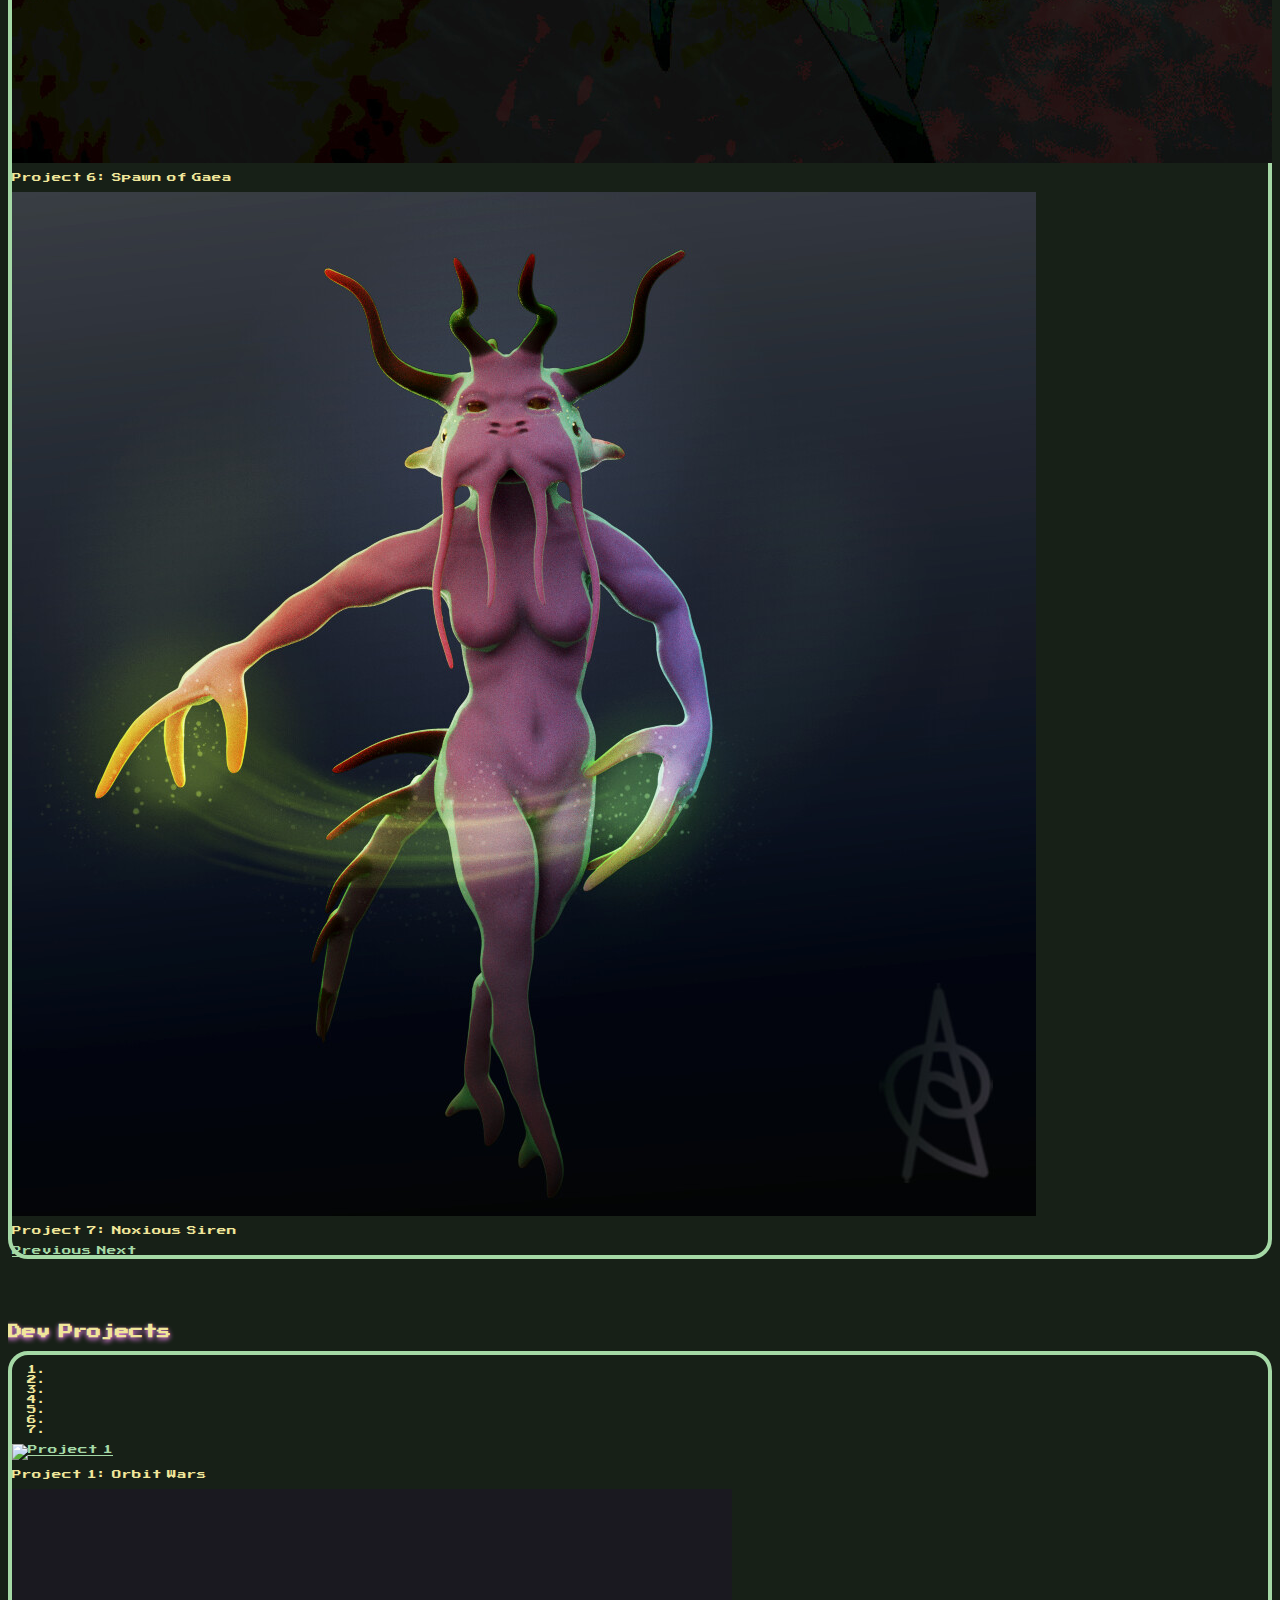
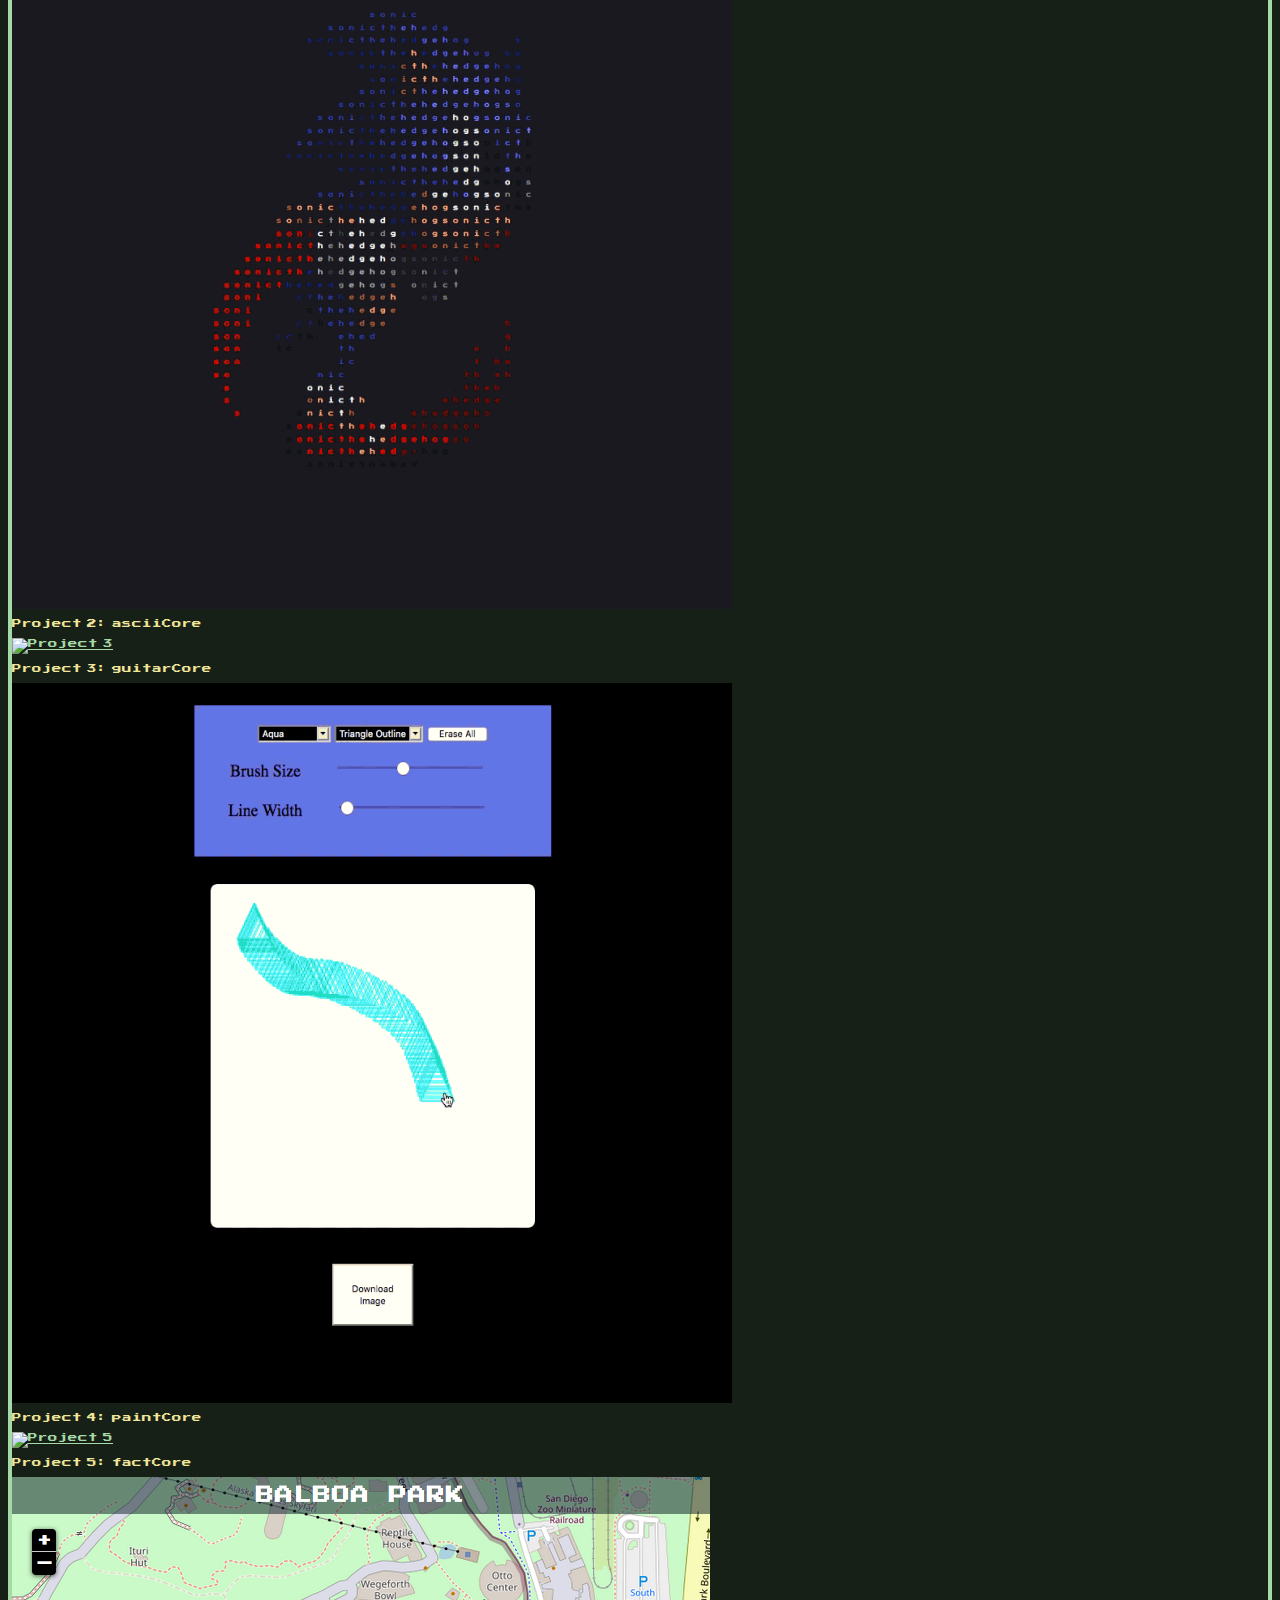
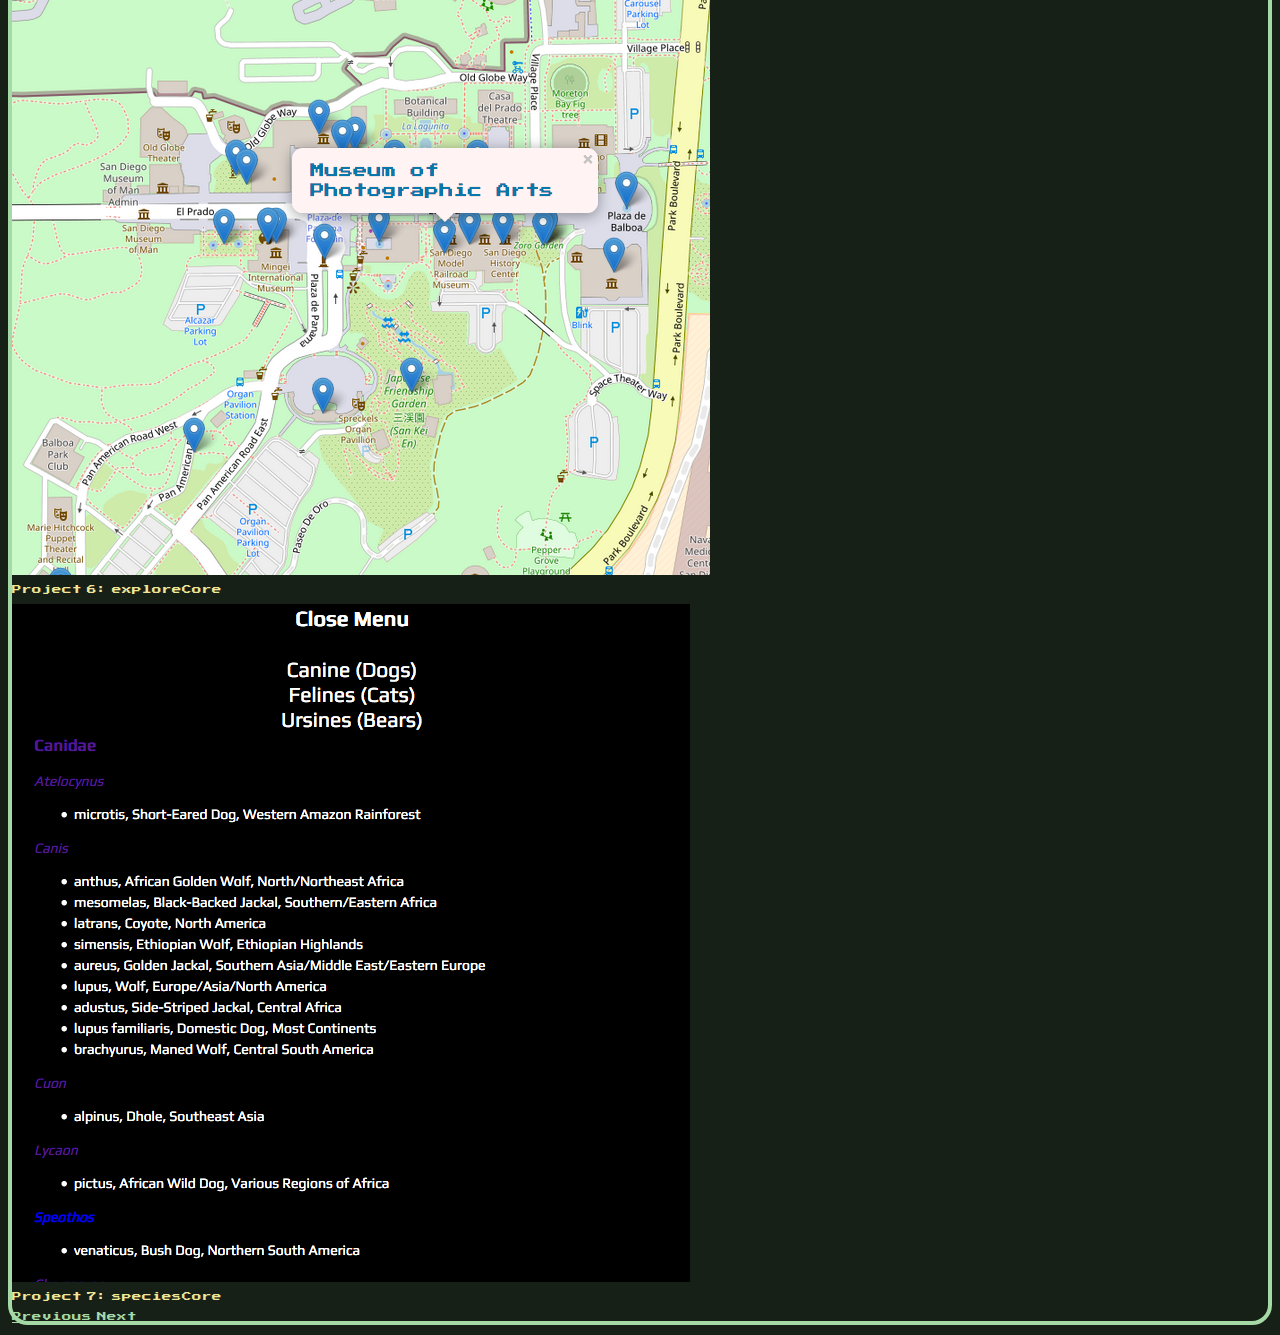
==== commit 3f361ddd: "Updated Sections" ====
--- a/index.html
+++ b/index.html
@@ -13,7 +13,7 @@
   <!-- Bootstrap CSS -->
   <link rel="stylesheet" href="https://stackpath.bootstrapcdn.com/bootstrap/4.2.1/css/bootstrap.min.css" integrity="sha384-GJzZqFGwb1QTTN6wy59ffF1BuGJpLSa9DkKMp0DgiMDm4iYMj70gZWKYbI706tWS" crossorigin="anonymous">
   <link href="https://fonts.googleapis.com/css2?family=Press+Start+2P&family=VT323&display=swap" rel="stylesheet"> 
-  <title>var abstruseCore = "Artist" + "Web Developer";</title>
+  <title>var abstruseCore = "Artist" + "Developer";</title>
 </head>
 
 
@@ -55,107 +55,16 @@
     <div class="jumbotron jumbotron-fluid" style="background-color: #150e18">
       <div class="text-center my-5 toptext">
         <h2 class="display-5 abstruse">Abstruse Core</h2>
-        <p id="webdev">Web Developer/Artist</p>
+        <p id="webdev">Artist/Developer</p>
       </div>
     </div>
 
 
 
-        <!-- Projects Section -->
-        <div class="row rounded-top" id="gallery">
-          <div class="col">
-            <h2 class="text-center display-5">Web Projects</h2>
-          </div>
-        </div>
-
-        <!-- Project Carousel -->
-        <div class="row rounded-bottom">
-          <div class="col">
-            
-            <!-- Carousel Component -->
-            <div id="Carousel" class="carousel slide w-50 mx-auto my-5" data-ride="carousel" data-interval="9500" pause>
-
-              <ol class="carousel-indicators">
-                <li data-target="#indicators" data-slide-to="0" class="active"></li>
-                <li data-target="#indicators" data-slide-to="1"></li>
-                <li data-target="#indicators" data-slide-to="2"></li>
-                <li data-target="#indicators" data-slide-to="3"></li>
-                <li data-target="#indicators" data-slide-to="4"></li>
-                <li data-target="#indicators" data-slide-to="5"></li>
-                <li data-target="#indicators" data-slide-to="6"></li>
-              </ol>
-
-              <div class="carousel-inner">
-
-                <div class="carousel-item active">
-                  <a href="https://abstrusecore.github.io/OrbitWars/" target="_blank" alt="Unity based space game, developed by Abstruse Core."><img src="./images/orbit1.gif" class="d-block w-100" alt="Project 1"></a>
-                  <div class="carousel-caption">
-                    <p class="bg-dark rounded-pill">Project 1: <span class="font-weight-light">Orbit Wars</span></p>
-                  </div>
-                </div>
-
-                <div class="carousel-item">
-                  <a href="https://abstrusecore.github.io/asciiCore/" target="_blank" alt="Vue.js based web application for ASCII art and animation, developed by Abstruse Core."><img src="./images/ascii1.gif" class="d-block w-100" alt="Project 2"></a>
-                  <div class="carousel-caption">
-                    <p class="bg-dark rounded-pill">Project 2: <span class="font-weight-light">asciiCore</span></p>
-                  </div>
-                </div>
-
-                <div class="carousel-item">
-                  <a href="https://abstrusecore.github.io/chordCore/" target="_blank" alt="Javascript based web application for guitar chords, scales and tunings, developed by Abstruse Core."><img src="./images/guitar1.gif" class="d-block w-100" alt="Project 3" preload></a>
-                  <div class="carousel-caption">
-                    <p class="bg-dark rounded-pill">Project 3: <span class="font-weight-light">guitarCore</span></p>
-                  </div>
-                </div>
-
-                <div class="carousel-item">
-                  <a href="https://abstrusecore.github.io/paintCore/" target="_blank" alt="Javascript based web application for digital painting, developed by Abstruse Core."><img src="./images/paint1.gif" class="d-block w-100" alt="Project 4"></a>
-                  <div class="carousel-caption">
-                    <p class="bg-dark rounded-pill">Project 4: <span class="font-weight-light">paintCore</span></p>
-                  </div>
-                </div>
-
-                <div class="carousel-item">
-                  <a href="https://abstrusecore.github.io/factCore/" target="_blank" alt="Vue.js based web application for interesting facts, developed by Abstruse Core."><img src="./images/facts1.gif" class="d-block w-100" alt="Project 5"></a>
-                  <div class="carousel-caption">
-                    <p class="bg-dark rounded-pill">Project 5: <span class="font-weight-light">factCore</span></p>
-                  </div>
-                </div>
-
-
-                <div class="carousel-item">
-                  <a href="https://abstrusecore.github.io/exploreCore/" target="_blank" alt="AngularJS 1.X based web application for exploring San Diego, developed by Abstruse Core."><img src="./images/explore.png" class="d-block w-100" alt="Project 6"></a>
-                  <div class="carousel-caption">
-                    <p class="bg-dark rounded-pill">Project 6: <span class="font-weight-light">exploreCore</span></p>
-                  </div>
-                </div>
-
-                <div class="carousel-item">
-                  <a href="https://abstrusecore.github.io/speciesCore/" target="_blank" alt="Handlebars based web application for learning about various species."><img src="./images/species.png" class="d-block w-100" alt="Project 6"></a>
-                  <div class="carousel-caption">
-                    <p class="bg-dark rounded-pill">Project 7: <span class="font-weight-light">speciesCore</span></p>
-                  </div>
-                </div>
-
-              </div>
-              <a class="carousel-control-prev" href="#Carousel" role="button" data-slide="prev">
-                <span class="carousel-control-prev-icon" aria-hidden="true"></span>
-                <span class="sr-only">Previous</span>
-              </a>
-              <a class="carousel-control-next" href="#Carousel" role="button" data-slide="next">
-                <span class="carousel-control-next-icon" aria-hidden="true"></span>
-                <span class="sr-only">Next</span>
-              </a>
-            </div>
-          </div>
-        </div>
-
-
-
             <!-- Artwork Section -->
             <div class="row rounded-top" id="gallery">
               <div class="col">
-                <h2 class="text-center display-5">3D Art</h2>
+                <h2 class="text-center display-5">Art</h2>
               </div>
             </div>
     
@@ -240,6 +149,95 @@
               </div>
             </div>
 
+
+            <!-- Projects Section -->
+            <div class="row rounded-top" id="gallery">
+              <div class="col">
+                <h2 class="text-center display-5">Dev Projects</h2>
+              </div>
+            </div>
+
+            <!-- Project Carousel -->
+            <div class="row rounded-bottom">
+              <div class="col">
+                
+                <!-- Carousel Component -->
+                <div id="Carousel" class="carousel slide w-50 mx-auto my-5" data-ride="carousel" data-interval="9500" pause>
+
+                  <ol class="carousel-indicators">
+                    <li data-target="#indicators" data-slide-to="0" class="active"></li>
+                    <li data-target="#indicators" data-slide-to="1"></li>
+                    <li data-target="#indicators" data-slide-to="2"></li>
+                    <li data-target="#indicators" data-slide-to="3"></li>
+                    <li data-target="#indicators" data-slide-to="4"></li>
+                    <li data-target="#indicators" data-slide-to="5"></li>
+                    <li data-target="#indicators" data-slide-to="6"></li>
+                  </ol>
+
+                  <div class="carousel-inner">
+
+                    <div class="carousel-item active">
+                      <a href="https://abstrusecore.github.io/OrbitWars/" target="_blank" alt="Unity based space game, developed by Abstruse Core."><img src="./images/orbit1.gif" class="d-block w-100" alt="Project 1"></a>
+                      <div class="carousel-caption">
+                        <p class="bg-dark rounded-pill">Project 1: <span class="font-weight-light">Orbit Wars</span></p>
+                      </div>
+                    </div>
+
+                    <div class="carousel-item">
+                      <a href="https://abstrusecore.github.io/asciiCore/" target="_blank" alt="Vue.js based web application for ASCII art and animation, developed by Abstruse Core."><img src="./images/ascii1.gif" class="d-block w-100" alt="Project 2"></a>
+                      <div class="carousel-caption">
+                        <p class="bg-dark rounded-pill">Project 2: <span class="font-weight-light">asciiCore</span></p>
+                      </div>
+                    </div>
+
+                    <div class="carousel-item">
+                      <a href="https://abstrusecore.github.io/chordCore/" target="_blank" alt="Javascript based web application for guitar chords, scales and tunings, developed by Abstruse Core."><img src="./images/guitar1.gif" class="d-block w-100" alt="Project 3" preload></a>
+                      <div class="carousel-caption">
+                        <p class="bg-dark rounded-pill">Project 3: <span class="font-weight-light">guitarCore</span></p>
+                      </div>
+                    </div>
+
+                    <div class="carousel-item">
+                      <a href="https://abstrusecore.github.io/paintCore/" target="_blank" alt="Javascript based web application for digital painting, developed by Abstruse Core."><img src="./images/paint1.gif" class="d-block w-100" alt="Project 4"></a>
+                      <div class="carousel-caption">
+                        <p class="bg-dark rounded-pill">Project 4: <span class="font-weight-light">paintCore</span></p>
+                      </div>
+                    </div>
+
+                    <div class="carousel-item">
+                      <a href="https://abstrusecore.github.io/factCore/" target="_blank" alt="Vue.js based web application for interesting facts, developed by Abstruse Core."><img src="./images/facts1.gif" class="d-block w-100" alt="Project 5"></a>
+                      <div class="carousel-caption">
+                        <p class="bg-dark rounded-pill">Project 5: <span class="font-weight-light">factCore</span></p>
+                      </div>
+                    </div>
+
+
+                    <div class="carousel-item">
+                      <a href="https://abstrusecore.github.io/exploreCore/" target="_blank" alt="AngularJS 1.X based web application for exploring San Diego, developed by Abstruse Core."><img src="./images/explore.png" class="d-block w-100" alt="Project 6"></a>
+                      <div class="carousel-caption">
+                        <p class="bg-dark rounded-pill">Project 6: <span class="font-weight-light">exploreCore</span></p>
+                      </div>
+                    </div>
+
+                    <div class="carousel-item">
+                      <a href="https://abstrusecore.github.io/speciesCore/" target="_blank" alt="Handlebars based web application for learning about various species."><img src="./images/species.png" class="d-block w-100" alt="Project 6"></a>
+                      <div class="carousel-caption">
+                        <p class="bg-dark rounded-pill">Project 7: <span class="font-weight-light">speciesCore</span></p>
+                      </div>
+                    </div>
+
+                  </div>
+                  <a class="carousel-control-prev" href="#Carousel" role="button" data-slide="prev">
+                    <span class="carousel-control-prev-icon" aria-hidden="true"></span>
+                    <span class="sr-only">Previous</span>
+                  </a>
+                  <a class="carousel-control-next" href="#Carousel" role="button" data-slide="next">
+                    <span class="carousel-control-next-icon" aria-hidden="true"></span>
+                    <span class="sr-only">Next</span>
+                  </a>
+                </div>
+              </div>
+            </div>
 
         
 
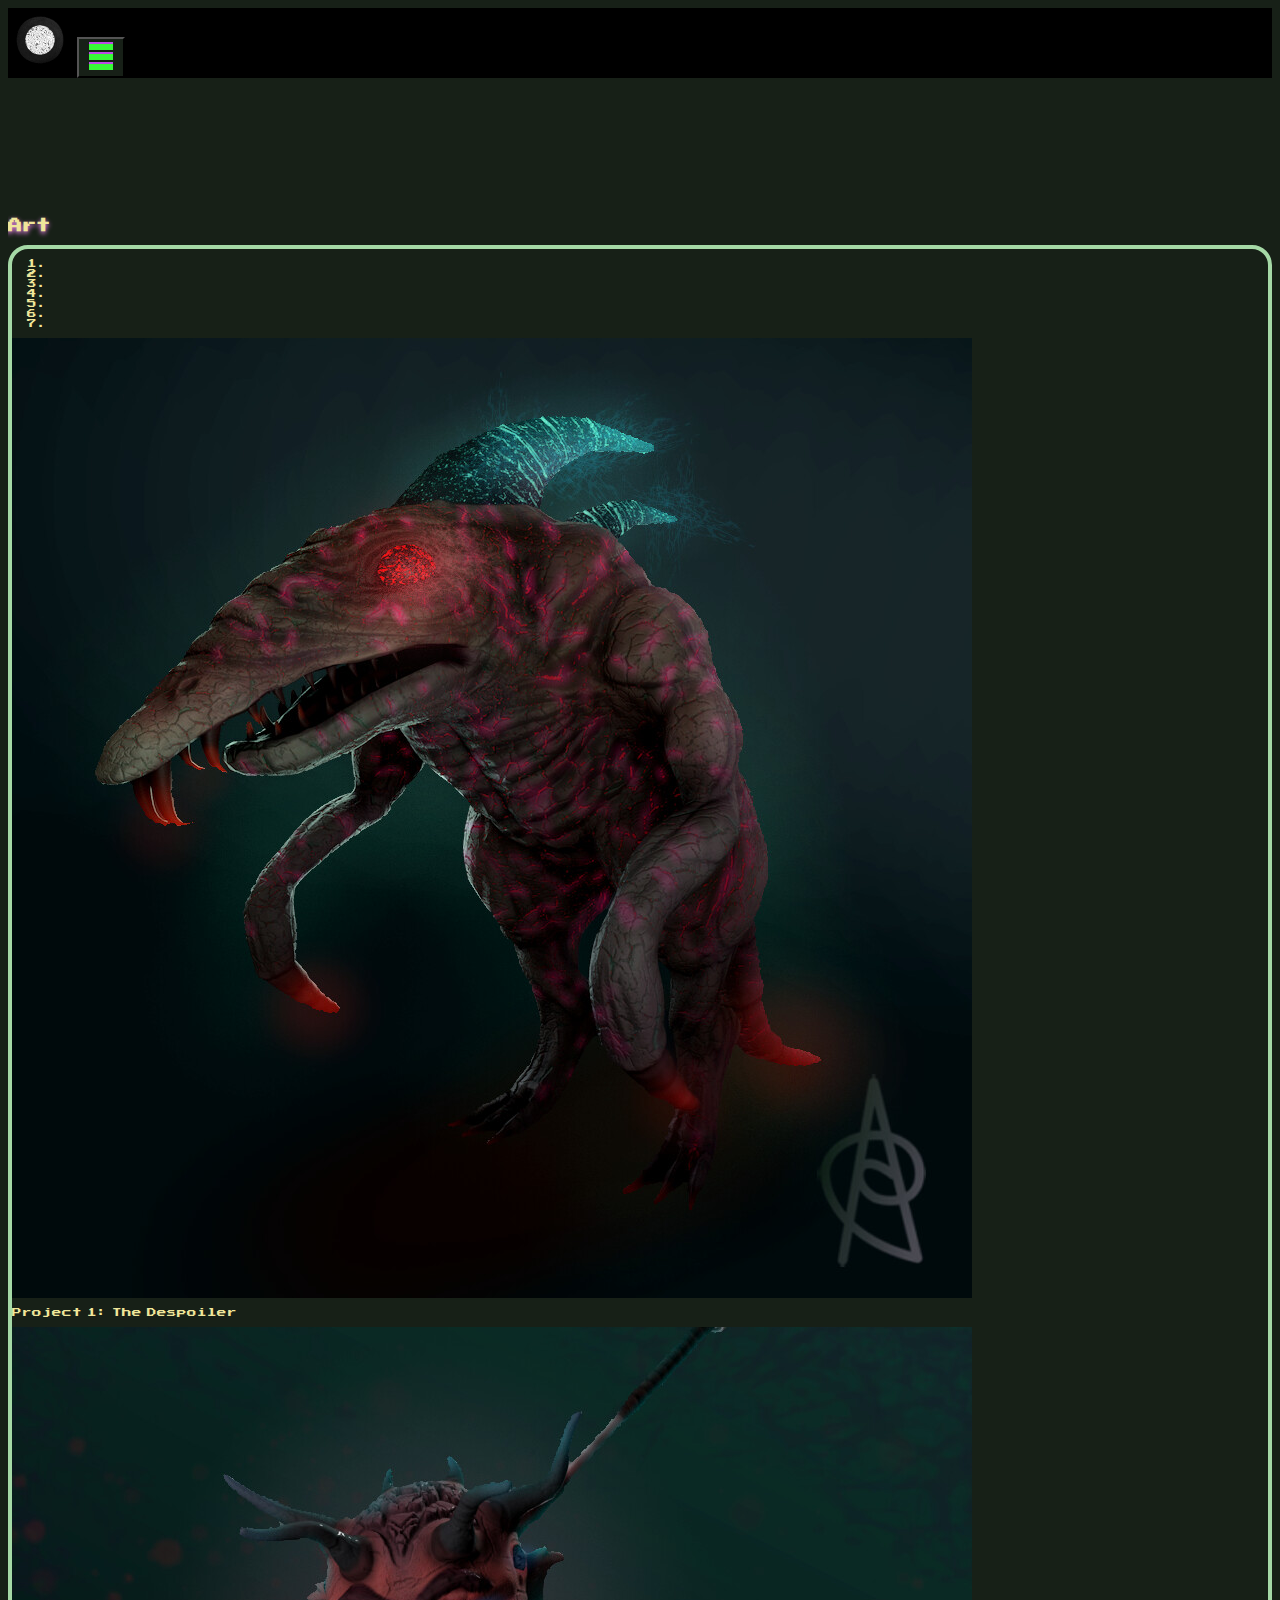
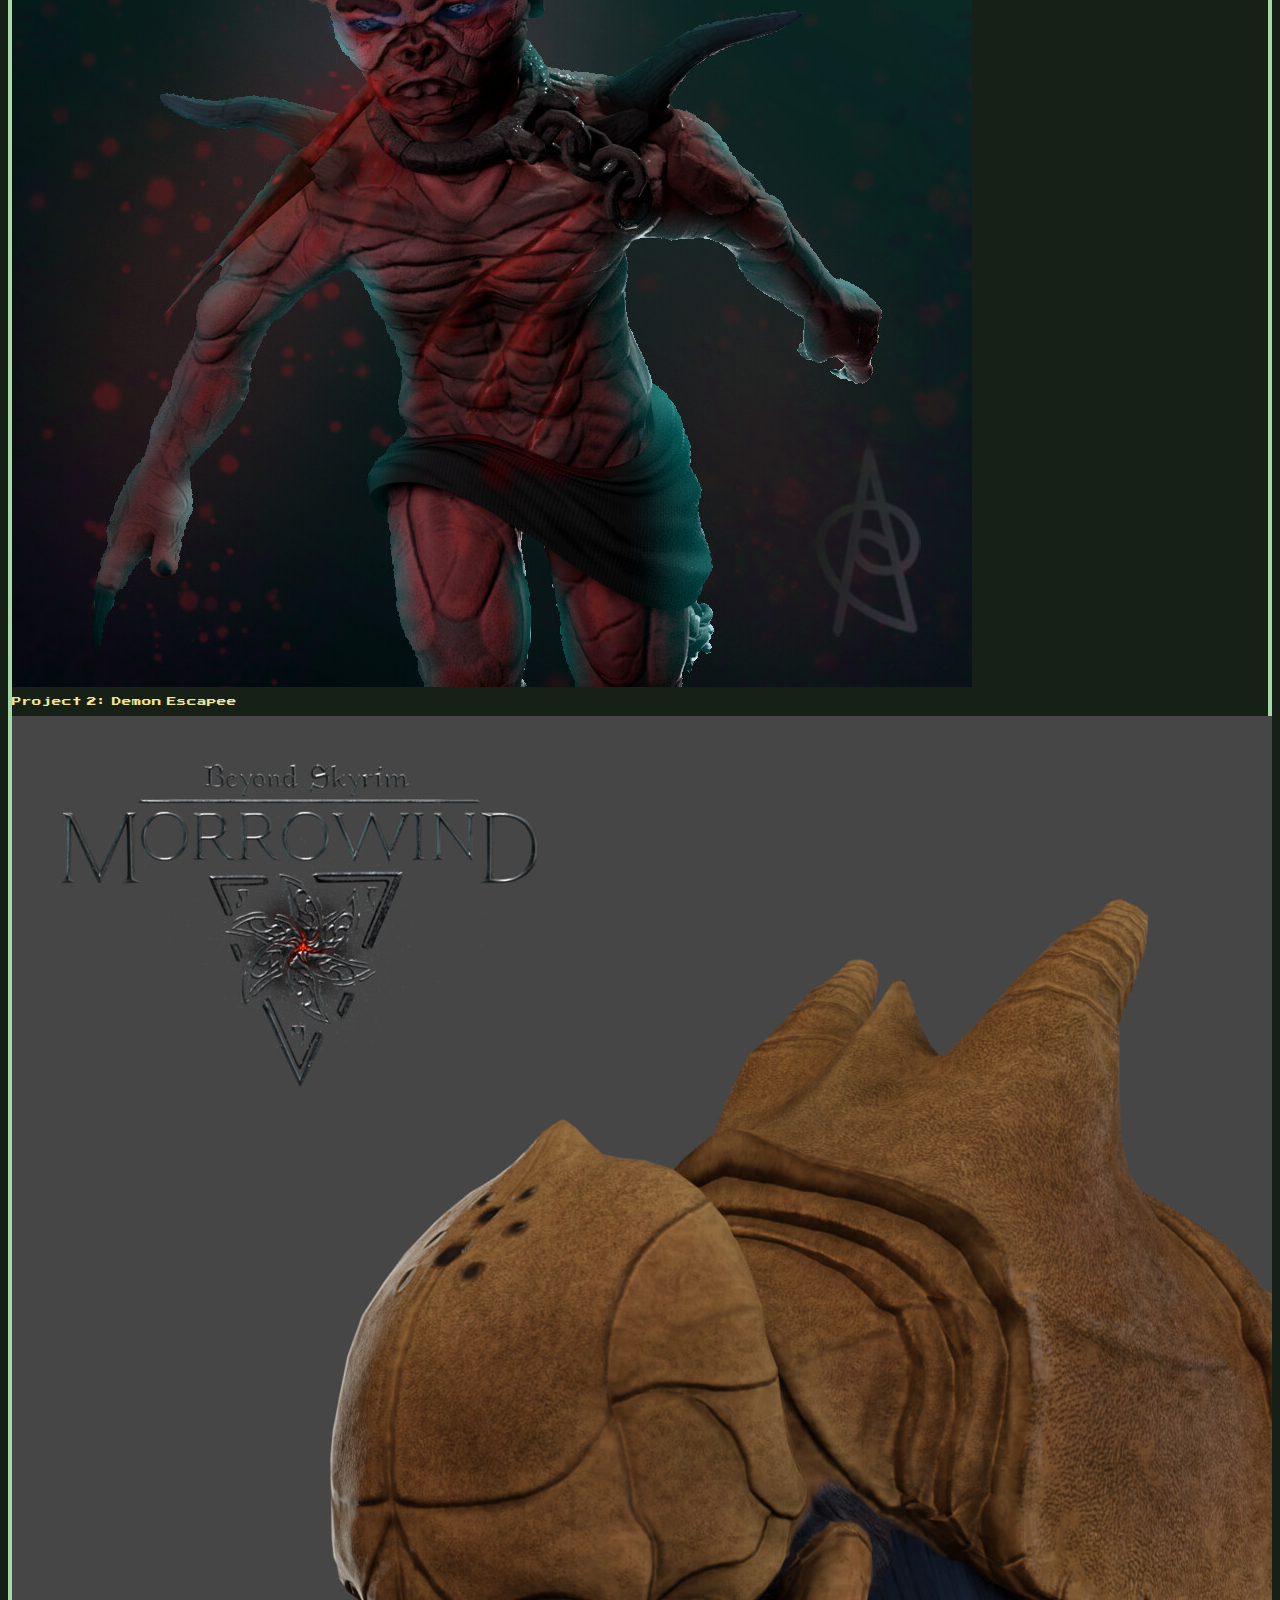
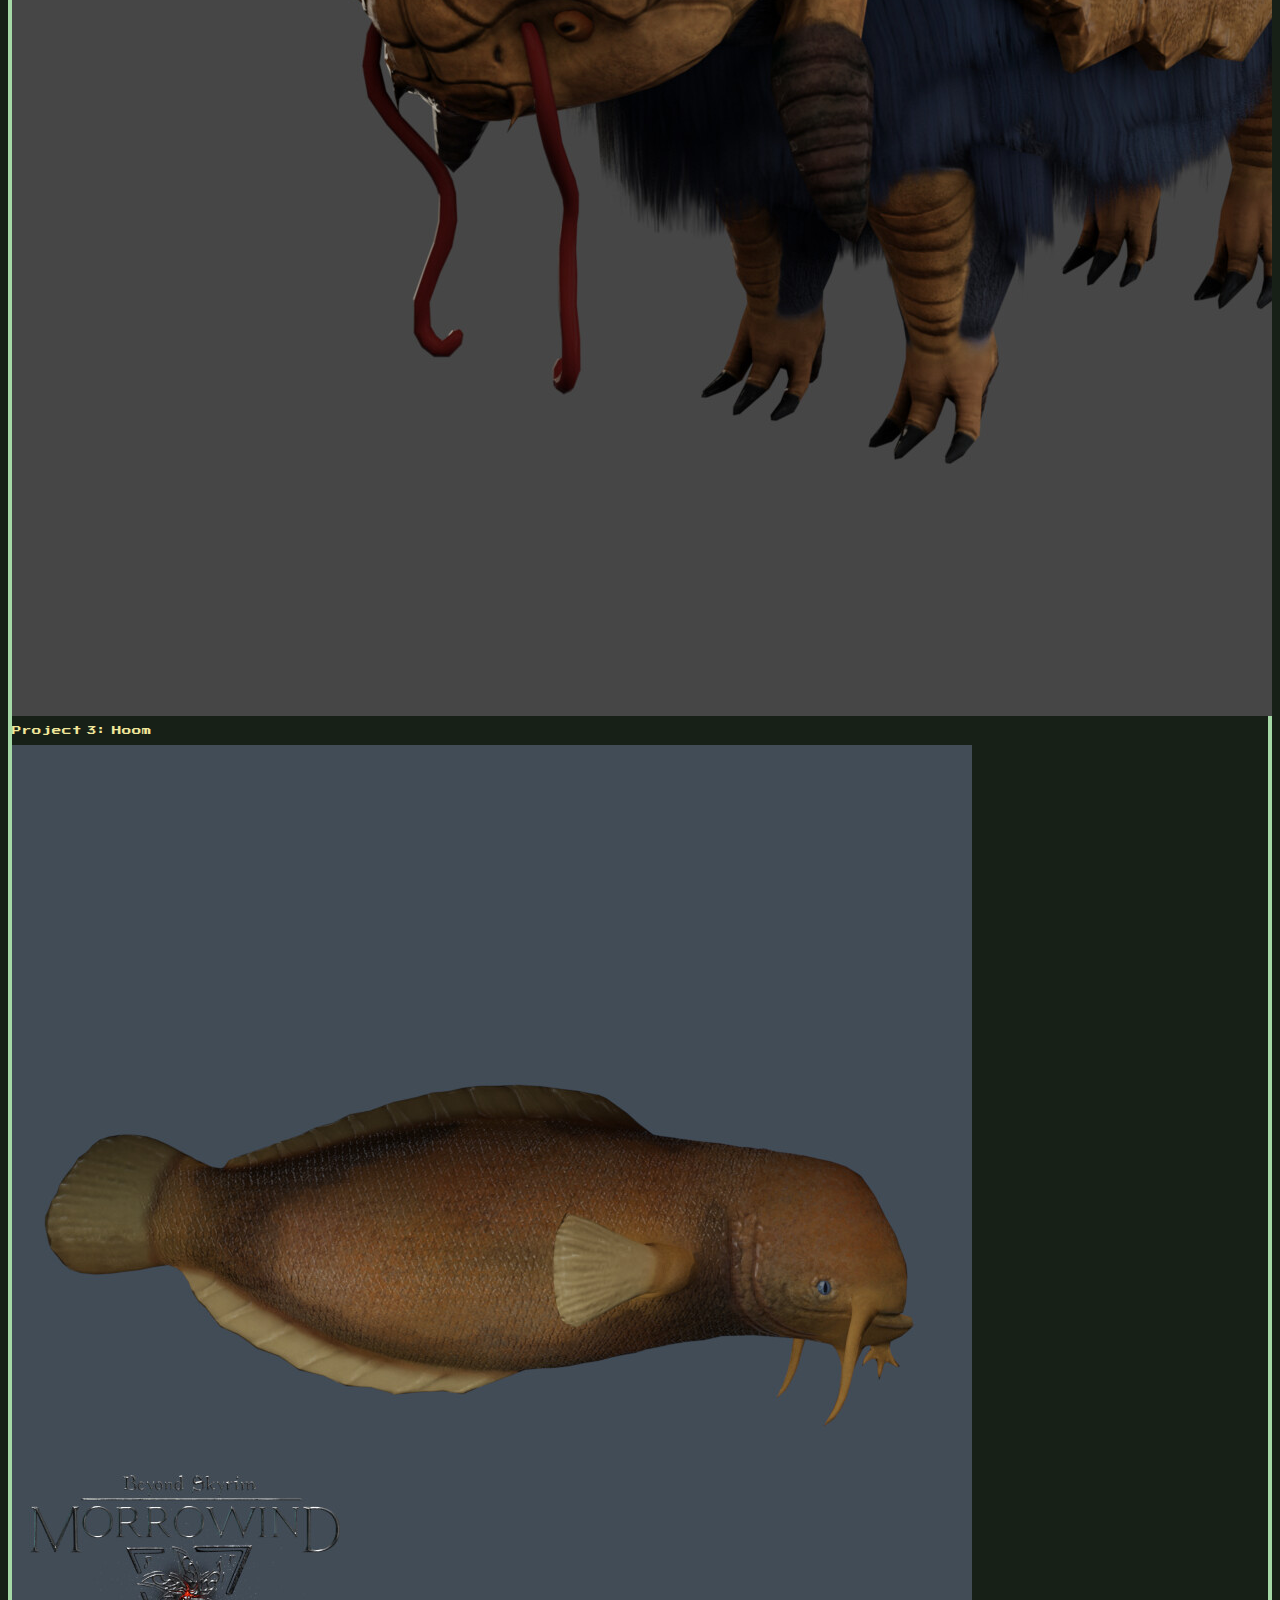
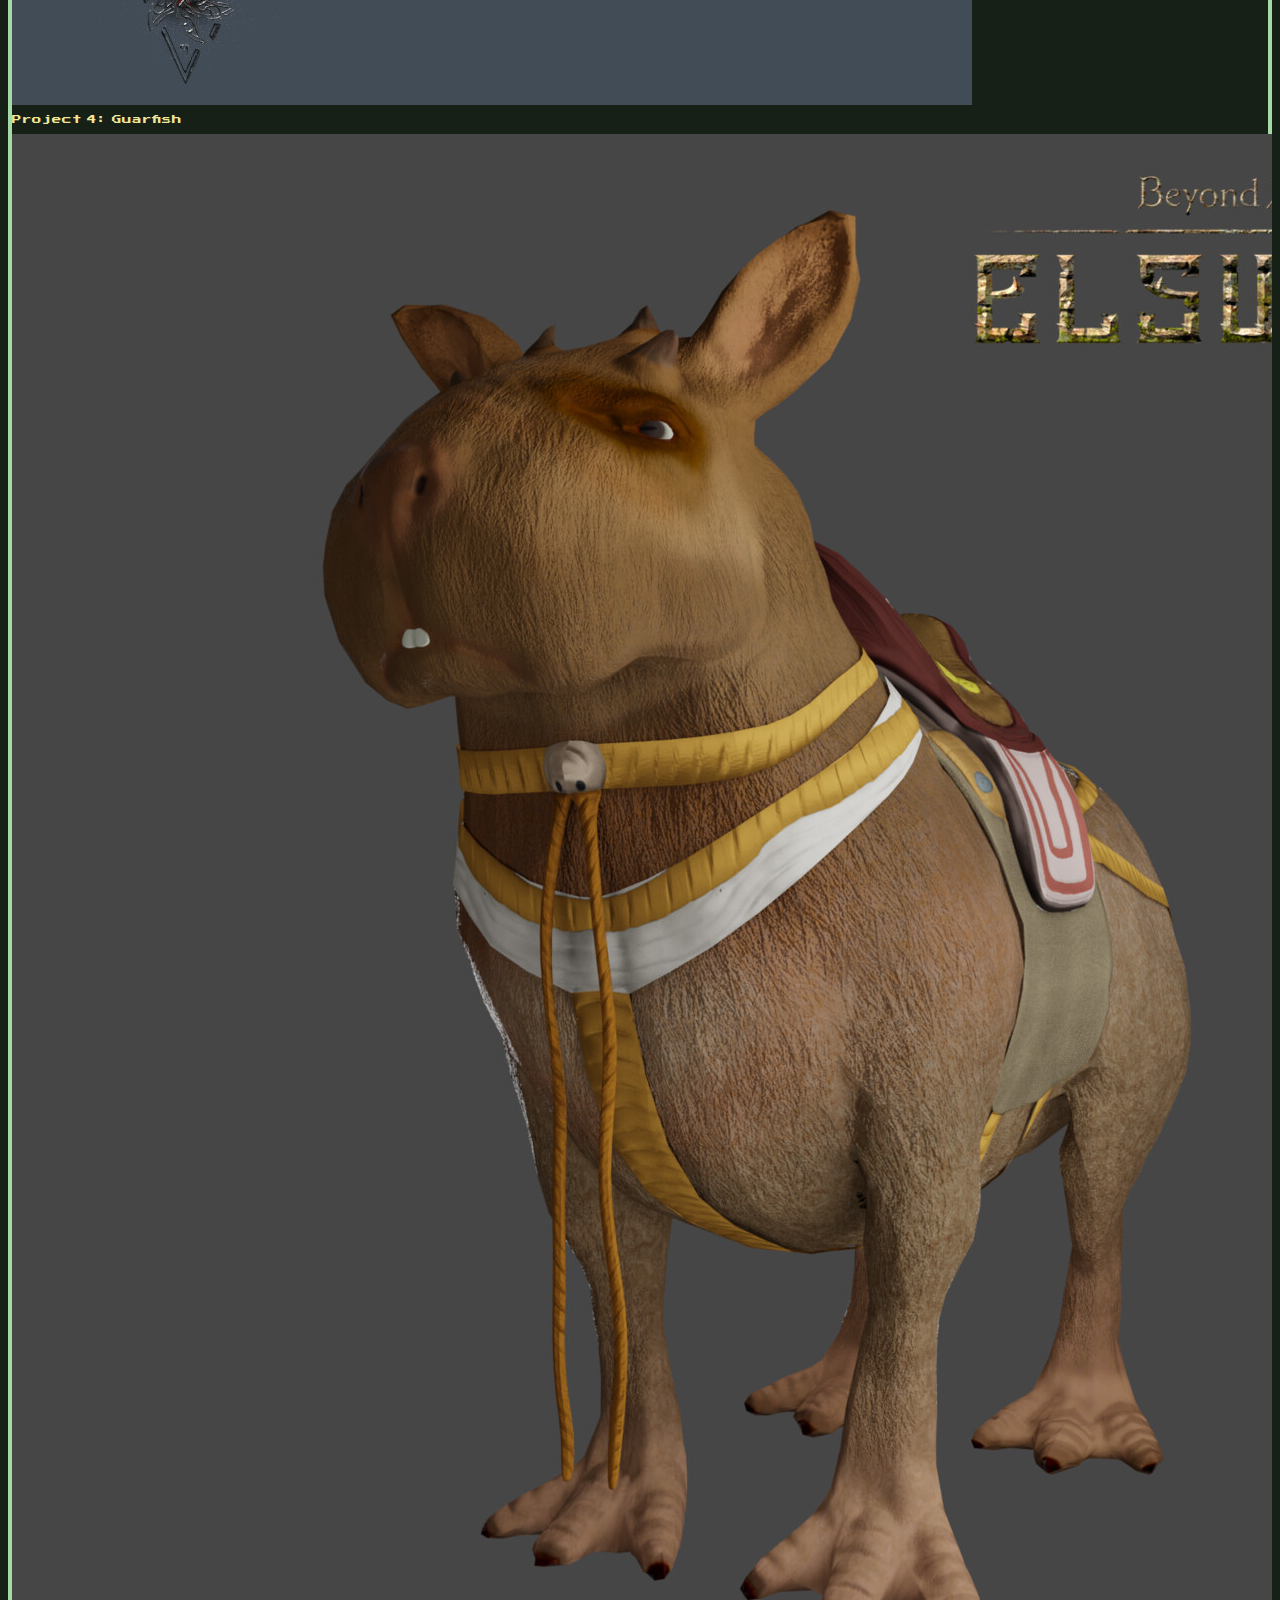
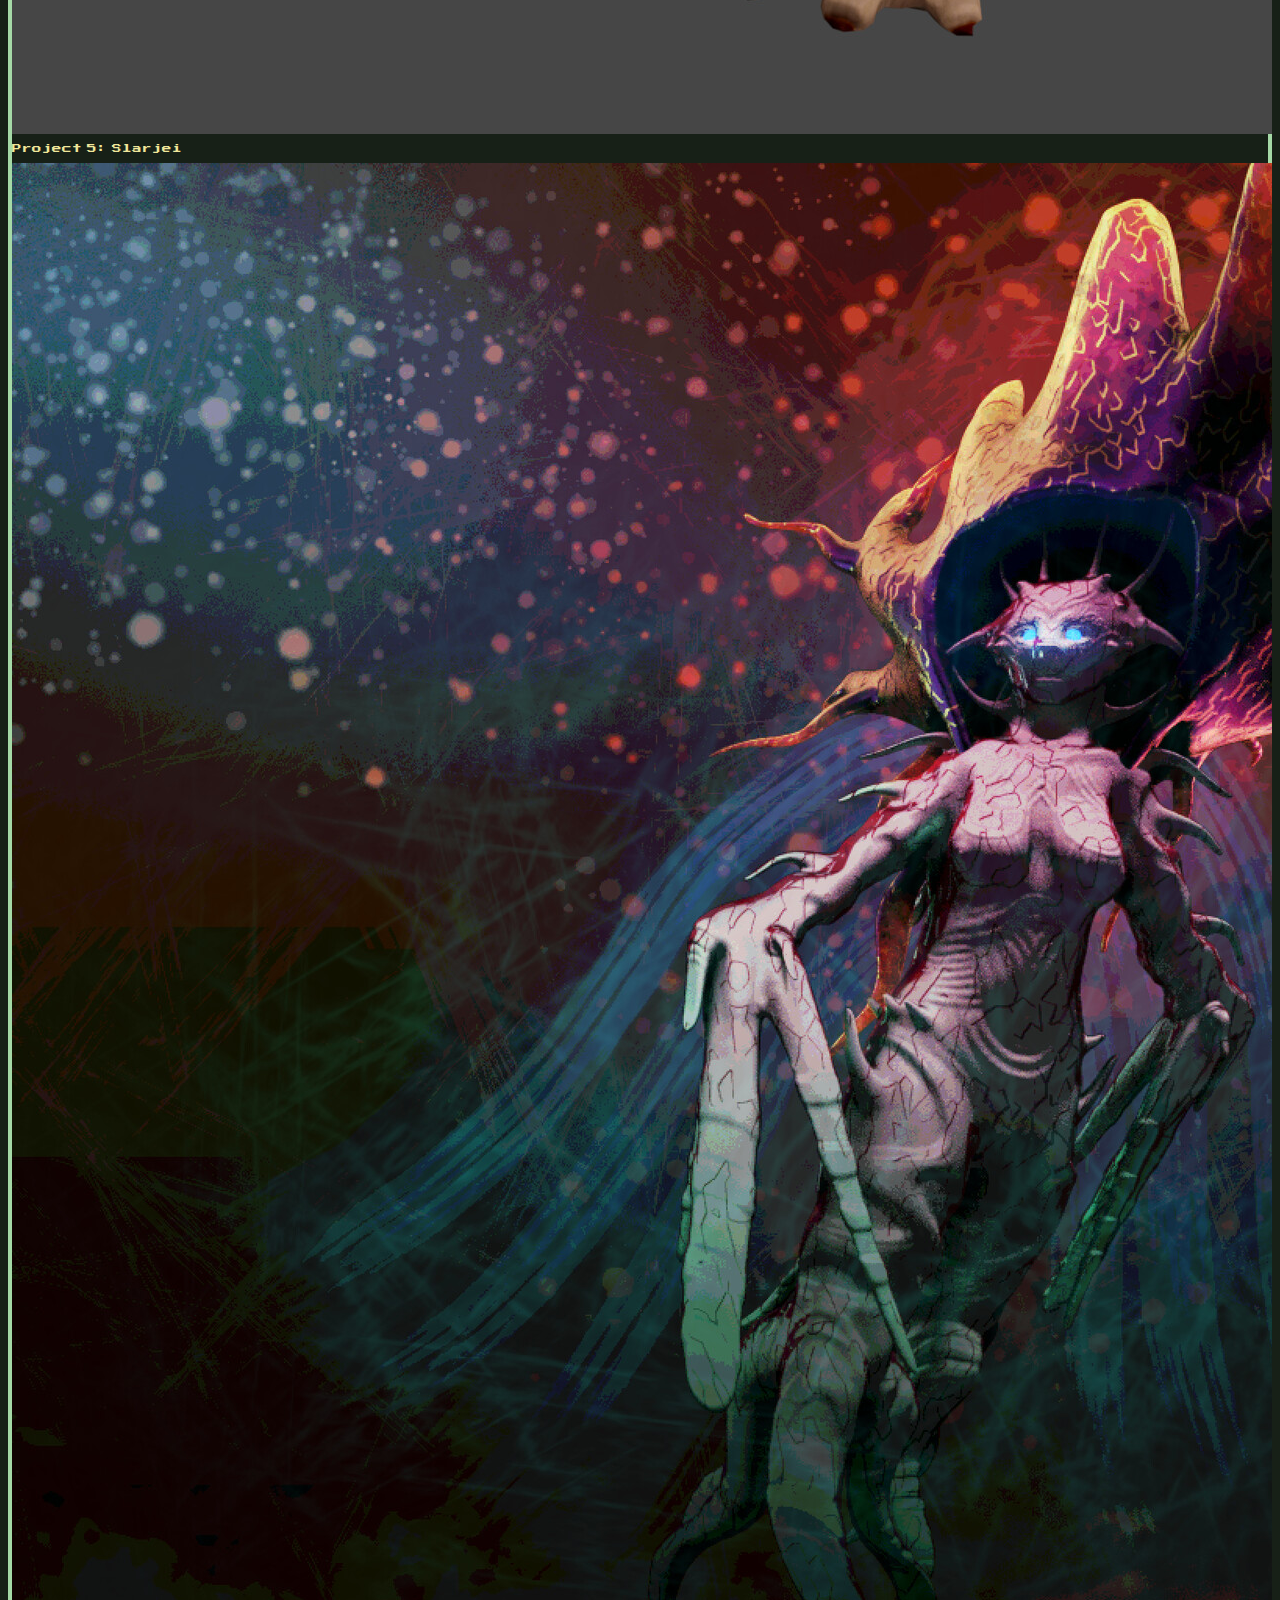
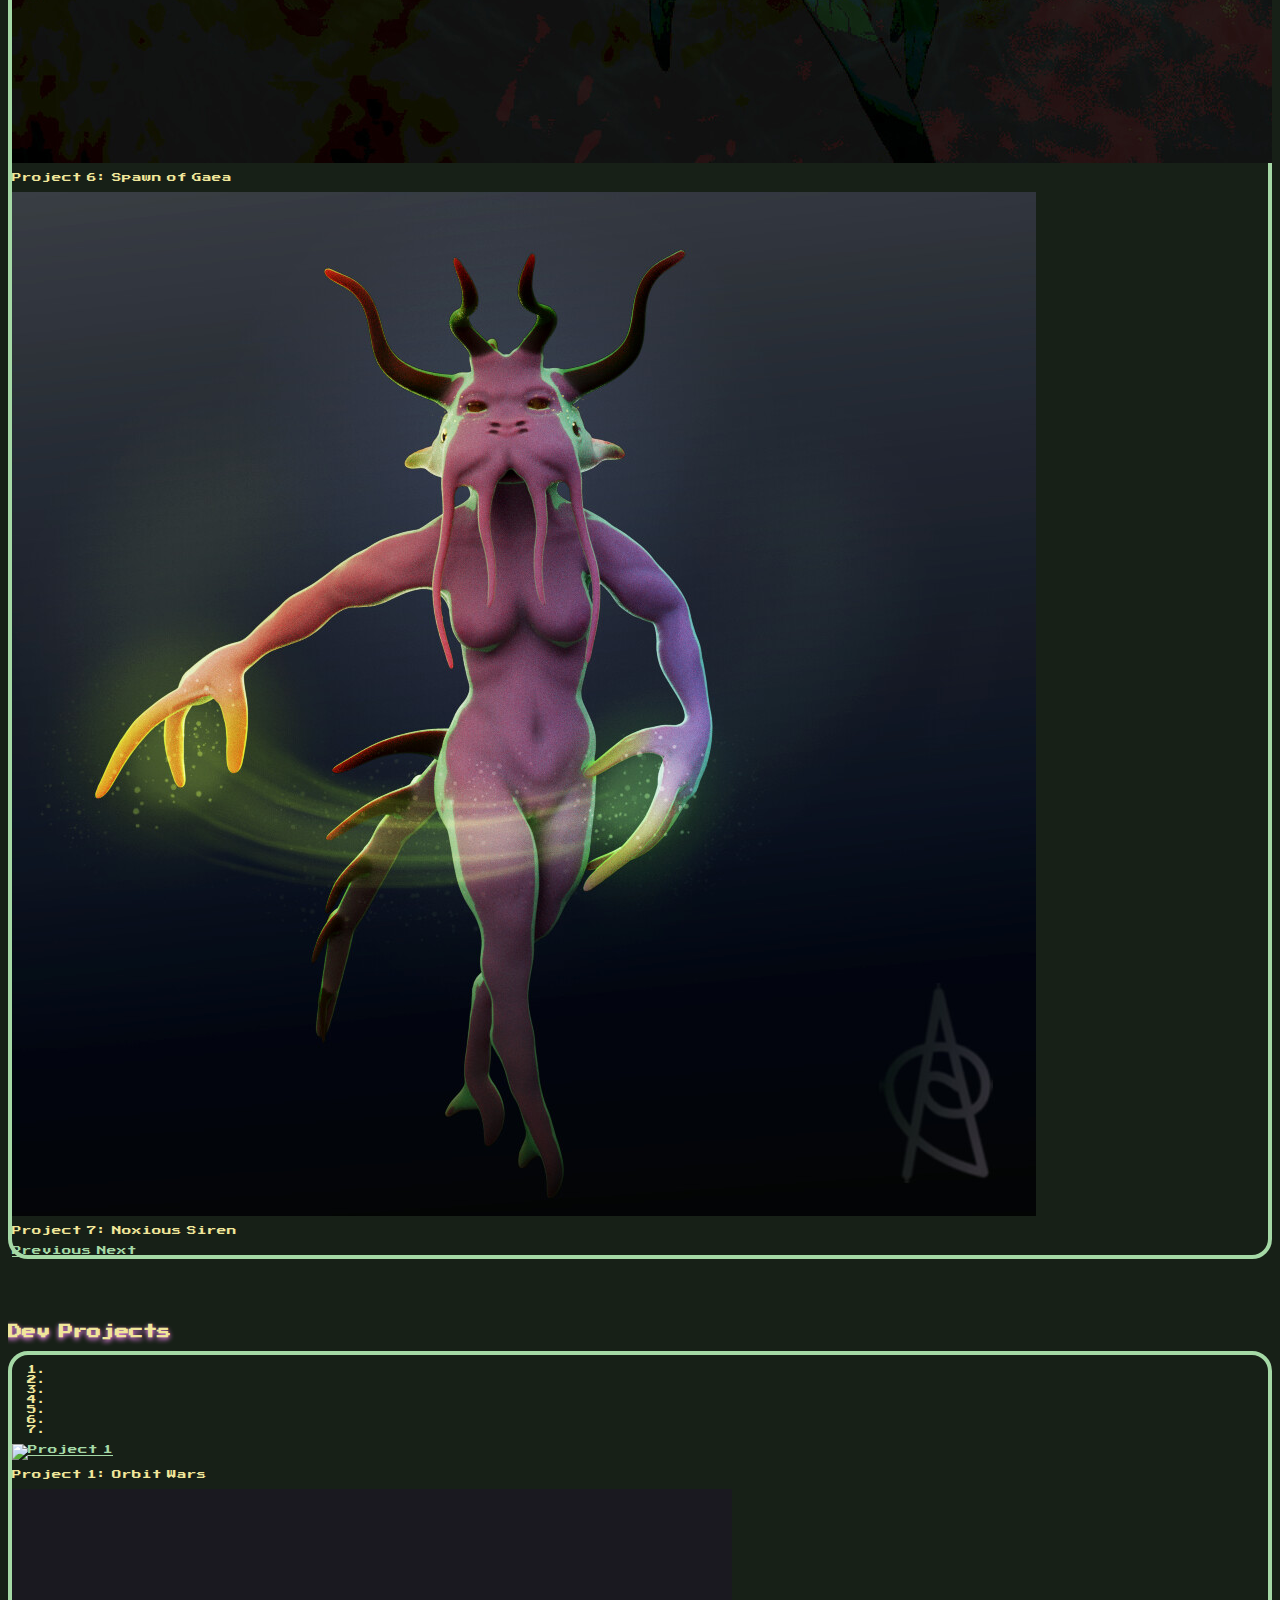
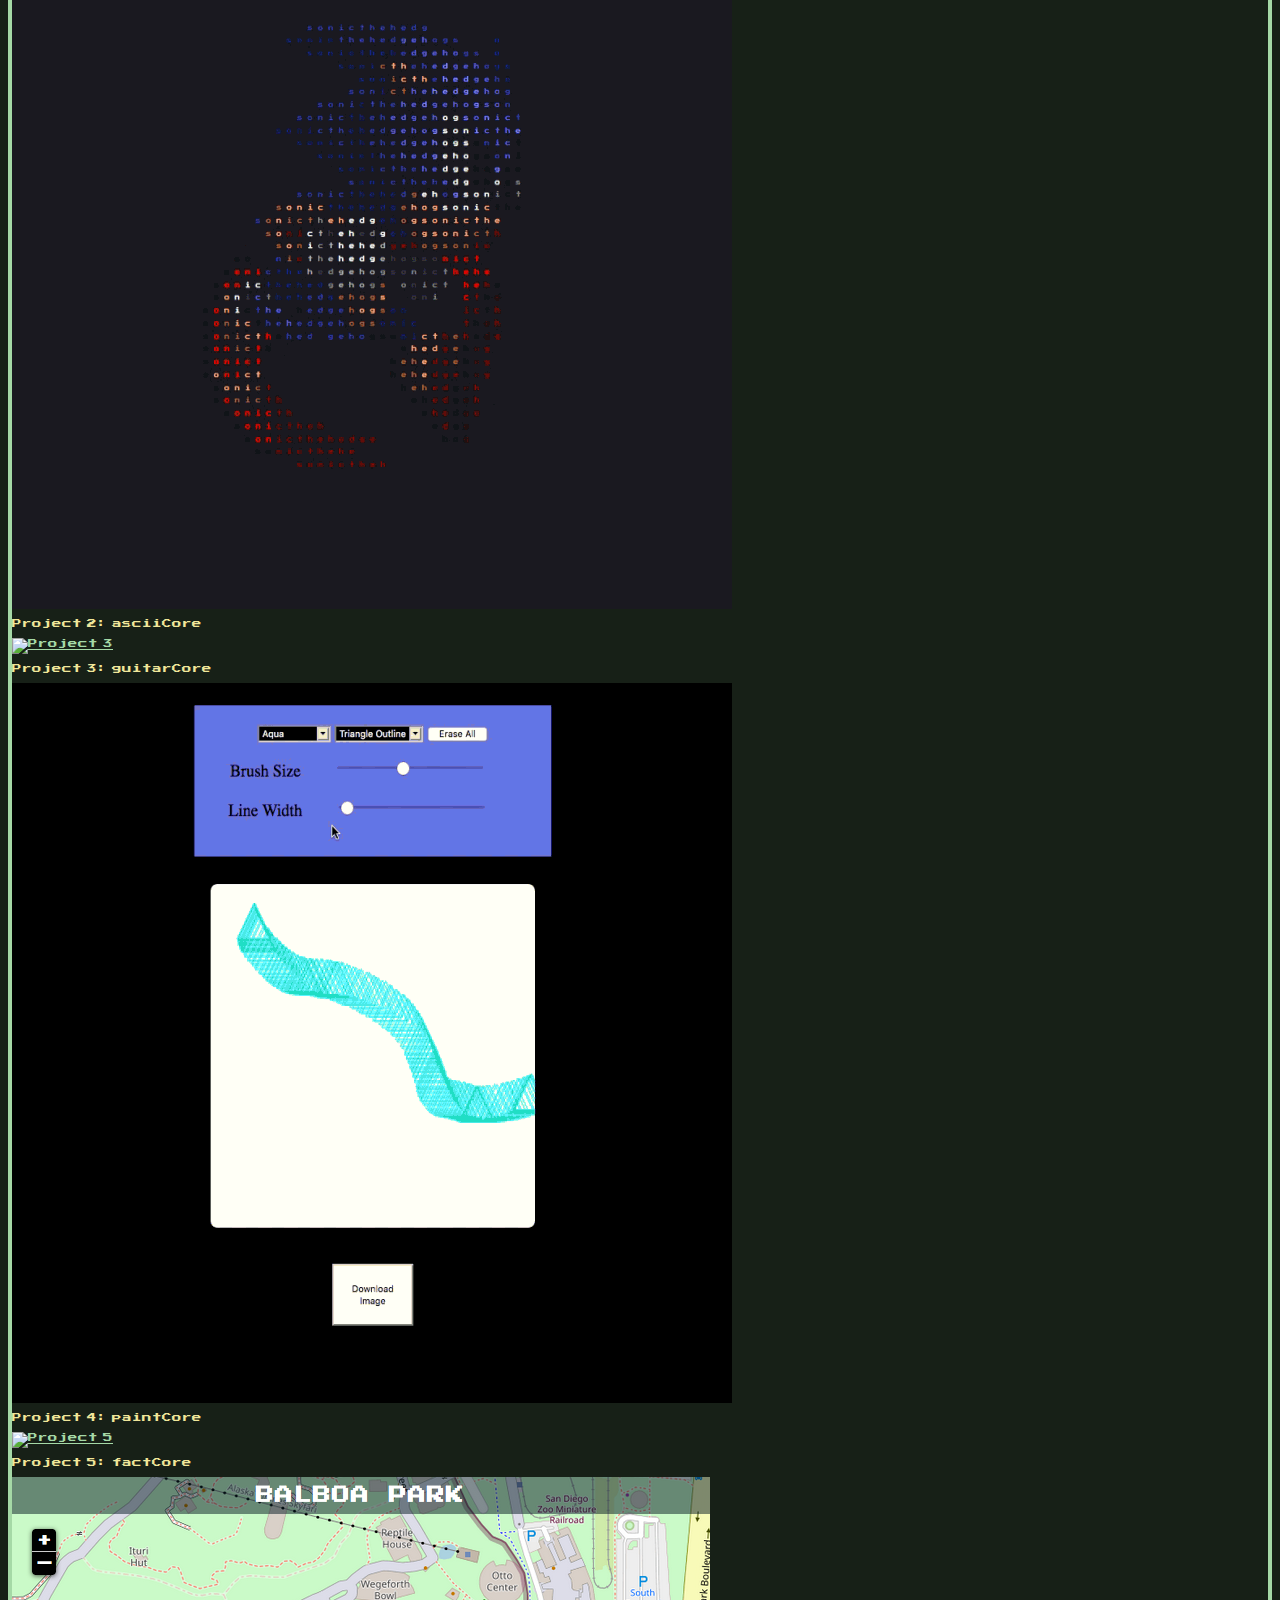
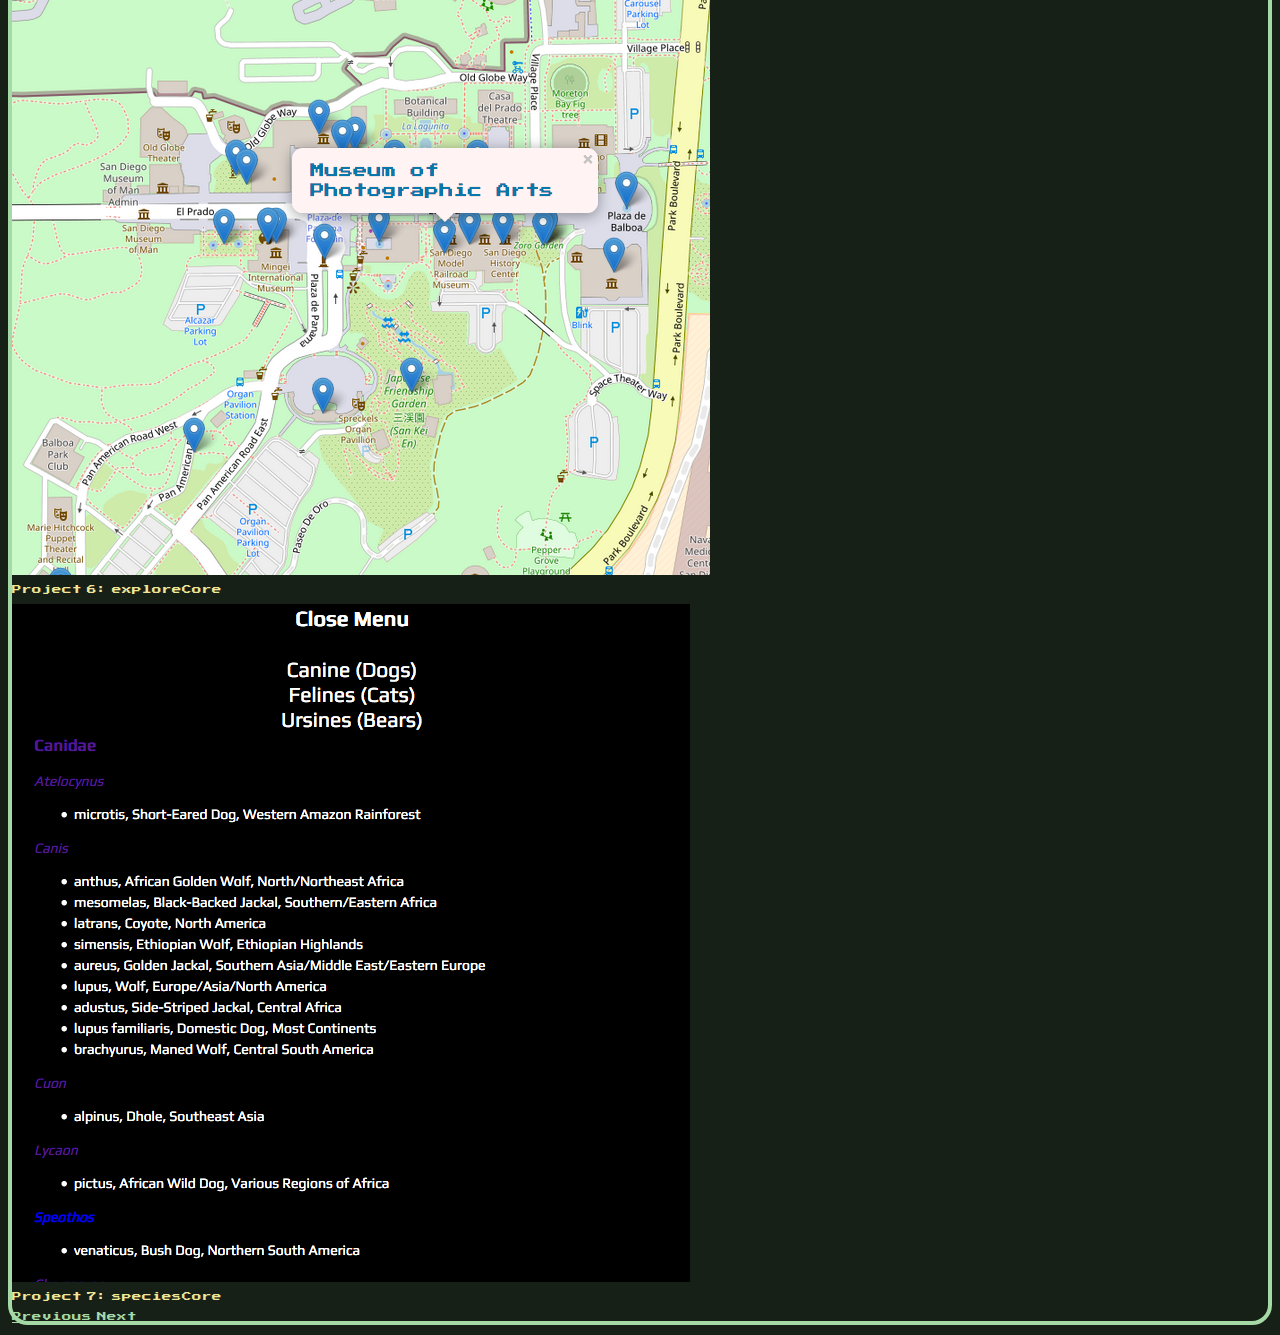
==== commit bfe07e49: "Updated Icons" ====
--- a/index.html
+++ b/index.html
@@ -34,11 +34,11 @@
           <li class="nav-item mx-3">
             <a class="nav-link" href="https://artstation.com/abstrusecore" target="_blank" alt="abstruse core's artstation page"><img src="./images/artstation.png"></a>
           </li>
-          <li class="nav-item mx-3">
+          <!-- <li class="nav-item mx-3">
             <a class="nav-link" href="https://instagram.com/abstrusecore" target="_blank" alt="abstruse core's instagram page"><img src="./images/insta.png"></a>
-          </li>
-          <li class="nav-item mx-3">
-            <a class="nav-link" href="https://abstrusecore.bandcamp.com" target="_blank"><img src="./images/music.png"></a>
+          </li> -->
+          <li class="nav-item mx-3">
+            <a class="nav-link" href="https://www.youtube.com/channel/UC9B8zbmHqY6XHXH-QjvLjDA" target="_blank"><img src="./images/utube.png"></a>
           </li>
           <li class="nav-item mx-3">
             <a class="nav-link mail" alt="abstruse core's email address"><img src="./images/mail.png"></a>
@@ -278,7 +278,7 @@
 
     <!-- Footer -->
     <footer class="text-center">
-      2020 Abstruse Core &copy;
+      2021 Abstruse Core &copy;
     </footer>
   </main>
 
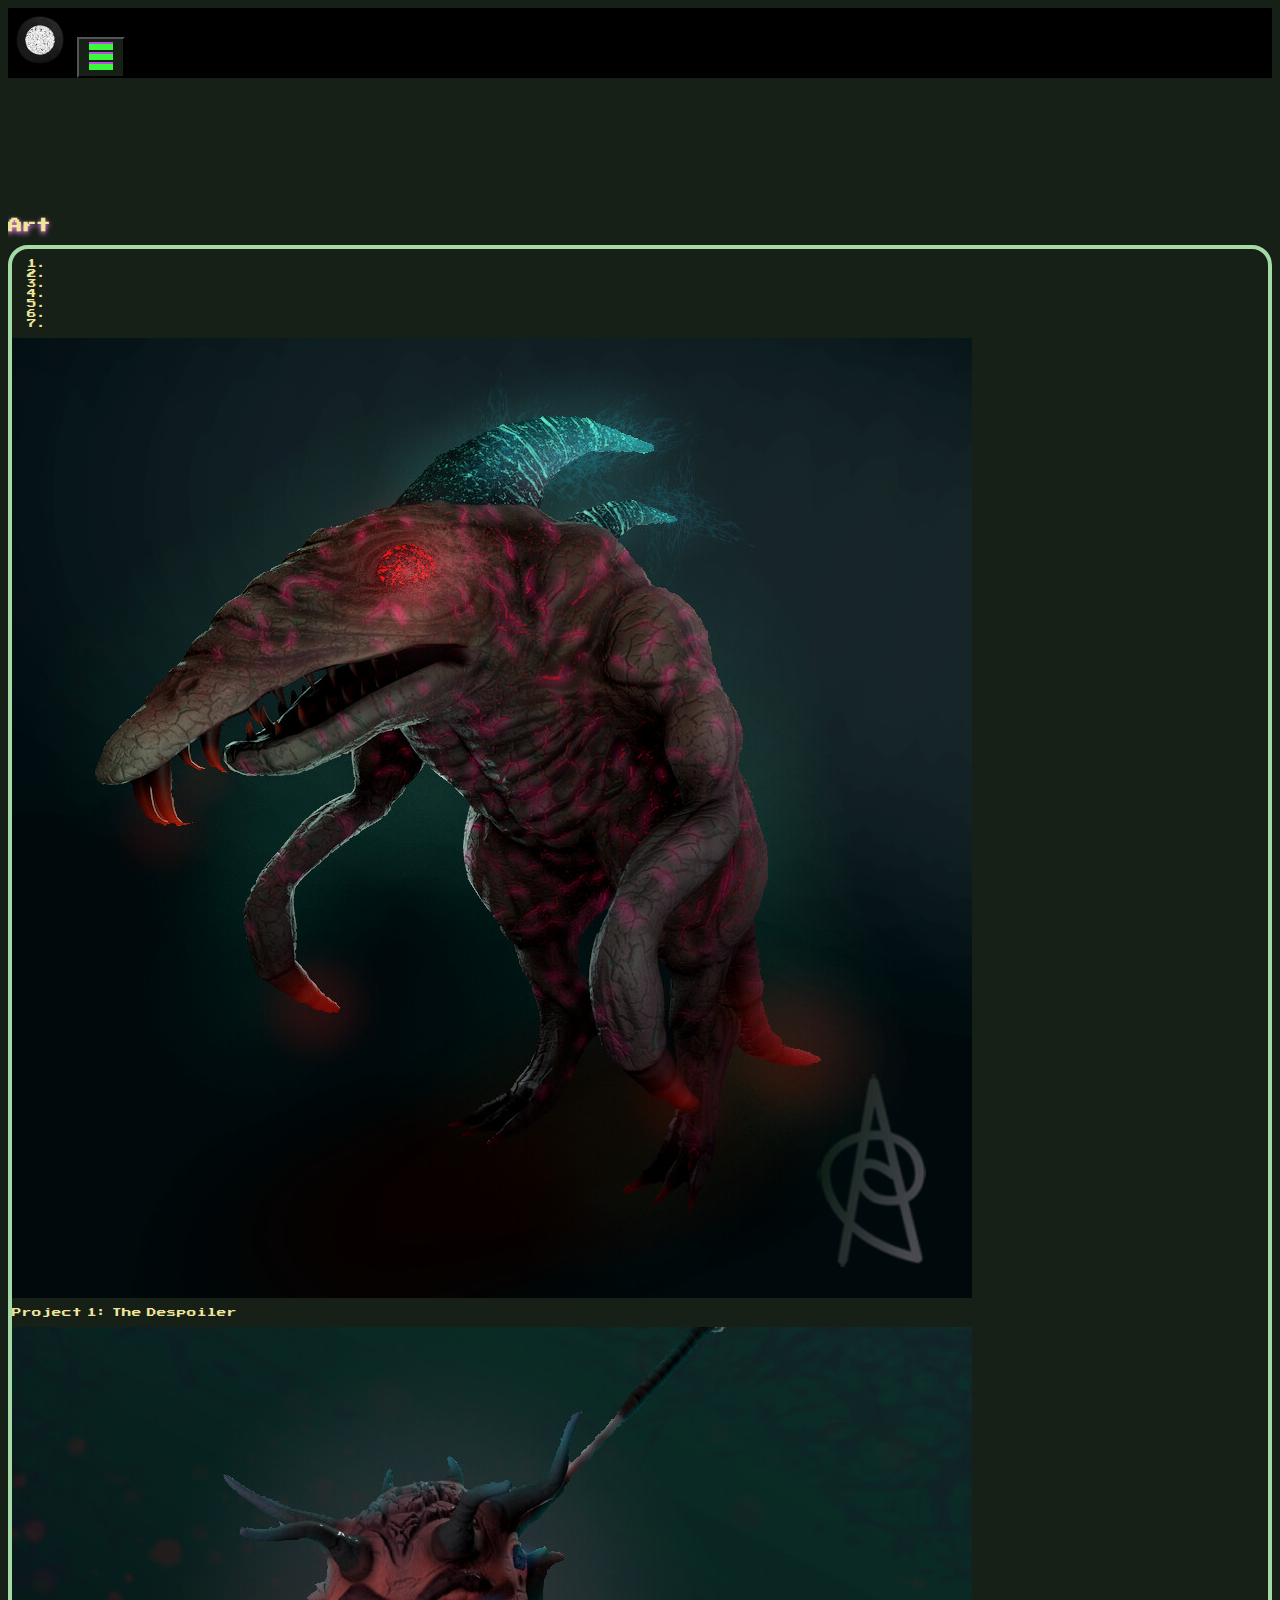
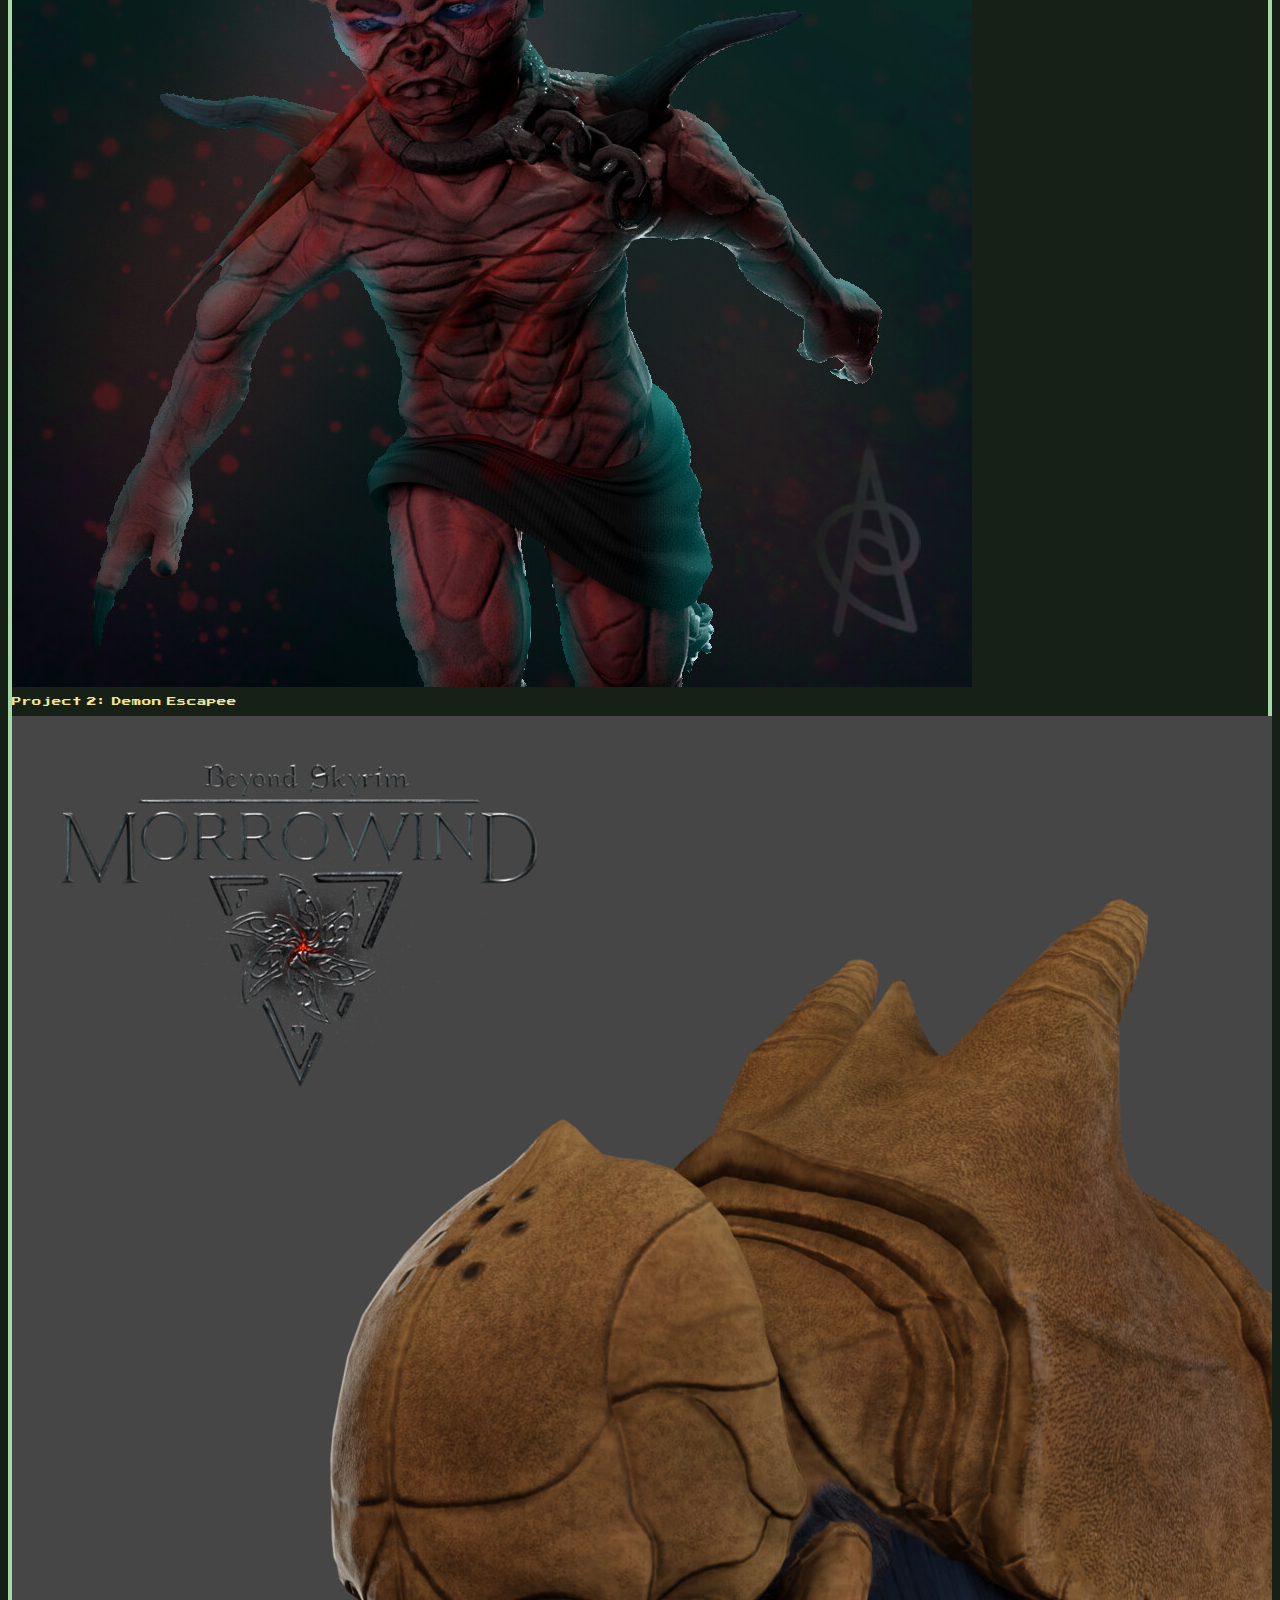
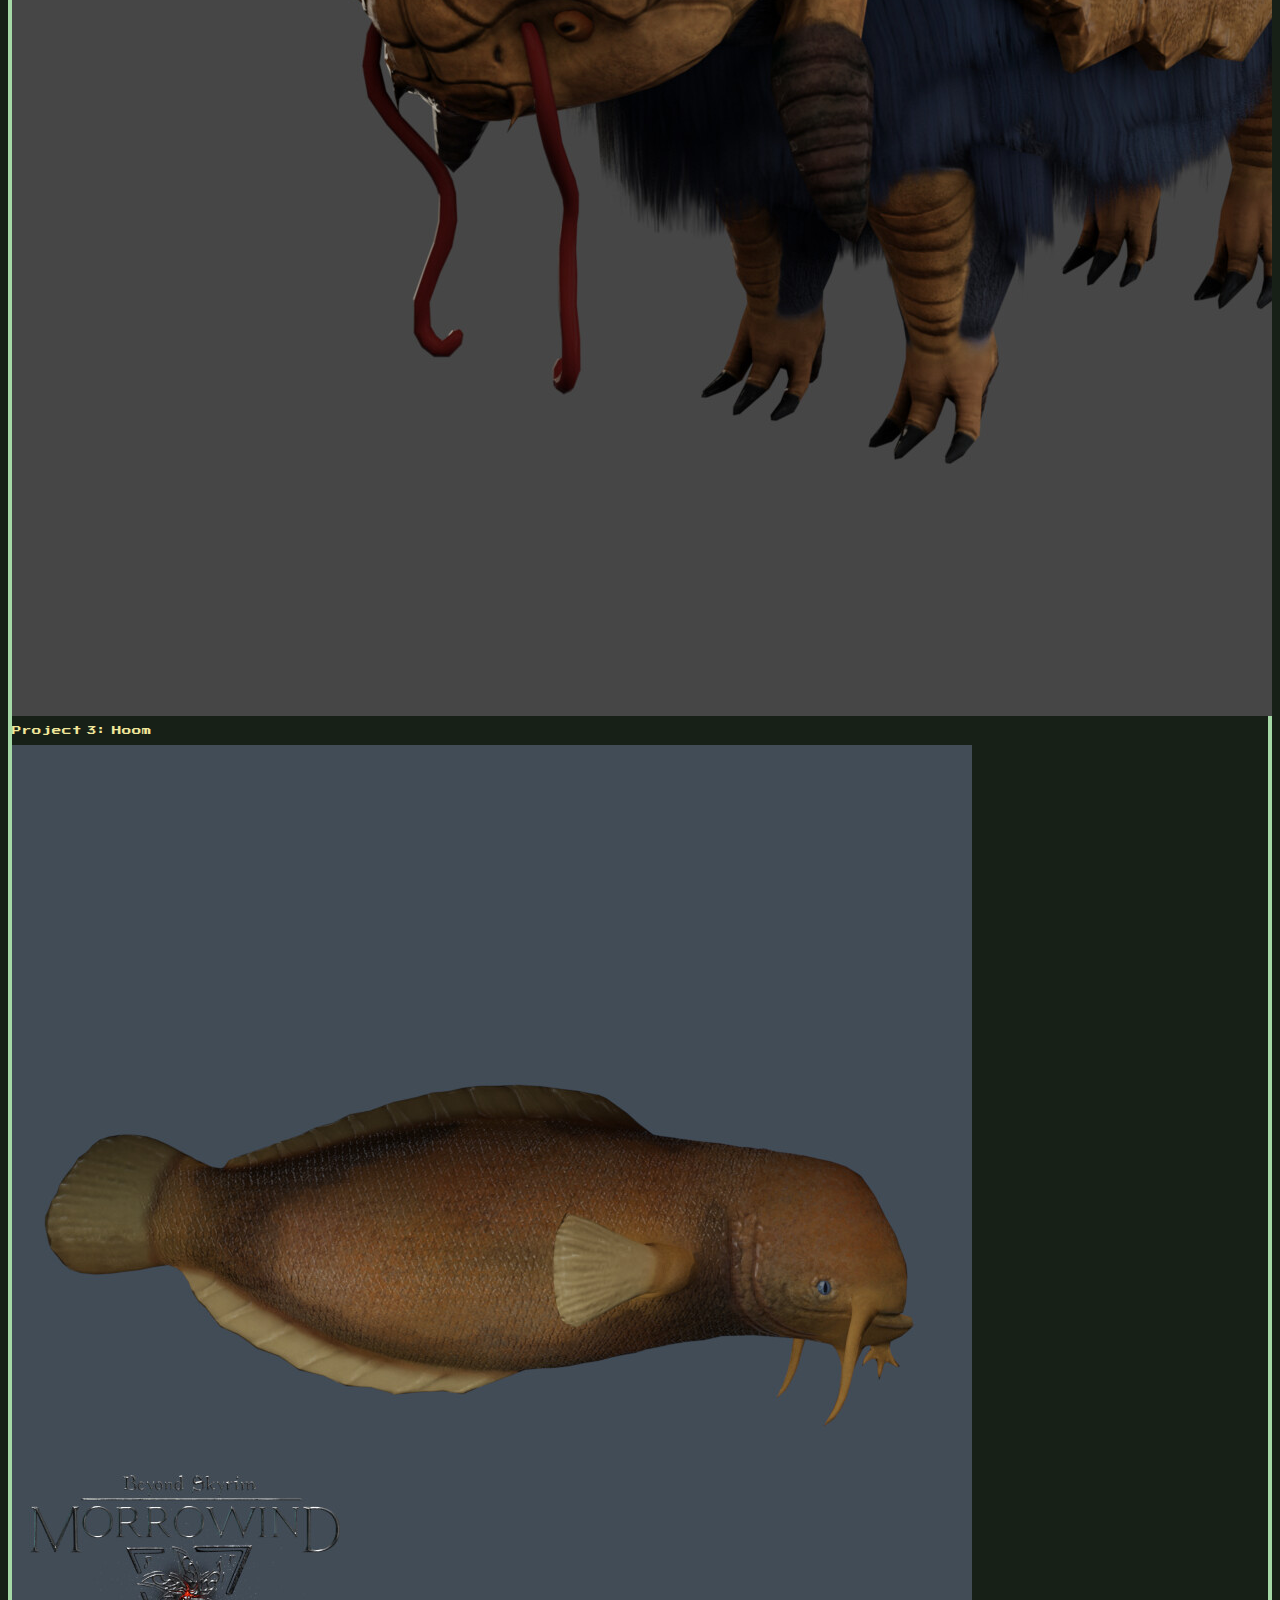
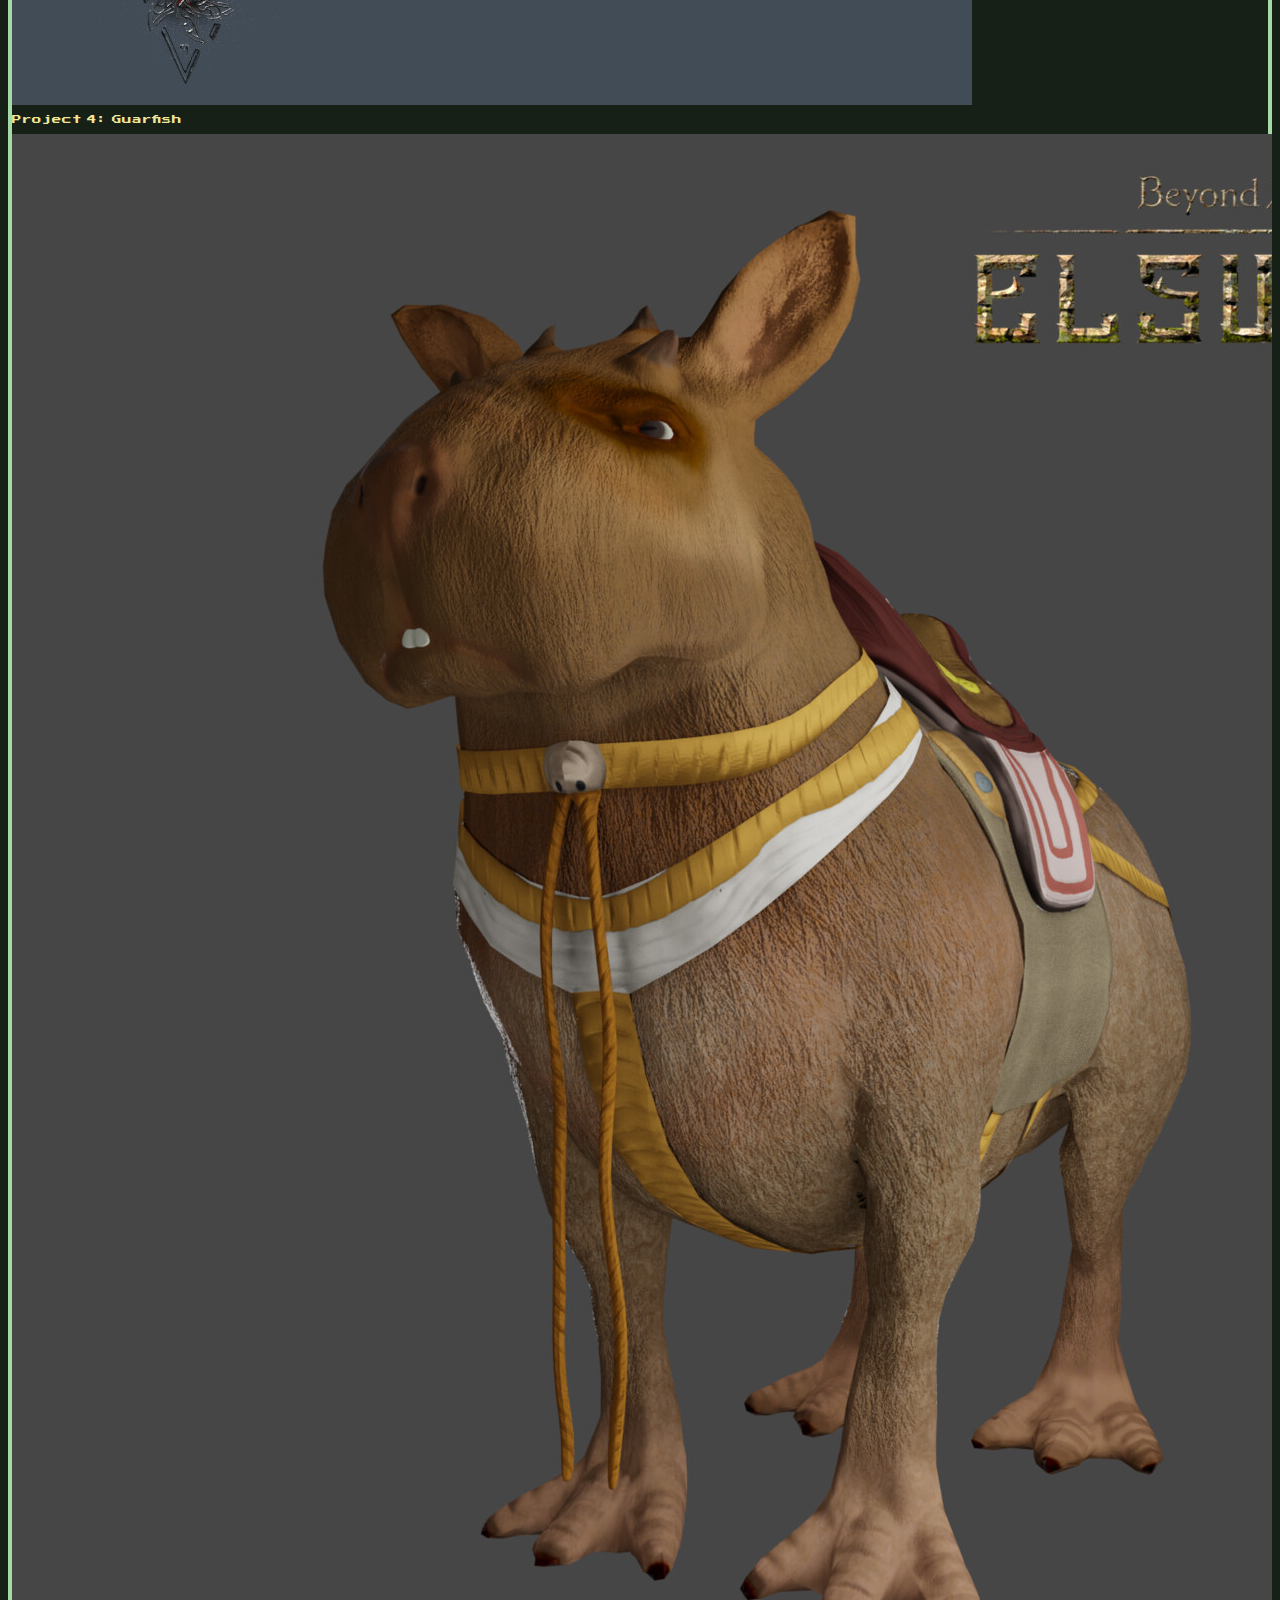
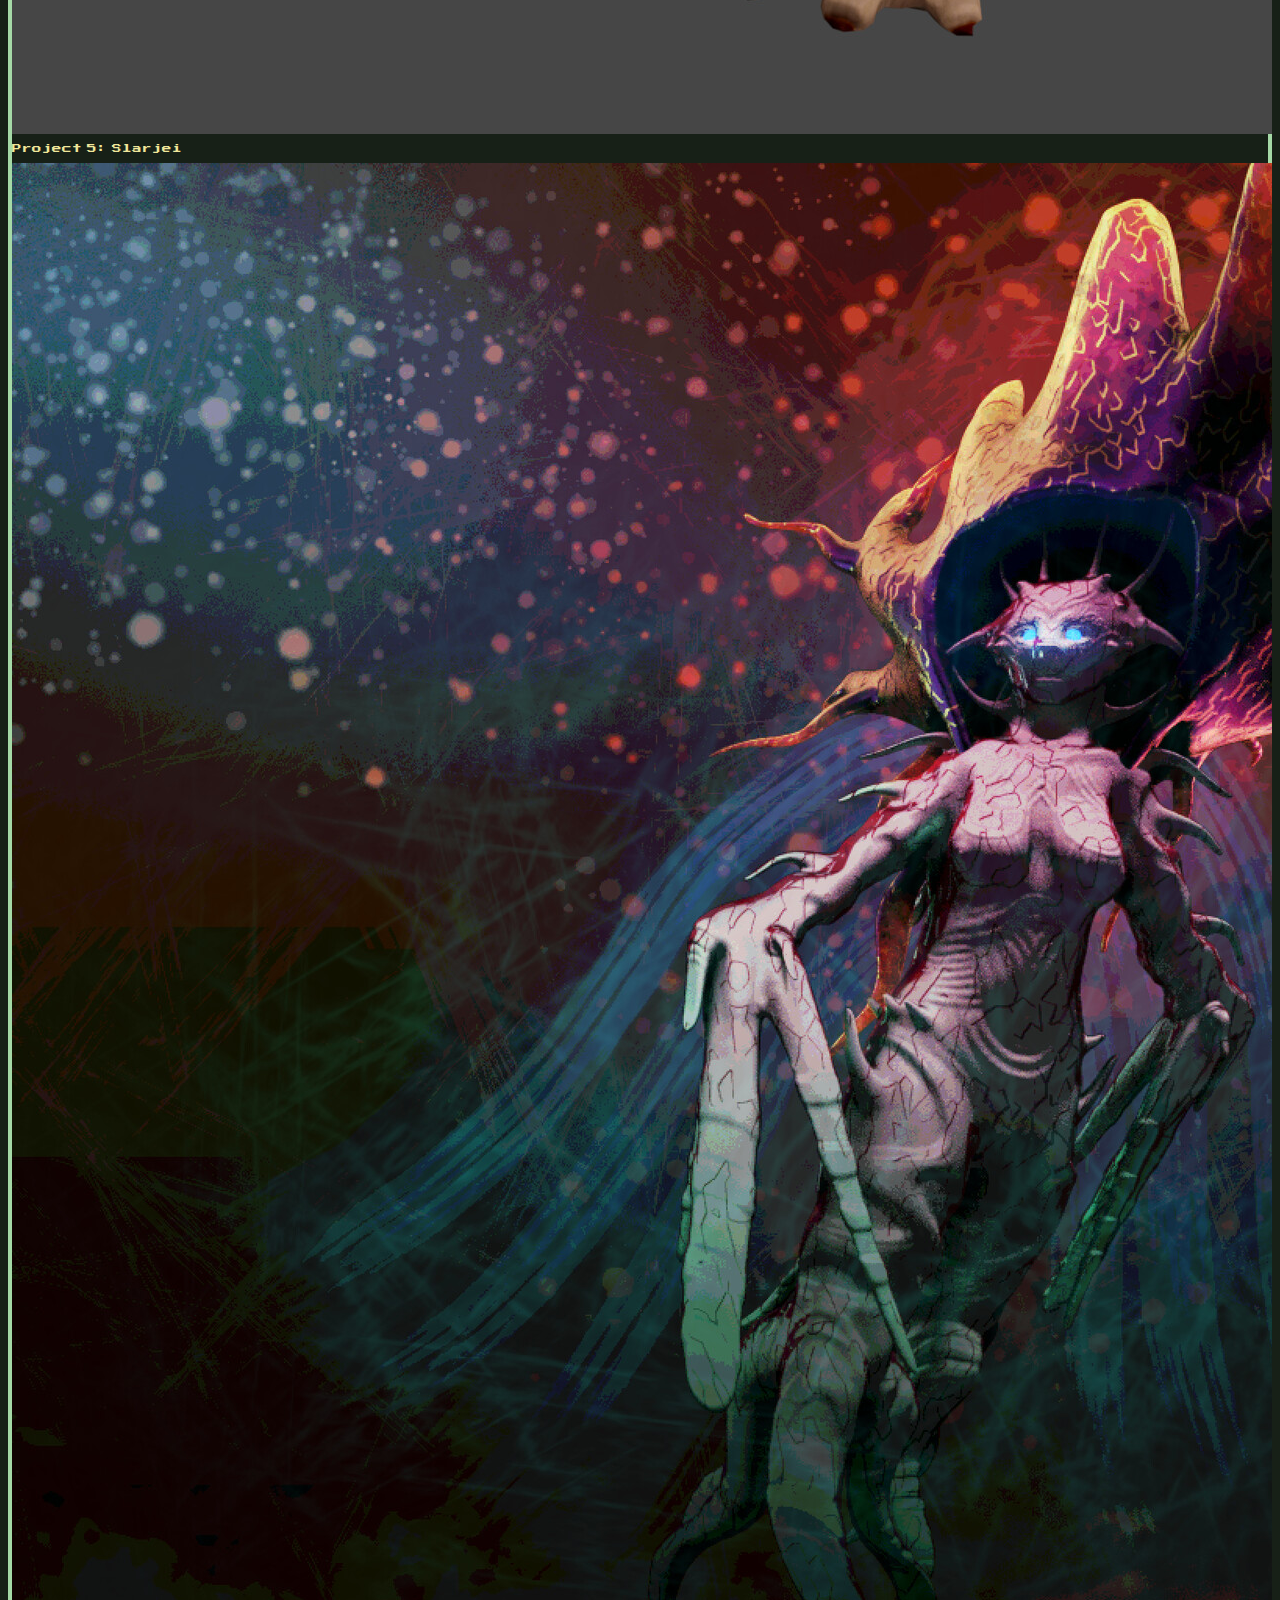
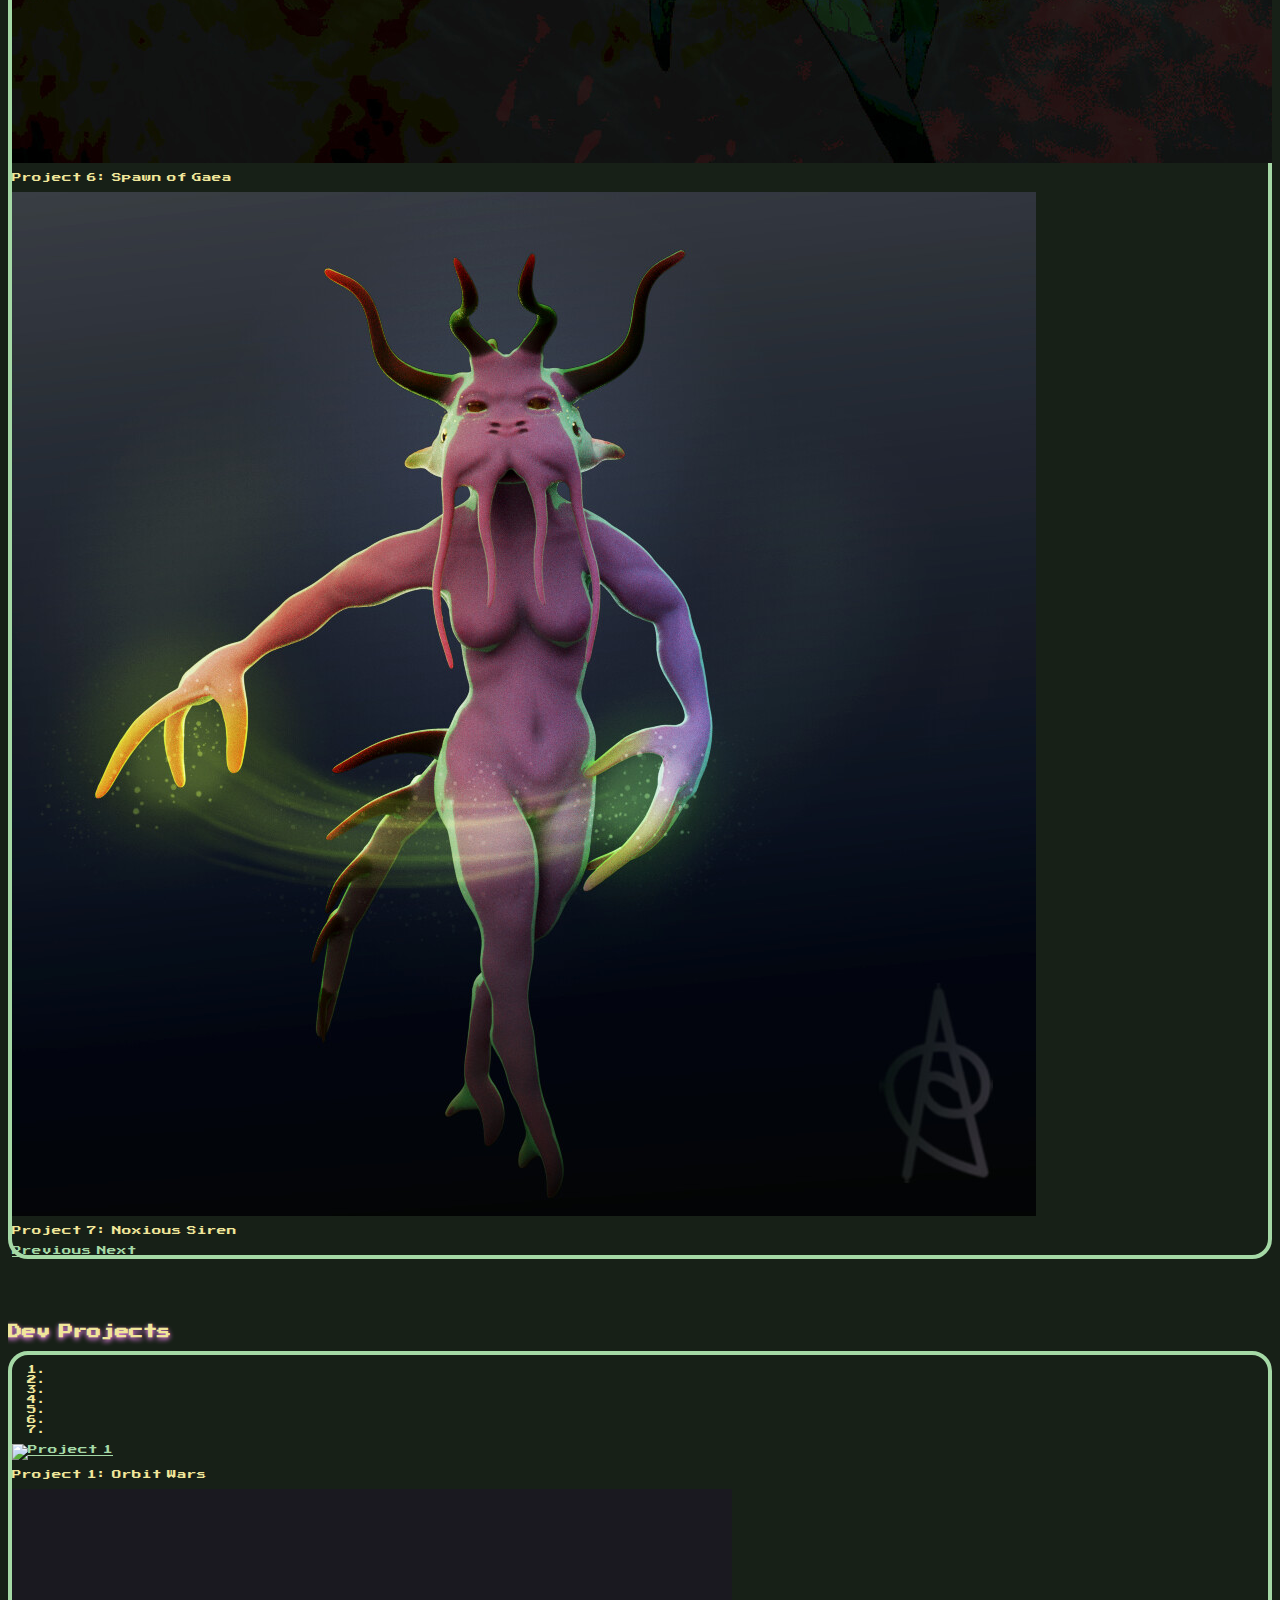
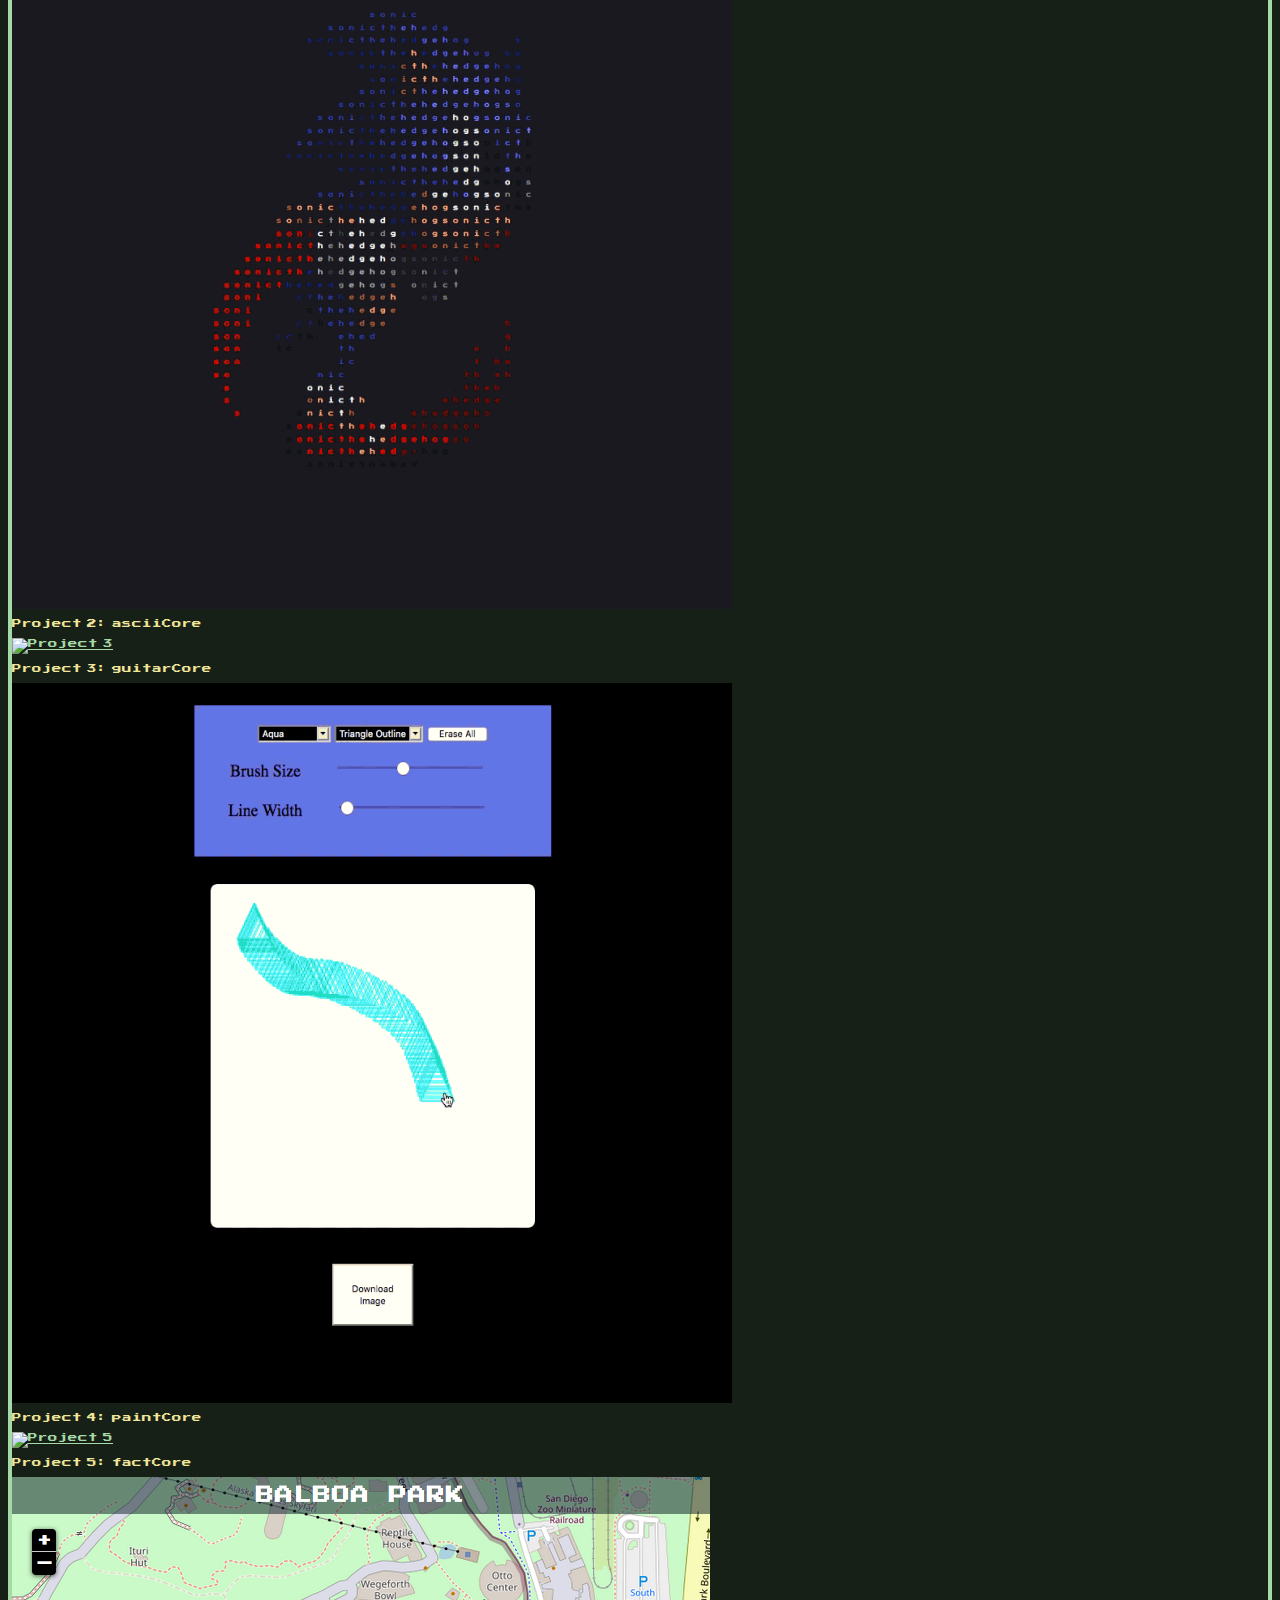
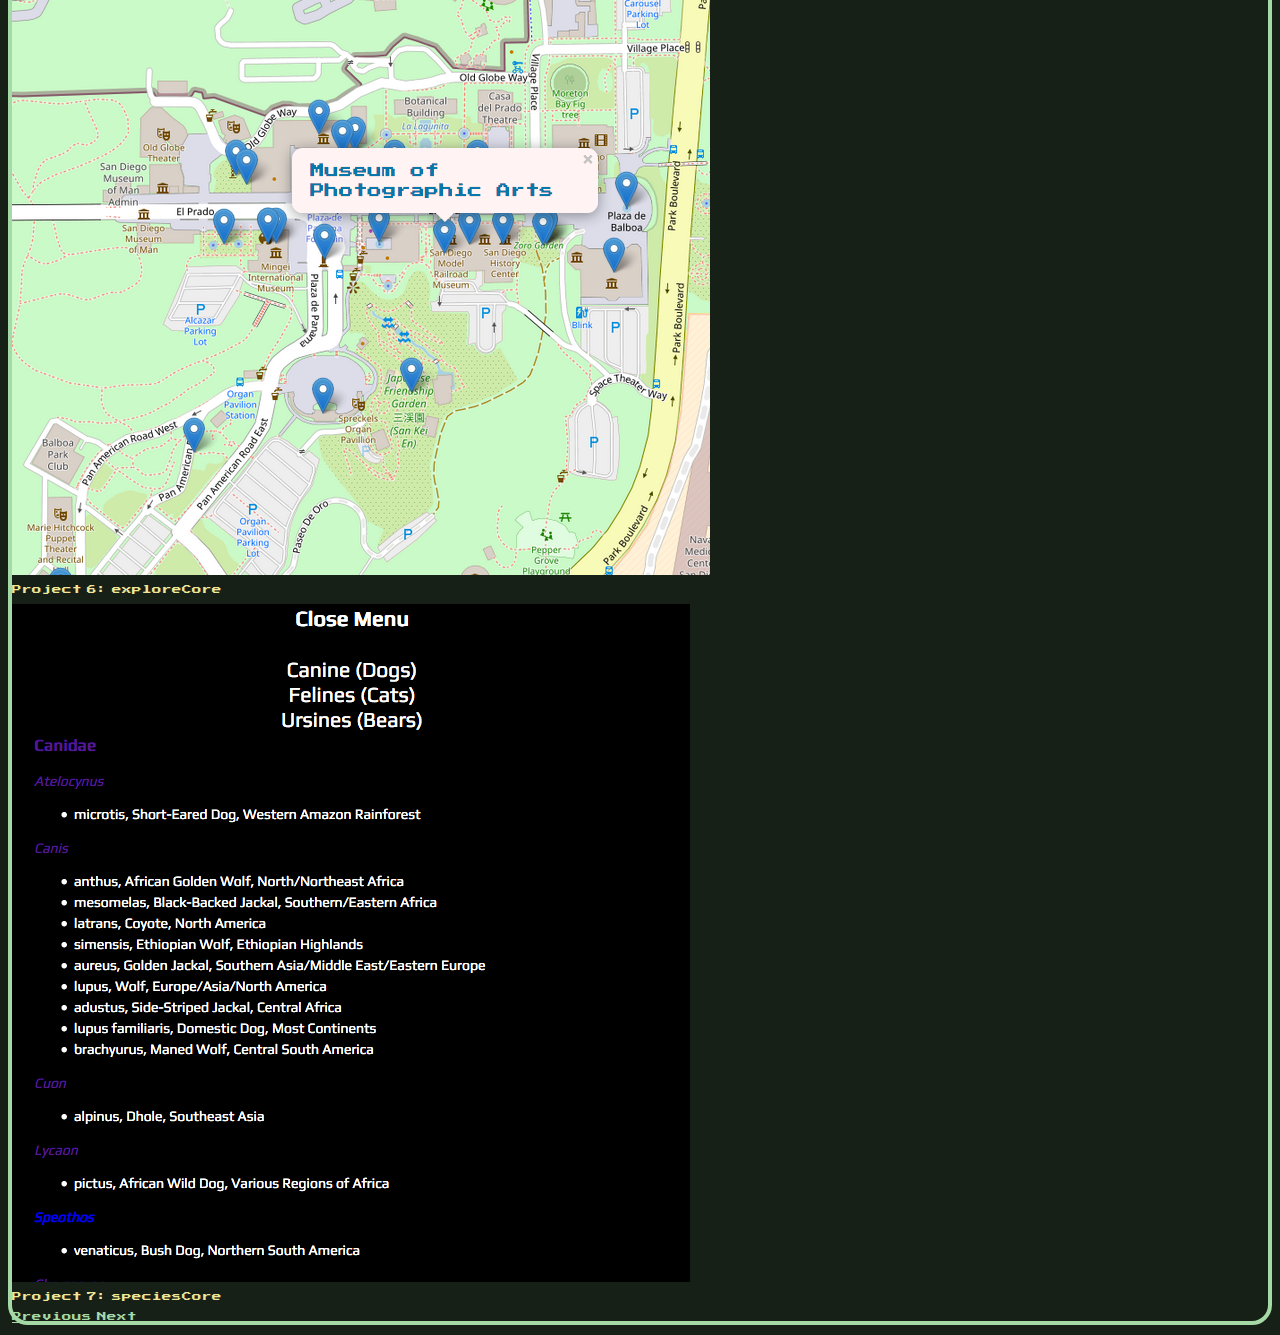
==== commit 8df3446a: "Small Update" ====
--- a/index.html
+++ b/index.html
@@ -278,7 +278,7 @@
 
     <!-- Footer -->
     <footer class="text-center">
-      2021 Abstruse Core &copy;
+      2023 Abstruse Core &copy;
     </footer>
   </main>
 
